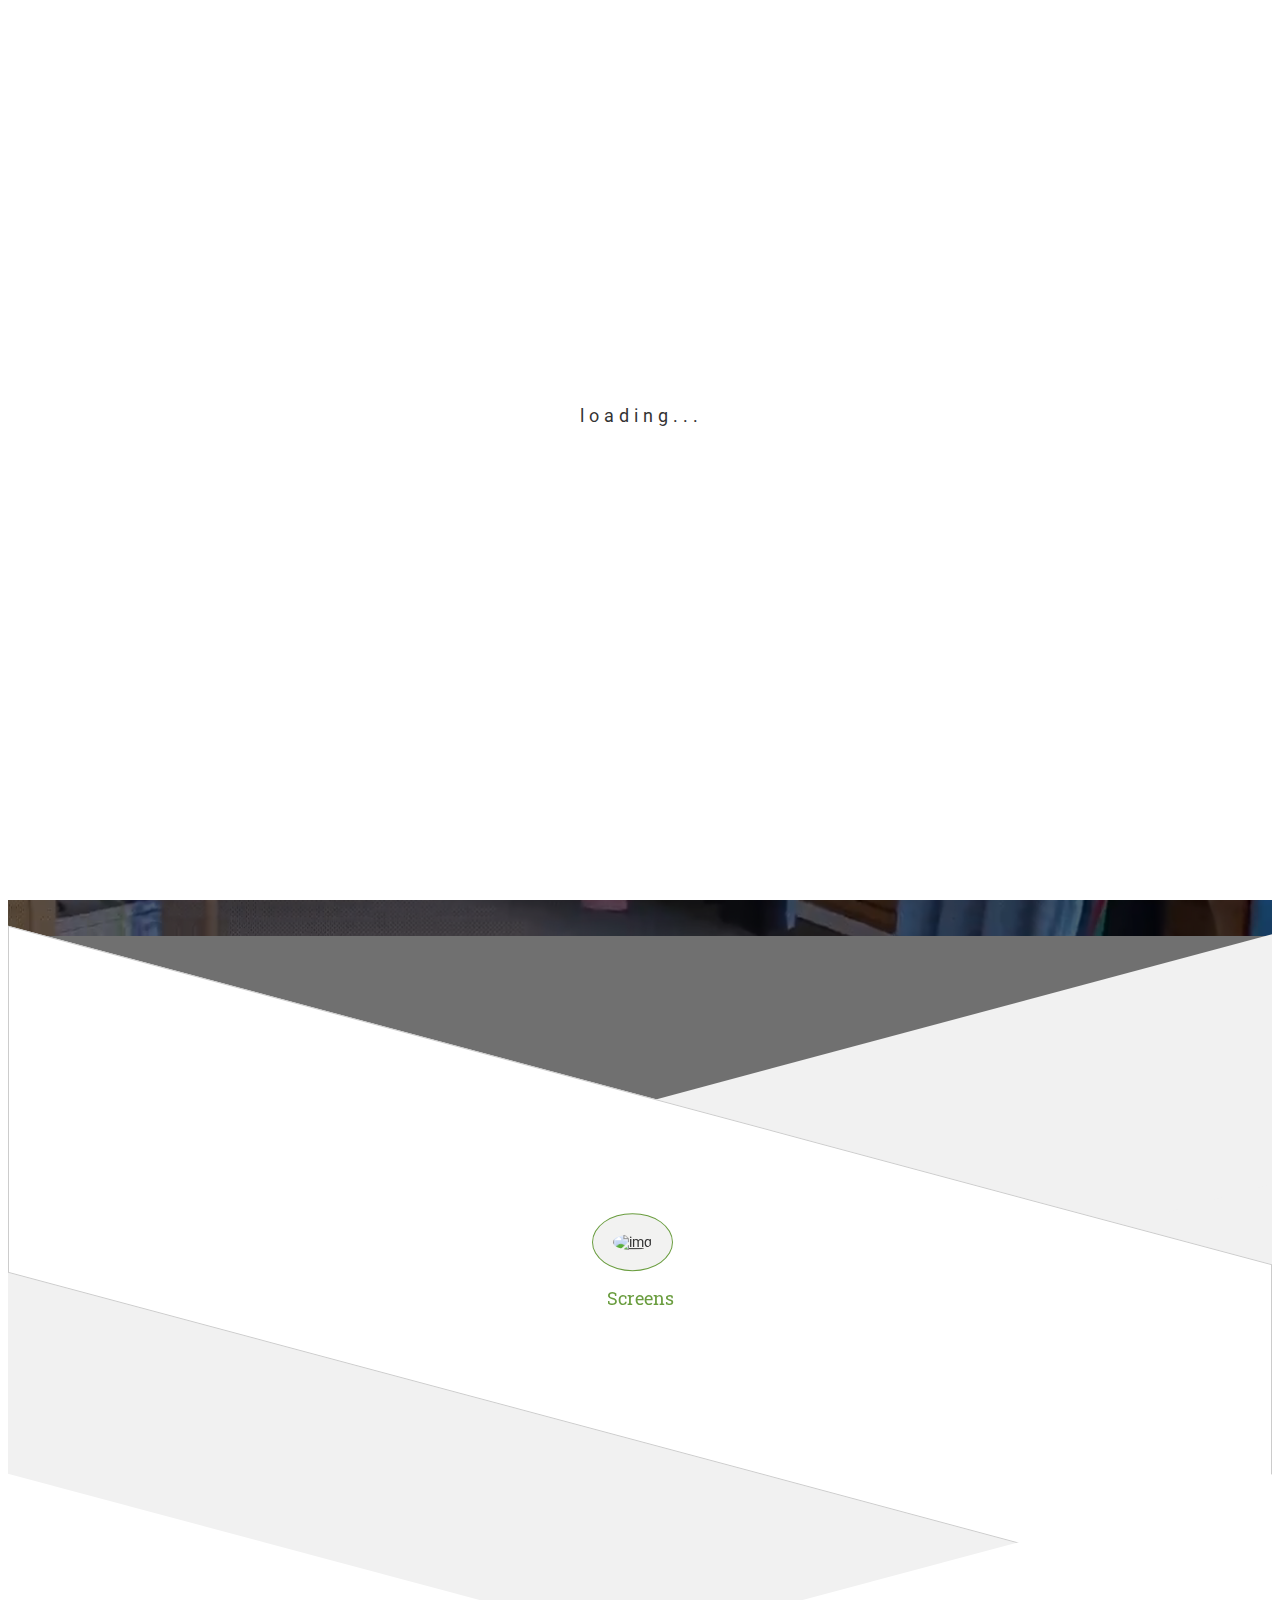
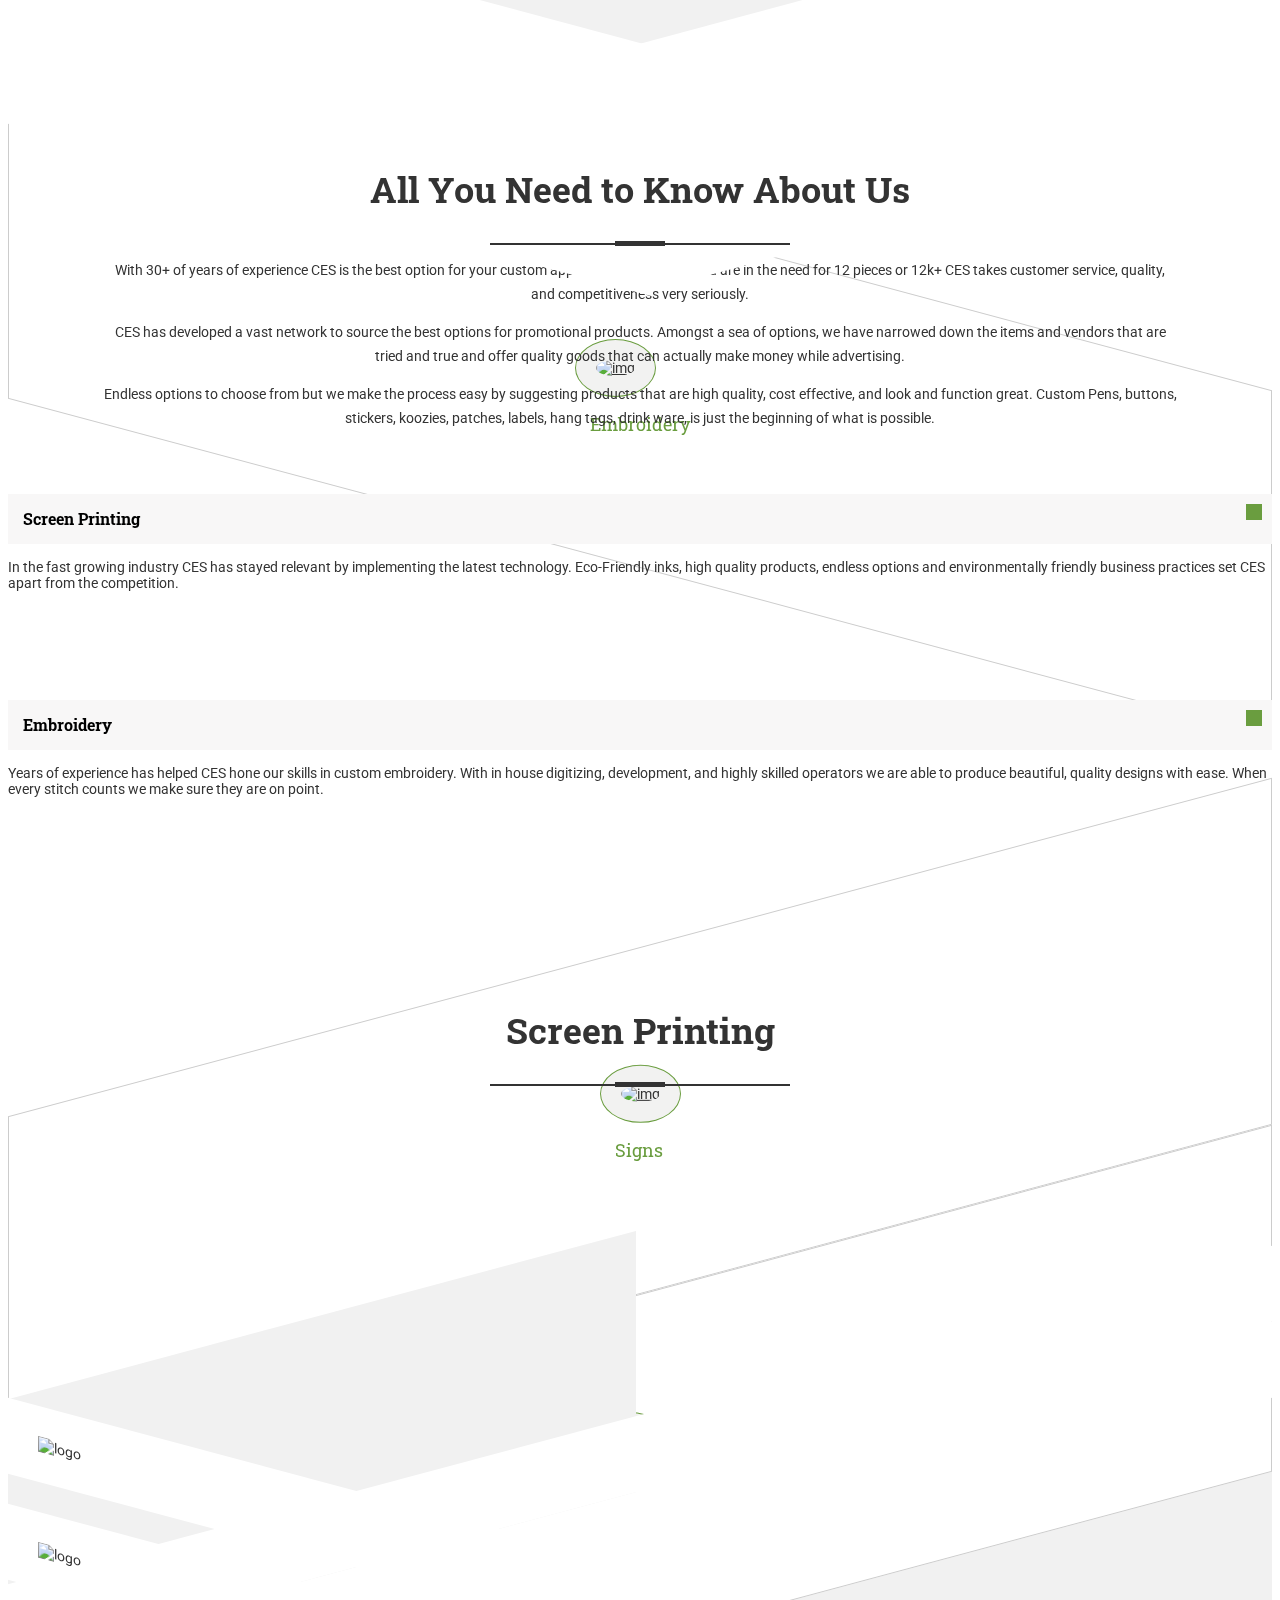
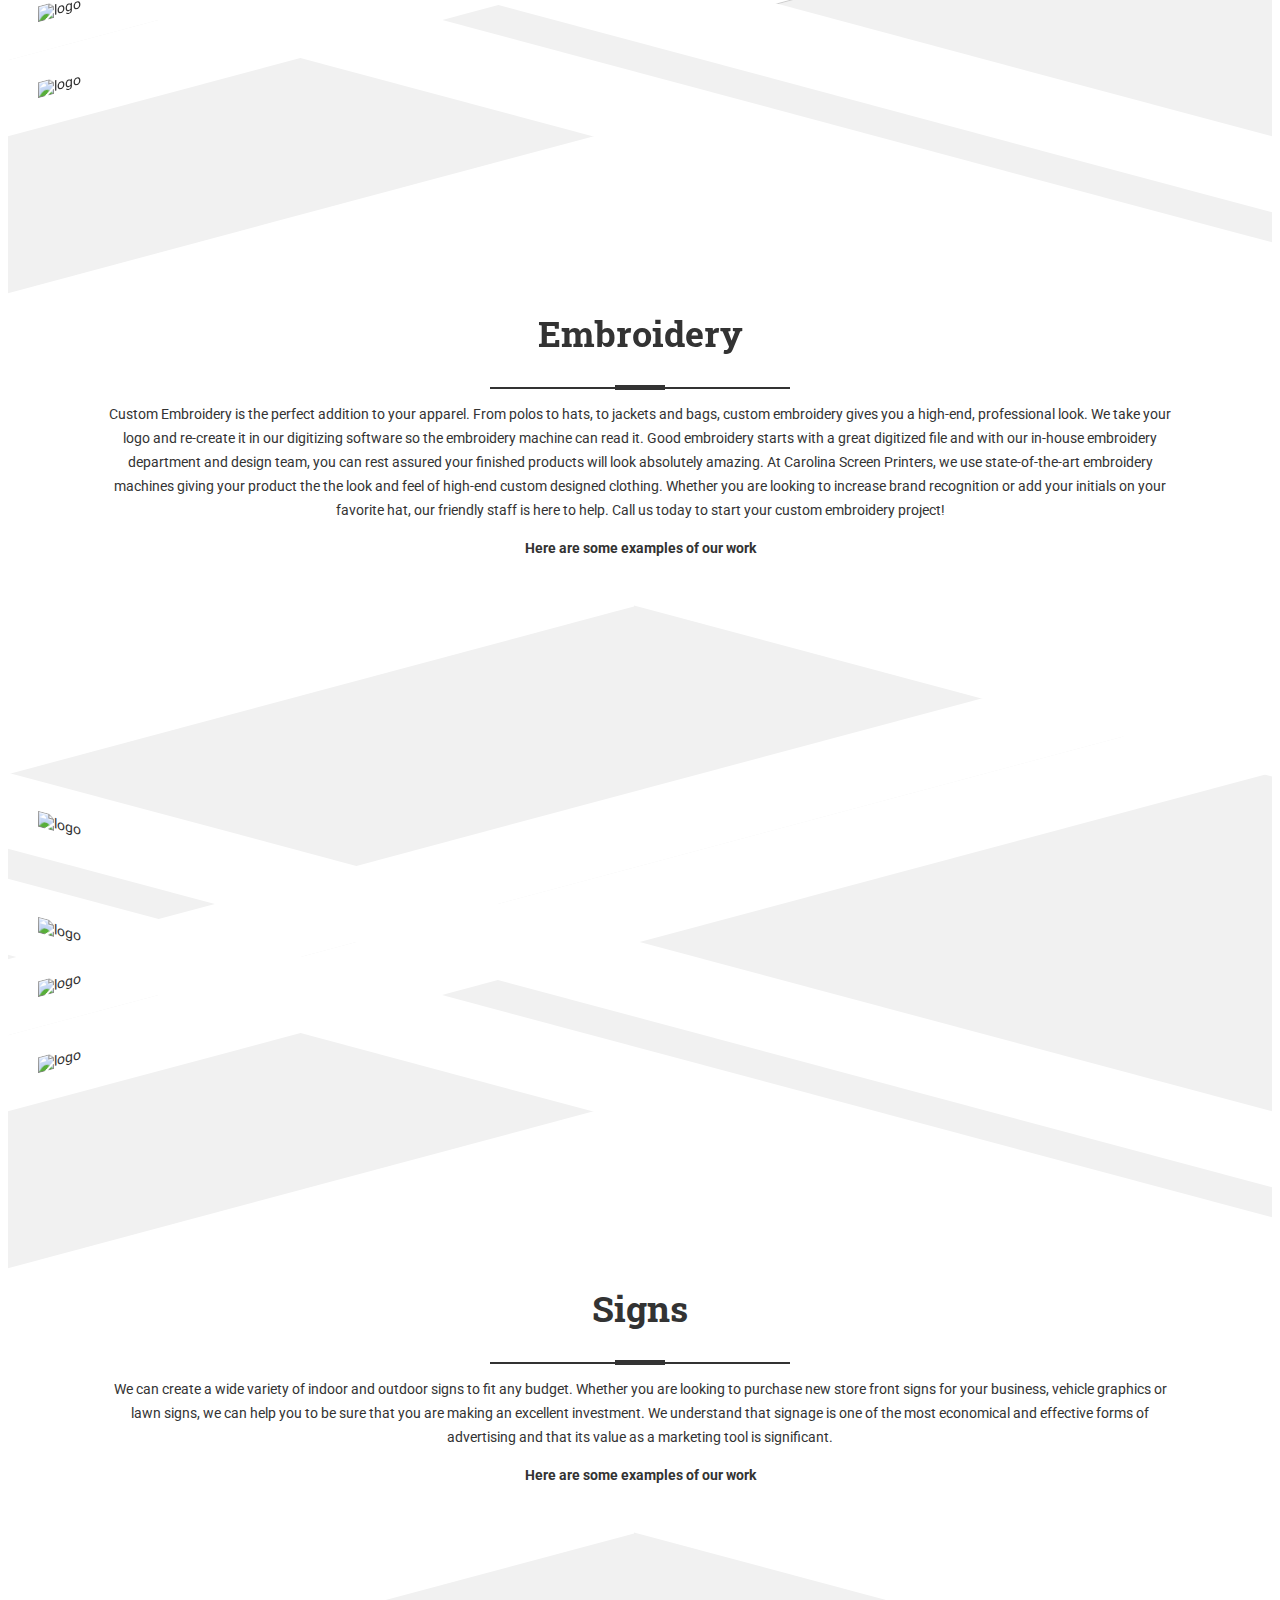
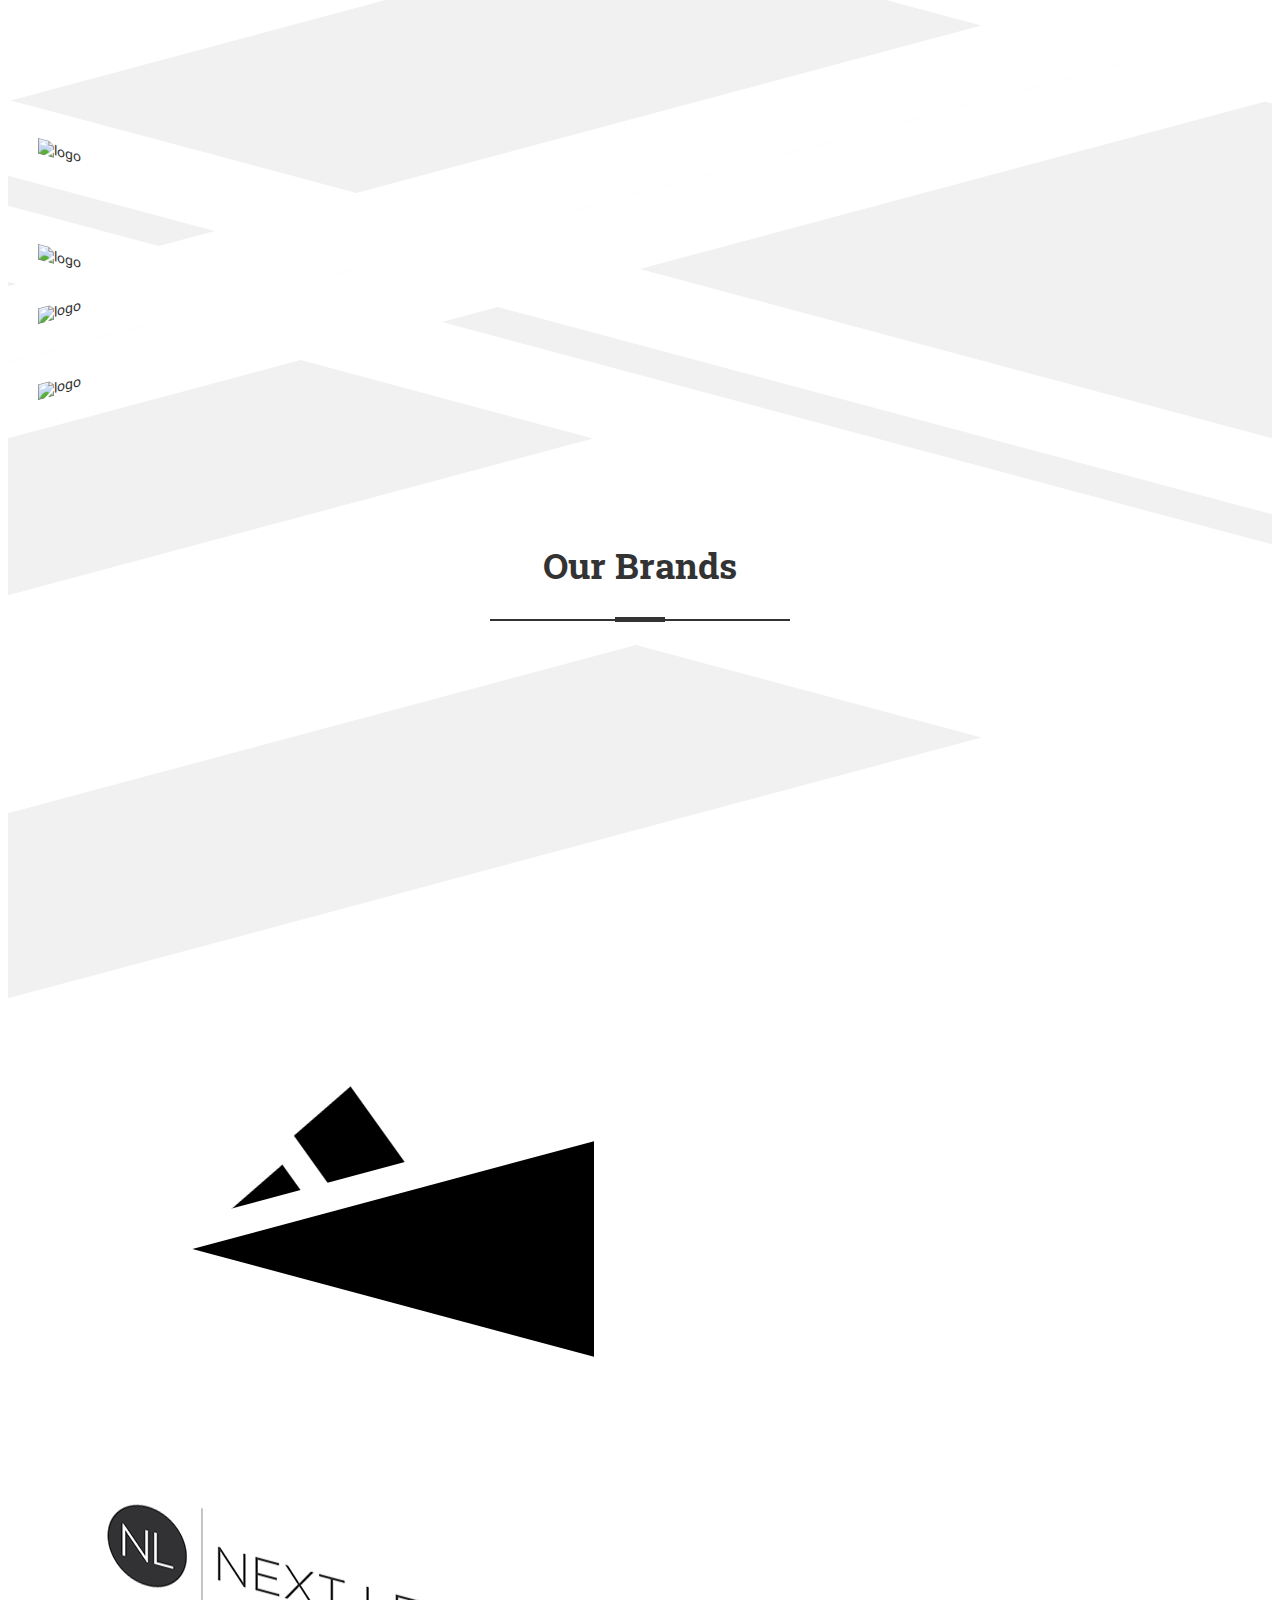
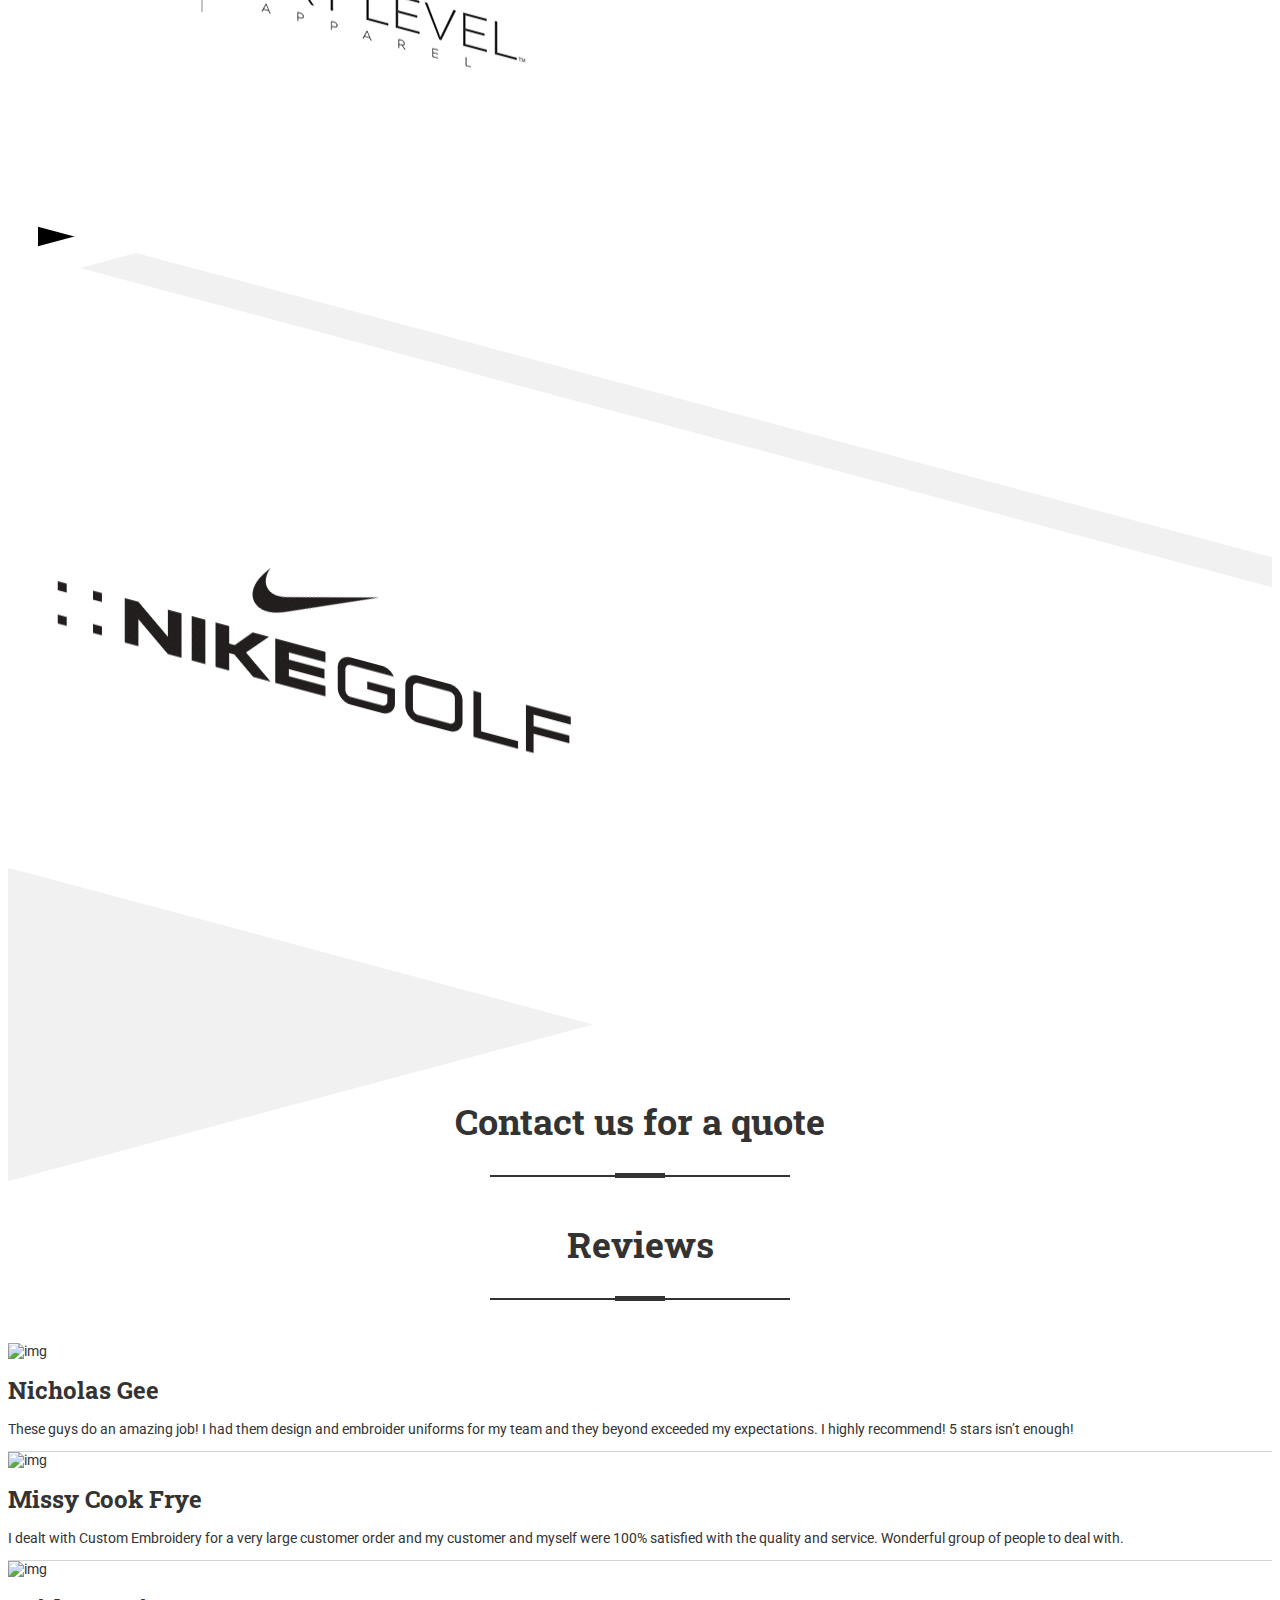
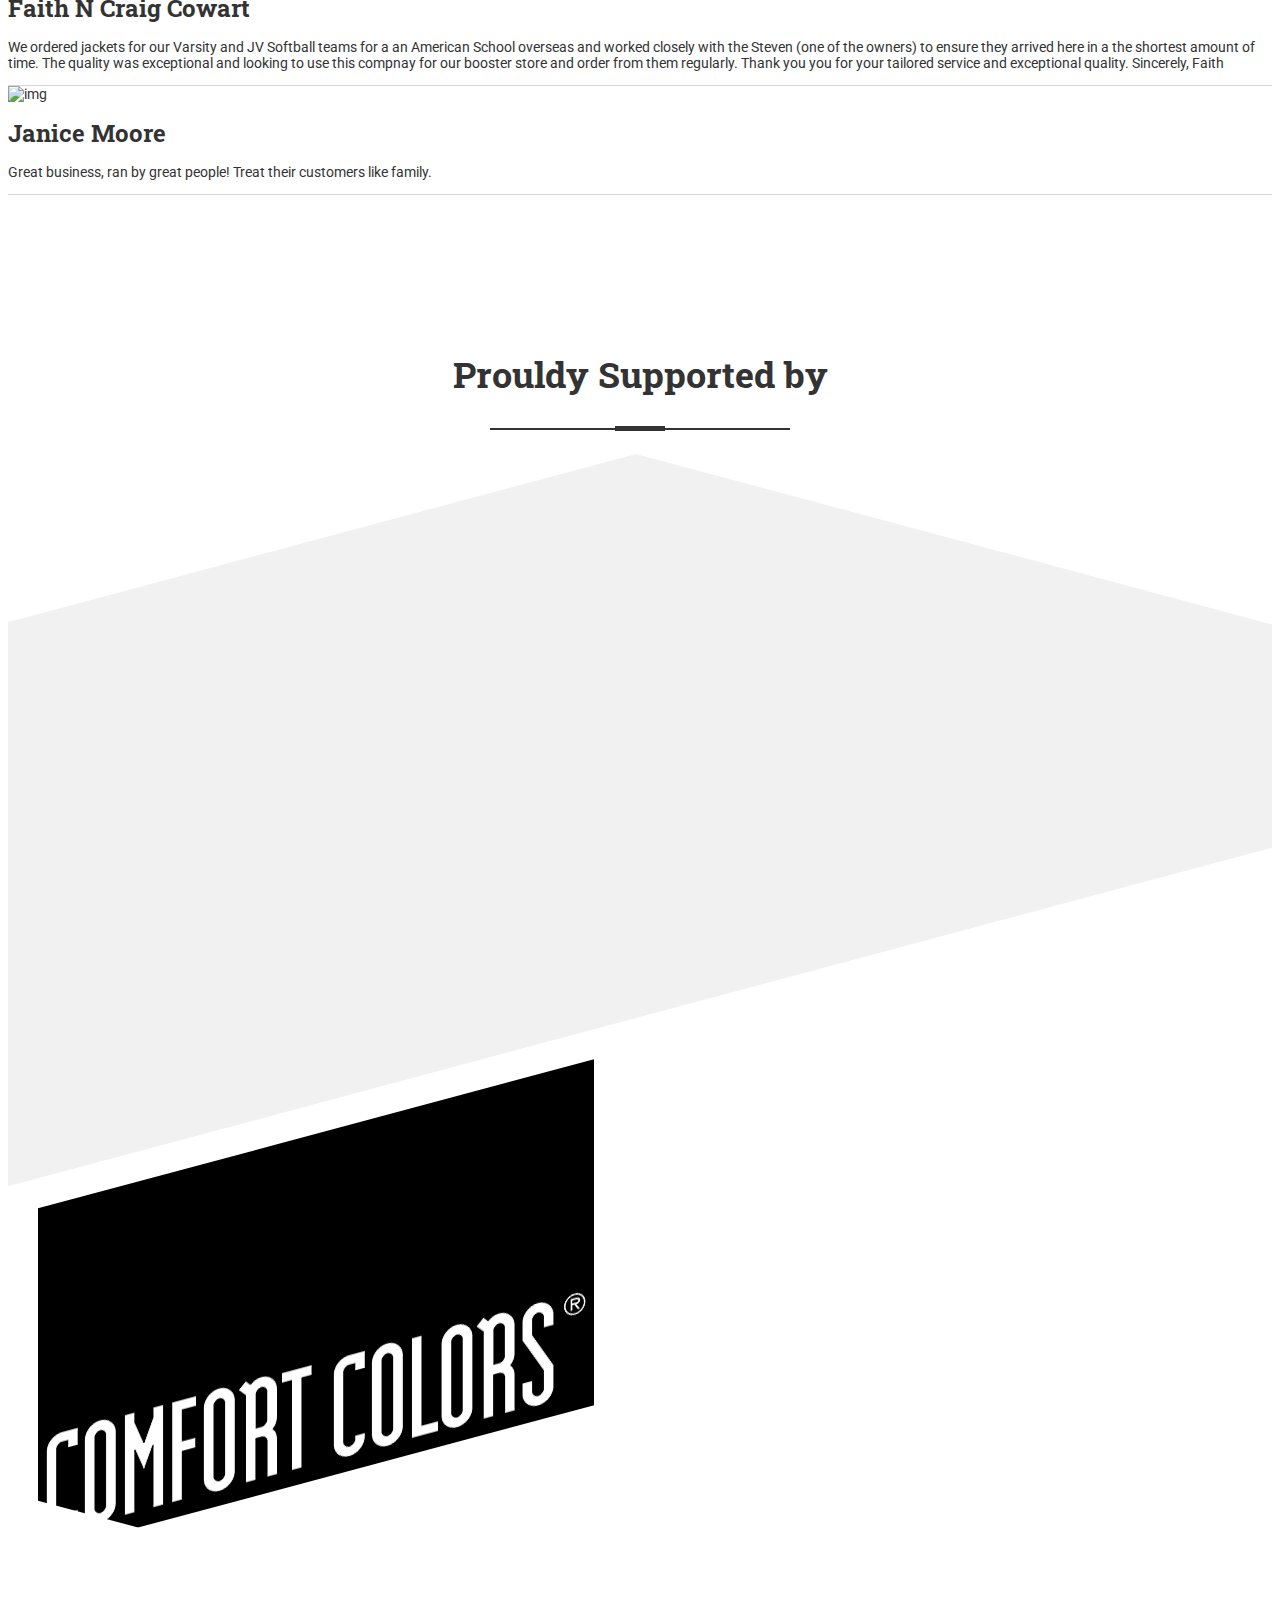
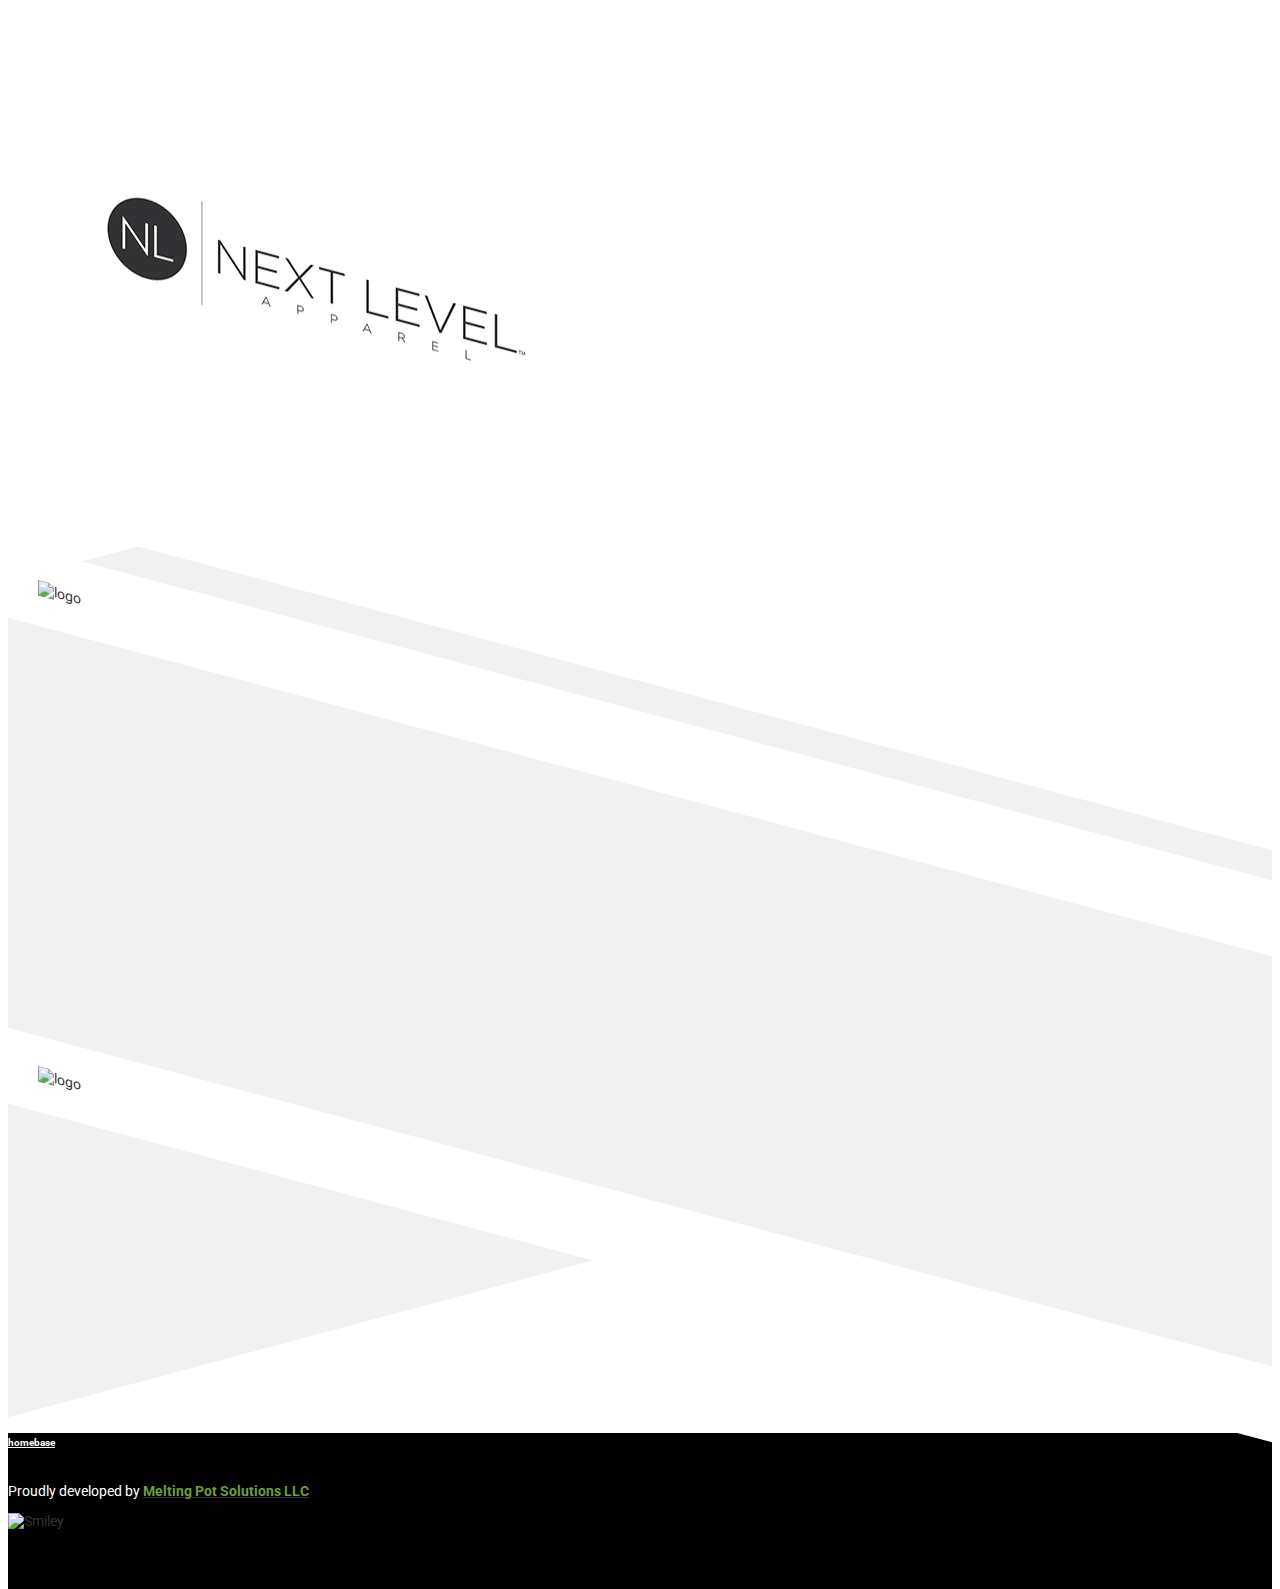
==== index.html @ e61cfff8 "mobile version" ====
<!DOCTYPE html>
<html lang="en">
    <head>
		<!-- meta tag -->
        <meta charset="utf-8">
        <meta http-equiv="X-UA-Compatible" content="IE=edge">
		
		<!-- site title -->
        <title>	Home - Custom Embroidery &#38; Screen Printing</title>
		
		<!-- necessary for mobile device -->
        <meta name="description" content="">
        <meta name="viewport" content="width=device-width, initial-scale=1">
		
		<!--================================================
                            **** CSS ****
        ==================================================-->
		<!--fonts-->
		<link href='https://fonts.googleapis.com/css?family=Roboto:400,300,100italic,100,300italic,400italic,500,500italic,700,700italic,900italic,900' rel='stylesheet' type='text/css'>
		
		<link href='https://fonts.googleapis.com/css?family=Roboto+Slab:400,700,300,100' rel='stylesheet' type='text/css'>
		
		<link href='https://fonts.googleapis.com/css?family=Pacifico' rel='stylesheet' type='text/css'>
		
		<!-- font awesome -->
        <link href="css/font-awesome.min.css" rel="stylesheet">
		
		<!-- bootstrap -->
        <link href="css/bootstrap.min.css" rel="stylesheet">
		
		<!-- animate -->
        <link href="css/animate.css" rel="stylesheet">
		
		<!-- venobox -->
        <link href="css/venobox.css" rel="stylesheet">
		
        <!--custom-->
        <link href="css/color.css" rel="stylesheet">
        <link href="style.css" rel="stylesheet">
        <link href="css/responsive.css" rel="stylesheet">


        <!--[if lt IE 9]>
        <script src="https://oss.maxcdn.com/html5shiv/3.7.2/html5shiv.min.js"></script>
        <script src="https://oss.maxcdn.com/respond/1.4.2/respond.min.js"></script>
        <![endif]-->
    </head>
	
    <body>
		<!--=========== this code is for preloader ===========-->
		<div id="preloader">
	        <div class="preloader-content">
	            <i class="fa fa-cog fa-spin"></i>
	            <p>loading...</p>
	        </div>
	    </div> 
		
		<!--=========== this code is for color change ===========-->		
		<div class="demo-panel">
            <div class="demo-panel-close">
                <i class="fa fa-cog fa-spin"></i>
            </div>
            
            <div class="demo-panel-open">
                <i class="fa fa-cog fa-spin"></i>
            </div>
            
            <div class="colors-top text-center">
                <h2>Change color</h2>
                <div class="color-bar" id="default-color"></div>
                <div class="color-bar" id="green-color"></div>
                <div class="color-bar" id="sky-color"></div>
                <div class="color-bar" id="purple-color"></div>
                <div class="color-bar" id="dark-color"></div>
                <div class="color-bar" id="yellow-color"></div>
                <div class="color-bar" id="pink-color"></div>
                <div class="color-bar" id="lite_green-color"></div>
            </div>
        </div> 
		<!--==============================header_area start ===============================-->
        <header class="header_area" id="home">
			<div class="header_top">
				<div class="container">
					<div class="row">
                        <div class="header-top-left">
                            <p><i class="fa fa-phone"></i><a href="tel:8036950403">(803) 695-0403</a></p>
                            <p><i class="fa fa-fax"></i><a href="tel:8036954354">(803) 695-4354</a></p>
                            <p><i class="fa fa-envelope-o"></i><a href="mailto:steven@customemb.net">steven@customemb.net</a></p>
                        </div><!-- header-top-left end -->
					</div><!-- row end -->
				</div><!-- container end -->
			</div><!-- header_top end -->
			<div id="stickMenu" class="header_bottom">
				<nav class="navbar">
					<div class="container">
						<!-- Brand and toggle get grouped for better mobile display -->
						<div class="mainmenu">
							<div class="navbar-header">
								<button type="button" class="navbar-toggle collapsed" data-toggle="collapse" data-target="#mainMenu" aria-expanded="false">
									<span class="sr-only">Toggle navigation</span>
									<span class="icon-bar"></span>
									<span class="icon-bar"></span>
									<span class="icon-bar"></span>
								</button>
								<a class="navbar-brand" href="index.html"><img src="img/logo-gor.png" alt="logo"/></a>
							</div>

							<!-- Collect the nav links, forms, and other content for toggling -->
							<div class="collapse navbar-collapse" id="mainMenu">
								<ul class="nav navbar-nav navbar-right">
									<li><a href="#request" class="request">Request a quote</a></li>
									<li class="current"><a href="#home">Home</a></li>
									<li><a href="#about-us">About us </a></li>
									<li><a href="#team">Promo  <i class="fa fa-angle-down"></i></a>
									    <ul>
											<li><a href="http://customemb.net/" target="_blank">Promotionals</a></li>
											<li><a href="https://www.companycasuals.com/customemb/start.jsp" target="_blank">Wearables</a></li>
										</ul>
									</li>
									<li><a href="#services-section">Services <i class="fa fa-angle-down"></i> </a>
									    <ul>
											<li><a href="#screens">Screens</a></li>
											<li><a href="#embroidery">Embroidery</a></li>
											<li><a href="#signs">Signs</a></li>
										</ul>
									</li>
								</ul>
							</div><!-- navbar-collapse -->
						</div><!-- mainmenu -->
					</div><!-- container -->
				</nav>
			</div><!-- header_bottom end -->
		</header>
		<!--==============================header_area end ===============================-->
		<!--==============================banner_area start ===============================-->
        <section class="banner_area" id="banner" >
		<div class="fullscreen-bg">
			<video loop muted autoplay class="fullscreen-bg__video" id="video-bg">
				<source src="video/Video-Bg-3.mp4" type="video/mp4">
			</video>
		</div>	
        <div class="banner_overlay"></div>
        <div class="banner_table" >
            <div class="banner_table_cell">
                <div class="container">
                    <div class="row">
                        <div class="col-md-12">
                            <div class="banner_text text-center">
                                <h1>Why CES?</h1>
                                <p>With 30+ of years of experience CES is the best option for your custom apparel and printing. If you are in the need for 12 pieces or 12k+ CES takes customer service, quality, and competitiveness very seriously. </p>
                            </div><!-- banner_text end -->
                        </div><!-- col-md-12 end -->
                    </div><!-- row end -->
                </div><!-- container end -->
            </div><!--banner_table_cell end -->
        </div><!--banner_table end -->
			
		</section>
		<!--==============================banner_area end ===============================-->
		<!--==============================feature_area start ===============================-->
        <section class="feature_area"  id="services-section">
			<div class="border_line_top"></div>
			<div class="container">
				<div class="row feature_start">
					<div class="feature_content">
						<div class="feature_content_left">
							<div class="col-xs-12 col-sm-3 col-md-3">
								<div class="single_feature text-center">
									<div class="single_feature_text">
										<a href="#screens"><img src="img/screen.png" alt="img"></a>
										<h3>Screens</h3>
										<p></p>
									</div><!--single_feature_text end -->
								</div><!--single_feature end -->
							</div>
							<div class="col-xs-12 col-sm-3 col-md-3">
								<div class="single_feature text-center  feature_two">
									<div class="single_feature_text">
										<a href="#embroidery"><img src="img/embroidery.png" alt="img"></a>
										<h3>Embroidery</h3>
										<p></p>
									</div><!--single_feature_text end -->
								</div><!--single_feature end -->
							</div>
						</div><!--feature_content_left end -->
						<div class="feature_content_right">
							<div class="col-xs-12 col-sm-3 col-md-3">
								<div class="single_feature text-center feature_two ">
									<div class="single_feature_text">
										<a href="#signs"><img src="img/signs.png" alt="img"></a>
										<h3>Signs </h3>
										<p></p>
									</div><!--single_feature_text end -->
								</div><!--single_feature end -->
							</div>
							<div class="col-xs-12 col-sm-3 col-md-3">
								<div class="single_feature text-center">
									<div class="single_feature_text">
										<a href="#banners"><img src="img/banners.png" alt="img"></a>
										<h3>Banners</h3>
										<p></p>
									</div><!--single_feature_text end -->
								</div><!--single_feature end -->
							</div>
						</div><!--feature_content_right end -->
					</div><!--feature_content end -->
				</div><!--feature_start end -->
			</div>
		</section>
		<!--==============================feature_area end ===============================-->
		<!--==============================about_us_area start ===============================-->
        <section class="about_us_area section_padding" id="about-us">
		<div class="border_line_top"></div>
			<div class="container">
				<div class="row">
					<div class="col-md-12">
						<div class="section_title">
							<h2>All You Need to Know About Us</h2>
							<p>With 30+ of years of experience CES is the best option for your custom apparel and printing. If you are in the need for 12 pieces or 12k+ CES takes customer service, quality, and competitiveness very seriously.</p>
                            <p>CES has developed a vast network to source the best options for promotional products. Amongst a sea of options, we have narrowed down the items and vendors that are tried and true and offer quality goods that can actually make money while advertising.</p>
                            <p>Endless options to choose from but we make the process easy by suggesting products that are high quality, cost effective, and look and function great. Custom Pens, buttons, stickers, koozies, patches, labels, hang tags, drink ware, is just the beginning of what is possible.</p>
						</div><!-- section_title end -->
					</div>
				</div>
			</div>
			<div class="accordion-page-content">
				<div class="container">
					<div class="row">
                        <div class="page-static acc_area">
                            <!--Start accordion area-->
                            <div class="panel-group" id="accordion" role="tablist" aria-multiselectable="true">
                                <div class="col-md-6">
                                   <div class="panel panel-default">
                                        <div class="panel-heading" role="tab" id="headingOne">
                                            <h4 class="panel-title">
                                            <a class="collapsed" role="button" data-toggle="collapse" data-parent="#accordion" href="#collapseOne" aria-expanded="true" aria-controls="collapseOne">
                                              Screen Printing
                                               <span class="open-icon fa fa-plus floatright"></span>
                                               <span class="close-icon fa fa-minus floatright"></span>
                                            </a>
                                            </h4>
                                        </div><!-- panel-heading end -->
                                        <div id="collapseOne" class="panel-collapse collapse" role="tabpanel" aria-labelledby="headingOne">
                                            <div class="panel-body">
                                                In the fast growing industry CES has stayed relevant by implementing the latest technology. Eco-Friendly inks, high quality products, endless options and environmentally friendly business practices set CES apart from the competition.
                                            </div><!-- panel-body end -->
                                        </div><!-- panel-collapse end -->
                                    </div><!-- panel end -->
                                </div>
                               
                                <div class="col-md-6">
                                    <div class="panel panel-default">
                                        <div class="panel-heading" role="tab" id="headingTwo">
                                          <h4 class="panel-title">
                                            <a class="collapsed" role="button" data-toggle="collapse" data-parent="#accordion" href="#collapseTwo" aria-expanded="false" aria-controls="collapseTwo">
                                              Embroidery
                                                <span class="open-icon fa fa-plus floatright"></span>
                                                <span class="close-icon fa fa-minus floatright"></span>
                                            </a>
                                          </h4>
                                        </div><!-- panel-heading end -->
                                        <div id="collapseTwo" class="panel-collapse collapse" role="tabpanel" aria-labelledby="headingTwo">
                                            <div class="panel-body">
                                               Years of experience has helped CES hone our skills in custom embroidery. With in house digitizing, development, and highly skilled operators we are able to produce beautiful, quality designs with ease. When every stitch counts we make sure they are on point.
                                            </div><!-- panel-body end -->
                                        </div><!-- panel-collapse end -->
                                    </div><!-- panel end -->
                                </div>
                            </div>
                            <!--End accordion are-->
                        </div><!-- page-static end -->
                    </div>

				</div>		
			</div><!-- accordion-page-conten end -->	
		</section>
		<!--==============================about_us_area end ===============================-->
		
        <!--==============================screens start ===============================-->
        <section class="section_padding bottom_padding screens" id="screens">
			<div class="container">
				<div class="row">
					<div class="col-md-12">
						<div class="section_title">
							<h2>Screen Printing</h2>
                            <p>Screen Printing is often the most economical way to mass produce an image onto a variety of materials. We use both manual and automatic presses to get your job done in the most efficient manner possible. Beyond Screen Printing, there are a variety of print methods we offer. Give us a call and let’s see what is right for you.</p>
                            <p><strong>Here are some examples of our work</strong></p>
                            <br>
						</div><!-- section_title end -->
					</div>
				</div>
			</div>
		</section>
		<!--==============================screens end ===============================-->
		<!--==============================screens portfolio_area start ===============================-->
        <section class="portfolio_area">
			<div class="container">
				<div class="row">
					<div class="portfolio_list">
						<div class="col-sm-3 col-md-3">
							<div class="single_port">
								<img src="img/banners/screen-printing/1256325fgf.jpg" alt="logo"/>
								<div class="port_overlay">
									<div class="single_port_table">
										<div class="single_port_cell">
											<a href="img/banners/screen-printing/1256325fgf.jpg" class="lightbox" data-gall="screens-work"><i class="fa fa-plus"></i></a>
										</div>
									</div>
								</div><!-- port_overlay end -->
							</div><!-- single_port end -->
						</div>
						<div class="col-sm-3 col-md-3">
							<div class="single_port port_sp">
								<img src="img/banners/screen-printing/25610503-IMG_0451.jpg" alt="logo"/>
								<div class="port_overlay">
									<div class="single_port_table">
										<div class="single_port_cell">
											<a href="img/banners/screen-printing/25610503-IMG_0451.jpg" class="lightbox" data-gall="screens-work"><i class="fa fa-plus"></i></a>
										</div>
									</div>
								</div><!-- port_overlay end -->
							</div><!-- single_port end -->
						</div>
						<div class="col-sm-3 col-md-3">
							<div class="single_port single_port_two port_sp">
								<img src="img/banners/screen-printing/25610503-IMG_0500.jpg" alt="logo"/>
								<div class="port_overlay">
									<div class="single_port_table">
										<div class="single_port_cell">
											<a href="img/banners/screen-printing/25610503-IMG_0500.jpg" class="lightbox" data-gall="screens-work"><i class="fa fa-plus"></i></a>
										</div>
									</div>
								</div><!-- port_overlay end -->
							</div><!-- single_port end -->
						</div>
						<div class="col-sm-3 col-md-3">
							<div class="single_port single_port_two ">
								<img src="img/banners/screen-printing/25610503-IMG_0522.jpg" alt="logo"/>
								<div class="port_overlay">
									<div class="single_port_table">
										<div class="single_port_cell">
											<a href="img/banners/screen-printing/25610503-IMG_0522.jpg" class="lightbox" data-gall="screens-work"><i class="fa fa-plus"></i></a>
										</div>
									</div>
								</div><!-- port_overlay end -->
							</div><!-- single_port end -->
						</div>
						
					</div><!-- portfolio_list end -->
				</div>		
			</div>	
		</section>
		<!--==============================screens portfolio_area end ===============================-->
		<!--==============================embroidery start ===============================-->
        <section class="section_padding bottom_padding embroidery" id="embroidery">
			<div class="container">
				<div class="row">
					<div class="col-md-12">
						<div class="section_title">
							<h2>Embroidery</h2>
                            <p>Custom Embroidery is the perfect addition to your apparel. From polos to hats, to jackets and bags, custom embroidery gives you a high-end, professional look. We take your logo and re-create it in our digitizing software so the embroidery machine can read it. Good embroidery starts with a great digitized file and with our in-house embroidery department and design team,  you can rest assured your finished products will look absolutely amazing. At Carolina Screen Printers, we use state-of-the-art embroidery machines giving your product the the look and feel of high-end custom designed clothing. Whether you are looking to increase brand recognition or add your initials on your favorite hat, our friendly staff is here to help. Call us today to start your custom embroidery project!</p>
                            <p><strong>Here are some examples of our work</strong></p>
                            <br>
						</div><!-- section_title end -->
					</div>
				</div>
			</div>
		</section>
		<!--==============================embroidery end ===============================-->
		<!--==============================embroidery portfolio_area start ===============================-->
        <section class="portfolio_area">
			<div class="container">
				<div class="row">
					<div class="portfolio_list">
						<div class="col-sm-3 col-md-3">
							<div class="single_port">
								<img src="img/banners/embroidery/25610503-IMG_0462.jpg" alt="logo"/>
								<div class="port_overlay">
									<div class="single_port_table">
										<div class="single_port_cell">
											<a href="img/banners/embroidery/25610503-IMG_0462.jpg" class="lightbox" data-gall="embroidery-work"><i class="fa fa-plus"></i></a>
										</div>
									</div>
								</div><!-- port_overlay end -->
							</div><!-- single_port end -->
						</div>
						<div class="col-sm-3 col-md-3">
							<div class="single_port port_sp">
								<img src="img/banners/embroidery/25610503-IMG_0474.jpg" alt="logo"/>
								<div class="port_overlay">
									<div class="single_port_table">
										<div class="single_port_cell">
											<a href="img/banners/embroidery/25610503-IMG_0474.jpg" class="lightbox" data-gall="embroidery-work"><i class="fa fa-plus"></i></a>
										</div>
									</div>
								</div><!-- port_overlay end -->
							</div><!-- single_port end -->
						</div>
						<div class="col-sm-3 col-md-3">
							<div class="single_port single_port_two port_sp">
								<img src="img/banners/embroidery/25610503-IMG_0487.jpg" alt="logo"/>
								<div class="port_overlay">
									<div class="single_port_table">
										<div class="single_port_cell">
											<a href="img/banners/embroidery/25610503-IMG_0487.jpg" class="lightbox" data-gall="embroidery-work"><i class="fa fa-plus"></i></a>
										</div>
									</div>
								</div><!-- port_overlay end -->
							</div><!-- single_port end -->
						</div>
						<div class="col-sm-3 col-md-3">
							<div class="single_port single_port_two ">
								<img src="img/banners/embroidery/25610503-IMG_0489.jpg" alt="logo"/>
								<div class="port_overlay">
									<div class="single_port_table">
										<div class="single_port_cell">
											<a href="img/banners/embroidery/25610503-IMG_0489.jpg" class="lightbox" data-gall="embroidery-work"><i class="fa fa-plus"></i></a>
										</div>
									</div>
								</div><!-- port_overlay end -->
							</div><!-- single_port end -->
						</div>
						
						
					</div><!-- portfolio_list end -->
				</div>		
			</div>	
		</section>
		<!--==============================embroidery portfolio_area end ===============================-->
		
		<!--==============================signs start ===============================-->
        <section class="section_padding bottom_padding signs" id="signs">
			<div class="container">
				<div class="row">
					<div class="col-md-12">
						<div class="section_title">
							<h2>Signs</h2>
                            <p>We can create a wide variety of indoor and outdoor signs to fit any budget. Whether you are looking to purchase new store front signs for your business, vehicle graphics or lawn signs, we can help you to be sure that you are making an excellent investment. We understand that signage is one of the most economical and effective forms of advertising and that its value as a marketing tool is significant. </p>
                            <p><strong>Here are some examples of our work</strong></p>
                            <br>
						</div><!-- section_title end -->
					</div>
				</div>
			</div>
		</section>
		<!--==============================signs end ===============================-->
		<!--==============================signs portfolio_area start ===============================-->
        <section class="portfolio_area">
			<div class="container">
				<div class="row">
					<div class="portfolio_list">
						<div class="col-sm-3 col-md-3">
							<div class="single_port">
								<img src="img/banners/sign/1116.jpg" alt="logo"/>
								<div class="port_overlay">
									<div class="single_port_table">
										<div class="single_port_cell">
											<a href="img/banners/sign/1116.jpg" class="lightbox" data-gall="signs-work"><i class="fa fa-plus"></i></a>
										</div>
									</div>
								</div><!-- port_overlay end -->
							</div><!-- single_port end -->
						</div>
						<div class="col-sm-3 col-md-3">
							<div class="single_port port_sp">
								<img src="img/banners/sign/thumb_1112.jpg" alt="logo"/>
								<div class="port_overlay">
									<div class="single_port_table">
										<div class="single_port_cell">
											<a href="img/banners/sign/thumb_1112.jpg" class="lightbox" data-gall="signs-work"><i class="fa fa-plus"></i></a>
										</div>
									</div>
								</div><!-- port_overlay end -->
							</div><!-- single_port end -->
						</div>
						<div class="col-sm-3 col-md-3">
							<div class="single_port single_port_two port_sp">
								<img src="img/banners/sign/thumb_1120.jpg" alt="logo"/>
								<div class="port_overlay">
									<div class="single_port_table">
										<div class="single_port_cell">
											<a href="img/banners/sign/thumb_1120.jpg" class="lightbox" data-gall="signs-work"><i class="fa fa-plus"></i></a>
										</div>
									</div>
								</div><!-- port_overlay end -->
							</div><!-- single_port end -->
						</div>
						<div class="col-sm-3 col-md-3">
							<div class="single_port single_port_two ">
								<img src="img/banners/sign/thumb_1144.jpg" alt="logo"/>
								<div class="port_overlay">
									<div class="single_port_table">
										<div class="single_port_cell">
											<a href="img/banners/sign/thumb_1144.jpg" class="lightbox" data-gall="signs-work"><i class="fa fa-plus"></i></a>
										</div>
									</div>
								</div><!-- port_overlay end -->
							</div><!-- single_port end -->
						</div>
		
					</div><!-- portfolio_list end -->
				</div>		
			</div>	
		</section>
		<!--==============================signs portfolio_area end ===============================-->
		<!--==============================banners start ===============================-->
<!--
        <section class="section_padding bottom_padding" id="banners">
			<div class="container">
				<div class="row">
					<div class="col-md-12">
						<div class="section_title">
							<h2>Banners</h2>
                            <p>Need to draw attention to your storefront? Want to get noticed at an exposition, trade show or outdoor event? A custom banner – easy to personalise with your logo – is the perfect way to make your message unmissable. </p>
                            <p><strong>Here are some examples of our work</strong></p>
                            <br>
						</div> section_title end 
					</div>
				</div>
			</div>
		</section>
-->
		<!--==============================banners end ===============================-->
		
		<!--==============================team_area start ===============================-->
        <section class="team_area">
			<div class="container">
				<div class="row">
					<div class="col-md-12">
						<div class="section_title">
							<h2>Our Brands</h2>
						</div>
					</div>
				</div>
            </div>	
		</section>
		<!--==============================clients_area end ===============================-->
		<!--==============================portfolio_area start ===============================-->
        <section class="portfolio_area" id="support-logo">
			<div class="container">
				<div class="row">
					<div class="portfolio_list">
					    <div class="col-sm-3 col-md-3">
							<div class="single_port">
								<img src="./img/partners/maxresdefault.jpg" alt="logo" class="brands-img-1" />
								<div class="port_overlay">
									<div class="single_port_table">
										<div class="single_port_cell">
											<a href="https://www.adidas.com/us" target="_blank" class="brands-site-1"><i class="fa fa-plus"></i></a>
										</div>
									</div>
								</div>
							</div>
						</div>
						<div class="col-sm-3 col-md-3">
							<div class="single_port port_sp">
								<img src="./img/partners/Comfort_Colors_logo_black.png" alt="logo" class="brands-img-2" />
								<div class="port_overlay">
									<div class="single_port_table">
										<div class="single_port_cell">
											<a href="http://www.comfortcolors.com/us/" target="_blank" class="brands-site-2"><i class="fa fa-plus"></i></a>
										</div>
									</div>
								</div>
							</div>
						</div>
						<div class="col-sm-3 col-md-3">
							<div class="single_port single_port_two port_sp">
								<img src="./img/partners/next-level-logo.jpg" alt="logo" class="brands-img-3" />
								<div class="port_overlay">
									<div class="single_port_table">
										<div class="single_port_cell">
											<a href="https://www.nextlevelapparel.com/" target="_blank" class="brands-site-3"><i class="fa fa-plus"></i></a>
										</div>
									</div>
								</div>
							</div>
						</div>
						<div class="col-sm-3 col-md-3">
							<div class="single_port single_port_two ">
								<img src="./img/clients/logo-5-1.png" alt="logo" class="brands-img-4" />
								<div class="port_overlay">
									<div class="single_port_table">
										<div class="single_port_cell">
											<a href="https://www.nike.com/us/en_us/" target="_blank" class="brands-site-4" ><i class="fa fa-plus"></i></a>
										</div>
									</div>
								</div>
							</div>
						</div>
					</div>
				</div>		
			</div>	
		</section>
		<!--==============================portfolio_area end ===============================-->
		<section class="container" id="request">
            <div class="row">
                <div class="col-md-12">
                    <div class="section_title">
                        <h2>Contact us for a quote</h2>
                    </div><!-- section_title end -->
                </div>
            </div><!-- row end -->
            <div id="printavo-contact-form"></div>
		</section>
		
		
		<!--==============================team_area start ===============================-->
        <section class="team_area" id="team" >
			<div class="container">
				<div class="row">
					<div class="col-md-12">
						<div class="section_title">
							<h2>Reviews</h2>
	        			</div><!-- section_title end -->
					</div>
				</div><!-- row end -->
				<div class="row">
					<div class="team_total">
						<div class="col-sm-6 col-md-3">
							<div class="single_team text-center">
								<img src="img/reviews/Nicholas_Gee.jpg" alt="img"/>
								<h2>Nicholas Gee</h2>
								<p>These guys do an amazing job! I️ had them design and embroider uniforms for my team and they beyond exceeded my expectations. I️ highly recommend! 5 stars isn’t enough! </p>
							</div><!-- single_team end -->
						</div>
						<div class="col-sm-6 col-md-3">
							<div class="single_team text-center">
								<img src="img/reviews/Missy_Cook_Frye.jpg" alt="img"/>
								<h2>Missy Cook Frye</h2>
								<p>I dealt with Custom Embroidery for a very large customer order and my customer and myself were 100% satisfied with the quality and service. Wonderful group of people to deal with.</p>
							</div><!-- single_team end -->
						</div>
						<div class="col-sm-6 col-md-3">
							<div class="single_team text-center">
								<img src="img/reviews/Faith_N_Craig_Cowart.jpg" alt="img"/>
								<h2> Faith N Craig Cowart</h2>
								<p>We ordered jackets for our Varsity and JV Softball teams for a an American School overseas and worked closely with the Steven (one of the owners) to ensure they arrived here in a the shortest amount of time. The quality was exceptional and looking to use this compnay for our booster store and order from them regularly. Thank you you for your tailored service and exceptional quality. Sincerely, Faith</p>
							</div><!-- single_team end -->
						</div>
						<div class="col-sm-6 col-md-3">
							<div class="single_team text-center">
								<img src="img/reviews/Janice_Moore.jpg" alt="img"/>
								<h2>Janice Moore</h2>
								<p>Great business, ran by great people! Treat their customers like family.</p>
							</div><!-- single_team end -->
						</div>
					</div><!-- total_team end -->
				</div>
			</div>	
		</section>
		
		
		<!--==============================team_area end ===============================-->
		
		<!--==============================team_area start ===============================-->
        <section class="team_area" >
			<div class="container">
				<div class="row">
					<div class="col-md-12">
						<div class="section_title">
							<h2>Prouldy Supported by</h2>
						</div><!-- section_title end -->
					</div>
				</div><!-- row end -->
            </div>	
		</section>
		<!--==============================clients_area end ===============================-->
		<!--==============================portfolio_area start ===============================-->
        <section class="portfolio_area">
			<div class="container">
				<div class="row">
					<div class="portfolio_list supported-list">
					
						<div class="col-sm-4 col-md-2">
							<div class="single_port port_sp_3">
								<img src="img/partners/Comfort_Colors_logo_black.png" alt="logo"/>
								<div class="port_overlay">
									<div class="single_port_table">
										<div class="single_port_cell">
											<a href="http://www.comfortcolors.com/us/" target="_blank"><i class="fa fa-plus"></i></a>
										</div>
									</div>
								</div><!-- port_overlay end -->
							</div><!-- single_port end -->
						</div>
						<div class="col-sm-4 col-md-2">
							<div class="single_port">
								<img src="img/partners/du.jpg" alt="logo"/>
								<div class="port_overlay">
									<div class="single_port_table">
										<div class="single_port_cell">
											<a href="img/partners/du.jpg" target="_blank"><i class="fa fa-plus"></i></a>
										</div>
									</div>
								</div><!-- port_overlay end -->
							</div><!-- single_port end -->
						</div>
						<div class="col-sm-4 col-md-2">
							<div class="single_port port_sp">
								<img src="img/partners/maxresdefault.jpg" alt="logo"/>
								<div class="port_overlay">
									<div class="single_port_table">
										<div class="single_port_cell">
											<a href="https://www.adidas.com/us" target="_blank"><i class="fa fa-plus"></i></a>
										</div>
									</div>
								</div><!-- port_overlay end -->
							</div><!-- single_port end -->
						</div>
						<div class="col-sm-4 col-md-2">
							<div class="single_port single_port_two port_sp">
								<img src="img/partners/next-level-logo.jpg" alt="logo"/>
								<div class="port_overlay">
									<div class="single_port_table">
										<div class="single_port_cell">
											<a href="https://www.nextlevelapparel.com/" target="_blank"><i class="fa fa-plus"></i></a>
										</div>
									</div>
								</div><!-- port_overlay end -->
							</div><!-- single_port end -->
						</div>
						<div class="col-sm-4 col-md-2">
							<div class="single_port single_port_two ">
								<img src="img/partners/nwtf.jpg" alt="logo"/>
								<div class="port_overlay">
									<div class="single_port_table">
										<div class="single_port_cell">
											<a href="http://www.nwtf.org/" target="_blank"><i class="fa fa-plus"></i></a>
										</div>
									</div>
								</div><!-- port_overlay end -->
							</div><!-- single_port end -->
						</div>
						<div class="col-sm-4 col-md-2">
							<div class="single_port single_port_two port_sp_3">
								<img src="img/partners/serve.jpg" alt="logo"/>
								<div class="port_overlay">
									<div class="single_port_table">
										<div class="single_port_cell">
											<a href="https://heroesinblue.net/" target="_blank"><i class="fa fa-plus"></i></a>
										</div>
									</div>
								</div><!-- port_overlay end -->
							</div><!-- single_port end -->
						</div>
						
					</div><!-- portfolio_list end -->
				</div>		
			</div>	
		</section>
		<!--==============================portfolio_area end ===============================-->
		
		<!--==============================footer_area start ===============================-->
        <footer class="footer_area">
            <div class="text-right homebase">
                <a href="https://app.joinhomebase.com/daily_roster" target="_blank"><strong>homebase</strong></a>
            </div>
            <div class="container">
                <div class="row copy_right">
                    <div class="col-sm-4">
                        <p>Proudly developed by <a href="http://www.meltingpotsolutions.co">
<b><span>Melting Pot Solutions LLC</span></b></a> </p>
                    </div>

                    <div class="col-sm-4 text-center">
                        <img src="img/mps.png" alt="Smiley">
                    </div>
                    
                    <div class="col-sm-4 text-right ">
                       <div class="social-icon">
                           <a href="https://www.facebook.com/customemboridery/"><i class="fa fa-facebook"></i></a>
                            <a href="https://twitter.com/InfoAnchorshred"><i class="fa fa-twitter"></i></a>
                            <a href="https://www.linkedin.com/in/gail-wilson-giarratanophd-0455849/"><i class="fa fa-linkedin"></i></a>
                       </div>
                    </div>
                </div>
            </div>
        </footer>
		<!--==============================footer_area end ===============================-->
		
		<!--===============================================
                          **** JS ****
        ================================================-->
		
		<!-- jquery necessary for all plug in -->
        <script src="js/jquery-1.11.3.min.js"></script>
		<!-- bootstrap -->
        <script src="js/bootstrap.min.js"></script>
		<!-- sticky-menu-->
		<script src="js/jquery.sticky.js"></script>
		<!-- wow -->
        <script src="js/wow.min.js"></script>
		<!-- venubox -->
        <script src="js/venobox.min.js"></script>
		<!-- custom --> 
        <script src="https://s3.amazonaws.com/printavo-files/inquiry-form.min.js"></script>
        <script src="js/main.js"></script>
    </body>
</html>
---- style.css ----
/*-----------------------------------------------------------------------------------
    Template Name:             Dol
    Template URI:              http://dol.BootstrapCafe.net
    Description:               Dol is a multipurpose HTML template for any type of corporate website.
    Author:                    BootstrapCafe
    Author URI:                www.BootstrapCafe.net
    Version:                   1.0 
-----------------------------------------------------------------------------------*/
/*-----------------------------------------------------------------------------------
    CSS INDEX
    ===================
 
	*   Base Css
    1.  Header_area Css
	2.  Banner_area Css
    3.  Feature_area Css
    4.  About_us_area Css
    5.  Team_area Css
    6.  Portfolio_area Css
    7.  Contact_us_area Css
    8.  Footer_area Css
    
-----------------------------------------------------------------------------------*/

/* Base CSS */
.alignleft {
    float: left;
    margin-right: 15px;
}
.alignright {
    float: right;
    margin-left: 15px;
}
a:focus { outline: 0 solid }
img {
    max-width: 100%;
    height: auto;
}
.fix { overflow: hidden }
h1,
h2,
h3,
h4,
h5,
h6 {
    margin: 0 0 15px;
    font-weight: 700;
	font-family: 'Roboto Slab', serif;
}
html,
body { height: 100% }
body {
	font-family: 'Roboto', sans-serif;
	font-size:14px;
	color:#333333;
	background-color:#fff;
	
}
a {
    -moz-transition: 0.3s;
    -o-transition: 0.3s;
    -webkit-transition: 0.3s;
    transition: 0.3s;
    color: #333;
}
a:hover { text-decoration: none }

input:focus,textarea {
    outline: none;
}

/* Remove Chrome Input Field's Unwanted Yellow Background Color */
input:-webkit-autofill, input:-webkit-autofill:hover, input:-webkit-autofill:focus {
    -webkit-box-shadow: 0 0 0px 1000px white inset !important;
}
.section_padding{
	padding-top:100px;
}
.bottom_padding{
	padding-bottom:100px;
}
.bottom_padding_60{
	padding-bottom:60px;
}
.section_title{
	text-align:center;
}
.section_title h2 {
    font-size: 36px;
    height: 100%;
    padding-bottom: 30px;
    position: relative;
}
.section_title h2:before {
    background-color: rgb(51, 51, 51);
    content: "";
    height: 2px;
    left: 50%;
    position: absolute;
    top: 100%;
    width: 300px;
	margin-left:-150px;
}
.section_title h2:after {
    background-color: rgb(51, 51, 51);
    content: "";
    height: 5px;
    left: 50%;
    margin-top: -2px;
    position: absolute;
    top: 100%;
    width: 50px;
	margin-left:-25px;
}
.section_title p {
    padding: 0 94px;
	line-height:24px;
}

/*-----------------------------------------------------------------------------------*/
/*    1.     Header_area
/*-----------------------------------------------------------------------------------*/

.header_top{
	background-color:#000;
}
.header-top-left p {
    color: rgb(255, 255, 255);
    display: inline-block;
    line-height: 60px;
    margin-bottom: 0;
    margin-right: 38px;
}
.header-top-left i { 
	margin-right: 10px;
	color:#6a9d3f;
}
.header-top-left a {
    color: #fff;
}
.header-top-left a:hover {
    color: #fff;
}
.social-icon a {
    color: #fff;
    line-height: 60px;
    padding-left: 15px;
}
.social-icon a:hover i {
    color:  #6a9d3f;
}
.header_bottom{
	background-color:#fff;
}
#stickMenu {
    height: 100px;
}
.navbar-brand {
	line-height:100px;
	transition:0.4s;
    padding-top: 30px;
}
.mainmenu ul li a i {
    padding-left: 10px;
	transition:0.4s;
}
.nav.navbar-nav li a {
    font-family: "Roboto Slab",serif;
    font-size: 18px;
    line-height: 70px;
    position: relative;
}
.nav.navbar-nav.navbar-right > li > a:before, .nav.navbar-nav.navbar-right  > li > a:after  {
    background-color: #6a9d3f;
    content: "";
    height: 2px;
    left: 0;
    position: absolute;
    top: 0;
    width: 0;
	opacity:0;
	margin-top:-1px;
	-webkit-transition: all 0.5s ease;
	-moz-transition: all 0.5s ease;
	-ms-transition: all 0.5s ease;
	transition: all 0.5s ease;
}
.nav.navbar-nav.navbar-right  > li > a:after {
    top:calc(100% - 2px)
}
.mainmenu ul.nav.navbar-nav.navbar-right li.current a:before, .mainmenu ul.nav.navbar-nav.navbar-right li a:hover:before{
	opacity:1;
	width:100%;
}
.mainmenu ul.nav.navbar-nav.navbar-right li.current a:after, .mainmenu ul.nav.navbar-nav.navbar-right li a:hover:after{
	opacity:1;
	width:100%;
}
.mainmenu ul.nav.navbar-nav li ul {
    border: 2px solid rgba(0, 0, 0, 0);
    left: 20px;
    list-style: outside none none;
    margin: 0;
    opacity: 0;
    padding: 15px 5px;
    position: absolute;
    top: 80px;
	-webkit-transition: all 0.4s ease;
	-moz-transition: all 0.4s ease;
	-ms-transition: all 0.4s ease;
	transition: all 0.4s ease;
    visibility: hidden;
    width: 135px;
    z-index: -1;
}
.mainmenu ul.nav.navbar-nav li ul li{
	border-bottom:1px solid #e2e2e2;
	display:block;
}
.mainmenu ul.nav.navbar-nav li ul a{
	color:#333333;
}
.mainmenu ul.nav.navbar-nav li ul :hover a{
	color:#6a9d3f;
}
.mainmenu ul li a:hover,.mainmenu ul li.current a, 
.mainmenu ul.nav.navbar-nav li ul a:hover{
	color:#065599;
}
.mainmenu ul.nav.navbar-nav li:hover ul {
    visibility: visible;
    z-index: 99;
    top: 100%;
    opacity: 1;
    left: 0px;
}

.is-sticky .header_bottom{
	z-index:999;
	background-color: #fff ;
	opacity:1;
    box-shadow: 0 0 15px -10px #000;
}

.is-sticky .mainmenu ul.nav.navbar-nav li ul{
	background-color: #f1f1f1 ;
}
.nav li a:focus,
.nav li a:hover { background-color: transparent }
.mainmenu {
    position: relative;
    z-index: 1;
}
.request {
    color: #6a9d3f;
}
.nav.navbar-nav li a.request:hover,
.nav.navbar-nav li a.request:focus {
    color: #6a9d3f;
}
.nav.navbar-nav.navbar-right > li > a.request:before, .nav.navbar-nav.navbar-right  > li > a.request:after {
    background: none;
}
/*-----------------------------------------------------------------------------------*/
/*   2.     Banner_area
/*-----------------------------------------------------------------------------------*/
.banner_area{
	background:url(img/banner.jpg);
	background-size:cover;
	background-repeat:no-repeat;
	background-position:center center;
	height:100%;
	position:relative;
}
.banner_overlay{
	position:absolute;
	top:0;
	left:0;
	height:100%;
	width:100%;
	background:url(img/pattern.png);
	opacity:0.7;
}
.banner_overlay:after{
	position:absolute;
	top:0;
	left:0;
	height:100%;
	width:100%;
	content:"";
	background-color:#000;
	opacity:0.8;
 }
.play-pause {
    color: #fff;
    cursor: pointer;
    position: absolute;
    top: 33%;
    left: 47vw;
    opacity: .4;
}
.banner_table{
	display:table;
	height:100%;
	width:100%;
	position:absolute;
	top:0;
	left:0;
	height:100%;
	width:100%;
}
.banner_table_cell{
	display:table-cell;
	vertical-align:middle;
	height:100%;
}
.banner_text{
	color:#fff;
}
.banner_text h1 {
    font-family: 'Roboto Slab', serif;
    font-size: 48px;
    font-weight: 700;
}
.banner_text h2 {
    font-family: 'Pacifico', cursive;
    font-size: 30px;
}
.banner_text p{
    font-size: 20px;
	padding:0 70px;
	margin-bottom:50px;
}

a.purches_button {
    background-color: #6a9d3f;
    color: rgb(255, 255, 255);
    cursor: pointer;
    font-family: "Roboto Slab",serif;
    font-size: 14px;
    font-weight: 400;
    line-height: 24px;
    padding: 15px 70px;
	-webkit-transition: all 0.5s ease;
	-moz-transition: all 0.5s ease;
	-ms-transition: all 0.5s ease;
	transition: all 0.5s ease;
}
.purches_button:hover {
    background-color: transparent;
    border: 1px solid #fff;
    color: #fff;
}
#vedio_bg .banner_area{
	background:none;
}
video{
	width:100%;
	height:100%;
}

#slider_backgroung .carousel{
	position:absolute;
	top:0;
	left:0;
	height:100%;
	width:100%;
	
}
#slider_backgroung .slider_bg{
	background-size: cover;
	background-position:center center;
	background-repeat:no-repeat;
	background-size:cover;
	height: 100%;
	
}
.carousel, .carousel-inner{
	position:absolute;
	top:0;
	left:0;
	height:100%;
	width:100%;
}
.item{
	height:100%;
}

.carousel-fade .carousel-inner .item {
  -webkit-transition-property: opacity;
  transition-property: opacity;
}
.carousel-fade .carousel-inner .item,
.carousel-fade .carousel-inner .active.left,
.carousel-fade .carousel-inner .active.right {
  opacity: 0;
}
.carousel-fade .carousel-inner .active,
.carousel-fade .carousel-inner .next.left,
.carousel-fade .carousel-inner .prev.right {
  opacity: 1;
}
.carousel-fade .carousel-inner .next,
.carousel-fade .carousel-inner .prev,
.carousel-fade .carousel-inner .active.left,
.carousel-fade .carousel-inner .active.right {
  left: 0;
  -webkit-transform: translate3d(0, 0, 0);
          transform: translate3d(0, 0, 0);
}
.carousel-fade .carousel-control {
  z-index: 2;
}


/*-----------------------------------------------------------------------------------*/
/*   3.     Feature_area
/*-----------------------------------------------------------------------------------*/
.feature_area{
	background-color:#f1f1f1;
    position: relative;
	height:540px;
}
.feature_start{
	position: relative;
	
}
.feature_content {
    left: 0;
    margin-top: -30px;
    position: absolute;
    top: 0;
    width: 100%;
}
.border_line_top{
    height: 250px;
    position: absolute;
    width: 100%;
	left: 0px;
	top:0;
}
.border_line_top:before{
    background:#f1f1f1;
    content: "";
    height: 100%;
    left: 0;
    position: absolute;
    top: calc(100% - 355px);
	-ms-transform: skew(0deg, 15deg); /* IE 9 */
    -webkit-transform: skew(0deg, 15deg); /* Safari */
    transform: skew(0deg, 15deg);/* Standard syntax */
    width: 51%;
}
.border_line_top:after{
    background: #f1f1f1;
    content: "";
    height: 100%;
    position: absolute;
    right: 0;
    top: calc(100% - 356px);
	-ms-transform: skew(0deg, -15deg); /* IE 9 */
    -webkit-transform: skew(0deg, -15deg); /* Safari */
    transform: skew(0deg, -15deg);/* Standard syntax */
    width: 50%;
}
.single_feature {
    background-color: #fff;
    border: 1px solid #cccccc;
    height: 345px;
	-ms-transform: skew(0deg, 15deg); /* IE 9 */
    -webkit-transform: skew(0deg, 15deg); /* Safari */
    transform: skew(0deg, 15deg);/* Standard syntax */
    display: flex;
    align-items: center;
    justify-content: center;
}
.single_feature_text{
	transform: skew(0deg, -15deg);
	display:table-cell;
	vertical-align:middle;
}
.single_feature_text:hover i{
	color:#f1f1f1;
	background-color:#6a9d3f;
}
.feature_two {
    margin-top:30%;
}
.feature_content_right .single_feature {
	-ms-transform: skew(0deg, -15deg); /* IE 9 */
    -webkit-transform: skew(0deg, -15deg); /* Safari */
    transform: skew(0deg, -15deg);/* Standard syntax */
}
.feature_content_right .single_feature_text {
	-ms-transform: skew(0deg, 15deg); /* IE 9 */
    -webkit-transform: skew(0deg, 15deg); /* Safari */
    transform: skew(0deg, 15deg);/* Standard syntax */
}
.feature_content img {
    border-radius: 50%;
    padding: 20px;
    background: #f2f2f1;
    border: 1px solid #6a9d3f;
}
.feature_content img:hover {
    background: #6a9d3f;
}
.single_feature i {
    color: #6a9d3f;
    font-size: 48px;
	line-height:100px;
	background-color:#f1f1f1;
	border:1px solid #cccccc;
	border-radius:50%;
	height:100px;
	width:100px;
	cursor:pointer;
	-webkit-transition: all 0.5s ease;
	-moz-transition: all 0.5s ease;
	-ms-transition: all 0.5s ease;
	transition: all 0.5s ease;
}
.single_feature h3{
    color: #6a9d3f;
    font-size: 18px;
    font-family: 'Roboto Slab', serif;
	font-weight:400;
	padding:15px 15px 0;
}
.single_feature p{
    font-size: 14px;
	padding:0 15px;
}
/*-----------------------------------------------------------------------------------*/
/*  4.     About_us_area
/*-----------------------------------------------------------------------------------*/
.about_us_area{
	position:relative;
}
.about_us_area .border_line_top{
	position:absolute;
}
.about_us_area .border_line_top:before{
	background-color:#fff;
}
.about_us_area .border_line_top:after{
	background-color:#fff;
}
.accordion-page-content .panel-title a, .panel-title small, .panel-title .small, .panel-title small a, .panel-title .small a {
    color: #000;
    display: block;
    font-size: 16px;
    height: 50px;
    line-height: 50px;
    padding-left: 15px;
    text-decoration: none;
}
 .accordion-page-content .panel-default .panel-heading {
    color: #000;
    background-color: #f8f7f7 ;
    cursor: pointer;
    padding:0;
}
.panel-title a[aria-expanded="true"] {
    background: #f8f7f7  none repeat scroll 0 0;
}
.accordion-page-content .panel-heading {
    border-bottom: none;
    border-top-left-radius: 0px;
    border-top-right-radius:0px; 
}
.accordion-page-content .panel-group .panel {
    border-radius: 0px;
}
.accordion-page-content .panel {
    border-radius: 0px;
}
.accordion-page-content .panel-group .panel {
    margin-bottom: 30px;
    border-radius: 0px;
}
.accordion-page-content .panel-title .open-icon{
    display:none;
}
.accordion-page-content .panel-title .close-icon {
    background-color: #6a9d3f;
    color: #fff;
    display: block;
    float: right;
    font-size: 16px;
    margin: 10px;
    padding: 8px;
    text-align: center;
}
.accordion-page-content .panel-title a.collapsed span.close-icon {
    display:none;
}
.accordion-page-content .panel-title a.collapsed span.open-icon {
    background-color:#6a9d3f;
    color: #fff;
    display: block;
    float: right;
    font-size: 16px;
    margin: 10px;
    padding: 8px;
    text-align: center;
} 
.accordion-page-content .panel-default .panel-heading + .panel-collapse .panel-body {
    color: #333;
    min-height: 111px;
}
.accordion-page-content{
/*    height: 555px;*/
    padding-top: 50px;
}
.accordion-page-content .page-static{
    margin-top:0px;
}
.bar_area h2{
	font-size:18px;
}
.bar_area h2 span {
    font-weight: 400;
    padding-left: 45px;
}
.progress-bar {
    background-color: #6a9d3f;
    color: #fff;
    float: left;
    font-size: 12px;
    height: 100%;
    line-height: 20px;
    text-align: center;
    transition: width 0.6s ease 0s;
    width: 0;
}
.progress {
    background-color: #e6e6e6;
    border-radius: 0;
    height: 30px;
	box-shadow:0;
	margin-bottom:27px;
}

/*-----------------------------------------------------------------------------------*/
/*  5.     Team_area
/*-----------------------------------------------------------------------------------*/

.team_area{
    padding-bottom: 95px;
    padding-top: 30px;
}
.team_total{
	padding:30px 0;
}
.single_team h2 {
    font-size: 24px;
    padding-top: 15px;
}
.single_team h4 {
    font-size: 18px;
    font-weight: 400;
}
.single_team .social-icon a {
	font-size:14px;
	color:#d5d5d5;
	line-height:30px;
    padding-top: 15px;
}
.single_team {
   border-bottom: 1px solid #d5d5d5;
}
.social-icon a i {
    padding-bottom: 20px;
}

/*-----------------------------------------------------------------------------------*/
/*  6.     Portfolio_area
/*-----------------------------------------------------------------------------------*/

.portfolio_area{
	position:relative;
	width:100%;
	padding:100px 0 30px;
}
.portfolio_area:before {
    background-color: #f1f1f1;
    content: "";
    height: 100%;
    left: 0;
    position: absolute;
    top: 0;
	-ms-transform: skew(0deg, -15deg); /* IE 9 */
    -webkit-transform: skew(0deg, -15deg); /* Safari */
    transform: skew(0deg, -15deg);/* Standard syntax */
    width: 49.7%;
}
.portfolio_area:after {
    background-color: #f1f1f1;
    content: "";
    height: 100%;
    margin-top: 1px;
    position: absolute;
    right: 0;
    top: 0;
	-ms-transform: skew(0deg, 15deg); /* IE 9 */
    -webkit-transform: skew(0deg, 15deg); /* Safari */
    transform: skew(0deg, 15deg);/* Standard syntax */
    width: 50.5%;
    z-index: -1;
}
.single_port{
	-ms-transform: skew(0deg, -15deg); /* IE 9 */
    -webkit-transform: skew(0deg, -15deg); /* Safari */
    transform: skew(0deg, -15deg);/* Standard syntax */
	position:relative;
	display:inline-block;
	height:100%;
	width:100%;
    box-sizing: border-box;
    padding: 30px;
    background: #fff;
}
.portfolio_area .single_port {
    margin-bottom: 30px;
}
.single_port_two{
	-ms-transform: skew(0deg, 15deg); /* IE 9 */
    -webkit-transform: skew(0deg, 15deg); /* Safari */
    transform: skew(0deg, 15deg);/* Standard syntax */
}
.port_sp{
	margin-top:-30%;
}
.port_sp_3{
	margin-top:30%;
}
.port_overlay{
	position:absolute;
	top:0;
	left:0;
	height:0;
	width:100%;
	background-color:rgba(255, 255, 255, 0.8);
	text-align:center;
	opacity:0;
	-webkit-transition: all 0.5s ease;
	-moz-transition: all 0.5s ease;
	-ms-transition: all 0.5s ease;
	transition: all 0.5s ease;
	cursor:pointer;
}
.single_port_table {
	display:table;
	width: 100%;
	height:100%;
}
.single_port_cell {
	display: table-cell;
	vertical-align: middle;
}
.port_overlay a {
    color: #6a9d3f;
    font-size: 30px;
    height: 0;
    position: relative;
	-ms-transform: skew(0deg, 15deg); /* IE 9 */
    -webkit-transform: skew(0deg, 15deg); /* Safari */
    transform: skew(0deg, 15deg);/* Standard syntax */
}
.port_overlay i:before {
    border: 1px solid #6a9d3f;
    border-radius: 50%;
    padding: 30px;
  
}
.single_port:hover .port_overlay{
	height:100%;
	opacity:1;
}
.single_port_two a{
	-ms-transform: skew(0deg, -15deg); /* IE 9 */
    -webkit-transform: skew(0deg, -15deg); /* Safari */
    transform: skew(0deg, -15deg);/* Standard syntax */
}
.section-block .portfolio_area {
    margin-bottom: 150px;
}

/*-----------------------------------------------------------------------------------*/
/*  7.     Contact_us_area
/*-----------------------------------------------------------------------------------*/

.us{
	position:relative;
	padding-bottom:25px;
}
.us i{
	font-size:90px;
	color:#f1f1f1;
	position:absolute;
	top:0;
	left:0;
	height:100%;
	width:100%;
	z-index:-1;
}
.us h4{
	font-size:18px;
	color:#6a9d3f;
	padding-left:30px;
	padding-top:20px;
}
.us h4 span{
	font-size:14px;
	color:#333333;
	display:block;
	font-weight:400;
	padding-top:10px;
}
.bottom_icon {
    display: block;
    left: 0;
    margin-left: 10px;
    margin-top: -30px;
    position: absolute;
    top: 100%;
}
.bottom_icon ul{
	list-style:none;
}
.bottom_icon ul li {
	display:inline-block;
	padding-right:3px;
}
.bottom_icon ul li a i {
    color: #333333;
    font-size: 14px;
	-webkit-transition: all 0.5s ease;
	-moz-transition: all 0.5s ease;
	-ms-transition: all 0.5s ease;
	transition: all 0.5s ease;
}
.bottom_icon ul li a:hover i{
    color: #6a9d3f;
}
.contact_form{
	padding-top:30px;
}
input {
	width:100%;
	height:50px;
	border:1px solid #6a9d3f;
	padding-left:20px;
}
input[type=submit] {
    padding:0;
}
.common_inp {
    position: relative;
	margin-bottom:40px;
	height:100%;
	width:100%;
}
.top_badge {
    background-color: #6a9d3f;
    color: #fff;
    height: 25px;
    right: 0;
    position: absolute;
    top:0;
    width: 140px;
	padding-left:10px;
	margin-right:-15px;
	margin-top:-12px;
	line-height:25px;
}
.top_badge p{
	position: relative;
}
.top_badge p:after {
    border-right: 15px solid transparent;
    border-top: 15px solid #6a9d3f;
    content: "";
    height: 0;
    position: absolute;
    right: 0;
    top: 0;
    width: 0;
	margin-top:25px;
}
textarea{
	height:150px;
	width:100%;
	border:1px solid #6a9d3f;
	padding-left:20px;
	padding-top:15px;
	
}
 input[type="submit"]{
	background-color:#6a9d3f;
	color:#fff;
	margin-top:10px;
	font-size:14px;
	-webkit-transition: all 0.5s ease;
	-moz-transition: all 0.5s ease;
	-ms-transition: all 0.5s ease;
	transition: all 0.5s ease;
}
input[type="submit"]:hover{
	background-color:#fff;
	border:1px solid #6a9d3f;
	color:#6a9d3f;
}
#pcf {
    max-width: 800px;
    margin: 0 auto;
}
#pcf input[type="submit"] {
    width: 160px;
    height: 40px;
    color: #ffffff;
    text-align: center;
    margin: 0 auto;
    border: 0;
    box-shadow: none;
    background: #164468;
    display: block;
    border: 4px solid rgba(255,255,255,0.1);
    position: relative;
    top: -25px;
}
#pcf input[name='c_email'], #pcf input[name='c_name'], #pcf input[name='c_phone'] {
    height: 45px;
    padding: 0 20px;
    background: #ffffff;
    box-sizing: border-box;
    box-shadow: none;
    border-radius: 5px;
    margin: 40px 5px 13px 5px;
    width: 32%;
}
#pcf textarea[name='c_inquiry'] {
    padding: 18px 6px 0 30px;
    border-radius: 5px;
}
.pcf-label, .pcf-error-message {
    display: none;
}


/*-----------------------------------------------------------------------------------*/
/*  8.     Footer_area
/*-----------------------------------------------------------------------------------*/

.footer_area{
	background-color:#000;
    margin-top: 100px;
}
.copy_right {
    min-height: 85px;
}
.copy_right p{
	color:#fff;
    padding-top: 20px;
}
.copy_right p span{
	color:#6a9d3f;
}
.copy_right img {
    width: 100px;
}
.bottom_menu ul{
    float: right;
}
.bottom_menu ul li{
    display: inline-block;
}
.bottom_menu ul li a {
    color: #fff;
    display: block;
    font-size: 14px;
    line-height: 100px;
    padding-right: 20px;
}
.bottom_menu ul li.active a{
	color:#6a9d3f;
}
.bottom_menu ul li:hover a{
	color:#6a9d3f;
}
.homebase a {
    font-size: 10px;
    color: #fff;
    padding-right: 10px;
}

/*-----------------------------------------------------------------------------------*/
/*       Preloader
/*-----------------------------------------------------------------------------------*/
#preloader {
    position: fixed;
    top: 0;
    left: 0;
    width: 100%;
    height: 100%;
    background: #fff;
    z-index: 9999;
}.preloader-content {
    left: 50%;
    margin-left: -60.5px;
    margin-top: -50px;
    position: absolute;
    text-align: center;
    top: 50%;
}
.preloader-content i { font-size: 50px }
.preloader-content p {
    font-size: 18px;
    letter-spacing: 5px;
	margin-top: 5px;
}

.success {
  color: green;
  padding-bottom: 30px;
}
---- css/responsive.css ----
/* Medium Layout: 1280px. */
@media only screen and (min-width: 992px) and (max-width: 1200px) { 

	.us h4 {
		padding-left: 20px;
		padding-top: 5px;
	}
	.bottom_padding {
		padding-bottom: 30px;
	}
	.section_padding {
		padding-top: 30px;
	}  
	#vedio_bg video {
		width:auto;
	}
	.fullscreen-bg {
		height:100%;
	}
}

@media only screen and (max-width: 1200px) {
    .fullscreen-bg__video{
        width: auto;
        max-width: 100%;
    }
    .navbar>.container .navbar-brand {
        width: 330px;
    }
    .screens, .embroidery, .signs {
        padding-bottom: 70px;
    }
}

/* Tablet Layout: 768px. */
@media only screen and (min-width: 768px) and (max-width: 991px) {
	
	.bottom_padding {
		padding-bottom: 15px;
	}
	.section_padding {
		padding-top: 40px;
	}
		
	.navbar>.container .navbar-brand {
        width: 250px;
        padding-top: 37px;
        height: 160px;
	}
	.navbar-brand img {
		max-height: 100%;
	}
    .nav.navbar-nav li a {
        font-size: 14px;
        padding: 0 10px;
    }
	.nav.navbar-nav>li>a {
		line-height: 100px;
	}
    .is-sticky .navbar-brand img {
        width: 100%;
    }
	.portfolio_area {
		padding:0;
	}	
    .team_area {
        padding-bottom: 15px;
    }
    #pcf input[name='c_email'], #pcf input[name='c_name'], #pcf input[name='c_phone'] {
        margin: 40px 3px 13px 3px;
    }
	.portfolio_area:before, .portfolio_area:after{
		display:none;
	}
	.port_sp {
		margin-top: 0;
	}		
	.single_port, .single_port_two, .single_port_two a, .port_overlay a{
		transform: skew(0deg);
		margin-bottom:20px;
	}
	.single_port img {
		width: 100%;
		height:auto;
	}

	.bottom_menu ul {
		float: none;
		text-align:center;
	}
	.copy_right p {
		line-height: 60px;
	} 
	.bottom_menu ul li a{
		line-height: 40px;
	}
	.us {
		float: left;
		padding-bottom: 35px;
		text-align: center;
		width: 50%;
	}
	.bottom_icon {
		right: 0;
	}
    .bottom_icon ul {
		float: right;
		margin-top: -30px;
		padding-right: 110px;
	}

	.contact_form {
		padding-top: 40px;
	}
	.copy_right{
		text-align:center;
	}
	#vedio_bg video {
		width:auto;
	}
	.fullscreen-bg {
		height:100%;
	}
    .supported-list {
        display: flex;
        flex-wrap: wrap;
        justify-content: center;
        align-items: baseline;
    }

}

@media only screen and (max-width: 767px) { 

	.section_padding {
		padding-top: 50px;
	}
	.section_title p {
		padding: 0;
	}
	.section_title h2 {
		font-size: 26px;
	}
	.social-icon {
		text-align: center;
	}

	.header-top-left p {
		line-height: 30px;
		margin-right: 5px;
		font-size:13px;
	}
	.header_area .navbar-header {
		text-align:right;
	}
	.header_bottom {
		background-color:#f1f1f1;
	}
	.header_bottom .navbar-toggle {
		border: 1px solid #000;
		float: none;
		margin-top:35px;
	}
	.nav.navbar-nav.navbar-right li a:before {
		display: none;
	}
	.nav li{
		background-color:#f1f1f1;
	}
	.nav.navbar-nav li a {
		line-height: 40px;
	}
	.is-sticky  ul.nav.navbar-nav li a {
		line-height: 30px;
        padding: 0 15px;
	}
	.nav.navbar-nav.navbar-right {
		margin-top: 0;
	}
	.header_bottom .navbar-toggle .icon-bar {
		background-color: #000;
	}
	.mainmenu ul.nav.navbar-nav li ul {
		display: block;
        position: initial;
        opacity: 1;
        visibility: visible;
        padding: 0 15px 18px;
	}
    .mainmenu ul.nav.navbar-nav li ul li {
        border: none;
    }
    .mainmenu ul li a i {
        padding-top: 18px;
    }
	.banner_text {
		margin-top: -90px;
	}
	.banner_text h1 {
		font-size: 40px;
	}	
	.banner_text h2 {
		font-size: 20px;
	} 
	.banner_text p {
		line-height: 20px;
		padding: 0;
	}
	.feature_area {
		height: auto;
	}
	.feature_content {
		margin-top: -50px;
		position: static;
	}
	.single_feature {
		margin-top: 25px;
	}
	.about_us_area .border_line_top{
		display:none;
	}
	.accordion-page-content {
		height: auto;
		padding-top: 30px;
	}
	.team_area {
		padding-bottom: 10px;
	}	
	.portfolio_area:before, .portfolio_area:after{
		display:none;
	}
	.portfolio_area {
		padding:0;
	}	
	.port_sp {
		margin-top: 0;
	}
	.single_port, .single_port_two, .single_port_two a, .port_overlay a, .single_feature, .single_feature_text, .feature_content_right .single_feature, .feature_content_right .single_feature_text{
		transform: skew(0deg);
		margin-bottom:20px;
	}
	.single_port img {
		height: 100%;
		width: 100%;
	}
	.contact_details {
		text-align: center;
	}
	.bottom_icon {
		padding-left: 65px;
	}
	.contact_form {
		padding-top: 45px;
	}
	.common_inp {
		width: 95%;
	}
	.bottom_menu ul {
		padding: 0;
		text-align: left;
	}	
	.bottom_menu ul li a {
		line-height: 50px;
		font-size: 12px;
		padding-left: 3px;
	}	
	.copy_right p {
		line-height: 50px;
	}
	.copy_right{
		text-align:center;
	}
	.bottom_menu ul {
		text-align: center;
	}

	.bottom_padding {
		padding-bottom: 0;
	}
	#vedio_bg video {
		width:auto;
	}
	.fullscreen-bg{
		overflow:hidden;
		height:100%;
	}	
	.header-top-left{
		padding-left:20%;
	}

	.bottom_icon {
		padding-left: 135px;
	}
    #pcf input[name='c_email'], #pcf input[name='c_name'], #pcf input[name='c_phone'] {
        width: 100%;
        margin: 0 0 10px;
    }
    .portfolio_area .single_port {
        margin-bottom: 0;
    }
}


/* Wide Mobile Layout: 480px. */
@media only screen and (max-width: 480px) { 
    .navbar>.container .navbar-brand {
        width: 200px;
    }
}
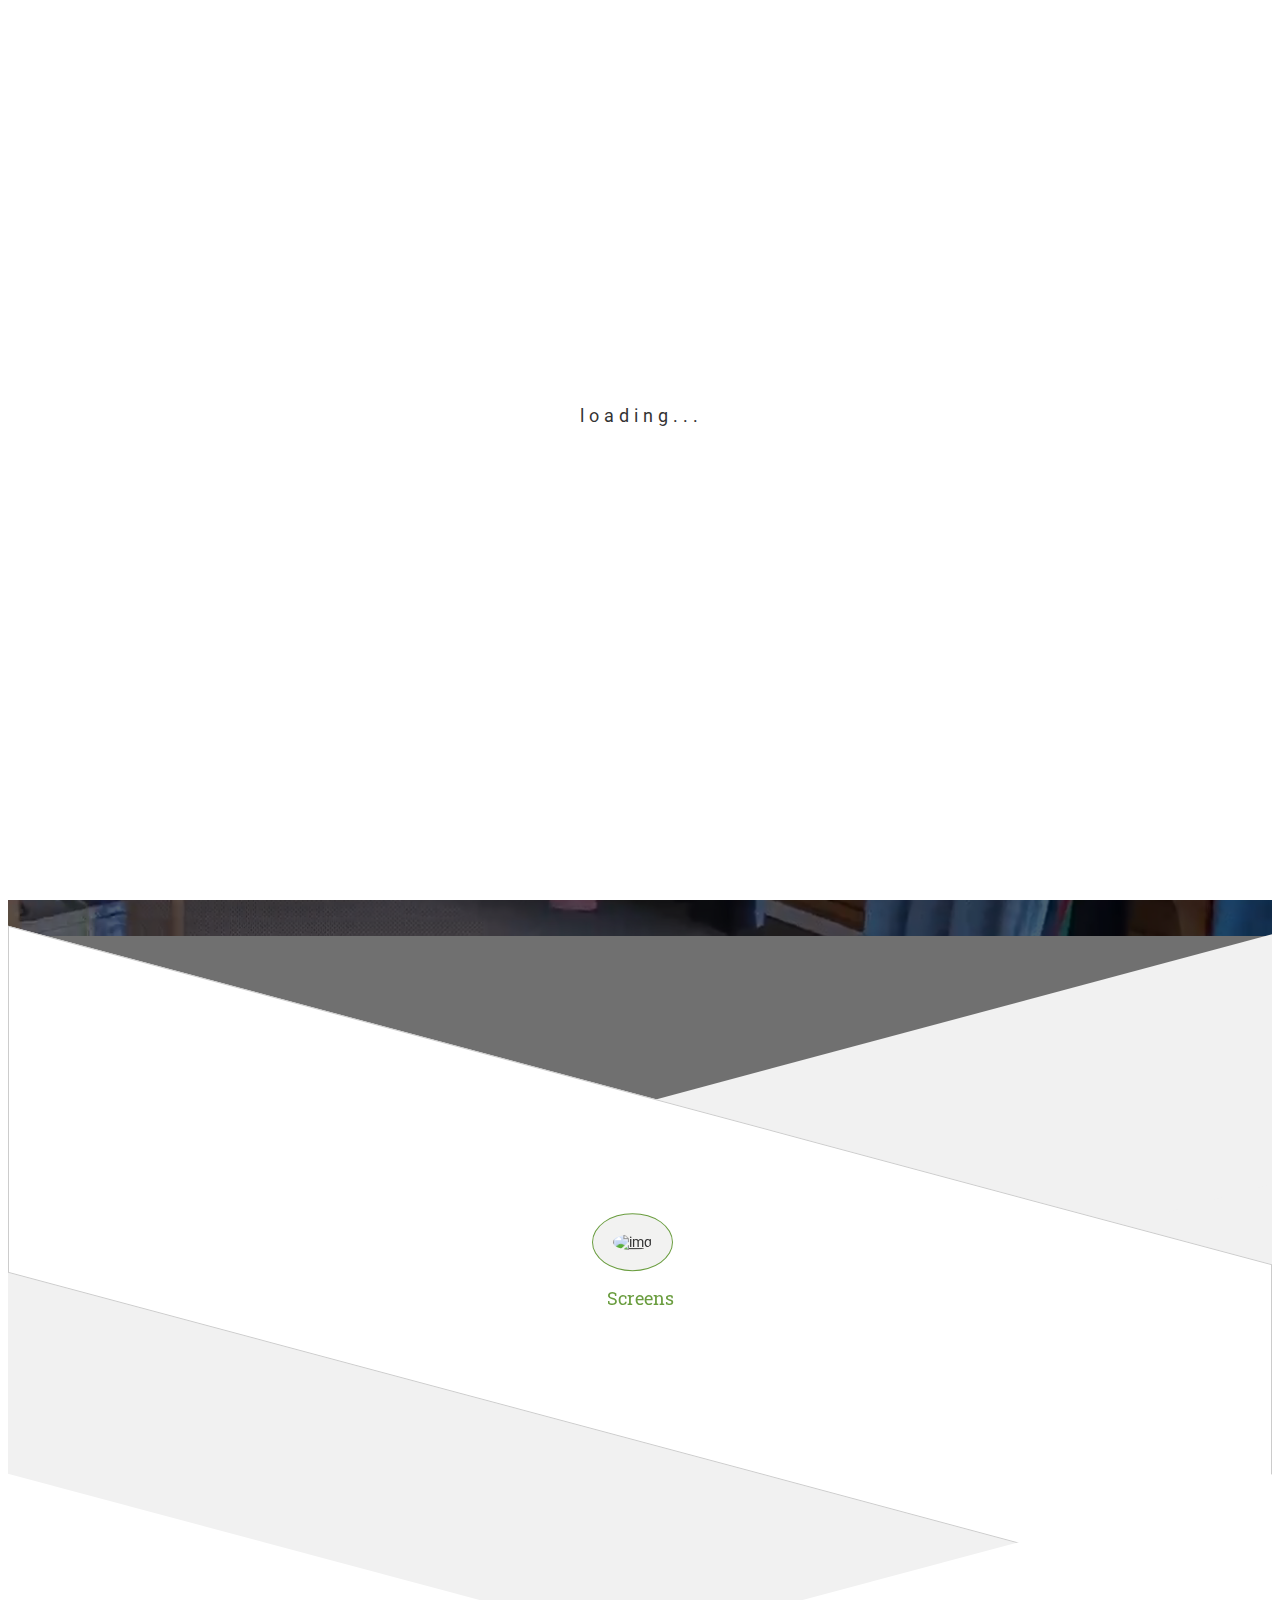
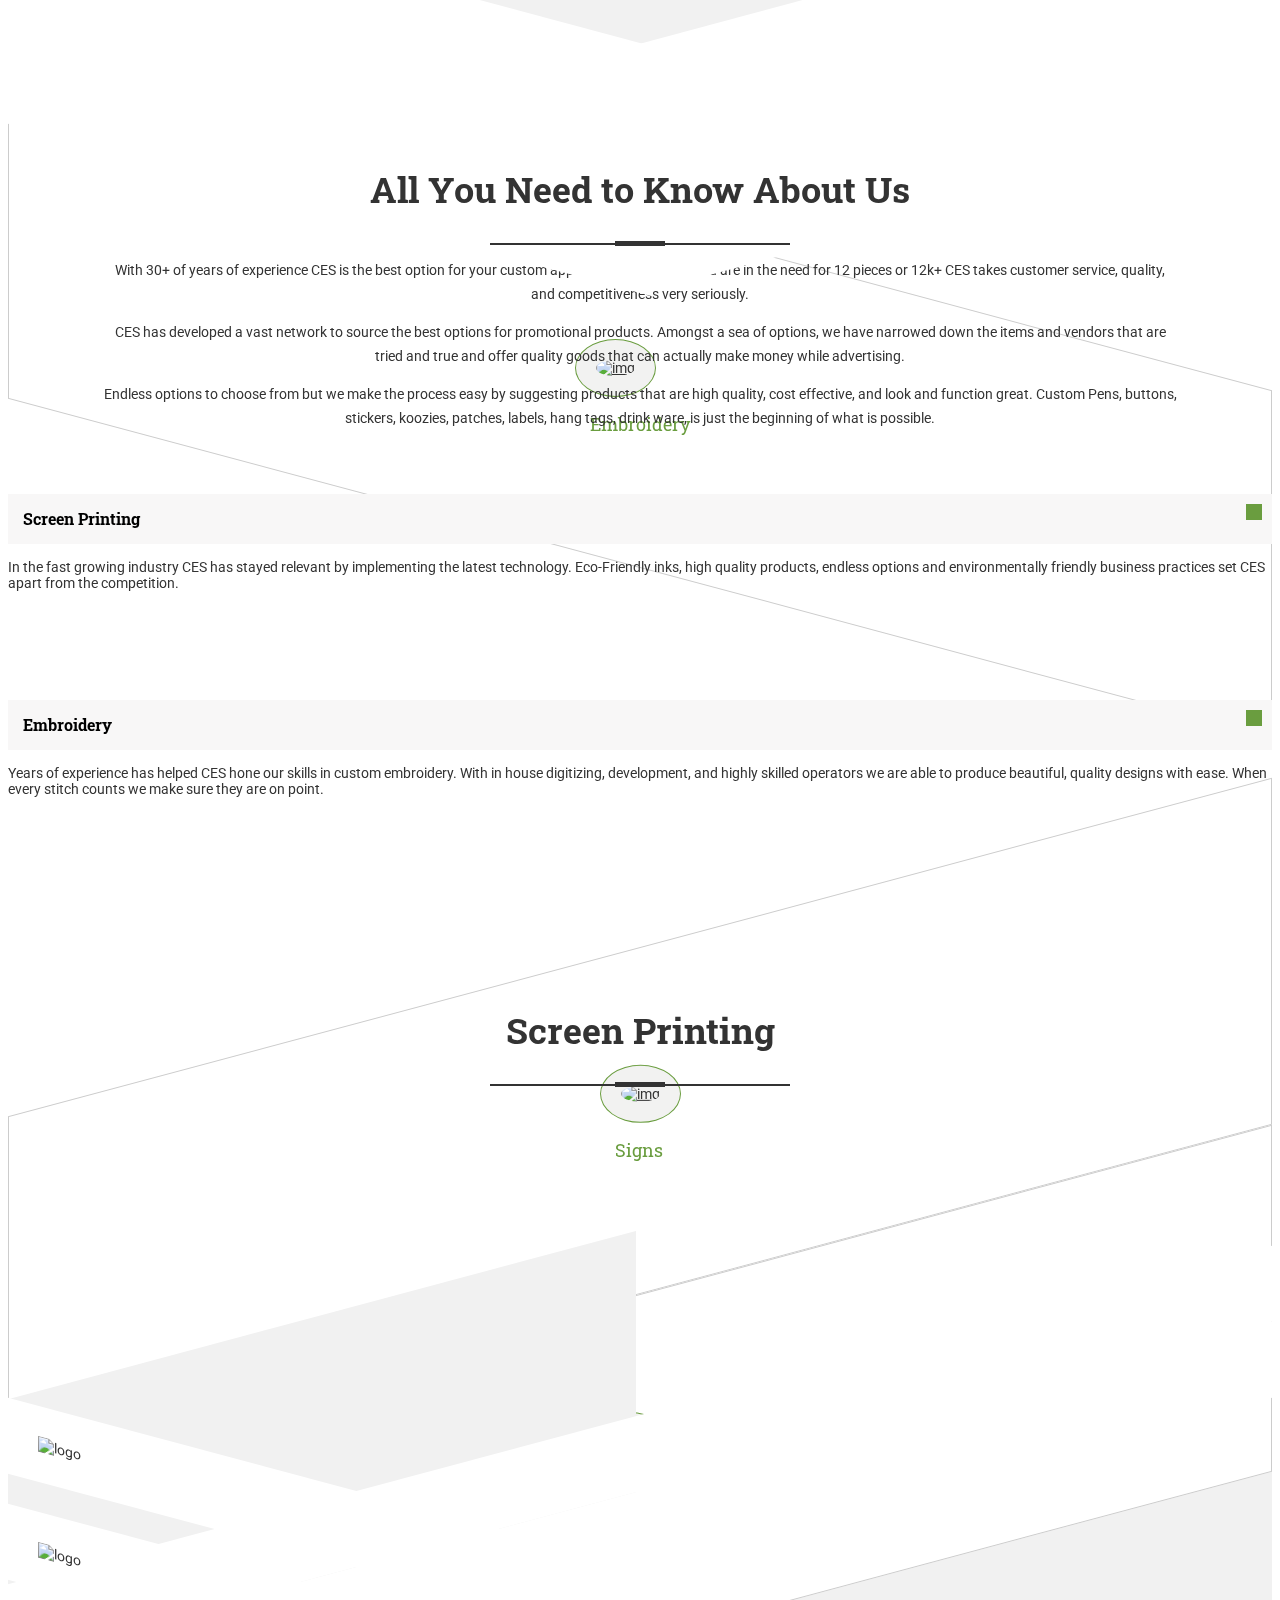
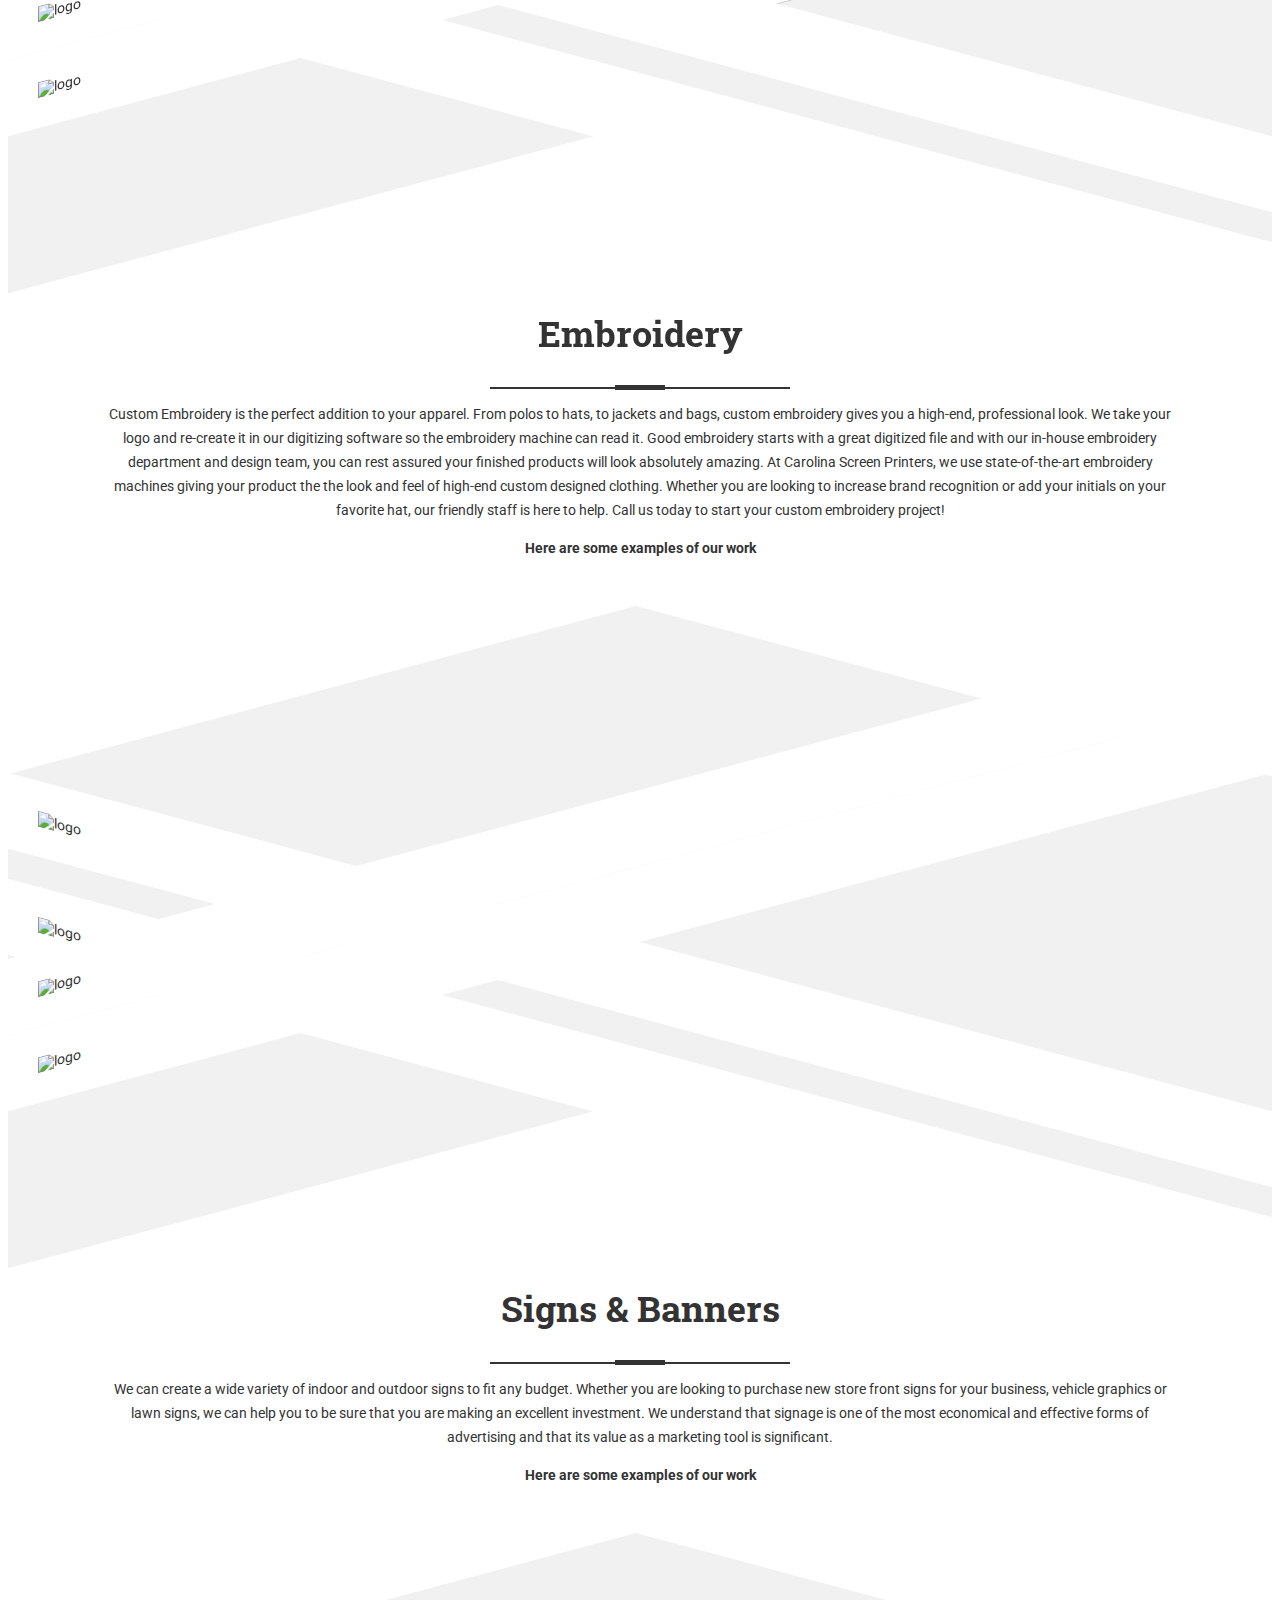
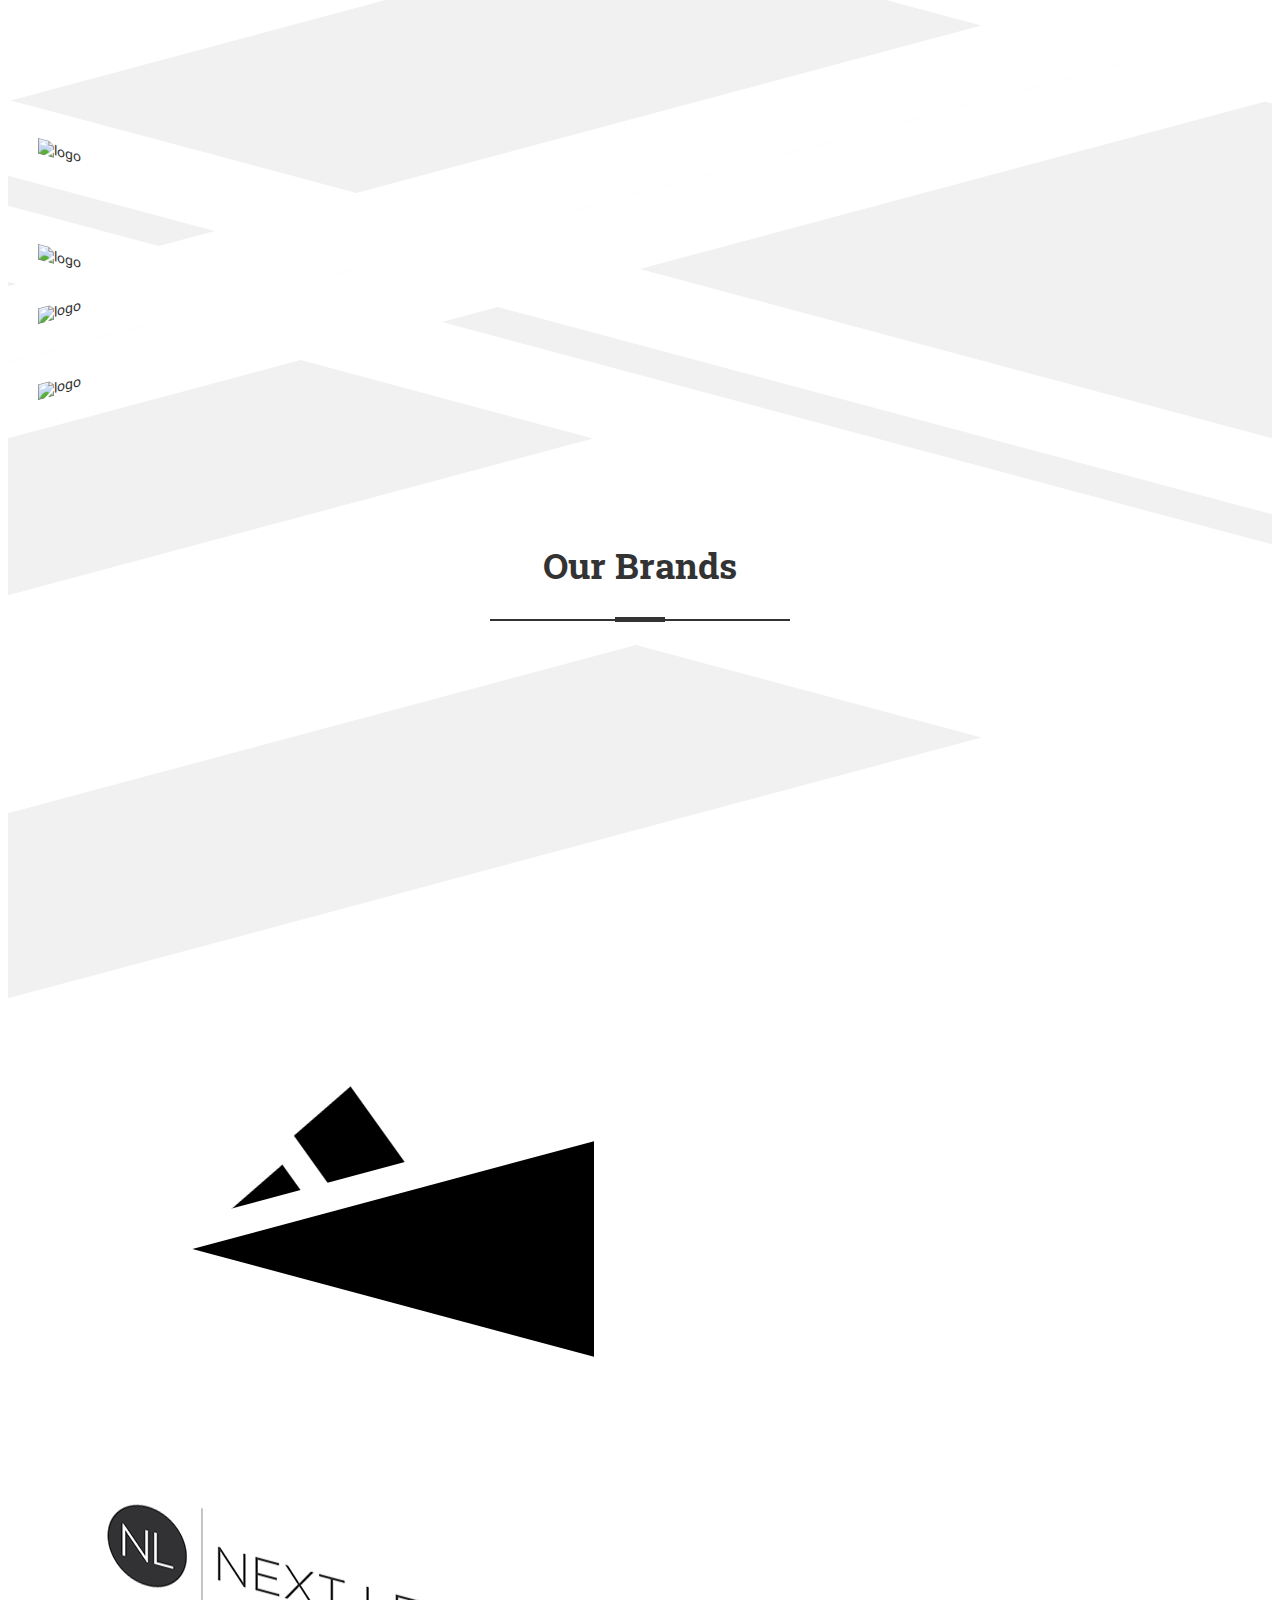
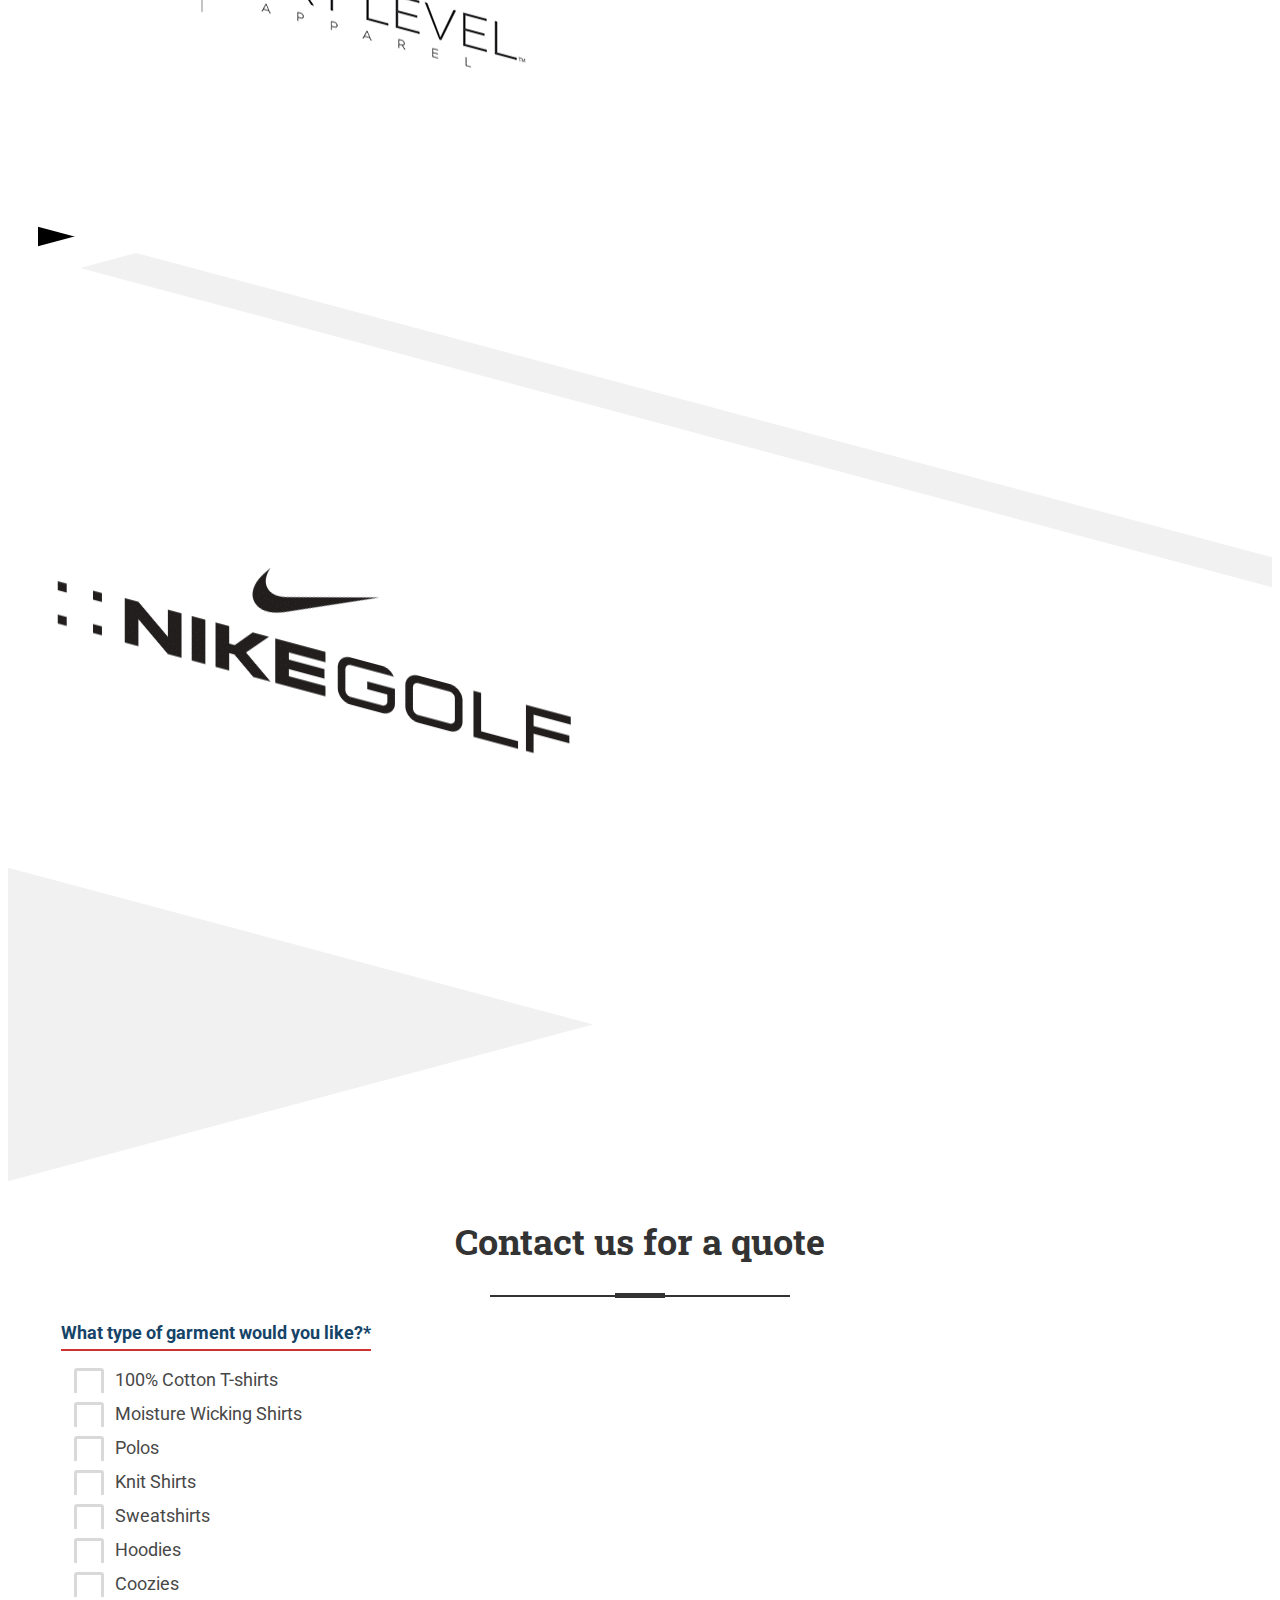
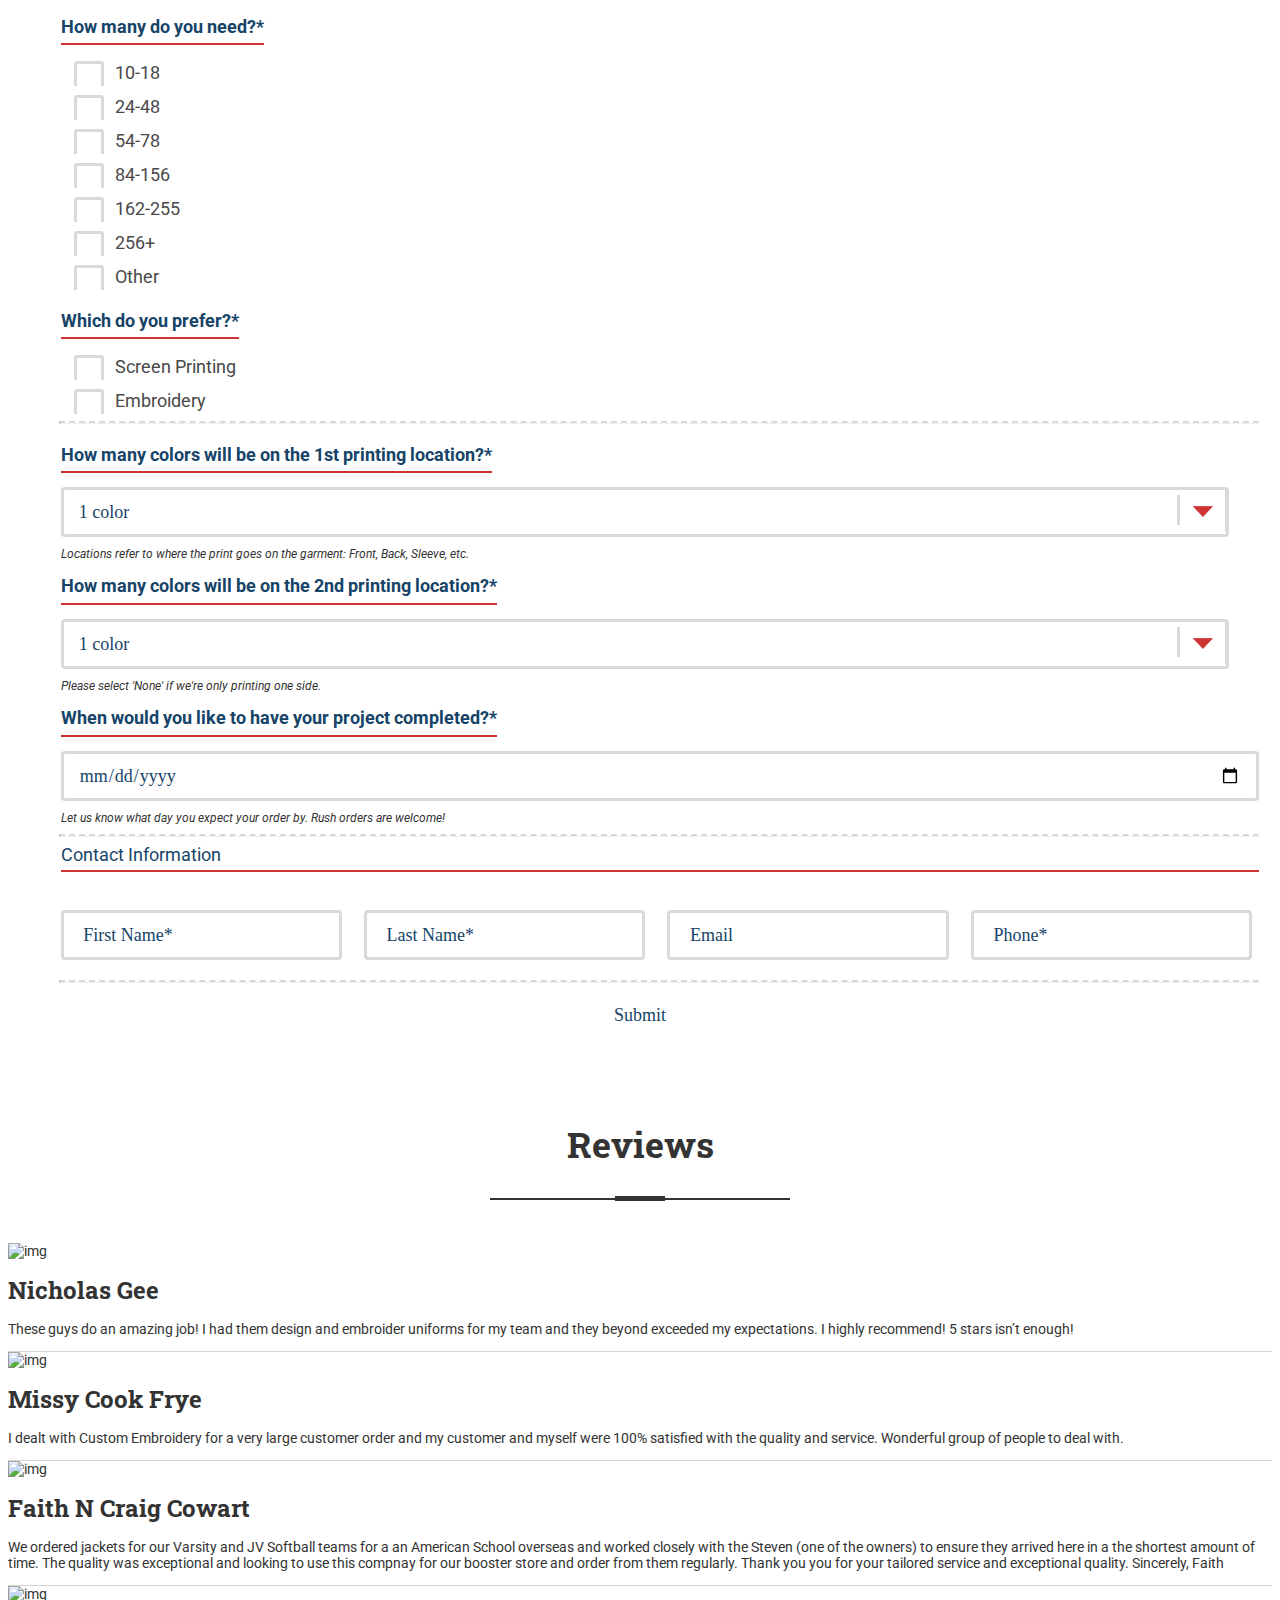
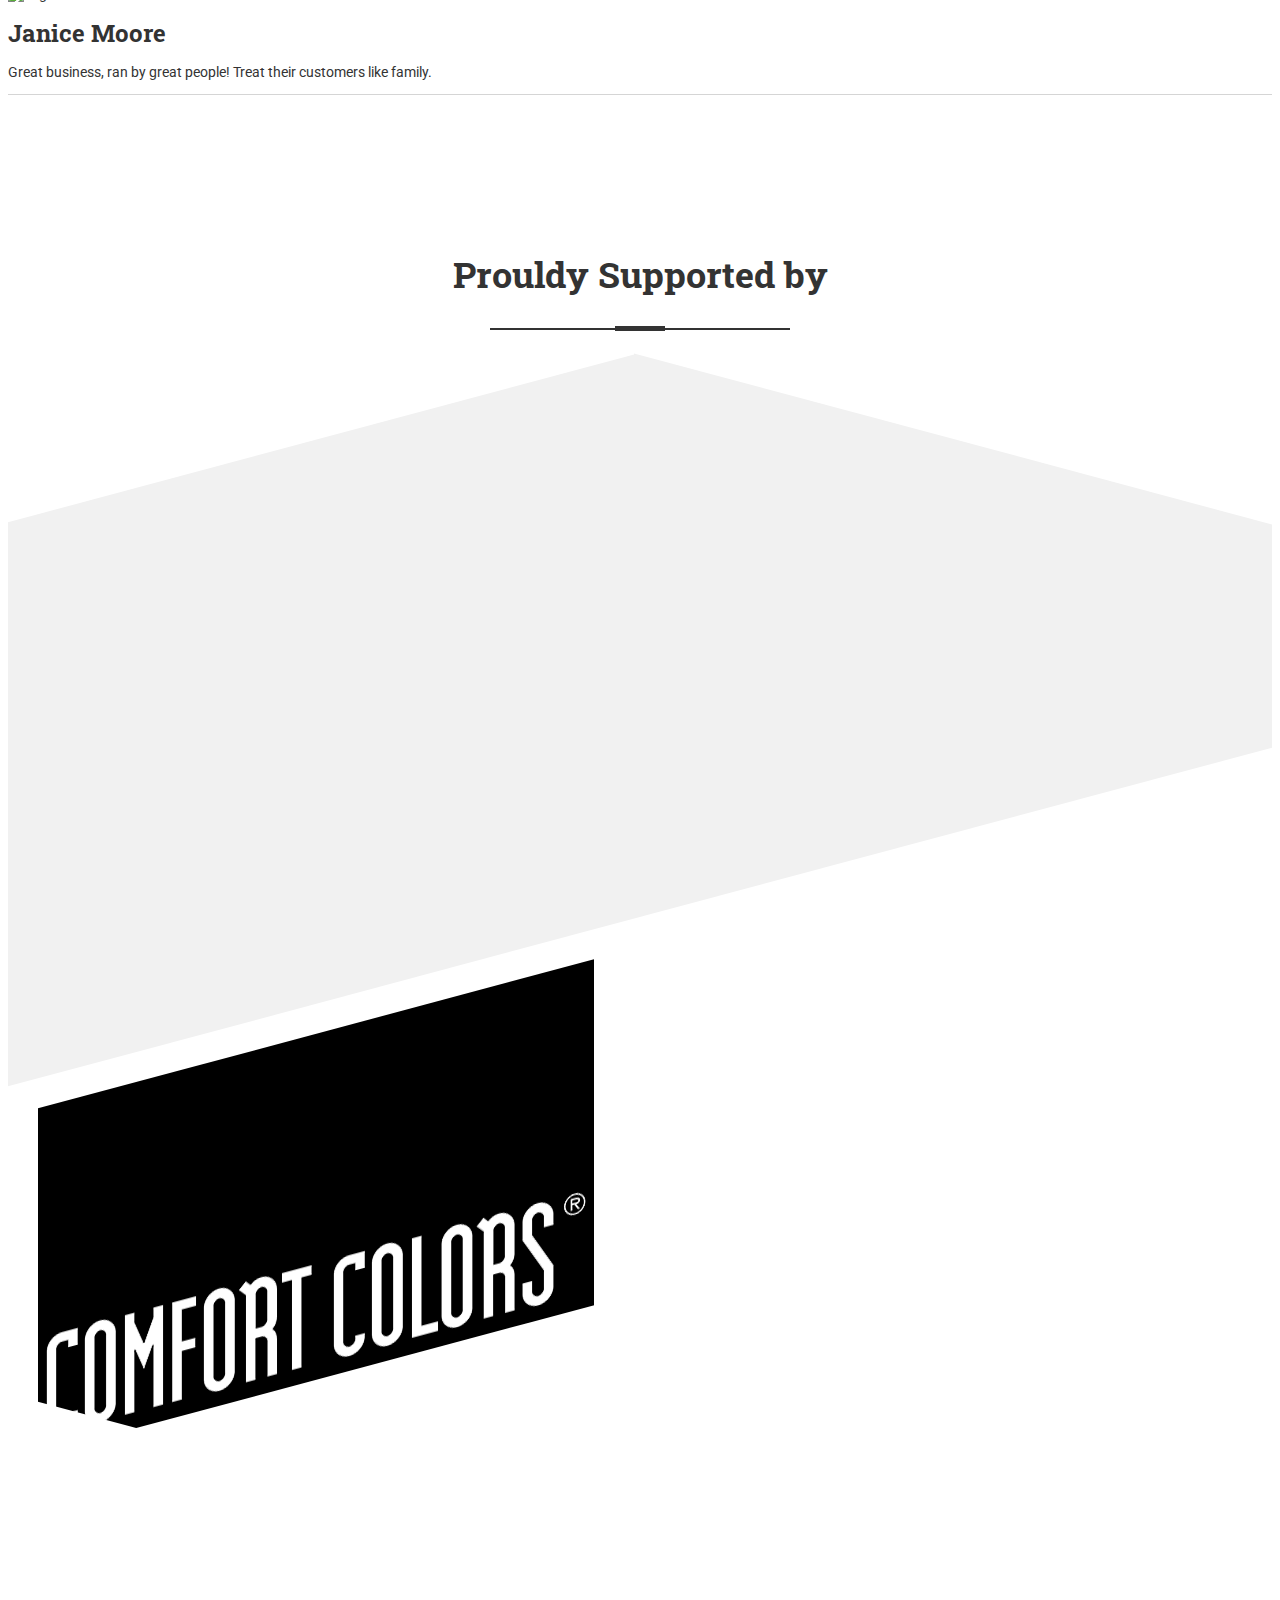
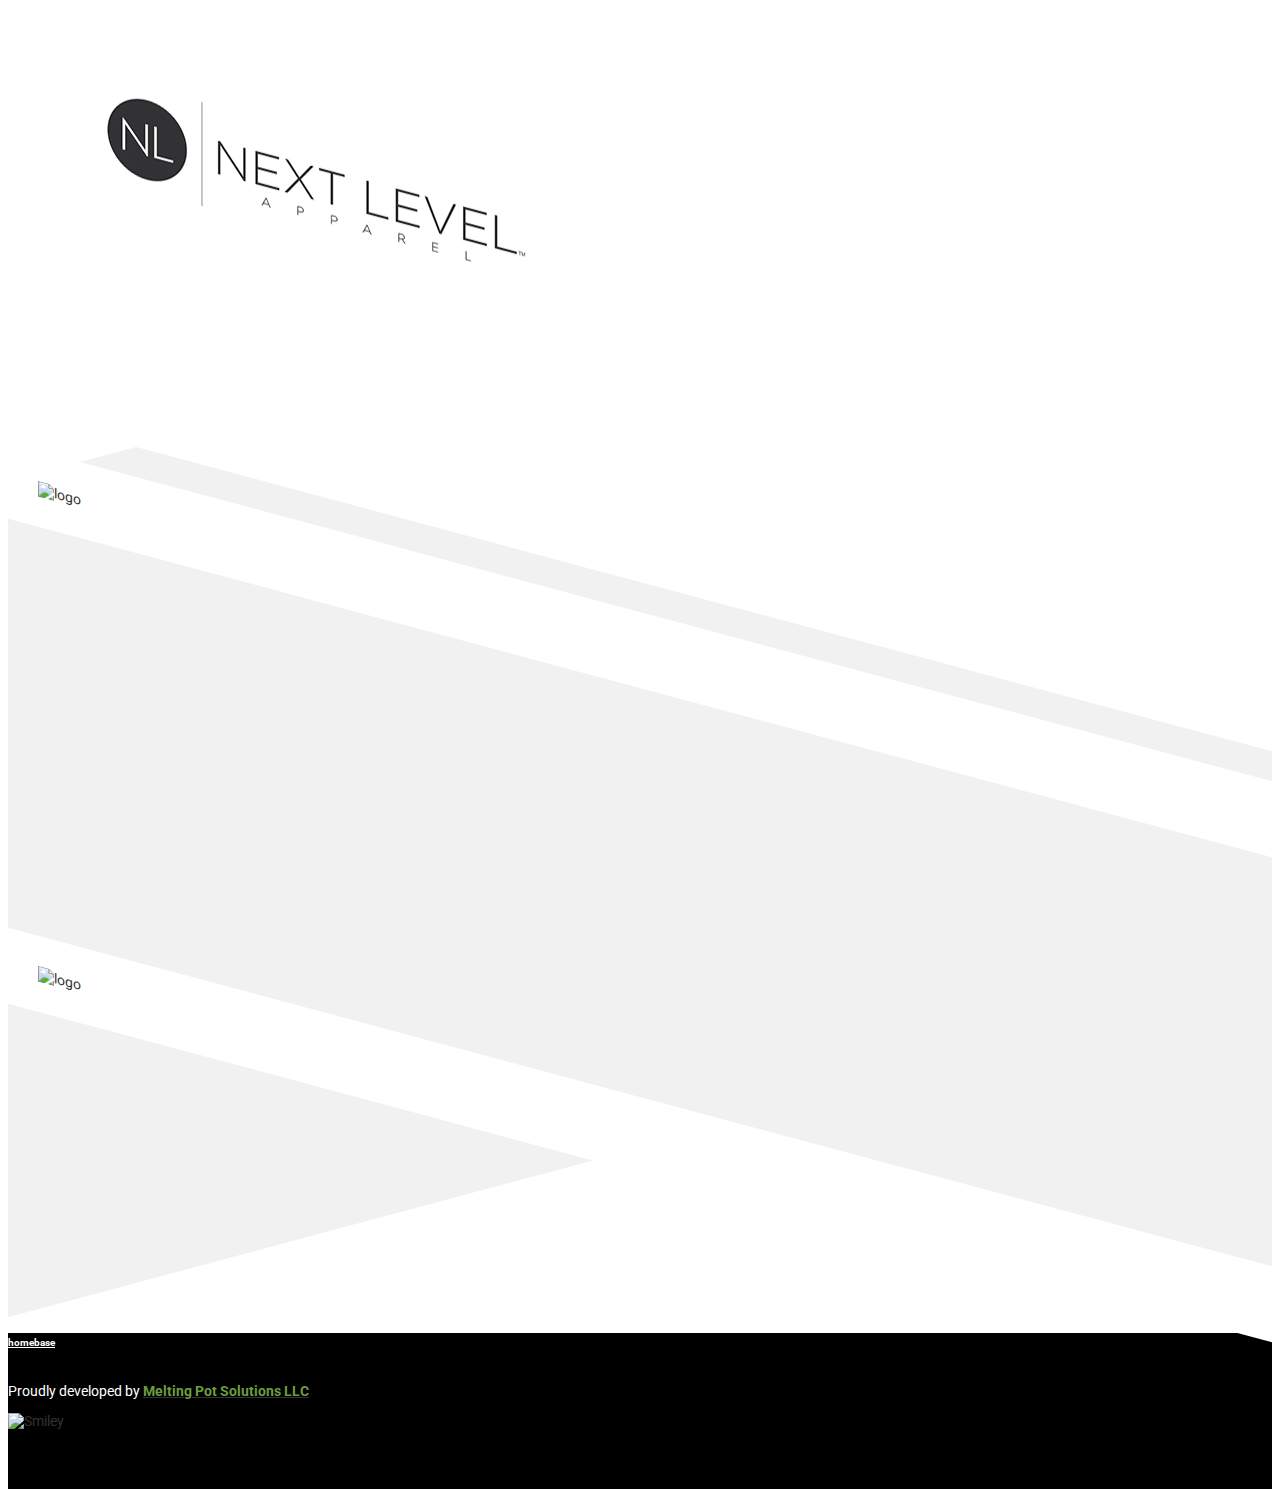
==== commit 3d2558e2: "contact form and optimization" ====
--- a/index.html
+++ b/index.html
@@ -1,510 +1,585 @@
 <!DOCTYPE html>
 <html lang="en">
-    <head>
-		<!-- meta tag -->
-        <meta charset="utf-8">
-        <meta http-equiv="X-UA-Compatible" content="IE=edge">
-		
-		<!-- site title -->
-        <title>	Home - Custom Embroidery &#38; Screen Printing</title>
-		
-		<!-- necessary for mobile device -->
-        <meta name="description" content="">
-        <meta name="viewport" content="width=device-width, initial-scale=1">
-		
-		<!--================================================
+
+<head>
+    <!-- meta tag -->
+    <meta charset="utf-8">
+    <meta http-equiv="X-UA-Compatible" content="IE=edge">
+
+    <!-- site title -->
+    <title> Home - Custom Embroidery &#38; Screen Printing</title>
+
+    <!-- necessary for mobile device -->
+    <meta name="description" content="">
+    <meta name="viewport" content="width=device-width, initial-scale=1">
+
+    <!--================================================
                             **** CSS ****
         ==================================================-->
-		<!--fonts-->
-		<link href='https://fonts.googleapis.com/css?family=Roboto:400,300,100italic,100,300italic,400italic,500,500italic,700,700italic,900italic,900' rel='stylesheet' type='text/css'>
-		
-		<link href='https://fonts.googleapis.com/css?family=Roboto+Slab:400,700,300,100' rel='stylesheet' type='text/css'>
-		
-		<link href='https://fonts.googleapis.com/css?family=Pacifico' rel='stylesheet' type='text/css'>
-		
-		<!-- font awesome -->
-        <link href="css/font-awesome.min.css" rel="stylesheet">
-		
-		<!-- bootstrap -->
-        <link href="css/bootstrap.min.css" rel="stylesheet">
-		
-		<!-- animate -->
-        <link href="css/animate.css" rel="stylesheet">
-		
-		<!-- venobox -->
-        <link href="css/venobox.css" rel="stylesheet">
-		
-        <!--custom-->
-        <link href="css/color.css" rel="stylesheet">
-        <link href="style.css" rel="stylesheet">
-        <link href="css/responsive.css" rel="stylesheet">
-
-
-        <!--[if lt IE 9]>
+    <!--fonts-->
+    <link href='https://fonts.googleapis.com/css?family=Roboto:400,300,100italic,100,300italic,400italic,500,500italic,700,700italic,900italic,900' rel='stylesheet' type='text/css'>
+
+    <link href='https://fonts.googleapis.com/css?family=Roboto+Slab:400,700,300,100' rel='stylesheet' type='text/css'>
+
+    <link href='https://fonts.googleapis.com/css?family=Pacifico' rel='stylesheet' type='text/css'>
+
+    <!-- form -->
+    <link href="css/formsmain.min.css" rel="stylesheet">
+
+    <!-- font awesome -->
+    <link href="css/font-awesome.min.css" rel="stylesheet">
+
+    <!-- bootstrap -->
+    <link href="css/bootstrap.min.css" rel="stylesheet">
+
+    <!-- animate -->
+    <link href="css/animate.css" rel="stylesheet">
+
+    <!-- venobox -->
+    <link href="css/venobox.css" rel="stylesheet">
+
+    <!--custom-->
+    <link href="css/color.css" rel="stylesheet">
+    <link href="style.css" rel="stylesheet">
+    <link href="css/responsive.css" rel="stylesheet">
+
+
+    <!--[if lt IE 9]>
         <script src="https://oss.maxcdn.com/html5shiv/3.7.2/html5shiv.min.js"></script>
         <script src="https://oss.maxcdn.com/respond/1.4.2/respond.min.js"></script>
         <![endif]-->
-    </head>
-	
-    <body>
-		<!--=========== this code is for preloader ===========-->
-		<div id="preloader">
-	        <div class="preloader-content">
-	            <i class="fa fa-cog fa-spin"></i>
-	            <p>loading...</p>
-	        </div>
-	    </div> 
-		
-		<!--=========== this code is for color change ===========-->		
-		<div class="demo-panel">
-            <div class="demo-panel-close">
-                <i class="fa fa-cog fa-spin"></i>
-            </div>
-            
-            <div class="demo-panel-open">
-                <i class="fa fa-cog fa-spin"></i>
-            </div>
-            
-            <div class="colors-top text-center">
-                <h2>Change color</h2>
-                <div class="color-bar" id="default-color"></div>
-                <div class="color-bar" id="green-color"></div>
-                <div class="color-bar" id="sky-color"></div>
-                <div class="color-bar" id="purple-color"></div>
-                <div class="color-bar" id="dark-color"></div>
-                <div class="color-bar" id="yellow-color"></div>
-                <div class="color-bar" id="pink-color"></div>
-                <div class="color-bar" id="lite_green-color"></div>
-            </div>
-        </div> 
-		<!--==============================header_area start ===============================-->
-        <header class="header_area" id="home">
-			<div class="header_top">
-				<div class="container">
-					<div class="row">
-                        <div class="header-top-left">
-                            <p><i class="fa fa-phone"></i><a href="tel:8036950403">(803) 695-0403</a></p>
-                            <p><i class="fa fa-fax"></i><a href="tel:8036954354">(803) 695-4354</a></p>
-                            <p><i class="fa fa-envelope-o"></i><a href="mailto:steven@customemb.net">steven@customemb.net</a></p>
-                        </div><!-- header-top-left end -->
-					</div><!-- row end -->
-				</div><!-- container end -->
-			</div><!-- header_top end -->
-			<div id="stickMenu" class="header_bottom">
-				<nav class="navbar">
-					<div class="container">
-						<!-- Brand and toggle get grouped for better mobile display -->
-						<div class="mainmenu">
-							<div class="navbar-header">
-								<button type="button" class="navbar-toggle collapsed" data-toggle="collapse" data-target="#mainMenu" aria-expanded="false">
-									<span class="sr-only">Toggle navigation</span>
-									<span class="icon-bar"></span>
-									<span class="icon-bar"></span>
-									<span class="icon-bar"></span>
-								</button>
-								<a class="navbar-brand" href="index.html"><img src="img/logo-gor.png" alt="logo"/></a>
-							</div>
-
-							<!-- Collect the nav links, forms, and other content for toggling -->
-							<div class="collapse navbar-collapse" id="mainMenu">
-								<ul class="nav navbar-nav navbar-right">
-									<li><a href="#request" class="request">Request a quote</a></li>
-									<li class="current"><a href="#home">Home</a></li>
-									<li><a href="#about-us">About us </a></li>
-									<li><a href="#team">Promo  <i class="fa fa-angle-down"></i></a>
-									    <ul>
-											<li><a href="http://customemb.net/" target="_blank">Promotionals</a></li>
-											<li><a href="https://www.companycasuals.com/customemb/start.jsp" target="_blank">Wearables</a></li>
-										</ul>
-									</li>
-									<li><a href="#services-section">Services <i class="fa fa-angle-down"></i> </a>
-									    <ul>
-											<li><a href="#screens">Screens</a></li>
-											<li><a href="#embroidery">Embroidery</a></li>
-											<li><a href="#signs">Signs</a></li>
-										</ul>
-									</li>
-								</ul>
-							</div><!-- navbar-collapse -->
-						</div><!-- mainmenu -->
-					</div><!-- container -->
-				</nav>
-			</div><!-- header_bottom end -->
-		</header>
-		<!--==============================header_area end ===============================-->
-		<!--==============================banner_area start ===============================-->
-        <section class="banner_area" id="banner" >
-		<div class="fullscreen-bg">
-			<video loop muted autoplay class="fullscreen-bg__video" id="video-bg">
-				<source src="video/Video-Bg-3.mp4" type="video/mp4">
-			</video>
-		</div>	
+</head>
+
+<body>
+    <!--=========== this code is for preloader ===========-->
+    <div id="preloader">
+        <div class="preloader-content">
+            <i class="fa fa-cog fa-spin"></i>
+            <p>loading...</p>
+        </div>
+    </div>
+
+    <!--=========== this code is for color change ===========-->
+    <div class="demo-panel">
+        <div class="demo-panel-close">
+            <i class="fa fa-cog fa-spin"></i>
+        </div>
+
+        <div class="demo-panel-open">
+            <i class="fa fa-cog fa-spin"></i>
+        </div>
+
+        <div class="colors-top text-center">
+            <h2>Change color</h2>
+            <div class="color-bar" id="default-color"></div>
+            <div class="color-bar" id="green-color"></div>
+            <div class="color-bar" id="sky-color"></div>
+            <div class="color-bar" id="purple-color"></div>
+            <div class="color-bar" id="dark-color"></div>
+            <div class="color-bar" id="yellow-color"></div>
+            <div class="color-bar" id="pink-color"></div>
+            <div class="color-bar" id="lite_green-color"></div>
+        </div>
+    </div>
+    <!--==============================header_area start ===============================-->
+    <header class="header_area" id="home">
+        <div class="header_top">
+            <div class="container">
+                <div class="row">
+                    <div class="header-top-left">
+                        <p><i class="fa fa-phone"></i><a href="tel:8036950403">(803) 695-0403</a></p>
+                        <p><i class="fa fa-fax"></i><a href="tel:8036954354">(803) 695-4354</a></p>
+                        <p><i class="fa fa-envelope-o"></i><a href="mailto:steven@customemb.net">steven@customemb.net</a></p>
+                    </div>
+                    <!-- header-top-left end -->
+                </div>
+                <!-- row end -->
+            </div>
+            <!-- container end -->
+        </div>
+        <!-- header_top end -->
+        <div id="stickMenu" class="header_bottom">
+            <nav class="navbar">
+                <div class="container">
+                    <!-- Brand and toggle get grouped for better mobile display -->
+                    <div class="mainmenu">
+                        <div class="navbar-header">
+                            <button type="button" class="navbar-toggle collapsed" data-toggle="collapse" data-target="#mainMenu" aria-expanded="false">
+                                <span class="sr-only">Toggle navigation</span>
+                                <span class="icon-bar"></span>
+                                <span class="icon-bar"></span>
+                                <span class="icon-bar"></span>
+                            </button>
+                            <a class="navbar-brand" href="index.html"><img src="img/logo-gor.png" alt="logo" /></a>
+                        </div>
+
+                        <!-- Collect the nav links, forms, and other content for toggling -->
+                        <div class="collapse navbar-collapse" id="mainMenu">
+                            <ul class="nav navbar-nav navbar-right">
+                                <li>
+                                    <a href="#request" class="request">
+                                        <button type="button" class="btn btn-primary">Request a quote</button>
+                                    </a>
+                                </li>
+                                <li class="current"><a href="#home">Home</a></li>
+                                <li><a href="#about-us">About us </a></li>
+                                <li><a href="#team">Promo  <i class="fa fa-angle-down"></i></a>
+                                    <ul>
+                                        <li><a href="http://customemb.net/" target="_blank">Promotionals</a></li>
+                                        <li><a href="https://www.companycasuals.com/customemb/start.jsp" target="_blank">Wearables</a></li>
+                                    </ul>
+                                </li>
+                                <li><a href="#services-section">Services <i class="fa fa-angle-down"></i> </a>
+                                    <ul>
+                                        <li><a href="#screens">Screens</a></li>
+                                        <li><a href="#embroidery">Embroidery</a></li>
+                                        <li><a href="#signs">Signs & Banners</a></li>
+                                    </ul>
+                                </li>
+                            </ul>
+                        </div>
+                        <!-- navbar-collapse -->
+                    </div>
+                    <!-- mainmenu -->
+                </div>
+                <!-- container -->
+            </nav>
+        </div>
+        <!-- header_bottom end -->
+    </header>
+    <!--==============================header_area end ===============================-->
+    <!--==============================banner_area start ===============================-->
+    <section class="banner_area" id="banner">
+        <div class="fullscreen-bg">
+            <video loop muted autoplay class="fullscreen-bg__video" id="video-bg">
+                <source src="video/Video-Bg-3.mp4" type="video/mp4">
+            </video>
+        </div>
         <div class="banner_overlay"></div>
-        <div class="banner_table" >
+        <div class="banner_table">
             <div class="banner_table_cell">
                 <div class="container">
                     <div class="row">
-                        <div class="col-md-12">
-                            <div class="banner_text text-center">
+                        <div class="col-md-5">
+                            <div class="banner_text">
                                 <h1>Why CES?</h1>
                                 <p>With 30+ of years of experience CES is the best option for your custom apparel and printing. If you are in the need for 12 pieces or 12k+ CES takes customer service, quality, and competitiveness very seriously. </p>
-                            </div><!-- banner_text end -->
-                        </div><!-- col-md-12 end -->
-                    </div><!-- row end -->
-                </div><!-- container end -->
-            </div><!--banner_table_cell end -->
-        </div><!--banner_table end -->
-			
-		</section>
-		<!--==============================banner_area end ===============================-->
-		<!--==============================feature_area start ===============================-->
-        <section class="feature_area"  id="services-section">
-			<div class="border_line_top"></div>
-			<div class="container">
-				<div class="row feature_start">
-					<div class="feature_content">
-						<div class="feature_content_left">
-							<div class="col-xs-12 col-sm-3 col-md-3">
-								<div class="single_feature text-center">
-									<div class="single_feature_text">
-										<a href="#screens"><img src="img/screen.png" alt="img"></a>
-										<h3>Screens</h3>
-										<p></p>
-									</div><!--single_feature_text end -->
-								</div><!--single_feature end -->
-							</div>
-							<div class="col-xs-12 col-sm-3 col-md-3">
-								<div class="single_feature text-center  feature_two">
-									<div class="single_feature_text">
-										<a href="#embroidery"><img src="img/embroidery.png" alt="img"></a>
-										<h3>Embroidery</h3>
-										<p></p>
-									</div><!--single_feature_text end -->
-								</div><!--single_feature end -->
-							</div>
-						</div><!--feature_content_left end -->
-						<div class="feature_content_right">
-							<div class="col-xs-12 col-sm-3 col-md-3">
-								<div class="single_feature text-center feature_two ">
-									<div class="single_feature_text">
-										<a href="#signs"><img src="img/signs.png" alt="img"></a>
-										<h3>Signs </h3>
-										<p></p>
-									</div><!--single_feature_text end -->
-								</div><!--single_feature end -->
-							</div>
-							<div class="col-xs-12 col-sm-3 col-md-3">
-								<div class="single_feature text-center">
-									<div class="single_feature_text">
-										<a href="#banners"><img src="img/banners.png" alt="img"></a>
-										<h3>Banners</h3>
-										<p></p>
-									</div><!--single_feature_text end -->
-								</div><!--single_feature end -->
-							</div>
-						</div><!--feature_content_right end -->
-					</div><!--feature_content end -->
-				</div><!--feature_start end -->
-			</div>
-		</section>
-		<!--==============================feature_area end ===============================-->
-		<!--==============================about_us_area start ===============================-->
-        <section class="about_us_area section_padding" id="about-us">
-		<div class="border_line_top"></div>
-			<div class="container">
-				<div class="row">
-					<div class="col-md-12">
-						<div class="section_title">
-							<h2>All You Need to Know About Us</h2>
-							<p>With 30+ of years of experience CES is the best option for your custom apparel and printing. If you are in the need for 12 pieces or 12k+ CES takes customer service, quality, and competitiveness very seriously.</p>
-                            <p>CES has developed a vast network to source the best options for promotional products. Amongst a sea of options, we have narrowed down the items and vendors that are tried and true and offer quality goods that can actually make money while advertising.</p>
-                            <p>Endless options to choose from but we make the process easy by suggesting products that are high quality, cost effective, and look and function great. Custom Pens, buttons, stickers, koozies, patches, labels, hang tags, drink ware, is just the beginning of what is possible.</p>
-						</div><!-- section_title end -->
-					</div>
-				</div>
-			</div>
-			<div class="accordion-page-content">
-				<div class="container">
-					<div class="row">
-                        <div class="page-static acc_area">
-                            <!--Start accordion area-->
-                            <div class="panel-group" id="accordion" role="tablist" aria-multiselectable="true">
-                                <div class="col-md-6">
-                                   <div class="panel panel-default">
-                                        <div class="panel-heading" role="tab" id="headingOne">
-                                            <h4 class="panel-title">
+                            </div>
+                            <!-- banner_text end -->
+                        </div>
+                        <!-- col-md-12 end -->
+                    </div>
+                    <!-- row end -->
+                </div>
+                <!-- container end -->
+            </div>
+            <!--banner_table_cell end -->
+        </div>
+        <!--banner_table end -->
+
+    </section>
+    <!--==============================banner_area end ===============================-->
+    <!--==============================feature_area start ===============================-->
+    <section class="feature_area" id="services-section">
+        <div class="border_line_top"></div>
+        <div class="container">
+            <div class="row feature_start">
+                <div class="feature_content">
+                    <div class="feature_content_left">
+                        <div class="col-xs-12 col-sm-3 col-md-3">
+                            <div class="single_feature text-center">
+                                <div class="single_feature_text">
+                                    <a href="#screens"><img src="img/screen.png" alt="img"></a>
+                                    <h3>Screens</h3>
+                                    <p></p>
+                                </div>
+                                <!--single_feature_text end -->
+                            </div>
+                            <!--single_feature end -->
+                        </div>
+                        <div class="col-xs-12 col-sm-3 col-md-3">
+                            <div class="single_feature text-center  feature_two">
+                                <div class="single_feature_text">
+                                    <a href="#embroidery"><img src="img/embroidery.png" alt="img"></a>
+                                    <h3>Embroidery</h3>
+                                    <p></p>
+                                </div>
+                                <!--single_feature_text end -->
+                            </div>
+                            <!--single_feature end -->
+                        </div>
+                    </div>
+                    <!--feature_content_left end -->
+                    <div class="feature_content_right">
+                        <div class="col-xs-12 col-sm-3 col-md-3">
+                            <div class="single_feature text-center feature_two ">
+                                <div class="single_feature_text">
+                                    <a href="#signs"><img src="img/signs.png" alt="img"></a>
+                                    <h3>Signs</h3>
+                                    <p></p>
+                                </div>
+                                <!--single_feature_text end -->
+                            </div>
+                            <!--single_feature end -->
+                        </div>
+                        <div class="col-xs-12 col-sm-3 col-md-3">
+                            <div class="single_feature text-center">
+                                <div class="single_feature_text">
+                                    <a href="#banners"><img src="img/banners.png" alt="img"></a>
+                                    <h3>Banners</h3>
+                                    <p></p>
+                                </div>
+                                <!--single_feature_text end -->
+                            </div>
+                            <!--single_feature end -->
+                        </div>
+                    </div>
+                    <!--feature_content_right end -->
+                </div>
+                <!--feature_content end -->
+            </div>
+            <!--feature_start end -->
+        </div>
+    </section>
+    <!--==============================feature_area end ===============================-->
+    <!--==============================about_us_area start ===============================-->
+    <section class="about_us_area section_padding" id="about-us">
+        <div class="border_line_top"></div>
+        <div class="container">
+            <div class="row">
+                <div class="col-md-12">
+                    <div class="section_title">
+                        <h2>All You Need to Know About Us</h2>
+                        <p>With 30+ of years of experience CES is the best option for your custom apparel and printing. If you are in the need for 12 pieces or 12k+ CES takes customer service, quality, and competitiveness very seriously.</p>
+                        <p>CES has developed a vast network to source the best options for promotional products. Amongst a sea of options, we have narrowed down the items and vendors that are tried and true and offer quality goods that can actually make money while advertising.</p>
+                        <p>Endless options to choose from but we make the process easy by suggesting products that are high quality, cost effective, and look and function great. Custom Pens, buttons, stickers, koozies, patches, labels, hang tags, drink ware, is just the beginning of what is possible.</p>
+                    </div>
+                    <!-- section_title end -->
+                </div>
+            </div>
+        </div>
+        <div class="accordion-page-content">
+            <div class="container">
+                <div class="row">
+                    <div class="page-static acc_area">
+                        <!--Start accordion area-->
+                        <div class="panel-group" id="accordion" role="tablist" aria-multiselectable="true">
+                            <div class="col-md-6">
+                                <div class="panel panel-default">
+                                    <div class="panel-heading" role="tab" id="headingOne">
+                                        <h4 class="panel-title">
                                             <a class="collapsed" role="button" data-toggle="collapse" data-parent="#accordion" href="#collapseOne" aria-expanded="true" aria-controls="collapseOne">
                                               Screen Printing
                                                <span class="open-icon fa fa-plus floatright"></span>
                                                <span class="close-icon fa fa-minus floatright"></span>
                                             </a>
                                             </h4>
-                                        </div><!-- panel-heading end -->
-                                        <div id="collapseOne" class="panel-collapse collapse" role="tabpanel" aria-labelledby="headingOne">
-                                            <div class="panel-body">
-                                                In the fast growing industry CES has stayed relevant by implementing the latest technology. Eco-Friendly inks, high quality products, endless options and environmentally friendly business practices set CES apart from the competition.
-                                            </div><!-- panel-body end -->
-                                        </div><!-- panel-collapse end -->
-                                    </div><!-- panel end -->
-                                </div>
-                               
-                                <div class="col-md-6">
-                                    <div class="panel panel-default">
-                                        <div class="panel-heading" role="tab" id="headingTwo">
-                                          <h4 class="panel-title">
+                                    </div>
+                                    <!-- panel-heading end -->
+                                    <div id="collapseOne" class="panel-collapse collapse" role="tabpanel" aria-labelledby="headingOne">
+                                        <div class="panel-body">
+                                            In the fast growing industry CES has stayed relevant by implementing the latest technology. Eco-Friendly inks, high quality products, endless options and environmentally friendly business practices set CES apart from the competition.
+                                        </div>
+                                        <!-- panel-body end -->
+                                    </div>
+                                    <!-- panel-collapse end -->
+                                </div>
+                                <!-- panel end -->
+                            </div>
+
+                            <div class="col-md-6">
+                                <div class="panel panel-default">
+                                    <div class="panel-heading" role="tab" id="headingTwo">
+                                        <h4 class="panel-title">
                                             <a class="collapsed" role="button" data-toggle="collapse" data-parent="#accordion" href="#collapseTwo" aria-expanded="false" aria-controls="collapseTwo">
                                               Embroidery
                                                 <span class="open-icon fa fa-plus floatright"></span>
                                                 <span class="close-icon fa fa-minus floatright"></span>
                                             </a>
                                           </h4>
-                                        </div><!-- panel-heading end -->
-                                        <div id="collapseTwo" class="panel-collapse collapse" role="tabpanel" aria-labelledby="headingTwo">
-                                            <div class="panel-body">
-                                               Years of experience has helped CES hone our skills in custom embroidery. With in house digitizing, development, and highly skilled operators we are able to produce beautiful, quality designs with ease. When every stitch counts we make sure they are on point.
-                                            </div><!-- panel-body end -->
-                                        </div><!-- panel-collapse end -->
-                                    </div><!-- panel end -->
-                                </div>
-                            </div>
-                            <!--End accordion are-->
-                        </div><!-- page-static end -->
-                    </div>
-
-				</div>		
-			</div><!-- accordion-page-conten end -->	
-		</section>
-		<!--==============================about_us_area end ===============================-->
-		
-        <!--==============================screens start ===============================-->
-        <section class="section_padding bottom_padding screens" id="screens">
-			<div class="container">
-				<div class="row">
-					<div class="col-md-12">
-						<div class="section_title">
-							<h2>Screen Printing</h2>
-                            <p>Screen Printing is often the most economical way to mass produce an image onto a variety of materials. We use both manual and automatic presses to get your job done in the most efficient manner possible. Beyond Screen Printing, there are a variety of print methods we offer. Give us a call and let’s see what is right for you.</p>
-                            <p><strong>Here are some examples of our work</strong></p>
-                            <br>
-						</div><!-- section_title end -->
-					</div>
-				</div>
-			</div>
-		</section>
-		<!--==============================screens end ===============================-->
-		<!--==============================screens portfolio_area start ===============================-->
-        <section class="portfolio_area">
-			<div class="container">
-				<div class="row">
-					<div class="portfolio_list">
-						<div class="col-sm-3 col-md-3">
-							<div class="single_port">
-								<img src="img/banners/screen-printing/1256325fgf.jpg" alt="logo"/>
-								<div class="port_overlay">
-									<div class="single_port_table">
-										<div class="single_port_cell">
-											<a href="img/banners/screen-printing/1256325fgf.jpg" class="lightbox" data-gall="screens-work"><i class="fa fa-plus"></i></a>
-										</div>
-									</div>
-								</div><!-- port_overlay end -->
-							</div><!-- single_port end -->
-						</div>
-						<div class="col-sm-3 col-md-3">
-							<div class="single_port port_sp">
-								<img src="img/banners/screen-printing/25610503-IMG_0451.jpg" alt="logo"/>
-								<div class="port_overlay">
-									<div class="single_port_table">
-										<div class="single_port_cell">
-											<a href="img/banners/screen-printing/25610503-IMG_0451.jpg" class="lightbox" data-gall="screens-work"><i class="fa fa-plus"></i></a>
-										</div>
-									</div>
-								</div><!-- port_overlay end -->
-							</div><!-- single_port end -->
-						</div>
-						<div class="col-sm-3 col-md-3">
-							<div class="single_port single_port_two port_sp">
-								<img src="img/banners/screen-printing/25610503-IMG_0500.jpg" alt="logo"/>
-								<div class="port_overlay">
-									<div class="single_port_table">
-										<div class="single_port_cell">
-											<a href="img/banners/screen-printing/25610503-IMG_0500.jpg" class="lightbox" data-gall="screens-work"><i class="fa fa-plus"></i></a>
-										</div>
-									</div>
-								</div><!-- port_overlay end -->
-							</div><!-- single_port end -->
-						</div>
-						<div class="col-sm-3 col-md-3">
-							<div class="single_port single_port_two ">
-								<img src="img/banners/screen-printing/25610503-IMG_0522.jpg" alt="logo"/>
-								<div class="port_overlay">
-									<div class="single_port_table">
-										<div class="single_port_cell">
-											<a href="img/banners/screen-printing/25610503-IMG_0522.jpg" class="lightbox" data-gall="screens-work"><i class="fa fa-plus"></i></a>
-										</div>
-									</div>
-								</div><!-- port_overlay end -->
-							</div><!-- single_port end -->
-						</div>
-						
-					</div><!-- portfolio_list end -->
-				</div>		
-			</div>	
-		</section>
-		<!--==============================screens portfolio_area end ===============================-->
-		<!--==============================embroidery start ===============================-->
-        <section class="section_padding bottom_padding embroidery" id="embroidery">
-			<div class="container">
-				<div class="row">
-					<div class="col-md-12">
-						<div class="section_title">
-							<h2>Embroidery</h2>
-                            <p>Custom Embroidery is the perfect addition to your apparel. From polos to hats, to jackets and bags, custom embroidery gives you a high-end, professional look. We take your logo and re-create it in our digitizing software so the embroidery machine can read it. Good embroidery starts with a great digitized file and with our in-house embroidery department and design team,  you can rest assured your finished products will look absolutely amazing. At Carolina Screen Printers, we use state-of-the-art embroidery machines giving your product the the look and feel of high-end custom designed clothing. Whether you are looking to increase brand recognition or add your initials on your favorite hat, our friendly staff is here to help. Call us today to start your custom embroidery project!</p>
-                            <p><strong>Here are some examples of our work</strong></p>
-                            <br>
-						</div><!-- section_title end -->
-					</div>
-				</div>
-			</div>
-		</section>
-		<!--==============================embroidery end ===============================-->
-		<!--==============================embroidery portfolio_area start ===============================-->
-        <section class="portfolio_area">
-			<div class="container">
-				<div class="row">
-					<div class="portfolio_list">
-						<div class="col-sm-3 col-md-3">
-							<div class="single_port">
-								<img src="img/banners/embroidery/25610503-IMG_0462.jpg" alt="logo"/>
-								<div class="port_overlay">
-									<div class="single_port_table">
-										<div class="single_port_cell">
-											<a href="img/banners/embroidery/25610503-IMG_0462.jpg" class="lightbox" data-gall="embroidery-work"><i class="fa fa-plus"></i></a>
-										</div>
-									</div>
-								</div><!-- port_overlay end -->
-							</div><!-- single_port end -->
-						</div>
-						<div class="col-sm-3 col-md-3">
-							<div class="single_port port_sp">
-								<img src="img/banners/embroidery/25610503-IMG_0474.jpg" alt="logo"/>
-								<div class="port_overlay">
-									<div class="single_port_table">
-										<div class="single_port_cell">
-											<a href="img/banners/embroidery/25610503-IMG_0474.jpg" class="lightbox" data-gall="embroidery-work"><i class="fa fa-plus"></i></a>
-										</div>
-									</div>
-								</div><!-- port_overlay end -->
-							</div><!-- single_port end -->
-						</div>
-						<div class="col-sm-3 col-md-3">
-							<div class="single_port single_port_two port_sp">
-								<img src="img/banners/embroidery/25610503-IMG_0487.jpg" alt="logo"/>
-								<div class="port_overlay">
-									<div class="single_port_table">
-										<div class="single_port_cell">
-											<a href="img/banners/embroidery/25610503-IMG_0487.jpg" class="lightbox" data-gall="embroidery-work"><i class="fa fa-plus"></i></a>
-										</div>
-									</div>
-								</div><!-- port_overlay end -->
-							</div><!-- single_port end -->
-						</div>
-						<div class="col-sm-3 col-md-3">
-							<div class="single_port single_port_two ">
-								<img src="img/banners/embroidery/25610503-IMG_0489.jpg" alt="logo"/>
-								<div class="port_overlay">
-									<div class="single_port_table">
-										<div class="single_port_cell">
-											<a href="img/banners/embroidery/25610503-IMG_0489.jpg" class="lightbox" data-gall="embroidery-work"><i class="fa fa-plus"></i></a>
-										</div>
-									</div>
-								</div><!-- port_overlay end -->
-							</div><!-- single_port end -->
-						</div>
-						
-						
-					</div><!-- portfolio_list end -->
-				</div>		
-			</div>	
-		</section>
-		<!--==============================embroidery portfolio_area end ===============================-->
-		
-		<!--==============================signs start ===============================-->
-        <section class="section_padding bottom_padding signs" id="signs">
-			<div class="container">
-				<div class="row">
-					<div class="col-md-12">
-						<div class="section_title">
-							<h2>Signs</h2>
-                            <p>We can create a wide variety of indoor and outdoor signs to fit any budget. Whether you are looking to purchase new store front signs for your business, vehicle graphics or lawn signs, we can help you to be sure that you are making an excellent investment. We understand that signage is one of the most economical and effective forms of advertising and that its value as a marketing tool is significant. </p>
-                            <p><strong>Here are some examples of our work</strong></p>
-                            <br>
-						</div><!-- section_title end -->
-					</div>
-				</div>
-			</div>
-		</section>
-		<!--==============================signs end ===============================-->
-		<!--==============================signs portfolio_area start ===============================-->
-        <section class="portfolio_area">
-			<div class="container">
-				<div class="row">
-					<div class="portfolio_list">
-						<div class="col-sm-3 col-md-3">
-							<div class="single_port">
-								<img src="img/banners/sign/1116.jpg" alt="logo"/>
-								<div class="port_overlay">
-									<div class="single_port_table">
-										<div class="single_port_cell">
-											<a href="img/banners/sign/1116.jpg" class="lightbox" data-gall="signs-work"><i class="fa fa-plus"></i></a>
-										</div>
-									</div>
-								</div><!-- port_overlay end -->
-							</div><!-- single_port end -->
-						</div>
-						<div class="col-sm-3 col-md-3">
-							<div class="single_port port_sp">
-								<img src="img/banners/sign/thumb_1112.jpg" alt="logo"/>
-								<div class="port_overlay">
-									<div class="single_port_table">
-										<div class="single_port_cell">
-											<a href="img/banners/sign/thumb_1112.jpg" class="lightbox" data-gall="signs-work"><i class="fa fa-plus"></i></a>
-										</div>
-									</div>
-								</div><!-- port_overlay end -->
-							</div><!-- single_port end -->
-						</div>
-						<div class="col-sm-3 col-md-3">
-							<div class="single_port single_port_two port_sp">
-								<img src="img/banners/sign/thumb_1120.jpg" alt="logo"/>
-								<div class="port_overlay">
-									<div class="single_port_table">
-										<div class="single_port_cell">
-											<a href="img/banners/sign/thumb_1120.jpg" class="lightbox" data-gall="signs-work"><i class="fa fa-plus"></i></a>
-										</div>
-									</div>
-								</div><!-- port_overlay end -->
-							</div><!-- single_port end -->
-						</div>
-						<div class="col-sm-3 col-md-3">
-							<div class="single_port single_port_two ">
-								<img src="img/banners/sign/thumb_1144.jpg" alt="logo"/>
-								<div class="port_overlay">
-									<div class="single_port_table">
-										<div class="single_port_cell">
-											<a href="img/banners/sign/thumb_1144.jpg" class="lightbox" data-gall="signs-work"><i class="fa fa-plus"></i></a>
-										</div>
-									</div>
-								</div><!-- port_overlay end -->
-							</div><!-- single_port end -->
-						</div>
-		
-					</div><!-- portfolio_list end -->
-				</div>		
-			</div>	
-		</section>
-		<!--==============================signs portfolio_area end ===============================-->
-		<!--==============================banners start ===============================-->
-<!--
+                                    </div>
+                                    <!-- panel-heading end -->
+                                    <div id="collapseTwo" class="panel-collapse collapse" role="tabpanel" aria-labelledby="headingTwo">
+                                        <div class="panel-body">
+                                            Years of experience has helped CES hone our skills in custom embroidery. With in house digitizing, development, and highly skilled operators we are able to produce beautiful, quality designs with ease. When every stitch counts we make sure they are on point.
+                                        </div>
+                                        <!-- panel-body end -->
+                                    </div>
+                                    <!-- panel-collapse end -->
+                                </div>
+                                <!-- panel end -->
+                            </div>
+                        </div>
+                        <!--End accordion are-->
+                    </div>
+                    <!-- page-static end -->
+                </div>
+
+            </div>
+        </div>
+        <!-- accordion-page-conten end -->
+    </section>
+    <!--==============================about_us_area end ===============================-->
+
+    <!--==============================screens start ===============================-->
+    <section class="section_padding bottom_padding screens" id="screens">
+        <div class="container">
+            <div class="row">
+                <div class="col-md-12">
+                    <div class="section_title">
+                        <h2>Screen Printing</h2>
+                        <p>Screen Printing is often the most economical way to mass produce an image onto a variety of materials. We use both manual and automatic presses to get your job done in the most efficient manner possible. Beyond Screen Printing, there are a variety of print methods we offer. Give us a call and let’s see what is right for you.</p>
+                        <p><strong>Here are some examples of our work</strong></p>
+                        <br>
+                    </div>
+                    <!-- section_title end -->
+                </div>
+            </div>
+        </div>
+    </section>
+    <!--==============================screens end ===============================-->
+    <!--==============================screens portfolio_area start ===============================-->
+    <section class="portfolio_area">
+        <div class="container">
+            <div class="row">
+                <div class="portfolio_list">
+                    <div class="col-sm-3 col-md-3">
+                        <div class="single_port">
+                            <img src="img/banners/screen-printing/1256325fgf.jpg" alt="logo" />
+                            <div class="port_overlay">
+                                <div class="single_port_table">
+                                    <div class="single_port_cell">
+                                        <a href="img/banners/screen-printing/1256325fgf.jpg" class="lightbox" data-gall="screens-work"><i class="fa fa-plus"></i></a>
+                                    </div>
+                                </div>
+                            </div>
+                            <!-- port_overlay end -->
+                        </div>
+                        <!-- single_port end -->
+                    </div>
+                    <div class="col-sm-3 col-md-3">
+                        <div class="single_port port_sp">
+                            <img src="img/banners/screen-printing/25610503-IMG_0451.jpg" alt="logo" />
+                            <div class="port_overlay">
+                                <div class="single_port_table">
+                                    <div class="single_port_cell">
+                                        <a href="img/banners/screen-printing/25610503-IMG_0451.jpg" class="lightbox" data-gall="screens-work"><i class="fa fa-plus"></i></a>
+                                    </div>
+                                </div>
+                            </div>
+                            <!-- port_overlay end -->
+                        </div>
+                        <!-- single_port end -->
+                    </div>
+                    <div class="col-sm-3 col-md-3">
+                        <div class="single_port single_port_two port_sp">
+                            <img src="img/banners/screen-printing/25610503-IMG_0500.jpg" alt="logo" />
+                            <div class="port_overlay">
+                                <div class="single_port_table">
+                                    <div class="single_port_cell">
+                                        <a href="img/banners/screen-printing/25610503-IMG_0500.jpg" class="lightbox" data-gall="screens-work"><i class="fa fa-plus"></i></a>
+                                    </div>
+                                </div>
+                            </div>
+                            <!-- port_overlay end -->
+                        </div>
+                        <!-- single_port end -->
+                    </div>
+                    <div class="col-sm-3 col-md-3">
+                        <div class="single_port single_port_two ">
+                            <img src="img/banners/screen-printing/25610503-IMG_0522.jpg" alt="logo" />
+                            <div class="port_overlay">
+                                <div class="single_port_table">
+                                    <div class="single_port_cell">
+                                        <a href="img/banners/screen-printing/25610503-IMG_0522.jpg" class="lightbox" data-gall="screens-work"><i class="fa fa-plus"></i></a>
+                                    </div>
+                                </div>
+                            </div>
+                            <!-- port_overlay end -->
+                        </div>
+                        <!-- single_port end -->
+                    </div>
+
+                </div>
+                <!-- portfolio_list end -->
+            </div>
+        </div>
+    </section>
+    <!--==============================screens portfolio_area end ===============================-->
+    <!--==============================embroidery start ===============================-->
+    <section class="section_padding bottom_padding embroidery" id="embroidery">
+        <div class="container">
+            <div class="row">
+                <div class="col-md-12">
+                    <div class="section_title">
+                        <h2>Embroidery</h2>
+                        <p>Custom Embroidery is the perfect addition to your apparel. From polos to hats, to jackets and bags, custom embroidery gives you a high-end, professional look. We take your logo and re-create it in our digitizing software so the embroidery machine can read it. Good embroidery starts with a great digitized file and with our in-house embroidery department and design team, you can rest assured your finished products will look absolutely amazing. At Carolina Screen Printers, we use state-of-the-art embroidery machines giving your product the the look and feel of high-end custom designed clothing. Whether you are looking to increase brand recognition or add your initials on your favorite hat, our friendly staff is here to help. Call us today to start your custom embroidery project!</p>
+                        <p><strong>Here are some examples of our work</strong></p>
+                        <br>
+                    </div>
+                    <!-- section_title end -->
+                </div>
+            </div>
+        </div>
+    </section>
+    <!--==============================embroidery end ===============================-->
+    <!--==============================embroidery portfolio_area start ===============================-->
+    <section class="portfolio_area">
+        <div class="container">
+            <div class="row">
+                <div class="portfolio_list">
+                    <div class="col-sm-3 col-md-3">
+                        <div class="single_port">
+                            <img src="img/banners/embroidery/25610503-IMG_0462.jpg" alt="logo" />
+                            <div class="port_overlay">
+                                <div class="single_port_table">
+                                    <div class="single_port_cell">
+                                        <a href="img/banners/embroidery/25610503-IMG_0462.jpg" class="lightbox" data-gall="embroidery-work"><i class="fa fa-plus"></i></a>
+                                    </div>
+                                </div>
+                            </div>
+                            <!-- port_overlay end -->
+                        </div>
+                        <!-- single_port end -->
+                    </div>
+                    <div class="col-sm-3 col-md-3">
+                        <div class="single_port port_sp">
+                            <img src="img/banners/embroidery/25610503-IMG_0474.jpg" alt="logo" />
+                            <div class="port_overlay">
+                                <div class="single_port_table">
+                                    <div class="single_port_cell">
+                                        <a href="img/banners/embroidery/25610503-IMG_0474.jpg" class="lightbox" data-gall="embroidery-work"><i class="fa fa-plus"></i></a>
+                                    </div>
+                                </div>
+                            </div>
+                            <!-- port_overlay end -->
+                        </div>
+                        <!-- single_port end -->
+                    </div>
+                    <div class="col-sm-3 col-md-3">
+                        <div class="single_port single_port_two port_sp">
+                            <img src="img/banners/embroidery/25610503-IMG_0487.jpg" alt="logo" />
+                            <div class="port_overlay">
+                                <div class="single_port_table">
+                                    <div class="single_port_cell">
+                                        <a href="img/banners/embroidery/25610503-IMG_0487.jpg" class="lightbox" data-gall="embroidery-work"><i class="fa fa-plus"></i></a>
+                                    </div>
+                                </div>
+                            </div>
+                            <!-- port_overlay end -->
+                        </div>
+                        <!-- single_port end -->
+                    </div>
+                    <div class="col-sm-3 col-md-3">
+                        <div class="single_port single_port_two ">
+                            <img src="img/banners/embroidery/25610503-IMG_0489.jpg" alt="logo" />
+                            <div class="port_overlay">
+                                <div class="single_port_table">
+                                    <div class="single_port_cell">
+                                        <a href="img/banners/embroidery/25610503-IMG_0489.jpg" class="lightbox" data-gall="embroidery-work"><i class="fa fa-plus"></i></a>
+                                    </div>
+                                </div>
+                            </div>
+                            <!-- port_overlay end -->
+                        </div>
+                        <!-- single_port end -->
+                    </div>
+
+
+                </div>
+                <!-- portfolio_list end -->
+            </div>
+        </div>
+    </section>
+    <!--==============================embroidery portfolio_area end ===============================-->
+
+    <!--==============================signs start ===============================-->
+    <section class="section_padding bottom_padding signs" id="signs">
+        <div class="container">
+            <div class="row">
+                <div class="col-md-12">
+                    <div class="section_title">
+                        <h2>Signs & Banners</h2>
+                        <p>We can create a wide variety of indoor and outdoor signs to fit any budget. Whether you are looking to purchase new store front signs for your business, vehicle graphics or lawn signs, we can help you to be sure that you are making an excellent investment. We understand that signage is one of the most economical and effective forms of advertising and that its value as a marketing tool is significant. </p>
+                        <p><strong>Here are some examples of our work</strong></p>
+                        <br>
+                    </div>
+                    <!-- section_title end -->
+                </div>
+            </div>
+        </div>
+    </section>
+    <!--==============================signs end ===============================-->
+    <!--==============================signs portfolio_area start ===============================-->
+    <section class="portfolio_area">
+        <div class="container">
+            <div class="row">
+                <div class="portfolio_list">
+                    <div class="col-sm-3 col-md-3">
+                        <div class="single_port">
+                            <img src="img/banners/sign/1116.jpg" alt="logo" />
+                            <div class="port_overlay">
+                                <div class="single_port_table">
+                                    <div class="single_port_cell">
+                                        <a href="img/banners/sign/1116.jpg" class="lightbox" data-gall="signs-work"><i class="fa fa-plus"></i></a>
+                                    </div>
+                                </div>
+                            </div>
+                            <!-- port_overlay end -->
+                        </div>
+                        <!-- single_port end -->
+                    </div>
+                    <div class="col-sm-3 col-md-3">
+                        <div class="single_port port_sp">
+                            <img src="img/banners/sign/thumb_1112.jpg" alt="logo" />
+                            <div class="port_overlay">
+                                <div class="single_port_table">
+                                    <div class="single_port_cell">
+                                        <a href="img/banners/sign/thumb_1112.jpg" class="lightbox" data-gall="signs-work"><i class="fa fa-plus"></i></a>
+                                    </div>
+                                </div>
+                            </div>
+                            <!-- port_overlay end -->
+                        </div>
+                        <!-- single_port end -->
+                    </div>
+                    <div class="col-sm-3 col-md-3">
+                        <div class="single_port single_port_two port_sp">
+                            <img src="img/banners/sign/thumb_1120.jpg" alt="logo" />
+                            <div class="port_overlay">
+                                <div class="single_port_table">
+                                    <div class="single_port_cell">
+                                        <a href="img/banners/sign/thumb_1120.jpg" class="lightbox" data-gall="signs-work"><i class="fa fa-plus"></i></a>
+                                    </div>
+                                </div>
+                            </div>
+                            <!-- port_overlay end -->
+                        </div>
+                        <!-- single_port end -->
+                    </div>
+                    <div class="col-sm-3 col-md-3">
+                        <div class="single_port single_port_two ">
+                            <img src="img/banners/sign/thumb_1144.jpg" alt="logo" />
+                            <div class="port_overlay">
+                                <div class="single_port_table">
+                                    <div class="single_port_cell">
+                                        <a href="img/banners/sign/thumb_1144.jpg" class="lightbox" data-gall="signs-work"><i class="fa fa-plus"></i></a>
+                                    </div>
+                                </div>
+                            </div>
+                            <!-- port_overlay end -->
+                        </div>
+                        <!-- single_port end -->
+                    </div>
+
+                </div>
+                <!-- portfolio_list end -->
+            </div>
+        </div>
+    </section>
+    <!--==============================signs portfolio_area end ===============================-->
+    <!--==============================banners start ===============================-->
+    <!--
         <section class="section_padding bottom_padding" id="banners">
 			<div class="container">
 				<div class="row">
@@ -520,281 +595,482 @@
 			</div>
 		</section>
 -->
-		<!--==============================banners end ===============================-->
-		
-		<!--==============================team_area start ===============================-->
-        <section class="team_area">
-			<div class="container">
-				<div class="row">
-					<div class="col-md-12">
-						<div class="section_title">
-							<h2>Our Brands</h2>
-						</div>
-					</div>
-				</div>
-            </div>	
-		</section>
-		<!--==============================clients_area end ===============================-->
-		<!--==============================portfolio_area start ===============================-->
-        <section class="portfolio_area" id="support-logo">
-			<div class="container">
-				<div class="row">
-					<div class="portfolio_list">
-					    <div class="col-sm-3 col-md-3">
-							<div class="single_port">
-								<img src="./img/partners/maxresdefault.jpg" alt="logo" class="brands-img-1" />
-								<div class="port_overlay">
-									<div class="single_port_table">
-										<div class="single_port_cell">
-											<a href="https://www.adidas.com/us" target="_blank" class="brands-site-1"><i class="fa fa-plus"></i></a>
-										</div>
-									</div>
-								</div>
-							</div>
-						</div>
-						<div class="col-sm-3 col-md-3">
-							<div class="single_port port_sp">
-								<img src="./img/partners/Comfort_Colors_logo_black.png" alt="logo" class="brands-img-2" />
-								<div class="port_overlay">
-									<div class="single_port_table">
-										<div class="single_port_cell">
-											<a href="http://www.comfortcolors.com/us/" target="_blank" class="brands-site-2"><i class="fa fa-plus"></i></a>
-										</div>
-									</div>
-								</div>
-							</div>
-						</div>
-						<div class="col-sm-3 col-md-3">
-							<div class="single_port single_port_two port_sp">
-								<img src="./img/partners/next-level-logo.jpg" alt="logo" class="brands-img-3" />
-								<div class="port_overlay">
-									<div class="single_port_table">
-										<div class="single_port_cell">
-											<a href="https://www.nextlevelapparel.com/" target="_blank" class="brands-site-3"><i class="fa fa-plus"></i></a>
-										</div>
-									</div>
-								</div>
-							</div>
-						</div>
-						<div class="col-sm-3 col-md-3">
-							<div class="single_port single_port_two ">
-								<img src="./img/clients/logo-5-1.png" alt="logo" class="brands-img-4" />
-								<div class="port_overlay">
-									<div class="single_port_table">
-										<div class="single_port_cell">
-											<a href="https://www.nike.com/us/en_us/" target="_blank" class="brands-site-4" ><i class="fa fa-plus"></i></a>
-										</div>
-									</div>
-								</div>
-							</div>
-						</div>
-					</div>
-				</div>		
-			</div>	
-		</section>
-		<!--==============================portfolio_area end ===============================-->
-		<section class="container" id="request">
+    <!--==============================banners end ===============================-->
+
+    <!--==============================team_area start ===============================-->
+    <section class="team_area">
+        <div class="container">
             <div class="row">
                 <div class="col-md-12">
                     <div class="section_title">
-                        <h2>Contact us for a quote</h2>
-                    </div><!-- section_title end -->
-                </div>
-            </div><!-- row end -->
-            <div id="printavo-contact-form"></div>
-		</section>
-		
-		
-		<!--==============================team_area start ===============================-->
-        <section class="team_area" id="team" >
-			<div class="container">
-				<div class="row">
-					<div class="col-md-12">
-						<div class="section_title">
-							<h2>Reviews</h2>
-	        			</div><!-- section_title end -->
-					</div>
-				</div><!-- row end -->
-				<div class="row">
-					<div class="team_total">
-						<div class="col-sm-6 col-md-3">
-							<div class="single_team text-center">
-								<img src="img/reviews/Nicholas_Gee.jpg" alt="img"/>
-								<h2>Nicholas Gee</h2>
-								<p>These guys do an amazing job! I️ had them design and embroider uniforms for my team and they beyond exceeded my expectations. I️ highly recommend! 5 stars isn’t enough! </p>
-							</div><!-- single_team end -->
-						</div>
-						<div class="col-sm-6 col-md-3">
-							<div class="single_team text-center">
-								<img src="img/reviews/Missy_Cook_Frye.jpg" alt="img"/>
-								<h2>Missy Cook Frye</h2>
-								<p>I dealt with Custom Embroidery for a very large customer order and my customer and myself were 100% satisfied with the quality and service. Wonderful group of people to deal with.</p>
-							</div><!-- single_team end -->
-						</div>
-						<div class="col-sm-6 col-md-3">
-							<div class="single_team text-center">
-								<img src="img/reviews/Faith_N_Craig_Cowart.jpg" alt="img"/>
-								<h2> Faith N Craig Cowart</h2>
-								<p>We ordered jackets for our Varsity and JV Softball teams for a an American School overseas and worked closely with the Steven (one of the owners) to ensure they arrived here in a the shortest amount of time. The quality was exceptional and looking to use this compnay for our booster store and order from them regularly. Thank you you for your tailored service and exceptional quality. Sincerely, Faith</p>
-							</div><!-- single_team end -->
-						</div>
-						<div class="col-sm-6 col-md-3">
-							<div class="single_team text-center">
-								<img src="img/reviews/Janice_Moore.jpg" alt="img"/>
-								<h2>Janice Moore</h2>
-								<p>Great business, ran by great people! Treat their customers like family.</p>
-							</div><!-- single_team end -->
-						</div>
-					</div><!-- total_team end -->
-				</div>
-			</div>	
-		</section>
-		
-		
-		<!--==============================team_area end ===============================-->
-		
-		<!--==============================team_area start ===============================-->
-        <section class="team_area" >
-			<div class="container">
-				<div class="row">
-					<div class="col-md-12">
-						<div class="section_title">
-							<h2>Prouldy Supported by</h2>
-						</div><!-- section_title end -->
-					</div>
-				</div><!-- row end -->
-            </div>	
-		</section>
-		<!--==============================clients_area end ===============================-->
-		<!--==============================portfolio_area start ===============================-->
-        <section class="portfolio_area">
-			<div class="container">
-				<div class="row">
-					<div class="portfolio_list supported-list">
-					
-						<div class="col-sm-4 col-md-2">
-							<div class="single_port port_sp_3">
-								<img src="img/partners/Comfort_Colors_logo_black.png" alt="logo"/>
-								<div class="port_overlay">
-									<div class="single_port_table">
-										<div class="single_port_cell">
-											<a href="http://www.comfortcolors.com/us/" target="_blank"><i class="fa fa-plus"></i></a>
-										</div>
-									</div>
-								</div><!-- port_overlay end -->
-							</div><!-- single_port end -->
-						</div>
-						<div class="col-sm-4 col-md-2">
-							<div class="single_port">
-								<img src="img/partners/du.jpg" alt="logo"/>
-								<div class="port_overlay">
-									<div class="single_port_table">
-										<div class="single_port_cell">
-											<a href="img/partners/du.jpg" target="_blank"><i class="fa fa-plus"></i></a>
-										</div>
-									</div>
-								</div><!-- port_overlay end -->
-							</div><!-- single_port end -->
-						</div>
-						<div class="col-sm-4 col-md-2">
-							<div class="single_port port_sp">
-								<img src="img/partners/maxresdefault.jpg" alt="logo"/>
-								<div class="port_overlay">
-									<div class="single_port_table">
-										<div class="single_port_cell">
-											<a href="https://www.adidas.com/us" target="_blank"><i class="fa fa-plus"></i></a>
-										</div>
-									</div>
-								</div><!-- port_overlay end -->
-							</div><!-- single_port end -->
-						</div>
-						<div class="col-sm-4 col-md-2">
-							<div class="single_port single_port_two port_sp">
-								<img src="img/partners/next-level-logo.jpg" alt="logo"/>
-								<div class="port_overlay">
-									<div class="single_port_table">
-										<div class="single_port_cell">
-											<a href="https://www.nextlevelapparel.com/" target="_blank"><i class="fa fa-plus"></i></a>
-										</div>
-									</div>
-								</div><!-- port_overlay end -->
-							</div><!-- single_port end -->
-						</div>
-						<div class="col-sm-4 col-md-2">
-							<div class="single_port single_port_two ">
-								<img src="img/partners/nwtf.jpg" alt="logo"/>
-								<div class="port_overlay">
-									<div class="single_port_table">
-										<div class="single_port_cell">
-											<a href="http://www.nwtf.org/" target="_blank"><i class="fa fa-plus"></i></a>
-										</div>
-									</div>
-								</div><!-- port_overlay end -->
-							</div><!-- single_port end -->
-						</div>
-						<div class="col-sm-4 col-md-2">
-							<div class="single_port single_port_two port_sp_3">
-								<img src="img/partners/serve.jpg" alt="logo"/>
-								<div class="port_overlay">
-									<div class="single_port_table">
-										<div class="single_port_cell">
-											<a href="https://heroesinblue.net/" target="_blank"><i class="fa fa-plus"></i></a>
-										</div>
-									</div>
-								</div><!-- port_overlay end -->
-							</div><!-- single_port end -->
-						</div>
-						
-					</div><!-- portfolio_list end -->
-				</div>		
-			</div>	
-		</section>
-		<!--==============================portfolio_area end ===============================-->
-		
-		<!--==============================footer_area start ===============================-->
-        <footer class="footer_area">
-            <div class="text-right homebase">
-                <a href="https://app.joinhomebase.com/daily_roster" target="_blank"><strong>homebase</strong></a>
-            </div>
-            <div class="container">
-                <div class="row copy_right">
-                    <div class="col-sm-4">
-                        <p>Proudly developed by <a href="http://www.meltingpotsolutions.co">
-<b><span>Melting Pot Solutions LLC</span></b></a> </p>
-                    </div>
-
-                    <div class="col-sm-4 text-center">
-                        <img src="img/mps.png" alt="Smiley">
-                    </div>
+                        <h2>Our Brands</h2>
+                    </div>
+                </div>
+            </div>
+        </div>
+    </section>
+    <!--==============================clients_area end ===============================-->
+    <!--==============================portfolio_area start ===============================-->
+    <section class="portfolio_area" id="support-logo">
+        <div class="container">
+            <div class="row">
+                <div class="portfolio_list">
+                    <div class="col-sm-3 col-md-3">
+                        <div class="single_port">
+                            <img src="./img/partners/maxresdefault.jpg" alt="logo" class="brands-img-1" />
+                            <div class="port_overlay">
+                                <div class="single_port_table">
+                                    <a href="https://www.adidas.com/us" target="_blank" class="brands-site-1 single_port_cell"><i class="fa fa-plus"></i></a>
+                                </div>
+                            </div>
+                        </div>
+                    </div>
+                    <div class="col-sm-3 col-md-3">
+                        <div class="single_port port_sp">
+                            <img src="./img/partners/Comfort_Colors_logo_black.png" alt="logo" class="brands-img-2" />
+                            <div class="port_overlay">
+                                <div class="single_port_table">
+                                    <a href="http://www.comfortcolors.com/us/" target="_blank" class="single_port_cell brands-site-2"><i class="fa fa-plus"></i></a>
+                                </div>
+                            </div>
+                        </div>
+                    </div>
+                    <div class="col-sm-3 col-md-3">
+                        <div class="single_port single_port_two port_sp">
+                            <img src="./img/partners/next-level-logo.jpg" alt="logo" class="brands-img-3" />
+                            <div class="port_overlay">
+                                <div class="single_port_table">
+                                    <a href="https://www.nextlevelapparel.com/" target="_blank" class="single_port_cell brands-site-3"><i class="fa fa-plus"></i></a>
+                                </div>
+                            </div>
+                        </div>
+                    </div>
+                    <div class="col-sm-3 col-md-3">
+                        <div class="single_port single_port_two ">
+                            <img src="./img/clients/logo-5-1.png" alt="logo" class="brands-img-4" />
+                            <div class="port_overlay">
+                                <div class="single_port_table">
+                                    <a href="https://www.nike.com/us/en_us/" target="_blank" class="single_port_cell brands-site-4"><i class="fa fa-plus"></i></a>
+                                </div>
+                            </div>
+                        </div>
+                    </div>
+                </div>
+            </div>
+        </div>
+    </section>
+    <!--==============================portfolio_area end ===============================-->
+    <div class="page_content container" id="request">
+        <div class="gform_wrapper">
+            <form method="post" action="mail.php" id="request-form">
+                <div class="section_title">
+                    <h2>Contact us for a quote</h2>
+                </div>
+                <div class="gform_body">
+                    <div class="row">
+                        <div class="col-md-4">
+                            <ul class="top_label">
+                                <li>
+                                    <label class="gfield_label">What type of garment would you like?*</label>
+                                    <div class="ginput_container">
+                                        <ul class="gfield_checkbox">
+                                            <li>
+                                                <input name="typeOfGarment[]" type="checkbox" value="100% Cotton T-shirts" id="choice-cotton-t-shirts">
+                                                <label for="choice-cotton-t-shirts">100% Cotton T-shirts</label>
+                                            </li>
+                                            <li>
+                                                <input name="typeOfGarment[]" type="checkbox" value="Moisture Wicking Shirts" id="choice-wicking-shirts">
+                                                <label for="choice-wicking-shirts">Moisture Wicking Shirts</label>
+                                            </li>
+                                            <li>
+                                                <input name="typeOfGarment[]" type="checkbox" value="Polos" id="choice-polos">
+                                                <label for="choice-polos">Polos</label>
+                                            </li>
+                                            <li>
+                                                <input name="typeOfGarment[]" type="checkbox" value="Knit Shirts" id="choice-knit-shirts">
+                                                <label for="choice-knit-shirts">Knit Shirts</label>
+                                            </li>
+                                            <li>
+                                                <input name="typeOfGarment[]" type="checkbox" value="Sweatshirts" id="choice-sweatshirts">
+                                                <label for="choice-sweatshirts">Sweatshirts</label>
+                                            </li>
+                                            <li>
+                                                <input name="typeOfGarment[]" type="checkbox" value="Hoodies" id="choice-hoodies">
+                                                <label for="choice-hoodies">Hoodies</label>
+                                            </li>
+                                            <li>
+                                                <input name="typeOfGarment[]" type="checkbox" value="Coozies" id="choice-coozies">
+                                                <label for="choice-coozies">Coozies</label>
+                                            </li>
+                                        </ul>
+                                    </div>
+                                </li>
+                            </ul>
+                        </div>
+                        <div class="col-md-4">
+                            <ul class="top_label">
+                                <li>
+                                    <label class="gfield_label">How many do you need?*</label>
+                                    <div class="ginput_container">
+                                        <ul class="gfield_checkbox">
+                                            <li>
+                                                <input name="howManyDoYouNeed[]" type="checkbox" value="10-18" id="choice-10-18">
+                                                <label for="choice-10-18">10-18</label>
+                                            </li>
+                                            <li>
+                                                <input name="howManyDoYouNeed[]" type="checkbox" value="24-48" id="choice-24-48">
+                                                <label for="choice-24-48">24-48</label>
+                                            </li>
+                                            <li>
+                                                <input name="howManyDoYouNeed[]" type="checkbox" value="54-78" id="choice-54-78">
+                                                <label for="choice-54-78">54-78</label>
+                                            </li>
+                                            <li>
+                                                <input name="howManyDoYouNeed[]" type="checkbox" value="84-156" id="choice-84-156">
+                                                <label for="choice-84-156">84-156</label>
+                                            </li>
+                                            <li>
+                                                <input name="howManyDoYouNeed[]" type="checkbox" value="162-255" id="choice-162-255">
+                                                <label for="choice-162-255">162-255</label>
+                                            </li>
+                                            <li>
+                                                <input name="howManyDoYouNeed[]" type="checkbox" value="256+" id="choice-256plus">
+                                                <label for="choice-256plus">256+</label>
+                                            </li>
+                                            <li>
+                                                <input name="howManyDoYouNeed[]" type="checkbox" value="Other" id="choice-other">
+                                                <label for="choice-other">Other</label>
+                                            </li>
+                                        </ul>
+                                    </div>
+                                </li>
+                            </ul>
+                        </div>
+                        <div class="col-md-4">
+                            <ul class="top_label">
+                                <li>
+                                    <label class="gfield_label">Which do you prefer?*</label>
+                                    <div class="ginput_container">
+                                        <ul class="gfield_checkbox">
+                                            <li>
+                                                <input name="whichDoYouPrefer[]" type="checkbox" value="Screen Printing" id="screen-printing">
+                                                <label for="screen-printing">Screen Printing</label>
+                                            </li>
+                                            <li>
+                                                <input name="whichDoYouPrefer[]" type="checkbox" value="Embroidery" id="embroidery-printing">
+                                                <label for="embroidery-printing">Embroidery</label>
+                                            </li>
+                                        </ul>
+                                    </div>
+                                </li>
+                            </ul>
+                        </div>
+                    </div>
+
+                    <hr>
+                    <div class="row">
+                        <div class="col-md-4">
+                            <ul class="top_label">
+                                <li>
+                                    <label class="gfield_label">How many colors will be on the 1st printing location?*</label>
+                                    <div class="ginput_container">
+                                        <select name="howManyColorsOne" class="large gfield_select" required>
+                                            <option value="1 color">1 color</option>
+                                            <option value="2 colors">2 colors</option>
+                                            <option value="3 colors">3 colors</option>
+                                            <option value="4 colors">4 colors</option>
+                                            <option value="5 colors">5 colors</option>
+                                            <option value="6 colors">6 colors</option>
+                                        </select>
+                                    </div>
+                                    <div class="gfield_description">Locations refer to where the print goes on the garment: Front, Back, Sleeve, etc.</div>
+                                </li>
+                            </ul>
+                        </div>
+                        <div class="col-md-4">
+                            <ul class="top_label">
+                                <li>
+                                    <label class="gfield_label">How many colors will be on the 2nd printing location?*</label>
+                                    <div class="ginput_container">
+                                        <select name="howManyColorsSecond" class="large gfield_select" required>
+                                            <option value="1 color">1 color</option>
+                                            <option value="2 colors">2 colors</option>
+                                            <option value="3 colors">3 colors</option>
+                                            <option value="4 colors">4 colors</option>
+                                            <option value="5 colors">5 colors</option>
+                                            <option value="6 colors">6 colors</option>
+                                            <option value="none">none</option>
+                                        </select>
+                                    </div>
+                                    <div class="gfield_description">Please select 'None' if we're only printing one side.</div>
+                                </li>
+                            </ul>
+                        </div>
+                        <div class="col-md-4">
+                            <ul class="top_label">
+                                <li>
+                                    <label class="gfield_label">When would you like to have your project completed?*</label>
+                                    <div class="ginput_container">
+                                        <input type="date" name="calendar">
+                                    </div>
+                                    <div class="gfield_description">Let us know what day you expect your order by. Rush orders are welcome!</div>
+                                </li>
+                            </ul>
+                        </div>
+                    </div>
+                    <hr>
+                    <div class="row">
+                        <div class="col-md-12">
+                            <ul class="top_label">
+                                <li class="gfield custom_label gfield_no_follows_desc">Contact Information</li>
+                                <li class="name_fld">
+                                    <div class="ginput_container">
+                                        <input name="firstName" type="text" class="large" placeholder="First Name*">
+                                    </div>
+                                </li>
+                                <li class="last_name_fld">
+                                    <div class="ginput_container">
+                                        <input name="lastName" type="text" class="large" placeholder="Last Name*">
+                                    </div>
+                                </li>
+                                <li class="quote_mail">
+                                    <div class="ginput_container">
+                                        <input name="email" type="text" class="large" placeholder="Email">
+                                    </div>
+                                </li>
+                                <li class="phone_fld">
+                                    <div class="ginput_container">
+                                        <input name="phone" type="text" class="large" placeholder="Phone*">
+                                    </div>
+                                </li>
+                            </ul>
+                        </div>
+                    </div>
+                    <hr>
+
+                    <input type="submit" value="Submit" onclick="" class="submit-btn">
                     
-                    <div class="col-sm-4 text-right ">
-                       <div class="social-icon">
-                           <a href="https://www.facebook.com/customemboridery/"><i class="fa fa-facebook"></i></a>
-                            <a href="https://twitter.com/InfoAnchorshred"><i class="fa fa-twitter"></i></a>
-                            <a href="https://www.linkedin.com/in/gail-wilson-giarratanophd-0455849/"><i class="fa fa-linkedin"></i></a>
-                       </div>
-                    </div>
-                </div>
-            </div>
-        </footer>
-		<!--==============================footer_area end ===============================-->
-		
-		<!--===============================================
+                    <div class="alert hidden form-alert-message"></div>
+                </div>
+            </form>
+        </div>
+    </div>
+
+    <!--==============================team_area start ===============================-->
+    <section class="team_area" id="team">
+        <div class="container">
+            <div class="row">
+                <div class="col-md-12">
+                    <div class="section_title">
+                        <h2>Reviews</h2>
+                    </div>
+                    <!-- section_title end -->
+                </div>
+            </div>
+            <!-- row end -->
+            <div class="row">
+                <div class="team_total">
+                    <div class="col-sm-6 col-md-3">
+                        <div class="single_team text-center">
+                            <img src="img/reviews/Nicholas_Gee.jpg" alt="img" />
+                            <h2>Nicholas Gee</h2>
+                            <p>These guys do an amazing job! I️ had them design and embroider uniforms for my team and they beyond exceeded my expectations. I️ highly recommend! 5 stars isn’t enough! </p>
+                        </div>
+                        <!-- single_team end -->
+                    </div>
+                    <div class="col-sm-6 col-md-3">
+                        <div class="single_team text-center">
+                            <img src="img/reviews/Missy_Cook_Frye.jpg" alt="img" />
+                            <h2>Missy Cook Frye</h2>
+                            <p>I dealt with Custom Embroidery for a very large customer order and my customer and myself were 100% satisfied with the quality and service. Wonderful group of people to deal with.</p>
+                        </div>
+                        <!-- single_team end -->
+                    </div>
+                    <div class="col-sm-6 col-md-3">
+                        <div class="single_team text-center">
+                            <img src="img/reviews/Faith_N_Craig_Cowart.jpg" alt="img" />
+                            <h2> Faith N Craig Cowart</h2>
+                            <p>We ordered jackets for our Varsity and JV Softball teams for a an American School overseas and worked closely with the Steven (one of the owners) to ensure they arrived here in a the shortest amount of time. The quality was exceptional and looking to use this compnay for our booster store and order from them regularly. Thank you you for your tailored service and exceptional quality. Sincerely, Faith</p>
+                        </div>
+                        <!-- single_team end -->
+                    </div>
+                    <div class="col-sm-6 col-md-3">
+                        <div class="single_team text-center">
+                            <img src="img/reviews/Janice_Moore.jpg" alt="img" />
+                            <h2>Janice Moore</h2>
+                            <p>Great business, ran by great people! Treat their customers like family.</p>
+                        </div>
+                        <!-- single_team end -->
+                    </div>
+                </div>
+                <!-- total_team end -->
+            </div>
+        </div>
+    </section>
+
+
+    <!--==============================team_area end ===============================-->
+
+    <!--==============================team_area start ===============================-->
+    <section class="team_area">
+        <div class="container">
+            <div class="row">
+                <div class="col-md-12">
+                    <div class="section_title">
+                        <h2>Prouldy Supported by</h2>
+                    </div>
+                    <!-- section_title end -->
+                </div>
+            </div>
+            <!-- row end -->
+        </div>
+    </section>
+    <!--==============================clients_area end ===============================-->
+    <!--==============================portfolio_area start ===============================-->
+    <section class="portfolio_area">
+        <div class="container">
+            <div class="row">
+                <div class="portfolio_list supported-list">
+
+                    <div class="col-sm-4 col-md-2">
+                        <div class="single_port port_sp_3">
+                            <img src="img/partners/Comfort_Colors_logo_black.png" alt="logo" />
+                            <div class="port_overlay">
+                                <div class="single_port_table">
+                                    <div class="single_port_cell">
+                                        <a href="http://www.comfortcolors.com/us/" target="_blank"><i class="fa fa-plus"></i></a>
+                                    </div>
+                                </div>
+                            </div>
+                            <!-- port_overlay end -->
+                        </div>
+                        <!-- single_port end -->
+                    </div>
+                    <div class="col-sm-4 col-md-2">
+                        <div class="single_port">
+                            <img src="img/partners/du.jpg" alt="logo" />
+                            <div class="port_overlay">
+                                <div class="single_port_table">
+                                    <div class="single_port_cell">
+                                        <a href="img/partners/du.jpg" target="_blank"><i class="fa fa-plus"></i></a>
+                                    </div>
+                                </div>
+                            </div>
+                            <!-- port_overlay end -->
+                        </div>
+                        <!-- single_port end -->
+                    </div>
+                    <div class="col-sm-4 col-md-2">
+                        <div class="single_port port_sp">
+                            <img src="img/partners/maxresdefault.jpg" alt="logo" />
+                            <div class="port_overlay">
+                                <div class="single_port_table">
+                                    <div class="single_port_cell">
+                                        <a href="https://www.adidas.com/us" target="_blank"><i class="fa fa-plus"></i></a>
+                                    </div>
+                                </div>
+                            </div>
+                            <!-- port_overlay end -->
+                        </div>
+                        <!-- single_port end -->
+                    </div>
+                    <div class="col-sm-4 col-md-2">
+                        <div class="single_port single_port_two port_sp">
+                            <img src="img/partners/next-level-logo.jpg" alt="logo" />
+                            <div class="port_overlay">
+                                <div class="single_port_table">
+                                    <div class="single_port_cell">
+                                        <a href="https://www.nextlevelapparel.com/" target="_blank"><i class="fa fa-plus"></i></a>
+                                    </div>
+                                </div>
+                            </div>
+                            <!-- port_overlay end -->
+                        </div>
+                        <!-- single_port end -->
+                    </div>
+                    <div class="col-sm-4 col-md-2">
+                        <div class="single_port single_port_two ">
+                            <img src="img/partners/nwtf.jpg" alt="logo" />
+                            <div class="port_overlay">
+                                <div class="single_port_table">
+                                    <div class="single_port_cell">
+                                        <a href="http://www.nwtf.org/" target="_blank"><i class="fa fa-plus"></i></a>
+                                    </div>
+                                </div>
+                            </div>
+                            <!-- port_overlay end -->
+                        </div>
+                        <!-- single_port end -->
+                    </div>
+                    <div class="col-sm-4 col-md-2">
+                        <div class="single_port single_port_two port_sp_3">
+                            <img src="img/partners/serve.jpg" alt="logo" />
+                            <div class="port_overlay">
+                                <div class="single_port_table">
+                                    <div class="single_port_cell">
+                                        <a href="https://heroesinblue.net/" target="_blank"><i class="fa fa-plus"></i></a>
+                                    </div>
+                                </div>
+                            </div>
+                            <!-- port_overlay end -->
+                        </div>
+                        <!-- single_port end -->
+                    </div>
+
+                </div>
+                <!-- portfolio_list end -->
+            </div>
+        </div>
+    </section>
+    <!--==============================portfolio_area end ===============================-->
+
+    <!--==============================footer_area start ===============================-->
+    <footer class="footer_area">
+        <div class="text-right homebase">
+            <a href="https://app.joinhomebase.com/daily_roster" target="_blank"><strong>homebase</strong></a>
+        </div>
+        <div class="container">
+            <div class="row copy_right">
+                <div class="col-sm-4">
+                    <p>Proudly developed by
+                        <a href="http://www.meltingpotsolutions.co">
+                            <b><span>Melting Pot Solutions LLC</span></b></a>
+                    </p>
+                </div>
+
+                <div class="col-sm-4 text-center">
+                    <img src="img/mps.png" alt="Smiley">
+                </div>
+
+                <div class="col-sm-4 text-right ">
+                    <div class="social-icon">
+                        <a href="https://www.facebook.com/customemboridery/"><i class="fa fa-facebook"></i></a>
+                        <a href="https://twitter.com/InfoAnchorshred"><i class="fa fa-twitter"></i></a>
+                        <a href="https://www.linkedin.com/in/gail-wilson-giarratanophd-0455849/"><i class="fa fa-linkedin"></i></a>
+                    </div>
+                </div>
+            </div>
+        </div>
+    </footer>
+    <!--==============================footer_area end ===============================-->
+
+    <!--===============================================
                           **** JS ****
         ================================================-->
-		
-		<!-- jquery necessary for all plug in -->
-        <script src="js/jquery-1.11.3.min.js"></script>
-		<!-- bootstrap -->
-        <script src="js/bootstrap.min.js"></script>
-		<!-- sticky-menu-->
-		<script src="js/jquery.sticky.js"></script>
-		<!-- wow -->
-        <script src="js/wow.min.js"></script>
-		<!-- venubox -->
-        <script src="js/venobox.min.js"></script>
-		<!-- custom --> 
-        <script src="https://s3.amazonaws.com/printavo-files/inquiry-form.min.js"></script>
-        <script src="js/main.js"></script>
-    </body>
+
+    <!-- jquery necessary for all plug in -->
+    <script src="js/jquery-1.11.3.min.js"></script>
+    <!-- bootstrap -->
+    <script src="js/bootstrap.min.js"></script>
+    <!-- sticky-menu-->
+    <script src="js/jquery.sticky.js"></script>
+    <!-- wow -->
+    <script src="js/wow.min.js"></script>
+    <!-- venubox -->
+    <script src="js/venobox.min.js"></script>
+    <!-- custom -->
+    <script src="https://s3.amazonaws.com/printavo-files/inquiry-form.min.js"></script>
+    <script src="js/main.js"></script>
+</body>
+
 </html>--- a/css/formsmain.min.css
+++ b/css/formsmain.min.css
@@ -0,0 +1 @@
+.gform_wrapper select,.gform_wrapper textarea{font-size:inherit;font-family:inherit;letter-spacing:normal}.gform_wrapper{overflow:inherit;margin:1em 0;max-width:98%}.gform_wrapper h1,.gform_wrapper h2,.gform_wrapper h3{font-weight:700;border:none;background:0 0}.gform_wrapper form{text-align:left}.gform_wrapper input[type=email],.gform_wrapper input[type=number],.gform_wrapper input[type=password],.gform_wrapper input[type=tel],.gform_wrapper input[type=text],.gform_wrapper input[type=url]{font-size:inherit;font-family:inherit;padding:.313em 0;letter-spacing:normal;text-indent:.25em}.gform_wrapper input[type=image]{border:none!important;padding:0!important;width:auto!important}.gform_wrapper textarea{padding:.25em .125em;resize:none}.gform_wrapper ul{margin:0!important;list-style-type:none}.gform_wrapper ul,html>body .entry ul{text-indent:0}.gform_wrapper form li,.gform_wrapper li{margin-left:0!important;list-style:none!important;overflow:visible}.gform_wrapper ul li.gfield{clear:both}.gform_wrapper ul.gfield_checkbox li,.gform_wrapper ul.gfield_radio li{overflow:hidden}.gform_wrapper form ul.left_label li,.gform_wrapper form ul.right_label li,.gform_wrapper ul.left_label li,.gform_wrapper ul.right_label li{margin-bottom:14px}.gform_wrapper form ul.left_label li ul.gfield_checkbox li,.gform_wrapper form ul.left_label li ul.gfield_radio li,.gform_wrapper form ul.right_label li ul.gfield_checkbox li,.gform_wrapper form ul.right_label li ul.gfield_radio li,.gform_wrapper ul.left_label li ul.gfield_checkbox li,.gform_wrapper ul.left_label li ul.gfield_radio li,.gform_wrapper ul.right_label li ul.gfield_checkbox li,.gform_wrapper ul.right_label li ul.gfield_radio li{margin-bottom:10px}.gform_wrapper ul li:after,.gform_wrapper ul li:before,.gform_wrapper ul.gform_fields{padding:0;margin:0;overflow:visible}.gform_wrapper select option{padding:.125em;display:block}.gform_wrapper select[multiple=multiple] option{text-indent:.25em}.gform_wrapper .inline{display:inline!important}.gform_wrapper .gform_heading{width:98%;margin-bottom:1.125em}.gform_wrapper .gfield_date_day,.gform_wrapper .gfield_date_month,.gform_wrapper .gfield_date_year,.gform_wrapper .gfield_time_hour,.gform_wrapper .gfield_time_minute{width:4.688em;vertical-align:top;display:-moz-inline-stack;display:inline-block}.gform_wrapper .gfield_time_hour i{font-style:normal!important;font-family:sans-serif!important;width:.625em;text-align:center;float:right;margin-top:9%}.gform_wrapper .gfield_date_day,.gform_wrapper .gfield_date_month,.gform_wrapper .gfield_date_year{margin-right:.75em}.gform_wrapper .gfield_date_dropdown_day,.gform_wrapper .gfield_date_dropdown_month,.gform_wrapper .gfield_date_dropdown_year{vertical-align:top;display:-moz-inline-stack;display:inline-block;margin-right:.375em}.gform_wrapper .gfield_time_ampm{vertical-align:top;display:-moz-inline-stack;display:inline-block}.gform_wrapper .gfield_time_ampm select{width:4.688em!important}.gform_wrapper .gfield_date_day input,.gform_wrapper .gfield_date_month input,.gform_wrapper .gfield_date_year input,.gform_wrapper .gfield_time_hour input,.gform_wrapper .gfield_time_minute input{width:70%!important}.gform_wrapper .gfield_date_day,.gform_wrapper .gfield_date_month,.gform_wrapper .gfield_date_year{width:3.125em;float:left}.gform_wrapper .gfield_date_year{width:4.5em!important}.gform_wrapper .gfield_date_day input,.gform_wrapper .gfield_date_month input,.gform_wrapper .gfield_date_year input{width:85%!important}.gform_wrapper .gfield_date_year input{width:88%!important}.gform_wrapper .field_hover{border:1px dashed #2175A9;cursor:pointer}.gform_wrapper .field_selected{background-color:#DFEFFF;border:1px solid #C2D7EF}.gform_wrapper .field_name_first,.gform_wrapper .field_name_last,.gform_wrapper .field_name_middle{width:49.5%;display:-moz-inline-stack;display:inline-block;vertical-align:top}.gform_wrapper .ginput_complex.ginput_container{overflow:hidden;width:100%}.gform_wrapper .datepicker{width:6.75em!important}.gform_wrapper .ginput_complex .ginput_left,.gform_wrapper .ginput_complex .ginput_right{width:48.5%;display:-moz-inline-stack;display:inline-block;vertical-align:top}.gform_wrapper .ginput_complex .ginput_right{margin-left:1.6%}.gform_wrapper .gfield_error .ginput_complex .ginput_left,.gform_wrapper .gfield_error .ginput_complex .ginput_right{width:48.5%}.gform_wrapper .gfield_error .ginput_complex .ginput_left input[type=email],.gform_wrapper .gfield_error .ginput_complex .ginput_left input[type=number],.gform_wrapper .gfield_error .ginput_complex .ginput_left input[type=password],.gform_wrapper .gfield_error .ginput_complex .ginput_left input[type=tel],.gform_wrapper .gfield_error .ginput_complex .ginput_left input[type=text],.gform_wrapper .gfield_error .ginput_complex .ginput_left input[type=url],.gform_wrapper .gfield_error .ginput_complex .ginput_right input[type=email],.gform_wrapper .gfield_error .ginput_complex .ginput_right input[type=number],.gform_wrapper .gfield_error .ginput_complex .ginput_right input[type=password],.gform_wrapper .gfield_error .ginput_complex .ginput_right input[type=tel],.gform_wrapper .gfield_error .ginput_complex .ginput_right input[type=text],.gform_wrapper .gfield_error .ginput_complex .ginput_right input[type=url],.gform_wrapper .ginput_complex input[type=email],.gform_wrapper .ginput_complex input[type=number],.gform_wrapper .ginput_complex input[type=password],.gform_wrapper .ginput_complex input[type=tel],.gform_wrapper .ginput_complex input[type=text],.gform_wrapper .ginput_complex input[type=url]{width:97.5%}.gform_wrapper .ginput_complex .ginput_right select,.gform_wrapper .ginput_complex select{width:97%!important}.gform_wrapper .gfield_date_day label,.gform_wrapper .gfield_date_month label,.gform_wrapper .gfield_date_year label,.gform_wrapper .gfield_time_ampm label,.gform_wrapper .gfield_time_hour label,.gform_wrapper .gfield_time_minute label,.gform_wrapper .ginput_complex label,.gform_wrapper .instruction{display:block;font-size:.875em;letter-spacing:.5pt;white-space:nowrap;margin:.188em 0 .75em}.gform_wrapper .field_sublabel_above .gfield_date_day label,.gform_wrapper .field_sublabel_above .gfield_date_month label,.gform_wrapper .field_sublabel_above .gfield_date_year label,.gform_wrapper .field_sublabel_above .gfield_time_ampm label,.gform_wrapper .field_sublabel_above .gfield_time_hour label,.gform_wrapper .field_sublabel_above .gfield_time_minute label,.gform_wrapper .field_sublabel_above .ginput_complex label,.gform_wrapper .field_sublabel_above .instruction{margin:.75em 0 .188em}.gform_wrapper .ginput_complex span.name_prefix,.gform_wrapper .ginput_complex span.name_suffix{display:block;clear:right;overflow:hidden}.gform_wrapper .ginput_complex span.name_prefix{min-height:2.2em}.gform_wrapper .ginput_complex span.name_prefix select{width:auto!important}.gform_wrapper .ginput_complex span.name_suffix input[type=text]{width:48%}.gform_wrapper .ginput_complex.has_middle span.name_suffix input[type=text]{width:32%}.gform_wrapper .ginput_complex span.name_first,.gform_wrapper .ginput_complex span.name_last,.gform_wrapper .ginput_complex span.name_middle{vertical-align:bottom;min-height:2.813em}.gform_wrapper .ginput_complex.ginput_container.has_first_name.no_middle_name.no_last_name span,.gform_wrapper .ginput_complex.ginput_container.no_first_name.has_middle_name.no_last_name span,.gform_wrapper .ginput_complex.ginput_container.no_first_name.no_middle_name.has_last_name span{width:99.5%}.gform_wrapper .ginput_complex.ginput_container.has_first_name.has_middle_name.no_last_name span,.gform_wrapper .ginput_complex.ginput_container.has_first_name.no_middle_name.has_last_name span,.gform_wrapper .ginput_complex.ginput_container.no_first_name.has_middle_name.has_last_name span{display:-moz-inline-stack;display:inline-block;width:48.5%;vertical-align:top}.gform_wrapper .ginput_complex.ginput_container.has_first_name.has_last_name span.name_last{clear:right}.gform_wrapper .ginput_complex.ginput_container.has_first_name.has_middle_name.has_last_name{width:99%}.gform_wrapper .left_label .ginput_complex.ginput_container.has_first_name.has_middle_name.has_last_name,.gform_wrapper .right_label .ginput_complex.ginput_container.has_first_name.has_middle_name.has_last_name{width:63.25%}.gform_wrapper .ginput_complex.ginput_container.has_first_name.has_middle_name.has_last_name span{width:31.9%}.gform_wrapper .ginput_complex.ginput_container.has_first_name.has_middle_name.has_last_name span.name_first,.gform_wrapper .ginput_complex.ginput_container.has_first_name.has_middle_name.has_last_name span.name_last,.gform_wrapper .ginput_complex.ginput_container.has_first_name.has_middle_name.has_last_name span.name_middle{display:-moz-inline-stack;display:inline-block;vertical-align:top}.gform_wrapper .ginput_complex.ginput_container.has_first_name.has_middle_name.has_last_name span.name_first,.gform_wrapper .ginput_complex.ginput_container.has_first_name.has_middle_name.has_last_name span.name_middle,.gform_wrapper .ginput_complex.ginput_container.has_first_name.no_middle_name.has_last_name span.name_first{margin-right:1.3%}.gform_wrapper .ginput_complex.ginput_container.has_prefix span.name_prefix,.gform_wrapper .ginput_complex.ginput_container.has_prefix span.name_suffix{float:none!important;clear:both}.gform_wrapper .field_sublabel_above .ginput_complex .name_prefix,.gform_wrapper .field_sublabel_above .ginput_complex span.name_first,.gform_wrapper .field_sublabel_above .ginput_complex span.name_last,.gform_wrapper .field_sublabel_above .ginput_complex span.name_middle,.gform_wrapper .field_sublabel_above .ginput_complex span.name_suffix{vertical-align:top}.gform_wrapper .top_label .gfield_label{margin:.625em 0 .5em;font-weight:700;display:-moz-inline-stack;display:inline-block;line-height:1.3;clear:both}.gform_wrapper .left_label .gfield_label{float:left;margin:.75em 15px 0 0;width:29%;font-weight:700}.gform_wrapper .left_label li.field_sublabel_below .gfield_label{margin:0 1em 0 0}.gform_wrapper .right_label .gfield_label{float:left;margin:.75em 1em 0 0;width:29%;font-weight:700;text-align:right}.gform_wrapper .hidden_label .gfield_label,.gform_wrapper label.hidden_sub_label,.gform_wrapper label.screen-reader-text{overflow:hidden;clip:rect(1px,1px,1px,1px);position:absolute!important;height:1px;width:1px}.gform_wrapper .right_label li.field_sublabel_below .gfield_label{margin:0 1em 0 0}.gform_wrapper .left_label li.hidden_label input,.gform_wrapper .right_label li.hidden_label input{margin-left:3.7%}.gform_wrapper .left_label li.gfield .gfield_password_strength,.gform_wrapper .right_label li.gfield .gfield_password_strength{margin-left:30%}body .gform_wrapper label.gfield_label+div.ginput_container{margin-top:.375em}.gfield.left_label,.gfield.right_label{padding-top:10px}.gform_wrapper li.hidden_label input{margin-top:.75em}.gform_wrapper .field_sublabel_hidden_label .ginput_complex.ginput_container input[type=text],.gform_wrapper .field_sublabel_hidden_label .ginput_complex.ginput_container select{margin-bottom:.75em}.gform_wrapper .left_label ul.gfield_checkbox,.gform_wrapper .left_label ul.gfield_radio,.gform_wrapper .right_label ul.gfield_checkbox,.gform_wrapper .right_label ul.gfield_radio{margin-left:30%!important;overflow:hidden}.gform_wrapper .top_label input.small,.gform_wrapper .top_label select.small{width:25%}.gform_wrapper .top_label input.medium,.gform_wrapper .top_label select.medium{width:47.5%}.gform_wrapper .hidden_label input.large,.gform_wrapper .hidden_label select.large,.gform_wrapper .top_label input.large,.gform_wrapper .top_label select.large{width:97.5%}.gform_wrapper textarea.small{height:5em;width:97.5%}.gform_wrapper textarea.medium{height:9.375em;width:97.5%}.gform_wrapper textarea.large{height:15.625em;width:97.5%}.gform_wrapper .left_label input.small,.gform_wrapper .left_label select.small,.gform_wrapper .right_label input.small,.gform_wrapper .right_label select.small{width:15%}.gform_wrapper .left_label input.medium,.gform_wrapper .left_label select.medium,.gform_wrapper .right_label input.medium,.gform_wrapper .right_label select.medium{width:35%}.gform_wrapper .left_label input.large,.gform_wrapper .left_label select.large,.gform_wrapper .left_label textarea.large,.gform_wrapper .left_label textarea.medium,.gform_wrapper .left_label textarea.small,.gform_wrapper .right_label input.large,.gform_wrapper .right_label select.large,.gform_wrapper .right_label textarea.large,.gform_wrapper .right_label textarea.medium,.gform_wrapper .right_label textarea.small{width:62.5%}.gform_wrapper .left_label div.ginput_complex,.gform_wrapper .right_label div.ginput_complex{width:64%}.gform_wrapper h2.gsection_title{margin:0!important;padding:0!important;letter-spacing:normal!important}.gform_wrapper .gsection .gfield_label,.gform_wrapper h2.gsection_title,.gform_wrapper h3.gform_title{font-weight:700;font-size:1.3em}.gform_wrapper h3.gform_title{letter-spacing:normal!important;margin:.625em 0 .375em}.gform_wrapper span.gform_description{font-weight:400}.gform_wrapper .gsection{border-bottom:1px solid #CCC;padding:0 0 .5em;margin:1.8em 0;clear:both}.gform_wrapper ul.gfield_checkbox li input[type=checkbox],.gform_wrapper ul.gfield_radio li input[type=radio]{width:auto!important}.gform_wrapper ul.gfield_checkbox,.gform_wrapper ul.gfield_radio{margin:6px 0;padding:0}.gform_wrapper .gfield_checkbox li label,.gform_wrapper .gfield_radio li label{display:block;margin:0 0 0 24px;padding:0;width:auto;line-height:1.5;vertical-align:top}.gform_wrapper .gfield_checkbox li input,.gform_wrapper .gfield_checkbox li input[type=checkbox],.gform_wrapper .gfield_radio li input[type=radio]{float:left;margin-top:2px}.gform_wrapper .description,.gform_wrapper .gfield_description,.gform_wrapper .gsection_description,.gform_wrapper .instruction{font-size:.875em;line-height:1.5;clear:both;font-family:inherit;letter-spacing:normal}.gform_wrapper .description,.gform_wrapper .gfield_description,.gform_wrapper .gsection_description{padding:.625em 0}.gform_wrapper .top_label .gsection_description{width:97.5%}.gform_wrapper .gfield_description{padding:.625em 0 0;width:97.5%}.gform_wrapper li.field_description_above .gfield_description{margin-bottom:.75em}.gform_wrapper .left_label .gfield_description,.gform_wrapper .right_label .gfield_description{width:63%}.gform_wrapper .description_above .gfield_description{padding:0 0 .625em}.gform_wrapper .field_description_below .gfield_description{padding:.625em 0 1em}.gfield_date_year+.gfield_description{padding:0}.gform_wrapper .left_label .gfield_description,.gform_wrapper .left_label .instruction,.gform_wrapper .right_label .gfield_description,.gform_wrapper .right_label .instruction{margin-left:30%}.gform_wrapper .left_label .gsection .gsection_description,.gform_wrapper .right_label .gsection .gsection_description{margin-left:0;padding-top:.25em;padding-left:0;line-height:1.5}.gform_wrapper .gfield_required{color:#790000;margin-left:.25em}.gform_wrapper li.gfield.gfield_error,.gform_wrapper li.gfield.gfield_error.gfield_contains_required.gfield_creditcard_warning{background-color:#FFDFE0;margin-bottom:.375em!important;padding:0;border-top:1px solid #C89797;border-bottom:1px solid #C89797}.gform_wrapper li.gfield.gfield_creditcard_warning{padding-bottom:1em!important;border:1px solid #790000;border-top:none}.gform_wrapper li.gfield.gfield_creditcard_warning div.gfield_creditcard_warning_message{font-size:1em;font-family:inherit;min-height:1.563em;background-color:#790000;color:#FFF;max-width:100%}.gform_wrapper li.gfield.gfield_creditcard_warning div.gfield_creditcard_warning_message span{display:block;padding:.625em;line-height:1.5;letter-spacing:.2pt}li.gfield+li.gfield.gfield_creditcard_warning{margin-top:1em!important}.gform_wrapper .top_label .gfield_error .ginput_container{max-width:99%}.gform_wrapper li.gfield.gfield_error.gfield_contains_required div.ginput_container,.gform_wrapper li.gfield_html{max-width:97.5%}.gform_wrapper .top_label .gfield_error{width:97%}.gform_wrapper .top_label .gfield_error input.large,.gform_wrapper .top_label .gfield_error select.large,.gform_wrapper .top_label .gfield_error textarea.textarea{width:97.5%}.gform_wrapper .left_label .gfield_error input.large,.gform_wrapper .left_label .gfield_error select.large,.gform_wrapper .left_label .gfield_error textarea.textarea,.gform_wrapper .right_label .gfield_error input.large,.gform_wrapper .right_label .gfield_error select.large,.gform_wrapper .right_label .gfield_error textarea.textarea{width:66%}.gform_wrapper .gfield_error .gfield_label{color:#790000}.gform_wrapper li.gfield.gfield_error.gfield_contains_required{margin-top:.75em;margin-bottom:.75em!important}.gform_wrapper li.gfield.gfield_error.gfield_contains_required div.gfield_description,.gform_wrapper li.gfield.gfield_error.gfield_contains_required div.ginput_container,.gform_wrapper li.gfield.gfield_error.gfield_contains_required fieldset legend.gfield_label,.gform_wrapper li.gfield.gfield_error.gfield_contains_required label.gfield_label{margin-left:6px}.gform_wrapper li.gfield.gfield_error.gfield_contains_required div.gfield_time_ampm.ginput_container,.gform_wrapper li.gfield.gfield_error.gfield_contains_required div.gfield_time_minute.ginput_container{margin-left:0}.gform_wrapper li.gfield.gfield_error.gfield_contains_required div.gfield_description{max-width:97.5%;padding-right:6px!important}.gform_wrapper li.gfield.gfield_error.gfield_contains_required div.ginput_container,.gform_wrapper li.gfield.gfield_error.gfield_contains_required label.gfield_label{margin-top:.75em}.gform_wrapper li.gfield.gfield_error.gfield_contains_required fieldset legend.gfield_label{position:relative;top:.75em}.gform_wrapper div.validation_error{color:#790000;font-size:1.2em;font-weight:700;margin-bottom:1.6em;border-top:2px solid #790000;border-bottom:2px solid #790000;padding:1em 0;clear:both;width:97.5%}.gform_wrapper ol.validation_list{clear:both;width:97.5%;margin-bottom:1.6em;color:#790000}.gform_wrapper ol.validation_list li{list-style-type:decimal!important}.gform_wrapper ol.validation_list li a{color:#790000}.gform_wrapper ol.validation_list:after{content:""}.gform_wrapper div#error{margin-bottom:1.6em}.gform_wrapper table.gfield_list tbody tr td.gfield_list_icons{vertical-align:middle!important}body .gform_wrapper table.gfield_list tbody tr td.gfield_list_icons button[type=button].add_list_item,body .gform_wrapper table.gfield_list tbody tr td.gfield_list_icons button[type=button].delete_list_item{background-color:transparent!important;background-position:0 0;background-size:1em 1em!important;background-repeat:no-repeat;border:none!important;width:1em!important;height:1em!important;vertical-align:middle!important;opacity:.5}body .gform_wrapper table.gfield_list tbody tr td.gfield_list_icons button[type=button].add_list_item{background-image:url([data-uri])}body .gform_wrapper table.gfield_list tbody tr td.gfield_list_icons button[type=button].delete_list_item{background-image:url([data-uri])}body .gform_wrapper table.gfield_list tbody tr td.gfield_list_icons button[type=button].add_list_item:hover,body .gform_wrapper table.gfield_list tbody tr td.gfield_list_icons button[type=button].delete_list_item:hover{opacity:1}.gform_wrapper li.gfield fieldset{margin:0;padding:0;display:block;position:relative;width:100%}.gform_wrapper li.gfield fieldset>*{width:auto}.gform_wrapper li.gfield fieldset legend.gfield_label{width:100%;line-height:2em}div.gf_page_steps+div.validation_error{margin-top:1em}.gform_wrapper div.gfield_description.validation_error{color:#790000;font-weight:700;font-size:.875em;line-height:1.2;margin-bottom:1em}.gform_wrapper .validation_message{color:#790000;font-weight:700;letter-spacing:normal}.gform_wrapper li.gfield_error input[type=email],.gform_wrapper li.gfield_error input[type=number],.gform_wrapper li.gfield_error input[type=password],.gform_wrapper li.gfield_error input[type=tel],.gform_wrapper li.gfield_error input[type=text],.gform_wrapper li.gfield_error input[type=url],.gform_wrapper li.gfield_error textarea{border:1px solid #790000}.gform_wrapper li.gfield_error div.ginput_complex.ginput_container label,.gform_wrapper li.gfield_error ul.gfield_checkbox,.gform_wrapper li.gfield_error ul.gfield_radio{color:#790000}.gform_wrapper .gform_footer{padding:1em 0 .625em;margin:1em 0 0;clear:both}.gform_wrapper .gform_footer.left_label,.gform_wrapper .gform_footer.right_label{padding:1em 0 .625em;margin-left:30%;width:64%}.gform_wrapper .gform_footer input.button,.gform_wrapper .gform_footer input[type=submit]{font-size:1em}.gform_wrapper .gform_footer input.button,.gform_wrapper .gform_footer input[type=image],.gform_wrapper .gform_footer input[type=submit]{display:-moz-inline-stack;display:inline-block}.gform_wrapper .gform_footer a.gform_save_link{font-size:1em;margin-left:1em;display:-moz-inline-stack;display:inline-block}.gform_wrapper .gform_footer input[type=image]{padding:0;width:auto!important;background:0 0!important;border:none!important}.gform_wrapper .ginput_complex .ginput_full,.gform_wrapper .ginput_complex .ginput_left,.gform_wrapper .ginput_complex .ginput_right{min-height:2.813em}.gform_wrapper .ginput_complex .ginput_full input[type=email],.gform_wrapper .ginput_complex .ginput_full input[type=number],.gform_wrapper .ginput_complex .ginput_full input[type=password],.gform_wrapper .ginput_complex .ginput_full input[type=tel],.gform_wrapper .ginput_complex .ginput_full input[type=text],.gform_wrapper .ginput_complex .ginput_full input[type=url]{width:97.5%!important}.gform_wrapper .gfield_checkbox li,.gform_wrapper .gfield_radio li{position:relative;margin:0 0 .5em;line-height:1.3}.gform_wrapper ul.gfield_checkbox li input[type=checkbox]:checked+label,.gform_wrapper ul.gfield_radio li input[type=radio]:checked+label{font-weight:700}.gform_wrapper input.datepicker.datepicker_with_icon{margin-right:.25em!important;display:-moz-inline-stack;display:inline-block}.gform_wrapper .gf_hidden,.gform_wrapper .gform_hidden,.gform_wrapper input.gform_hidden,.gform_wrapper input[type=hidden]{display:none!important;max-height:1px!important;overflow:hidden}.gform_wrapper .gf_invisible{visibility:hidden;position:absolute;left:-9999px}.gform_wrapper .ginput_full br,.gform_wrapper .ginput_left br,.gform_wrapper .ginput_right br{display:none!important}.gform_wrapper ul.gfield_checkbox li,.gform_wrapper ul.gfield_radio li{padding:0!important}.gform_wrapper ul.gfield_radio li input+input{margin-left:.25em}.gform_wrapper ul.gfield_radio li input[value=gf_other_choice]{margin-right:.375em;margin-top:.25em}.gform_wrapper .top_label .gfield_description{padding:.625em 0 0}.gform_wrapper .gfield_description.validation_message,.gform_wrapper .top_label .gfield_description.validation_message{padding:.625em 0!important}.gform_wrapper .gfield_description+.gform_wrapper .gfield_description.validation_message,.gform_wrapper .ginput_container+.gfield_description.validation_message{margin-top:.375em}.gform_wrapper .ginput_container.ginput_list+.gfield_description.validation_message{margin-top:0}.gform_wrapper .left_label .ginput_container.ginput_list,.gform_wrapper .right_label .ginput_container.ginput_list{padding-top:.75em!important}.gform_wrapper form .left_label li.gfield_html_formatted,.gform_wrapper form .right_label li.gfield_html_formatted{margin-left:30%!important;width:64%}.gform_wrapper .gfield_html.gfield_no_follows_desc{margin-top:.625em}body .gform_wrapper ul li.gfield.gfield_html img{max-width:97.5%!important}.gform_wrapper .gform_ajax_spinner{padding-left:.625em}.gform_validation_container,.gform_wrapper .gform_validation_container,body .gform_wrapper .gform_body ul.gform_fields li.gfield.gform_validation_container,body .gform_wrapper li.gform_validation_container,body .gform_wrapper ul.gform_fields li.gfield.gform_validation_container{display:none!important;position:absolute!important;left:-9000px}.gform_wrapper .gfield_captcha_input_container{padding-top:.188em}.gform_wrapper .simple_captcha_small input{width:6.25em}.gform_wrapper .simple_captcha_medium input{width:9.375em}.gform_wrapper .simple_captcha_large input{width:12.5em}.gform_wrapper .gform_wrapper .left_label .simple_captcha_small,.gform_wrapper .left_label .simple_captcha_large,.gform_wrapper .left_label .simple_captcha_medium,.gform_wrapper .right_label .simple_captcha_large,.gform_wrapper .right_label .simple_captcha_medium,.gform_wrapper .right_label .simple_captcha_small{margin-left:32%}.gform_wrapper .gfield_captcha_container img.gfield_captcha{border:none!important;background:0 0!important;float:none!important;margin:0!important;padding:0!important}.gform_wrapper .left_label .math_large,.gform_wrapper .left_label .math_medium,.gform_wrapper .left_label .math_small,.gform_wrapper .left_label div.charleft,.gform_wrapper .right_label .math_large,.gform_wrapper .right_label .math_medium,.gform_wrapper .right_label .math_small,.gform_wrapper .right_label div.charleft{margin-left:32%}.gform_wrapper .math_small input{width:4.313em}.gform_wrapper .math_medium input{width:5.625em}.gform_wrapper .math_large input{width:6.75em}.gform_wrapper div.charleft{font-size:.688em;margin-top:.25em;color:#B7B7B7;width:92%!important;white-space:nowrap!important}.gform_wrapper div.charleft[style]{width:92%!important}.gform_wrapper div.charleft.warningTextareaInfo{color:#A1A1A1}.gform_wrapper li.gf_hide_charleft div.charleft{display:none!important}.gf_submission_limit_message{color:#790000;font-size:1.4em}.gform_wrapper .ginput_price{filter:alpha(opacity=70);-moz-opacity:.7;-khtml-opacity:.7;opacity:.7}.gform_wrapper span.ginput_total{color:#060;font-size:1.2em}.gform_wrapper .top_label span.ginput_total{margin:.5em 0}.gform_wrapper span.ginput_product_price_label{margin-right:.125em}.gform_wrapper span.ginput_product_price{color:#900}.gform_wrapper span.ginput_quantity_label{margin-left:.625em;margin-right:.125em}.gform_wrapper input.ginput_quantity{width:2.5em}.gform_wrapper .gform_page_footer{margin:1.25em 0;width:99%;border-top:1px dotted #CCC;padding:1em 0 0;clear:both}.gform_wrapper .gform_page_footer .button.gform_next_button,.gform_wrapper .gform_page_footer .button.gform_previous_button{display:-moz-inline-stack;display:inline-block}.gform_wrapper .gform_page_footer .button.gform_previous_button{margin-bottom:.5em}.gform_wrapper .gform_page_footer .button.gform_button,.gform_wrapper .gform_page_footer .button.gform_next_button{margin-right:.625em}.gform_wrapper .gf_progressbar_wrapper{clear:both;width:99%;margin:0 0 .5em;padding:0 0 1em;border-bottom:1px dotted #CCC}.gform_wrapper .gf_progressbar_wrapper h3.gf_progressbar_title{font-size:.813em;line-height:1!important;margin:0 0 .375em!important;padding:0!important;clear:both;filter:alpha(opacity=60);-moz-opacity:.6;-khtml-opacity:.6;opacity:.6}.gform_wrapper .gf_progressbar{width:99%;height:20px;overflow:hidden;line-height:20px!important;border:1px solid #EEE;background-image:url(../images/gf-percentbar-bg.png);background-repeat:repeat-x;background-position:bottom;background-color:#FFF;-webkit-border-radius:4px;-moz-border-radius:4px;border-radius:4px;-moz-box-shadow:0 0 4px 0 rgba(0,0,0,.2);-webkit-box-shadow:0 0 4px 0 rgba(0,0,0,.2);box-shadow:0 0 4px 0 rgba(0,0,0,.2)}.gform_wrapper .gf_progressbar_percentage{height:20px;text-align:right;font-family:helvetica,arial,sans-serif;font-size:13px!important;text-shadow:0 1px 1px rgba(0,0,0,.5)}.gform_wrapper .gf_progressbar_percentage span{display:block;width:auto;float:right;margin-right:5px;margin-left:5px}.gform_wrapper .gf_progressbar_percentage.percentbar_0 span{color:#959595;text-shadow:none}.gform_wrapper .percentbar_blue{background-image:url(../images/gf-percentbar-blue.png);background-repeat:repeat-x;background-color:#0072BC;color:#FFF}.gform_wrapper .percentbar_gray{background-image:url(../images/gf-percentbar-gray.png);background-repeat:repeat-x;background-color:#666;color:#FFF}.gform_wrapper .percentbar_green{background-image:url(../images/gf-percentbar-green.png);background-repeat:repeat-x;background-color:#94DC21;color:#FFF}.gform_wrapper .percentbar_orange{background-image:url(../images/gf-percentbar-orange.png);background-repeat:repeat-x;background-color:#DC7021;color:#FFF}.gform_wrapper .percentbar_red{background-image:url(../images/gf-percentbar-red.png);background-repeat:repeat-x;background-color:#DC2521;color:#FFF}.gform_wrapper .percentbar_custom{background-image:url(../images/gf-percentbar-custom.png);background-repeat:repeat-x}.gform_wrapper .gf_page_steps{width:99%;margin:0 0 .5em;padding:0 0 .25em;border-bottom:1px dotted #CCC}.gform_wrapper .gf_step{width:auto!important;margin:0 1em .625em 0;font-size:1em;height:1.25em;line-height:1.25!important;filter:alpha(opacity=20);-moz-opacity:.2;-khtml-opacity:.2;opacity:.2;font-family:arial,sans-serif;display:-moz-inline-stack;display:inline-block}.gform_wrapper .gf_step span.gf_step_number{font-size:1.25em;float:left;font-family:arial,sans-serif}.gform_wrapper .gf_step.gf_step_active{filter:alpha(opacity=100);-moz-opacity:1;-khtml-opacity:1;opacity:1}.gform_wrapper .gf_step_clear{display:block;clear:both;height:1px;overflow:hidden}.gform_wrapper .gfield_password_strength{border:1px solid #DDD;margin-top:1.15em;margin-bottom:1.15em;line-height:1.8;padding:.313em;text-align:center;background-color:#EEE}.gform_wrapper ul.top_label li.gfield .gfield_password_strength{width:97.45%}.gform_wrapper ul.top_label li.gfield.gfield_error.gfield_contains_required .gfield_password_strength{width:95%;margin:1.15em 0 1.15em .375em}.gform_wrapper ul.left_label li.gfield .gfield_password_strength,.gform_wrapper ul.right_label li.gfield .gfield_password_strength{margin-top:1.15em;margin-bottom:1.15em;width:62%}.gform_wrapper .gfield_password_strength.bad{background-color:#FFB78C;border-color:#FF853C}.gform_wrapper .gfield_password_strength.good{background-color:#FFEC8b;border-color:#FC0}.gform_wrapper .gfield_password_strength.mismatch,.gform_wrapper .gfield_password_strength.short{background-color:#FFA0A0;border-color:#f04040}.gform_wrapper .gfield_password_strength.strong{background-color:#C3FF88;border-color:#8DFF1C}body .gform_wrapper div.gform_body ul.gform_fields li.gfield.gfield_html ul li,body .gform_wrapper form div.gform_body ul.gform_fields li.gfield.gfield_html ul li{list-style-type:disc!important;margin:0 0 .5em;overflow:visible;padding-left:0}body .gform_wrapper div.gform_body ul.gform_fields li.gfield.gfield_html ul,body .gform_wrapper form div.gform_body ul.gform_fields li.gfield.gfield_html ul{list-style-type:disc!important;margin:1em 0 1em 1.5em;padding-left:0}body .gform_wrapper div.gform_body ul.gform_fields li.gfield.gfield_html ol li,body .gform_wrapper form div.gform_body ul.gform_fields li.gfield.gfield_html ol li{list-style-type:decimal!important;overflow:visible;margin:0 0 .5em;padding-left:0}body .gform_wrapper div.gform_body ul.gform_fields li.gfield.gfield_html ol,body .gform_wrapper form div.gform_body ul.gform_fields li.gfield.gfield_html ol{list-style-type:decimal!important;margin:1em 0 1.5em 2em;padding-left:0}body .gform_wrapper div.gform_body ul.gform_fields li.gfield.gfield_html ol li ul,body .gform_wrapper form div.gform_body ul.gform_fields li.gfield.gfield_html ol li ul li{list-style-type:disc!important;padding-left:0}body .gform_wrapper div.gform_body ul.gform_fields li.gfield.gfield_html ol li ul{margin:1em 0 1em 1.5em}body .gform_wrapper form div.gform_body ul.gform_fields li.gfield.gfield_html ol li ul li{margin:0 0 .5em}body .gform_wrapper div.gform_body ul.gform_fields li.gfield.gfield_html dl{margin:0 0 1.5em;padding-left:0}body .gform_wrapper div.gform_body ul.gform_fields li.gfield.gfield_html dl dt{font-weight:700}body .gform_wrapper div.gform_body ul.gform_fields li.gfield.gfield_html dl dd{margin:0 0 1em 1.5em}.gform_wrapper table.gfield_list,.gform_wrapper table.gfield_list caption,.gform_wrapper table.gfield_list tbody,.gform_wrapper table.gfield_list td,.gform_wrapper table.gfield_list tfoot,.gform_wrapper table.gfield_list th,.gform_wrapper table.gfield_list thead,.gform_wrapper table.gfield_list tr{margin:0;padding:0;border:0;font:inherit;vertical-align:baseline}.gform_wrapper table.gfield_list{border-spacing:0;border-collapse:collapse}.gform_wrapper table.gfield_list thead th{font-weight:700;text-align:left}.gform_wrapper li.gfield.gfield_error table.gfield_list thead th{color:#790000}.gform_wrapper table.gfield_list thead,.gform_wrapper table.gfield_list tr{padding:0;margin:0}.gform_wrapper table.gfield_list td,.gform_wrapper table.gfield_list th{padding:.25em 0}.gform_wrapper table.gfield_list td+td,.gform_wrapper table.gfield_list th+th{padding:0 0 0 .25em}.gform_wrapper .left_label .gfield_list,.gform_wrapper .right_label .gfield_list{width:64%}.gform_wrapper .top_label .gfield_list{width:97.5%}.gform_wrapper .left_label .gf_list_one_column,.gform_wrapper .right_label .gf_list_one_column{width:45%}.gform_wrapper .top_label .gf_list_one_column{width:46%}.gform_wrapper .gfield_list td.gfield_list_cell input{width:97.5%}.gfield_icon_disabled{cursor:default!important;filter:alpha(opacity=60);-moz-opacity:.6;-khtml-opacity:.6;opacity:.6}.gform_wrapper table.gfield_list tr td.gfield_list_icons,.gform_wrapper table.gfield_list tr td:last-child{width:auto!important;min-width:3.75em!important;padding:0 0 0 .25em}.gform_wrapper table.gfield_list td.gfield_list_icons img{display:-moz-inline-stack;display:inline-block;vertical-align:middle}.gform_wrapper table.gfield_list td.gfield_list_cell{width:auto!important}.gform_wrapper select.chosen-select{visibility:hidden;height:28px!important;min-height:28px!important}.gform_wrapper .chosen-container{position:relative;display:inline-block;vertical-align:middle;font-size:13px;-webkit-user-select:none;-moz-user-select:none;user-select:none}.gform_wrapper .chosen-container .chosen-drop{position:absolute;top:100%;left:-9999px;z-index:1010;-webkit-box-sizing:border-box;-moz-box-sizing:border-box;box-sizing:border-box;width:100%;border:1px solid #AAA;border-top:0;background:#FFF;box-shadow:0 4px 5px rgba(0,0,0,.15)}.gform_wrapper .chosen-container.chosen-with-drop .chosen-drop{left:0}.gform_wrapper .chosen-container a{cursor:pointer}.gform_wrapper .chosen-container-single .chosen-single{position:relative;display:block;overflow:hidden;padding:0 0 0 8px;height:23px;border:1px solid #AAA;border-radius:5px;background:-webkit-gradient(linear,50% 0,50% 100%,color-stop(20%,#FFF),color-stop(50%,#F6F6F6),color-stop(52%,#EEE),color-stop(100%,#F4F4F4));background:-webkit-linear-gradient(top,#FFF 20%,#F6F6F6 50%,#EEE 52%,#F4F4F4 100%);background:-moz-linear-gradient(top,#FFF 20%,#F6F6F6 50%,#EEE 52%,#F4F4F4 100%);background:-o-linear-gradient(top,#FFF 20%,#F6F6F6 50%,#EEE 52%,#F4F4F4 100%);background:linear-gradient(top,#FFF 20%,#F6F6F6 50%,#EEE 52%,#F4F4F4 100%);background-clip:padding-box;box-shadow:0 0 3px #fff inset,0 1px 1px rgba(0,0,0,.1);color:#444;text-decoration:none;white-space:nowrap;line-height:24px}.gform_wrapper .chosen-container-single .chosen-default{color:#999}.gform_wrapper .chosen-container-single .chosen-single span{display:block;overflow:hidden;margin-right:26px;text-overflow:ellipsis;white-space:nowrap}.gform_wrapper .chosen-container-single .chosen-single-with-deselect span{margin-right:38px}.gform_wrapper .chosen-container-single .chosen-single abbr{position:absolute;top:6px;right:26px;display:block;width:12px;height:12px;background:url(../images/chosen-sprite.png)-42px 1px no-repeat;font-size:1px}.gform_wrapper .chosen-container-single .chosen-single abbr:hover,.gform_wrapper .chosen-container-single.chosen-disabled .chosen-single abbr:hover{background-position:-42px -10px}.gform_wrapper .chosen-container-single .chosen-single div{position:absolute;top:0;right:0;display:block;width:18px;height:100%}.gform_wrapper .chosen-container-single .chosen-single div b{display:block;width:100%;height:100%;background:url(../images/chosen-sprite.png)0 2px no-repeat}.gform_wrapper .chosen-container-single .chosen-search{position:relative;z-index:1010;margin:0;padding:3px 4px;white-space:nowrap}.gform_wrapper .chosen-container-single .chosen-search input[type=text]{-webkit-box-sizing:border-box;-moz-box-sizing:border-box;box-sizing:border-box;margin:1px 0;padding:4px 20px 4px 5px;width:100%;height:auto;border:1px solid #AAA;background:url(../images/chosen-sprite.png)100% -20px no-repeat;font-size:1em;font-family:sans-serif;line-height:normal;border-radius:0}.gform_wrapper .chosen-container-single .chosen-drop{margin-top:-1px;border-radius:0 0 4px 4px;background-clip:padding-box}.gform_wrapper .chosen-container-single.chosen-container-single-nosearch .chosen-search{position:absolute;left:-9999px}.gform_wrapper .chosen-container .chosen-results{position:relative;overflow-x:hidden;overflow-y:auto;margin:0 4px 4px 0;padding:0 0 0 4px;max-height:240px;-webkit-overflow-scrolling:touch}.gform_wrapper .chosen-container .chosen-results li{display:none;margin:0;padding:5px 6px;list-style:none;line-height:15px;-webkit-touch-callout:none}.gform_wrapper .chosen-container .chosen-results li.active-result{display:list-item;cursor:pointer}.gform_wrapper .chosen-container .chosen-results li.disabled-result{display:list-item;color:#CCC;cursor:default}.gform_wrapper .chosen-container .chosen-results li.highlighted{background-color:#3875d7;background-image:-webkit-gradient(linear,50% 0,50% 100%,color-stop(20%,#3875d7),color-stop(90%,#2a62bc));background-image:-webkit-linear-gradient(#3875d7 20%,#2a62bc 90%);background-image:-moz-linear-gradient(#3875d7 20%,#2a62bc 90%);background-image:-o-linear-gradient(#3875d7 20%,#2a62bc 90%);background-image:linear-gradient(#3875d7 20%,#2a62bc 90%);color:#FFF}.gform_wrapper .chosen-container .chosen-results li.no-results{display:list-item;background:#F4F4F4}.gform_wrapper .chosen-container .chosen-results li.group-result{display:list-item;font-weight:700;cursor:default}.gform_wrapper .chosen-container .chosen-results li.group-option{padding-left:15px}.gform_wrapper .chosen-container .chosen-results li em{font-style:normal;text-decoration:underline}.gform_wrapper .chosen-container-multi .chosen-choices{position:relative;overflow:hidden;-webkit-box-sizing:border-box;-moz-box-sizing:border-box;box-sizing:border-box;margin:0;padding:0;width:100%;height:auto!important;height:1%;border:1px solid #AAA;background-color:#FFF;background-image:-webkit-gradient(linear,50% 0,50% 100%,color-stop(1%,#EEE),color-stop(15%,#FFF));background-image:-webkit-linear-gradient(#EEE 1%,#FFF 15%);background-image:-moz-linear-gradient(#EEE 1%,#FFF 15%);background-image:-o-linear-gradient(#EEE 1%,#FFF 15%);background-image:linear-gradient(#EEE 1%,#FFF 15%);cursor:text}.gform_wrapper .chosen-container-multi .chosen-choices li{float:left;list-style:none}.gform_wrapper .chosen-container-multi .chosen-choices li.search-field{margin:0;padding:0;white-space:nowrap}.gform_wrapper .chosen-container-multi .chosen-choices li.search-field input[type=text]{margin:1px 0;padding:5px;height:15px;border:0!important;background:0 0!important;box-shadow:none;color:#666;font-size:100%;font-family:sans-serif;line-height:normal;border-radius:0}.gform_wrapper .chosen-container-multi .chosen-choices li.search-field .default{color:#999}.gform_wrapper .chosen-container-multi .chosen-choices li.search-choice{position:relative;margin:3px 0 3px 5px;padding:3px 20px 3px 5px;border:1px solid #AAA;border-radius:3px;background-color:#E4E4E4;background-image:-webkit-gradient(linear,50% 0,50% 100%,color-stop(20%,#F4F4F4),color-stop(50%,#F0F0F0),color-stop(52%,#E8E8E8),color-stop(100%,#EEE));background-image:-webkit-linear-gradient(#F4F4F4 20%,#F0F0F0 50%,#E8E8E8 52%,#EEE 100%);background-image:-moz-linear-gradient(#F4F4F4 20%,#F0F0F0 50%,#E8E8E8 52%,#EEE 100%);background-image:-o-linear-gradient(#F4F4F4 20%,#F0F0F0 50%,#E8E8E8 52%,#EEE 100%);background-image:linear-gradient(#F4F4F4 20%,#F0F0F0 50%,#E8E8E8 52%,#EEE 100%);background-clip:padding-box;box-shadow:0 0 2px #fff inset,0 1px 0 rgba(0,0,0,.05);color:#333;line-height:13px;cursor:default}.gform_wrapper .chosen-container-multi .chosen-choices li.search-choice .search-choice-close{position:absolute;top:4px;right:3px;display:block;width:12px;height:12px;background:url(../images/chosen-sprite.png)-42px 1px no-repeat;font-size:1px}.gform_wrapper .chosen-container-multi .chosen-choices li.search-choice .search-choice-close:hover{background-position:-42px -10px}.gform_wrapper .chosen-container-multi .chosen-choices li.search-choice-disabled{padding-right:5px;border:1px solid #CCC;background-color:#E4E4E4;background-image:-webkit-gradient(linear,50% 0,50% 100%,color-stop(20%,#F4F4F4),color-stop(50%,#F0F0F0),color-stop(52%,#E8E8E8),color-stop(100%,#EEE));background-image:-webkit-linear-gradient(top,#F4F4F4 20%,#F0F0F0 50%,#E8E8E8 52%,#EEE 100%);background-image:-moz-linear-gradient(top,#F4F4F4 20%,#F0F0F0 50%,#E8E8E8 52%,#EEE 100%);background-image:-o-linear-gradient(top,#F4F4F4 20%,#F0F0F0 50%,#E8E8E8 52%,#EEE 100%);background-image:linear-gradient(top,#F4F4F4 20%,#F0F0F0 50%,#E8E8E8 52%,#EEE 100%);color:#666}.gform_wrapper .chosen-container-multi .chosen-choices li.search-choice-focus{background:#D4D4D4}.gform_wrapper .chosen-container-multi .chosen-choices li.search-choice-focus .search-choice-close{background-position:-42px -10px}.gform_wrapper .chosen-container-multi .chosen-results{margin:0;padding:0}.gform_wrapper .chosen-container-multi .chosen-drop .result-selected{display:list-item;color:#CCC;cursor:default}.gform_wrapper .chosen-container-active .chosen-single{border:1px solid #5897FB;box-shadow:0 0 5px rgba(0,0,0,.3)}.gform_wrapper .chosen-container-active.chosen-with-drop .chosen-single{border:1px solid #AAA;-moz-border-radius-bottomright:0;border-bottom-right-radius:0;-moz-border-radius-bottomleft:0;border-bottom-left-radius:0;background-image:-webkit-gradient(linear,50% 0,50% 100%,color-stop(20%,#EEE),color-stop(80%,#FFF));background-image:-webkit-linear-gradient(#EEE 20%,#FFF 80%);background-image:-moz-linear-gradient(#EEE 20%,#FFF 80%);background-image:-o-linear-gradient(#EEE 20%,#FFF 80%);background-image:linear-gradient(#EEE 20%,#FFF 80%);box-shadow:0 1px 0 #fff inset}.gform_wrapper .chosen-container-active.chosen-with-drop .chosen-single div{border-left:none;background:0 0}.gform_wrapper .chosen-container-active.chosen-with-drop .chosen-single div b{background-position:-18px 2px}.gform_wrapper .chosen-container-active .chosen-choices{border:1px solid #5897FB;box-shadow:0 0 5px rgba(0,0,0,.3)}.gform_wrapper .chosen-container-active .chosen-choices li.search-field input[type=text]{color:#111!important}.gform_wrapper .chosen-disabled{opacity:.5!important;cursor:default}.gform_wrapper .chosen-disabled .chosen-choices .search-choice .search-choice-close,.gform_wrapper .chosen-disabled .chosen-single{cursor:default}.gform_wrapper .chosen-rtl{text-align:right}.gform_wrapper .chosen-rtl .chosen-single{overflow:visible;padding:0 8px 0 0}.gform_wrapper .chosen-rtl .chosen-single span{margin-right:0;margin-left:26px;direction:rtl}.gform_wrapper .chosen-rtl .chosen-single-with-deselect span{margin-left:38px}.gform_wrapper .chosen-rtl .chosen-single div{right:auto;left:3px}.gform_wrapper .chosen-rtl .chosen-single abbr{right:auto;left:26px}.gform_wrapper .chosen-rtl .chosen-choices li{float:right}.gform_wrapper .chosen-rtl .chosen-choices li.search-field input[type=text]{direction:rtl}.gform_wrapper .chosen-rtl .chosen-choices li.search-choice{margin:3px 5px 3px 0;padding:3px 5px 3px 19px}.gform_wrapper .chosen-rtl .chosen-choices li.search-choice .search-choice-close{right:auto;left:4px}.gform_wrapper .chosen-rtl .chosen-drop,.gform_wrapper .chosen-rtl.chosen-container-single-nosearch .chosen-search{left:9999px}.gform_wrapper .chosen-rtl.chosen-container-single .chosen-results{margin:0 0 4px 4px;padding:0 4px 0 0}.gform_wrapper .chosen-rtl .chosen-results li.group-option{padding-right:15px;padding-left:0}.gform_wrapper .chosen-rtl.chosen-container-active.chosen-with-drop .chosen-single div{border-right:none}.gform_wrapper .chosen-rtl .chosen-search input[type=text]{padding:4px 5px 4px 20px;background:url(../images/chosen-sprite.png)-30px -20px no-repeat;direction:rtl}.gform_wrapper .chosen-rtl.chosen-container-single .chosen-single div b{background-position:6px 2px}.gform_wrapper .chosen-rtl.chosen-container-single.chosen-with-drop .chosen-single div b{background-position:-12px 2px}@media only screen and (-webkit-min-device-pixel-ratio:2),only screen and (min-resolution:144dpi){.gform_wrapper .chosen-container .chosen-results-scroll-down span,.gform_wrapper .chosen-container .chosen-results-scroll-up span,.gform_wrapper .chosen-container-multi .chosen-choices .search-choice .search-choice-close,.gform_wrapper .chosen-container-single .chosen-single abbr,.gform_wrapper .chosen-container-single .chosen-single div b,.gform_wrapper .chosen-rtl .chosen-search input[type=text]{background-image:url(../images/chosen-sprite-2x.png)!important;background-position:0 0;background-size:52px 37px!important;background-repeat:no-repeat!important}}.gform_wrapper .gform_card_icon_container{margin:8px 0 6px;height:32px}.gform_wrapper div.gform_card_icon{margin-right:4px;text-indent:-9000px;background-image:url(../images/gf-creditcard-icons.png);background-repeat:no-repeat;width:36px;height:32px;float:left}.gform_wrapper .gform_card_icon_container.gform_card_icon_style1 div.gform_card_icon.gform_card_icon_visa{background-position:0 0}.gform_wrapper .gform_card_icon_container.gform_card_icon_style1 div.gform_card_icon.gform_card_icon_selected.gform_card_icon_visa{background-position:0 -32px}.gform_wrapper .gform_card_icon_container.gform_card_icon_style1 div.gform_card_icon.gform_card_icon_inactive.gform_card_icon_visa{background-position:0 -64px}.gform_wrapper .gform_card_icon_container.gform_card_icon_style1 div.gform_card_icon.gform_card_icon_mastercard{background-position:-36px 0}.gform_wrapper .gform_card_icon_container.gform_card_icon_style1 div.gform_card_icon.gform_card_icon_selected.gform_card_icon_mastercard{background-position:-36px -32px}.gform_wrapper .gform_card_icon_container.gform_card_icon_style1 div.gform_card_icon.gform_card_icon_inactive.gform_card_icon_mastercard{background-position:-36px -64px}.gform_wrapper .gform_card_icon_container.gform_card_icon_style1 div.gform_card_icon.gform_card_icon_amex{background-position:-72px 0}.gform_wrapper .gform_card_icon_container.gform_card_icon_style1 div.gform_card_icon.gform_card_icon_selected.gform_card_icon_amex{background-position:-72px -32px}.gform_wrapper .gform_card_icon_container.gform_card_icon_style1 div.gform_card_icon.gform_card_icon_inactive.gform_card_icon_amex{background-position:-72px -64px}.gform_wrapper .gform_card_icon_container.gform_card_icon_style1 div.gform_card_icon.gform_card_icon_discover{background-position:-108px 0}.gform_wrapper .gform_card_icon_container.gform_card_icon_style1 div.gform_card_icon.gform_card_icon_selected.gform_card_icon_discover{background-position:-108px -32px}.gform_wrapper .gform_card_icon_container.gform_card_icon_style1 div.gform_card_icon.gform_card_icon_inactive.gform_card_icon_discover{background-position:-108px -64px}.gform_wrapper .gform_card_icon_container.gform_card_icon_style1 div.gform_card_icon.gform_card_icon_maestro{background-position:-144px 0}.gform_wrapper .gform_card_icon_container.gform_card_icon_style1 div.gform_card_icon.gform_card_icon_selected.gform_card_icon_maestro{background-position:-144px -32px}.gform_wrapper .gform_card_icon_container.gform_card_icon_style1 div.gform_card_icon.gform_card_icon_inactive.gform_card_icon_maestro{background-position:-144px -64px}.gform_wrapper .gform_card_icon_container.gform_card_icon_style1 div.gform_card_icon.gform_card_icon_jcb{background-position:-180px 0}.gform_wrapper .gform_card_icon_container.gform_card_icon_style1 div.gform_card_icon.gform_card_icon_selected.gform_card_icon_jcb{background-position:-180px -32px}.gform_wrapper .gform_card_icon_container.gform_card_icon_style1 div.gform_card_icon.gform_card_icon_inactive.gform_card_icon_jcb{background-position:-180px -64px}.gform_wrapper .gform_card_icon_container.gform_card_icon_style2 div.gform_card_icon.gform_card_icon_visa{background-position:0 -192px}.gform_wrapper .gform_card_icon_container.gform_card_icon_style2 div.gform_card_icon.gform_card_icon_selected.gform_card_icon_visa{background-position:0 -224px}.gform_wrapper .gform_card_icon_container.gform_card_icon_style2 div.gform_card_icon.gform_card_icon_inactive.gform_card_icon_visa{background-position:0 -256px}.gform_wrapper .gform_card_icon_container.gform_card_icon_style2 div.gform_card_icon.gform_card_icon_mastercard{background-position:-36px -192px}.gform_wrapper .gform_card_icon_container.gform_card_icon_style2 div.gform_card_icon.gform_card_icon_selected.gform_card_icon_mastercard{background-position:-36px -224px}.gform_wrapper .gform_card_icon_container.gform_card_icon_style2 div.gform_card_icon.gform_card_icon_inactive.gform_card_icon_mastercard{background-position:-36px -256px}.gform_wrapper .gform_card_icon_container.gform_card_icon_style2 div.gform_card_icon.gform_card_icon_amex{background-position:-72px -192px}.gform_wrapper .gform_card_icon_container.gform_card_icon_style2 div.gform_card_icon.gform_card_icon_selected.gform_card_icon_amex{background-position:-72px -224px}.gform_wrapper .gform_card_icon_container.gform_card_icon_style2 div.gform_card_icon.gform_card_icon_inactive.gform_card_icon_amex{background-position:-72px -256px}.gform_wrapper .gform_card_icon_container.gform_card_icon_style2 div.gform_card_icon.gform_card_icon_discover{background-position:-108px -192px}.gform_wrapper .gform_card_icon_container.gform_card_icon_style2 div.gform_card_icon.gform_card_icon_selected.gform_card_icon_discover{background-position:-108px -224px}.gform_wrapper .gform_card_icon_container.gform_card_icon_style2 div.gform_card_icon.gform_card_icon_inactive.gform_card_icon_discover{background-position:-108px -256px}.gform_wrapper .gform_card_icon_container.gform_card_icon_style2 div.gform_card_icon.gform_card_icon_maestro{background-position:-144px -192px}.gform_wrapper .gform_card_icon_container.gform_card_icon_style2 div.gform_card_icon.gform_card_icon_selected.gform_card_icon_maestro{background-position:-144px -224px}.gform_wrapper .gform_card_icon_container.gform_card_icon_style2 div.gform_card_icon.gform_card_icon_inactive.gform_card_icon_maestro{background-position:-144px -256px}.gform_wrapper .gform_card_icon_container.gform_card_icon_style2 div.gform_card_icon.gform_card_icon_jcb{background-position:-180px -192px}.gform_wrapper .gform_card_icon_container.gform_card_icon_style2 div.gform_card_icon.gform_card_icon_selected.gform_card_icon_jcb{background-position:-180px -224px}.gform_wrapper .gform_card_icon_container.gform_card_icon_style2 div.gform_card_icon.gform_card_icon_inactive.gform_card_icon_jcb{background-position:-180px -256px}.gform_card_icon_container input[type=radio]#gform_payment_method_creditcard{float:left;position:relative;top:4px!important}.gform_wrapper .ginput_complex .ginput_cardinfo_left,.gform_wrapper .ginput_complex .ginput_cardinfo_right{min-height:43px;position:relative;float:left}.gform_wrapper .ginput_complex .ginput_cardinfo_left{width:50%;margin-right:1%}.gform_wrapper .ginput_complex .ginput_cardinfo_right{min-width:85px!important}.gform_wrapper .ginput_complex .ginput_cardinfo_left label,.gform_wrapper .ginput_complex .ginput_cardinfo_right label{white-space:nowrap!important}.gform_wrapper .ginput_complex span.ginput_cardextras{display:block;overflow:hidden}.gform_wrapper .ginput_complex .ginput_cardinfo_left span.ginput_card_expiration_container{position:relative;display:block;min-width:160px!important}.gform_wrapper .ginput_complex select.ginput_card_expiration.ginput_card_expiration_month,.gform_wrapper .ginput_complex select.ginput_card_expiration.ginput_card_expiration_year{width:47%!important;display:-moz-inline-stack;display:inline-block}.gform_wrapper .ginput_complex .ginput_cardinfo_left select.ginput_card_expiration.ginput_card_expiration_month{margin-right:4px}.gform_wrapper .ginput_complex .ginput_cardinfo_right input.ginput_card_security_code{max-width:50%!important}.gform_wrapper .ginput_complex .ginput_cardinfo_right span.ginput_card_security_code_icon{width:32px;height:23px;background-image:url(../images/gf-creditcard-icons.png);background-repeat:no-repeat;background-position:0 -128px;position:relative;top:-1px;left:6px;display:-moz-inline-stack;display:inline-block}.gform_wrapper .gform_fileupload_multifile .gform_drop_area{padding:25px;border:2px dashed #ddd;text-align:center;color:#AAA;margin-bottom:10px}.left_label .gform_fileupload_multifile,.right_label .gform_fileupload_multifile{margin-left:3.5%}.gform_delete{vertical-align:middle;cursor:pointer}.gform_wrapper .copy_values_option_container .copy_values_enabled{width:auto}.gform_wrapper li.field_sublabel_above .ginput_complex input[type=text]{margin-bottom:1px}.gform_wrapper .form_saved_message{margin:1em 0;line-height:1.8;border:2px solid #91AFC7;background-color:#E3F3F3;border-radius:2px}.form_saved_message_sent,.gform_wrapper .form_saved_message{width:100%;font-size:1em;text-align:center;-webkit-border-radius:2px;-moz-border-radius:2px}.gform_wrapper .form_saved_message form{text-align:center}.gform_wrapper .form_saved_message span:first-child{display:block;padding:2.5em 1em}.form_saved_message a.resume_form_link{word-wrap:break-word}.form_saved_message a.resume_form_link:after,.form_saved_message a.resume_form_link:before{content:"";display:block}.form_saved_message a.resume_form_link:before{margin-top:.75em}.form_saved_message a.resume_form_link:after{margin-bottom:.75em}.form_saved_message a+br,.form_saved_message br+br{display:none}.form_saved_message .form_saved_message_emailform{margin:1em 0 0}div.form_saved_message div.form_saved_message_emailform form input[type=text]{line-height:2.25;height:2.25em;margin-bottom:.25em}div.form_saved_message div.form_saved_message_emailform form input[type=submit]{margin:.75em auto 0;display:block}.form_saved_message .form_saved_message_emailform .validation_message{color:red}.form_saved_message_sent{margin:1em 0;border:2px solid #CFE2C0;background-color:#E9FFD9;border-radius:2px}.form_saved_message_sent span:first-child{display:block;padding:1em}body #content .entry-content .gform_wrapper form .gform_body .gform_fields .gfield .ginput_container #recaptcha_widget_div #recaptcha_area .recaptchatable tbody tr td .recaptcha_input_area,body .gform_wrapper form .gform_body .gform_fields .gfield .ginput_container #recaptcha_widget_div #recaptcha_area .recaptchatable tbody tr td .recaptcha_input_area{line-height:1!important}body .gform_wrapper img.ui-datepicker-trigger{width:17px!important;height:16px!important;display:-moz-inline-stack;display:inline-block}body .gform_wrapper img.add_list_item,body .gform_wrapper img.delete_list_item{display:-moz-inline-stack;display:inline-block}.gform_wrapper ul li.gfield.field_sublabel_above.field_description_below+li.gfield{margin-top:1em}.gform_wrapper li.gfield ul.gfield_radio li input[type=radio]+input[type=text]{width:45.25%}.gform_wrapper table.recaptchatable{table-layout:auto}--- a/style.css
+++ b/style.css
@@ -6,6 +6,8 @@
     Author URI:                www.BootstrapCafe.net
     Version:                   1.0 
 -----------------------------------------------------------------------------------*/
+
+
 /*-----------------------------------------------------------------------------------
     CSS INDEX
     ===================
@@ -22,7 +24,9 @@
     
 -----------------------------------------------------------------------------------*/
 
+
 /* Base CSS */
+
 .alignleft {
     float: left;
     margin-right: 15px;
@@ -31,12 +35,16 @@
     float: right;
     margin-left: 15px;
 }
-a:focus { outline: 0 solid }
+a:focus {
+    outline: 0 solid
+}
 img {
     max-width: 100%;
     height: auto;
 }
-.fix { overflow: hidden }
+.fix {
+    overflow: hidden
+}
 h1,
 h2,
 h3,
@@ -45,16 +53,17 @@
 h6 {
     margin: 0 0 15px;
     font-weight: 700;
-	font-family: 'Roboto Slab', serif;
+    font-family: 'Roboto Slab', serif;
 }
 html,
-body { height: 100% }
 body {
-	font-family: 'Roboto', sans-serif;
-	font-size:14px;
-	color:#333333;
-	background-color:#fff;
-	
+    height: 100%
+}
+body {
+    font-family: 'Roboto', sans-serif;
+    font-size: 14px;
+    color: #333333;
+    background-color: #fff;
 }
 a {
     -moz-transition: 0.3s;
@@ -63,27 +72,32 @@
     transition: 0.3s;
     color: #333;
 }
-a:hover { text-decoration: none }
-
-input:focus,textarea {
+a:hover {
+    text-decoration: none
+}
+input:focus,
+textarea {
     outline: none;
 }
 
 /* Remove Chrome Input Field's Unwanted Yellow Background Color */
-input:-webkit-autofill, input:-webkit-autofill:hover, input:-webkit-autofill:focus {
+
+input:-webkit-autofill,
+input:-webkit-autofill:hover,
+input:-webkit-autofill:focus {
     -webkit-box-shadow: 0 0 0px 1000px white inset !important;
 }
-.section_padding{
-	padding-top:100px;
-}
-.bottom_padding{
-	padding-bottom:100px;
-}
-.bottom_padding_60{
-	padding-bottom:60px;
-}
-.section_title{
-	text-align:center;
+.section_padding {
+    padding-top: 100px;
+}
+.bottom_padding {
+    padding-bottom: 100px;
+}
+.bottom_padding_60 {
+    padding-bottom: 60px;
+}
+.section_title {
+    text-align: center;
 }
 .section_title h2 {
     font-size: 36px;
@@ -99,7 +113,7 @@
     position: absolute;
     top: 100%;
     width: 300px;
-	margin-left:-150px;
+    margin-left: -150px;
 }
 .section_title h2:after {
     background-color: rgb(51, 51, 51);
@@ -110,19 +124,21 @@
     position: absolute;
     top: 100%;
     width: 50px;
-	margin-left:-25px;
+    margin-left: -25px;
 }
 .section_title p {
     padding: 0 94px;
-	line-height:24px;
-}
-
-/*-----------------------------------------------------------------------------------*/
+    line-height: 24px;
+}
+
+/*-----------------------------------------------------------------------------------*/
+
+
 /*    1.     Header_area
 /*-----------------------------------------------------------------------------------*/
 
-.header_top{
-	background-color:#000;
+.header_top {
+    background-color: #000;
 }
 .header-top-left p {
     color: rgb(255, 255, 255);
@@ -131,9 +147,9 @@
     margin-bottom: 0;
     margin-right: 38px;
 }
-.header-top-left i { 
-	margin-right: 10px;
-	color:#6a9d3f;
+.header-top-left i {
+    margin-right: 10px;
+    color: #6a9d3f;
 }
 .header-top-left a {
     color: #fff;
@@ -147,30 +163,31 @@
     padding-left: 15px;
 }
 .social-icon a:hover i {
-    color:  #6a9d3f;
-}
-.header_bottom{
-	background-color:#fff;
+    color: #6a9d3f;
+}
+.header_bottom {
+    background-color: #fff;
 }
 #stickMenu {
     height: 100px;
 }
 .navbar-brand {
-	line-height:100px;
-	transition:0.4s;
+    line-height: 100px;
+    transition: 0.4s;
     padding-top: 30px;
 }
 .mainmenu ul li a i {
     padding-left: 10px;
-	transition:0.4s;
+    transition: 0.4s;
 }
 .nav.navbar-nav li a {
-    font-family: "Roboto Slab",serif;
+    font-family: "Roboto Slab", serif;
     font-size: 18px;
     line-height: 70px;
     position: relative;
 }
-.nav.navbar-nav.navbar-right > li > a:before, .nav.navbar-nav.navbar-right  > li > a:after  {
+.nav.navbar-nav.navbar-right > li > a:before,
+.nav.navbar-nav.navbar-right > li > a:after {
     background-color: #6a9d3f;
     content: "";
     height: 2px;
@@ -178,23 +195,25 @@
     position: absolute;
     top: 0;
     width: 0;
-	opacity:0;
-	margin-top:-1px;
-	-webkit-transition: all 0.5s ease;
-	-moz-transition: all 0.5s ease;
-	-ms-transition: all 0.5s ease;
-	transition: all 0.5s ease;
-}
-.nav.navbar-nav.navbar-right  > li > a:after {
-    top:calc(100% - 2px)
-}
-.mainmenu ul.nav.navbar-nav.navbar-right li.current a:before, .mainmenu ul.nav.navbar-nav.navbar-right li a:hover:before{
-	opacity:1;
-	width:100%;
-}
-.mainmenu ul.nav.navbar-nav.navbar-right li.current a:after, .mainmenu ul.nav.navbar-nav.navbar-right li a:hover:after{
-	opacity:1;
-	width:100%;
+    opacity: 0;
+    margin-top: -1px;
+    -webkit-transition: all 0.5s ease;
+    -moz-transition: all 0.5s ease;
+    -ms-transition: all 0.5s ease;
+    transition: all 0.5s ease;
+}
+.nav.navbar-nav.navbar-right > li > a:after {
+    top: calc(100% - 2px)
+}
+.mainmenu ul.nav.navbar-nav.navbar-right li.current a:before,
+.mainmenu ul.nav.navbar-nav.navbar-right li a:hover:before {
+    opacity: 1;
+    width: 100%;
+}
+.mainmenu ul.nav.navbar-nav.navbar-right li.current a:after,
+.mainmenu ul.nav.navbar-nav.navbar-right li a:hover:after {
+    opacity: 1;
+    width: 100%;
 }
 .mainmenu ul.nav.navbar-nav li ul {
     border: 2px solid rgba(0, 0, 0, 0);
@@ -202,30 +221,34 @@
     list-style: outside none none;
     margin: 0;
     opacity: 0;
-    padding: 15px 5px;
+    padding: 0 8px;
     position: absolute;
     top: 80px;
-	-webkit-transition: all 0.4s ease;
-	-moz-transition: all 0.4s ease;
-	-ms-transition: all 0.4s ease;
-	transition: all 0.4s ease;
+    -webkit-transition: all 0.4s ease;
+    -moz-transition: all 0.4s ease;
+    -ms-transition: all 0.4s ease;
+    transition: all 0.4s ease;
     visibility: hidden;
-    width: 135px;
+    width: 150px;
     z-index: -1;
-}
-.mainmenu ul.nav.navbar-nav li ul li{
-	border-bottom:1px solid #e2e2e2;
-	display:block;
-}
-.mainmenu ul.nav.navbar-nav li ul a{
-	color:#333333;
-}
-.mainmenu ul.nav.navbar-nav li ul :hover a{
-	color:#6a9d3f;
-}
-.mainmenu ul li a:hover,.mainmenu ul li.current a, 
-.mainmenu ul.nav.navbar-nav li ul a:hover{
-	color:#065599;
+    background: #f1f1f1;
+}
+.mainmenu ul.nav.navbar-nav li ul li {
+    border-bottom: 1px solid #e2e2e2;
+    display: block;
+}
+.mainmenu ul.nav.navbar-nav li ul a {
+    color: #333333;
+    line-height: 56px;
+    font-size: 16px;
+}
+.mainmenu ul.nav.navbar-nav li ul:hover a {
+    color: #6a9d3f;
+}
+.mainmenu ul li a:hover,
+.mainmenu ul li.current a,
+.mainmenu ul.nav.navbar-nav li ul a:hover {
+    color: #065599;
 }
 .mainmenu ul.nav.navbar-nav li:hover ul {
     visibility: visible;
@@ -234,19 +257,19 @@
     opacity: 1;
     left: 0px;
 }
-
-.is-sticky .header_bottom{
-	z-index:999;
-	background-color: #fff ;
-	opacity:1;
+.is-sticky .header_bottom {
+    z-index: 999;
+    background-color: #fff;
+    opacity: 1;
     box-shadow: 0 0 15px -10px #000;
 }
-
-.is-sticky .mainmenu ul.nav.navbar-nav li ul{
-	background-color: #f1f1f1 ;
+.is-sticky .mainmenu ul.nav.navbar-nav li ul {
+    background-color: #f1f1f1;
 }
 .nav li a:focus,
-.nav li a:hover { background-color: transparent }
+.nav li a:hover {
+    background-color: transparent
+}
 .mainmenu {
     position: relative;
     z-index: 1;
@@ -258,39 +281,44 @@
 .nav.navbar-nav li a.request:focus {
     color: #6a9d3f;
 }
-.nav.navbar-nav.navbar-right > li > a.request:before, .nav.navbar-nav.navbar-right  > li > a.request:after {
+.nav.navbar-nav.navbar-right > li > a.request:before,
+.nav.navbar-nav.navbar-right > li > a.request:after {
     background: none;
 }
-/*-----------------------------------------------------------------------------------*/
+
+/*-----------------------------------------------------------------------------------*/
+
+
 /*   2.     Banner_area
 /*-----------------------------------------------------------------------------------*/
-.banner_area{
-	background:url(img/banner.jpg);
-	background-size:cover;
-	background-repeat:no-repeat;
-	background-position:center center;
-	height:100%;
-	position:relative;
-}
-.banner_overlay{
-	position:absolute;
-	top:0;
-	left:0;
-	height:100%;
-	width:100%;
-	background:url(img/pattern.png);
-	opacity:0.7;
-}
-.banner_overlay:after{
-	position:absolute;
-	top:0;
-	left:0;
-	height:100%;
-	width:100%;
-	content:"";
-	background-color:#000;
-	opacity:0.8;
- }
+
+.banner_area {
+    background: url(img/banner.jpg);
+    background-size: cover;
+    background-repeat: no-repeat;
+    background-position: center center;
+    height: 100%;
+    position: relative;
+}
+.banner_overlay {
+    position: absolute;
+    top: 0;
+    left: 0;
+    height: 100%;
+    width: 100%;
+    background: url(img/pattern.png);
+    opacity: 0.7;
+}
+.banner_overlay:after {
+    position: absolute;
+    top: 0;
+    left: 0;
+    height: 100%;
+    width: 100%;
+    content: "";
+    background-color: #000;
+    opacity: 0.8;
+}
 .play-pause {
     color: #fff;
     cursor: pointer;
@@ -299,23 +327,23 @@
     left: 47vw;
     opacity: .4;
 }
-.banner_table{
-	display:table;
-	height:100%;
-	width:100%;
-	position:absolute;
-	top:0;
-	left:0;
-	height:100%;
-	width:100%;
-}
-.banner_table_cell{
-	display:table-cell;
-	vertical-align:middle;
-	height:100%;
-}
-.banner_text{
-	color:#fff;
+.banner_table {
+    display: table;
+    height: 100%;
+    width: 100%;
+    position: absolute;
+    top: 0;
+    left: 0;
+    height: 100%;
+    width: 100%;
+}
+.banner_table_cell {
+    display: table-cell;
+    vertical-align: middle;
+    height: 100%;
+}
+.banner_text {
+    color: #fff;
 }
 .banner_text h1 {
     font-family: 'Roboto Slab', serif;
@@ -326,104 +354,100 @@
     font-family: 'Pacifico', cursive;
     font-size: 30px;
 }
-.banner_text p{
-    font-size: 20px;
-	padding:0 70px;
-	margin-bottom:50px;
-}
-
+.banner_text p {
+    font-size: 17px;
+    margin-bottom: 50px;
+}
 a.purches_button {
     background-color: #6a9d3f;
     color: rgb(255, 255, 255);
     cursor: pointer;
-    font-family: "Roboto Slab",serif;
+    font-family: "Roboto Slab", serif;
     font-size: 14px;
     font-weight: 400;
     line-height: 24px;
     padding: 15px 70px;
-	-webkit-transition: all 0.5s ease;
-	-moz-transition: all 0.5s ease;
-	-ms-transition: all 0.5s ease;
-	transition: all 0.5s ease;
+    -webkit-transition: all 0.5s ease;
+    -moz-transition: all 0.5s ease;
+    -ms-transition: all 0.5s ease;
+    transition: all 0.5s ease;
 }
 .purches_button:hover {
     background-color: transparent;
     border: 1px solid #fff;
     color: #fff;
 }
-#vedio_bg .banner_area{
-	background:none;
-}
-video{
-	width:100%;
-	height:100%;
-}
-
-#slider_backgroung .carousel{
-	position:absolute;
-	top:0;
-	left:0;
-	height:100%;
-	width:100%;
-	
-}
-#slider_backgroung .slider_bg{
-	background-size: cover;
-	background-position:center center;
-	background-repeat:no-repeat;
-	background-size:cover;
-	height: 100%;
-	
-}
-.carousel, .carousel-inner{
-	position:absolute;
-	top:0;
-	left:0;
-	height:100%;
-	width:100%;
-}
-.item{
-	height:100%;
-}
-
+#vedio_bg .banner_area {
+    background: none;
+}
+video {
+    width: 100%;
+    height: 100%;
+}
+#slider_backgroung .carousel {
+    position: absolute;
+    top: 0;
+    left: 0;
+    height: 100%;
+    width: 100%;
+}
+#slider_backgroung .slider_bg {
+    background-size: cover;
+    background-position: center center;
+    background-repeat: no-repeat;
+    background-size: cover;
+    height: 100%;
+}
+.carousel,
+.carousel-inner {
+    position: absolute;
+    top: 0;
+    left: 0;
+    height: 100%;
+    width: 100%;
+}
+.item {
+    height: 100%;
+}
 .carousel-fade .carousel-inner .item {
-  -webkit-transition-property: opacity;
-  transition-property: opacity;
+    -webkit-transition-property: opacity;
+    transition-property: opacity;
 }
 .carousel-fade .carousel-inner .item,
 .carousel-fade .carousel-inner .active.left,
 .carousel-fade .carousel-inner .active.right {
-  opacity: 0;
+    opacity: 0;
 }
 .carousel-fade .carousel-inner .active,
 .carousel-fade .carousel-inner .next.left,
 .carousel-fade .carousel-inner .prev.right {
-  opacity: 1;
+    opacity: 1;
 }
 .carousel-fade .carousel-inner .next,
 .carousel-fade .carousel-inner .prev,
 .carousel-fade .carousel-inner .active.left,
 .carousel-fade .carousel-inner .active.right {
-  left: 0;
-  -webkit-transform: translate3d(0, 0, 0);
-          transform: translate3d(0, 0, 0);
+    left: 0;
+    -webkit-transform: translate3d(0, 0, 0);
+    transform: translate3d(0, 0, 0);
 }
 .carousel-fade .carousel-control {
-  z-index: 2;
-}
-
-
-/*-----------------------------------------------------------------------------------*/
+    z-index: 2;
+}
+
+/*-----------------------------------------------------------------------------------*/
+
+
 /*   3.     Feature_area
 /*-----------------------------------------------------------------------------------*/
-.feature_area{
-	background-color:#f1f1f1;
-    position: relative;
-	height:540px;
-}
-.feature_start{
-	position: relative;
-	
+
+.feature_area {
+    background-color: #f1f1f1;
+    position: relative;
+    height: 540px;
+}
+.feature_start {
+    position: relative;
 }
 .feature_content {
     left: 0;
@@ -432,69 +456,84 @@
     top: 0;
     width: 100%;
 }
-.border_line_top{
+.border_line_top {
     height: 250px;
     position: absolute;
     width: 100%;
-	left: 0px;
-	top:0;
-}
-.border_line_top:before{
-    background:#f1f1f1;
-    content: "";
-    height: 100%;
-    left: 0;
-    position: absolute;
-    top: calc(100% - 355px);
-	-ms-transform: skew(0deg, 15deg); /* IE 9 */
-    -webkit-transform: skew(0deg, 15deg); /* Safari */
-    transform: skew(0deg, 15deg);/* Standard syntax */
-    width: 51%;
-}
-.border_line_top:after{
+    left: 0px;
+    top: 0;
+}
+.border_line_top:before {
     background: #f1f1f1;
     content: "";
     height: 100%;
+    left: 0;
+    position: absolute;
+    top: calc(100% - 355px);
+    -ms-transform: skew(0deg, 15deg);
+    /* IE 9 */
+    -webkit-transform: skew(0deg, 15deg);
+    /* Safari */
+    transform: skew(0deg, 15deg);
+    /* Standard syntax */
+    width: 51%;
+}
+.border_line_top:after {
+    background: #f1f1f1;
+    content: "";
+    height: 100%;
     position: absolute;
     right: 0;
     top: calc(100% - 356px);
-	-ms-transform: skew(0deg, -15deg); /* IE 9 */
-    -webkit-transform: skew(0deg, -15deg); /* Safari */
-    transform: skew(0deg, -15deg);/* Standard syntax */
+    -ms-transform: skew(0deg, -15deg);
+    /* IE 9 */
+    -webkit-transform: skew(0deg, -15deg);
+    /* Safari */
+    transform: skew(0deg, -15deg);
+    /* Standard syntax */
     width: 50%;
 }
 .single_feature {
     background-color: #fff;
     border: 1px solid #cccccc;
     height: 345px;
-	-ms-transform: skew(0deg, 15deg); /* IE 9 */
-    -webkit-transform: skew(0deg, 15deg); /* Safari */
-    transform: skew(0deg, 15deg);/* Standard syntax */
+    -ms-transform: skew(0deg, 15deg);
+    /* IE 9 */
+    -webkit-transform: skew(0deg, 15deg);
+    /* Safari */
+    transform: skew(0deg, 15deg);
+    /* Standard syntax */
     display: flex;
     align-items: center;
     justify-content: center;
 }
-.single_feature_text{
-	transform: skew(0deg, -15deg);
-	display:table-cell;
-	vertical-align:middle;
-}
-.single_feature_text:hover i{
-	color:#f1f1f1;
-	background-color:#6a9d3f;
+.single_feature_text {
+    transform: skew(0deg, -15deg);
+    display: table-cell;
+    vertical-align: middle;
+}
+.single_feature_text:hover i {
+    color: #f1f1f1;
+    background-color: #6a9d3f;
 }
 .feature_two {
-    margin-top:30%;
+    margin-top: 30%;
 }
 .feature_content_right .single_feature {
-	-ms-transform: skew(0deg, -15deg); /* IE 9 */
-    -webkit-transform: skew(0deg, -15deg); /* Safari */
-    transform: skew(0deg, -15deg);/* Standard syntax */
+    -ms-transform: skew(0deg, -15deg);
+    /* IE 9 */
+    -webkit-transform: skew(0deg, -15deg);
+    /* Safari */
+    transform: skew(0deg, -15deg);
+    /* Standard syntax */
 }
 .feature_content_right .single_feature_text {
-	-ms-transform: skew(0deg, 15deg); /* IE 9 */
-    -webkit-transform: skew(0deg, 15deg); /* Safari */
-    transform: skew(0deg, 15deg);/* Standard syntax */
+    -ms-transform: skew(0deg, 15deg);
+    /* IE 9 */
+    -webkit-transform: skew(0deg, 15deg);
+    /* Safari */
+    transform: skew(0deg, 15deg);
+    /* Standard syntax */
 }
 .feature_content img {
     border-radius: 50%;
@@ -508,45 +547,53 @@
 .single_feature i {
     color: #6a9d3f;
     font-size: 48px;
-	line-height:100px;
-	background-color:#f1f1f1;
-	border:1px solid #cccccc;
-	border-radius:50%;
-	height:100px;
-	width:100px;
-	cursor:pointer;
-	-webkit-transition: all 0.5s ease;
-	-moz-transition: all 0.5s ease;
-	-ms-transition: all 0.5s ease;
-	transition: all 0.5s ease;
-}
-.single_feature h3{
+    line-height: 100px;
+    background-color: #f1f1f1;
+    border: 1px solid #cccccc;
+    border-radius: 50%;
+    height: 100px;
+    width: 100px;
+    cursor: pointer;
+    -webkit-transition: all 0.5s ease;
+    -moz-transition: all 0.5s ease;
+    -ms-transition: all 0.5s ease;
+    transition: all 0.5s ease;
+}
+.single_feature h3 {
     color: #6a9d3f;
     font-size: 18px;
     font-family: 'Roboto Slab', serif;
-	font-weight:400;
-	padding:15px 15px 0;
-}
-.single_feature p{
+    font-weight: 400;
+    padding: 15px 15px 0;
+}
+.single_feature p {
     font-size: 14px;
-	padding:0 15px;
-}
-/*-----------------------------------------------------------------------------------*/
+    padding: 0 15px;
+}
+
+/*-----------------------------------------------------------------------------------*/
+
+
 /*  4.     About_us_area
 /*-----------------------------------------------------------------------------------*/
-.about_us_area{
-	position:relative;
-}
-.about_us_area .border_line_top{
-	position:absolute;
-}
-.about_us_area .border_line_top:before{
-	background-color:#fff;
-}
-.about_us_area .border_line_top:after{
-	background-color:#fff;
-}
-.accordion-page-content .panel-title a, .panel-title small, .panel-title .small, .panel-title small a, .panel-title .small a {
+
+.about_us_area {
+    position: relative;
+}
+.about_us_area .border_line_top {
+    position: absolute;
+}
+.about_us_area .border_line_top:before {
+    background-color: #fff;
+}
+.about_us_area .border_line_top:after {
+    background-color: #fff;
+}
+.accordion-page-content .panel-title a,
+.panel-title small,
+.panel-title .small,
+.panel-title small a,
+.panel-title .small a {
     color: #000;
     display: block;
     font-size: 16px;
@@ -555,19 +602,19 @@
     padding-left: 15px;
     text-decoration: none;
 }
- .accordion-page-content .panel-default .panel-heading {
+.accordion-page-content .panel-default .panel-heading {
     color: #000;
-    background-color: #f8f7f7 ;
+    background-color: #f8f7f7;
     cursor: pointer;
-    padding:0;
+    padding: 0;
 }
 .panel-title a[aria-expanded="true"] {
-    background: #f8f7f7  none repeat scroll 0 0;
+    background: #f8f7f7 none repeat scroll 0 0;
 }
 .accordion-page-content .panel-heading {
     border-bottom: none;
     border-top-left-radius: 0px;
-    border-top-right-radius:0px; 
+    border-top-right-radius: 0px;
 }
 .accordion-page-content .panel-group .panel {
     border-radius: 0px;
@@ -579,8 +626,8 @@
     margin-bottom: 30px;
     border-radius: 0px;
 }
-.accordion-page-content .panel-title .open-icon{
-    display:none;
+.accordion-page-content .panel-title .open-icon {
+    display: none;
 }
 .accordion-page-content .panel-title .close-icon {
     background-color: #6a9d3f;
@@ -593,10 +640,10 @@
     text-align: center;
 }
 .accordion-page-content .panel-title a.collapsed span.close-icon {
-    display:none;
+    display: none;
 }
 .accordion-page-content .panel-title a.collapsed span.open-icon {
-    background-color:#6a9d3f;
+    background-color: #6a9d3f;
     color: #fff;
     display: block;
     float: right;
@@ -604,20 +651,20 @@
     margin: 10px;
     padding: 8px;
     text-align: center;
-} 
+}
 .accordion-page-content .panel-default .panel-heading + .panel-collapse .panel-body {
     color: #333;
     min-height: 111px;
 }
-.accordion-page-content{
-/*    height: 555px;*/
+.accordion-page-content {
+    /*    height: 555px;*/
     padding-top: 50px;
 }
-.accordion-page-content .page-static{
-    margin-top:0px;
-}
-.bar_area h2{
-	font-size:18px;
+.accordion-page-content .page-static {
+    margin-top: 0px;
+}
+.bar_area h2 {
+    font-size: 18px;
 }
 .bar_area h2 span {
     font-weight: 400;
@@ -638,20 +685,22 @@
     background-color: #e6e6e6;
     border-radius: 0;
     height: 30px;
-	box-shadow:0;
-	margin-bottom:27px;
-}
-
-/*-----------------------------------------------------------------------------------*/
+    box-shadow: 0;
+    margin-bottom: 27px;
+}
+
+/*-----------------------------------------------------------------------------------*/
+
+
 /*  5.     Team_area
 /*-----------------------------------------------------------------------------------*/
 
-.team_area{
+.team_area {
     padding-bottom: 95px;
     padding-top: 30px;
 }
-.team_total{
-	padding:30px 0;
+.team_total {
+    padding: 30px 0;
 }
 .single_team h2 {
     font-size: 24px;
@@ -662,26 +711,28 @@
     font-weight: 400;
 }
 .single_team .social-icon a {
-	font-size:14px;
-	color:#d5d5d5;
-	line-height:30px;
+    font-size: 14px;
+    color: #d5d5d5;
+    line-height: 30px;
     padding-top: 15px;
 }
 .single_team {
-   border-bottom: 1px solid #d5d5d5;
+    border-bottom: 1px solid #d5d5d5;
 }
 .social-icon a i {
     padding-bottom: 20px;
 }
 
 /*-----------------------------------------------------------------------------------*/
+
+
 /*  6.     Portfolio_area
 /*-----------------------------------------------------------------------------------*/
 
-.portfolio_area{
-	position:relative;
-	width:100%;
-	padding:100px 0 30px;
+.portfolio_area {
+    position: relative;
+    width: 100%;
+    padding: 100px 0 30px;
 }
 .portfolio_area:before {
     background-color: #f1f1f1;
@@ -690,9 +741,12 @@
     left: 0;
     position: absolute;
     top: 0;
-	-ms-transform: skew(0deg, -15deg); /* IE 9 */
-    -webkit-transform: skew(0deg, -15deg); /* Safari */
-    transform: skew(0deg, -15deg);/* Standard syntax */
+    -ms-transform: skew(0deg, -15deg);
+    /* IE 9 */
+    -webkit-transform: skew(0deg, -15deg);
+    /* Safari */
+    transform: skew(0deg, -15deg);
+    /* Standard syntax */
     width: 49.7%;
 }
 .portfolio_area:after {
@@ -703,20 +757,26 @@
     position: absolute;
     right: 0;
     top: 0;
-	-ms-transform: skew(0deg, 15deg); /* IE 9 */
-    -webkit-transform: skew(0deg, 15deg); /* Safari */
-    transform: skew(0deg, 15deg);/* Standard syntax */
+    -ms-transform: skew(0deg, 15deg);
+    /* IE 9 */
+    -webkit-transform: skew(0deg, 15deg);
+    /* Safari */
+    transform: skew(0deg, 15deg);
+    /* Standard syntax */
     width: 50.5%;
     z-index: -1;
 }
-.single_port{
-	-ms-transform: skew(0deg, -15deg); /* IE 9 */
-    -webkit-transform: skew(0deg, -15deg); /* Safari */
-    transform: skew(0deg, -15deg);/* Standard syntax */
-	position:relative;
-	display:inline-block;
-	height:100%;
-	width:100%;
+.single_port {
+    -ms-transform: skew(0deg, -15deg);
+    /* IE 9 */
+    -webkit-transform: skew(0deg, -15deg);
+    /* Safari */
+    transform: skew(0deg, -15deg);
+    /* Standard syntax */
+    position: relative;
+    display: inline-block;
+    height: 100%;
+    width: 100%;
     box-sizing: border-box;
     padding: 30px;
     background: #fff;
@@ -724,99 +784,109 @@
 .portfolio_area .single_port {
     margin-bottom: 30px;
 }
-.single_port_two{
-	-ms-transform: skew(0deg, 15deg); /* IE 9 */
-    -webkit-transform: skew(0deg, 15deg); /* Safari */
-    transform: skew(0deg, 15deg);/* Standard syntax */
-}
-.port_sp{
-	margin-top:-30%;
-}
-.port_sp_3{
-	margin-top:30%;
-}
-.port_overlay{
-	position:absolute;
-	top:0;
-	left:0;
-	height:0;
-	width:100%;
-	background-color:rgba(255, 255, 255, 0.8);
-	text-align:center;
-	opacity:0;
-	-webkit-transition: all 0.5s ease;
-	-moz-transition: all 0.5s ease;
-	-ms-transition: all 0.5s ease;
-	transition: all 0.5s ease;
-	cursor:pointer;
+.single_port_two {
+    -ms-transform: skew(0deg, 15deg);
+    /* IE 9 */
+    -webkit-transform: skew(0deg, 15deg);
+    /* Safari */
+    transform: skew(0deg, 15deg);
+    /* Standard syntax */
+}
+.port_sp {
+    margin-top: -30%;
+}
+.port_sp_3 {
+    margin-top: 30%;
+}
+.port_overlay {
+    position: absolute;
+    top: 0;
+    left: 0;
+    height: 0;
+    width: 100%;
+    background-color: rgba(255, 255, 255, 0.8);
+    text-align: center;
+    opacity: 0;
+    -webkit-transition: all 0.5s ease;
+    -moz-transition: all 0.5s ease;
+    -ms-transition: all 0.5s ease;
+    transition: all 0.5s ease;
+    cursor: pointer;
 }
 .single_port_table {
-	display:table;
-	width: 100%;
-	height:100%;
+    display: table;
+    width: 100%;
+    height: 100%;
 }
 .single_port_cell {
-	display: table-cell;
-	vertical-align: middle;
+    display: table-cell;
+    vertical-align: middle;
 }
 .port_overlay a {
     color: #6a9d3f;
     font-size: 30px;
     height: 0;
     position: relative;
-	-ms-transform: skew(0deg, 15deg); /* IE 9 */
-    -webkit-transform: skew(0deg, 15deg); /* Safari */
-    transform: skew(0deg, 15deg);/* Standard syntax */
+    -ms-transform: skew(0deg, 15deg);
+    /* IE 9 */
+    -webkit-transform: skew(0deg, 15deg);
+    /* Safari */
+    transform: skew(0deg, 15deg);
+    /* Standard syntax */
 }
 .port_overlay i:before {
     border: 1px solid #6a9d3f;
     border-radius: 50%;
     padding: 30px;
-  
-}
-.single_port:hover .port_overlay{
-	height:100%;
-	opacity:1;
-}
-.single_port_two a{
-	-ms-transform: skew(0deg, -15deg); /* IE 9 */
-    -webkit-transform: skew(0deg, -15deg); /* Safari */
-    transform: skew(0deg, -15deg);/* Standard syntax */
+}
+.single_port:hover .port_overlay {
+    height: 100%;
+    opacity: 1;
+}
+.single_port_two a {
+    -ms-transform: skew(0deg, -15deg);
+    /* IE 9 */
+    -webkit-transform: skew(0deg, -15deg);
+    /* Safari */
+    transform: skew(0deg, -15deg);
+    /* Standard syntax */
 }
 .section-block .portfolio_area {
     margin-bottom: 150px;
 }
 
 /*-----------------------------------------------------------------------------------*/
+
+
 /*  7.     Contact_us_area
 /*-----------------------------------------------------------------------------------*/
 
-.us{
-	position:relative;
-	padding-bottom:25px;
-}
-.us i{
-	font-size:90px;
-	color:#f1f1f1;
-	position:absolute;
-	top:0;
-	left:0;
-	height:100%;
-	width:100%;
-	z-index:-1;
-}
-.us h4{
-	font-size:18px;
-	color:#6a9d3f;
-	padding-left:30px;
-	padding-top:20px;
-}
-.us h4 span{
-	font-size:14px;
-	color:#333333;
-	display:block;
-	font-weight:400;
-	padding-top:10px;
+.us {
+    position: relative;
+    padding-bottom: 25px;
+}
+.us i {
+    font-size: 90px;
+    color: #f1f1f1;
+    position: absolute;
+    top: 0;
+    left: 0;
+    height: 100%;
+    width: 100%;
+    z-index: -1;
+}
+.us h4 {
+    font-size: 18px;
+    color: #6a9d3f;
+    padding-left: 30px;
+    padding-top: 20px;
+}
+.us h4 span {
+    font-size: 14px;
+    color: #333333;
+    display: block;
+    font-weight: 400;
+    padding-top: 10px;
 }
 .bottom_icon {
     display: block;
@@ -826,41 +896,41 @@
     position: absolute;
     top: 100%;
 }
-.bottom_icon ul{
-	list-style:none;
+.bottom_icon ul {
+    list-style: none;
 }
 .bottom_icon ul li {
-	display:inline-block;
-	padding-right:3px;
+    display: inline-block;
+    padding-right: 3px;
 }
 .bottom_icon ul li a i {
     color: #333333;
     font-size: 14px;
-	-webkit-transition: all 0.5s ease;
-	-moz-transition: all 0.5s ease;
-	-ms-transition: all 0.5s ease;
-	transition: all 0.5s ease;
-}
-.bottom_icon ul li a:hover i{
+    -webkit-transition: all 0.5s ease;
+    -moz-transition: all 0.5s ease;
+    -ms-transition: all 0.5s ease;
+    transition: all 0.5s ease;
+}
+.bottom_icon ul li a:hover i {
     color: #6a9d3f;
 }
-.contact_form{
-	padding-top:30px;
+.contact_form {
+    padding-top: 30px;
 }
 input {
-	width:100%;
-	height:50px;
-	border:1px solid #6a9d3f;
-	padding-left:20px;
+    width: 100%;
+    height: 50px;
+    border: 1px solid #6a9d3f;
+    padding-left: 20px;
 }
 input[type=submit] {
-    padding:0;
+    padding: 0;
 }
 .common_inp {
     position: relative;
-	margin-bottom:40px;
-	height:100%;
-	width:100%;
+    margin-bottom: 40px;
+    height: 100%;
+    width: 100%;
 }
 .top_badge {
     background-color: #6a9d3f;
@@ -868,15 +938,15 @@
     height: 25px;
     right: 0;
     position: absolute;
-    top:0;
+    top: 0;
     width: 140px;
-	padding-left:10px;
-	margin-right:-15px;
-	margin-top:-12px;
-	line-height:25px;
-}
-.top_badge p{
-	position: relative;
+    padding-left: 10px;
+    margin-right: -15px;
+    margin-top: -12px;
+    line-height: 25px;
+}
+.top_badge p {
+    position: relative;
 }
 .top_badge p:after {
     border-right: 15px solid transparent;
@@ -887,30 +957,29 @@
     right: 0;
     top: 0;
     width: 0;
-	margin-top:25px;
-}
-textarea{
-	height:150px;
-	width:100%;
-	border:1px solid #6a9d3f;
-	padding-left:20px;
-	padding-top:15px;
-	
-}
- input[type="submit"]{
-	background-color:#6a9d3f;
-	color:#fff;
-	margin-top:10px;
-	font-size:14px;
-	-webkit-transition: all 0.5s ease;
-	-moz-transition: all 0.5s ease;
-	-ms-transition: all 0.5s ease;
-	transition: all 0.5s ease;
-}
-input[type="submit"]:hover{
-	background-color:#fff;
-	border:1px solid #6a9d3f;
-	color:#6a9d3f;
+    margin-top: 25px;
+}
+textarea {
+    height: 150px;
+    width: 100%;
+    border: 1px solid #6a9d3f;
+    padding-left: 20px;
+    padding-top: 15px;
+}
+input[type="submit"] {
+    background-color: #6a9d3f;
+    color: #fff;
+    margin-top: 10px;
+    font-size: 14px;
+    -webkit-transition: all 0.5s ease;
+    -moz-transition: all 0.5s ease;
+    -ms-transition: all 0.5s ease;
+    transition: all 0.5s ease;
+}
+input[type="submit"]:hover {
+    background-color: #fff;
+    border: 1px solid #6a9d3f;
+    color: #6a9d3f;
 }
 #pcf {
     max-width: 800px;
@@ -926,11 +995,13 @@
     box-shadow: none;
     background: #164468;
     display: block;
-    border: 4px solid rgba(255,255,255,0.1);
+    border: 4px solid rgba(255, 255, 255, 0.1);
     position: relative;
     top: -25px;
 }
-#pcf input[name='c_email'], #pcf input[name='c_name'], #pcf input[name='c_phone'] {
+#pcf input[name='c_email'],
+#pcf input[name='c_name'],
+#pcf input[name='c_phone'] {
     height: 45px;
     padding: 0 20px;
     background: #ffffff;
@@ -944,36 +1015,336 @@
     padding: 18px 6px 0 30px;
     border-radius: 5px;
 }
-.pcf-label, .pcf-error-message {
+.pcf-label,
+.pcf-error-message {
     display: none;
 }
-
-
-/*-----------------------------------------------------------------------------------*/
+#request {
+    margin-top: 120px;
+}
+.form-alert-message {
+    width: max-content;
+    margin: 0 auto;
+}
+input[type="date"]::-webkit-inner-spin-button { 
+    display: none;
+}
+.formw .gform_wrapper .top_label .gfield_label {
+    display: none;
+}
+.formw .gform_wrapper .top_label li input {
+    width: 100% !important;
+    display: block;
+    height: 45px;
+    padding: 0 20px;
+    background: #ffffff;
+    box-sizing: border-box;
+    box-shadow: none;
+    border-radius: 5px;
+    border: 0;
+    border: 4px solid rgba(0, 0, 0, 0.1);
+}
+.formw .gform_wrapper .top_label li {
+    margin: 0 10px 10px 0 !important;
+    width: calc((100% - 20px) / 3);
+    padding: 0;
+}
+.formw .gform_wrapper .top_label li:nth-child(3) {
+    margin: 0 !important;
+}
+.formw .gform_wrapper .top_label li.gfield.gf_middle_third,
+.formw .gform_wrapper .top_label li.gfield.gf_right_third {
+    margin-left: 0px !important;
+}
+.formw .gform_wrapper .top_label li textarea {
+    width: 100% !important;
+    display: block;
+    height: 100px;
+    padding: 15px 20px;
+    background: #ffffff;
+    border: 4px solid rgba(0, 0, 0, 0.1);
+    box-sizing: border-box;
+    box-shadow: none;
+    border-radius: 5px;
+    resize: none;
+}
+.formw .gform_wrapper .top_label li:nth-child(4) {
+    margin: 0 !important;
+    width: 100%;
+}
+.formw .gform_wrapper .gform_footer input.button,
+.formw .gform_wrapper .gform_footer input[type=submit] {
+    width: 160px;
+    height: 40px;
+    color: #ffffff;
+    text-align: center;
+    margin: 0 auto;
+    border: 0;
+    box-shadow: none;
+    background: #164468;
+    display: block;
+    border: 4px solid rgba(255, 255, 255, 0.1);
+    position: relative;
+    top: -15px;
+}
+.formw .gform_wrapper .gform_footer {
+    padding: 0;
+    margin: 0;
+}
+.page_content .gform_wrapper .gform_heading {
+    text-align: center;
+}
+.page_content .gform_wrapper .top_label .gfield_label {
+    color: #164468;
+    font-size: 18px;
+    border-bottom: 2px solid #cd3333;
+    padding: 0 0 5px 0;
+}
+.page_content .gform_wrapper [type="checkbox"]:not(:checked),
+.page_content .gform_wrapper [type="checkbox"]:checked {
+    position: absolute;
+    left: -9999px;
+}
+.page_content .gform_wrapper [type="checkbox"]:not(:checked) + label,
+.page_content .gform_wrapper [type="checkbox"]:checked + label {
+    position: relative;
+    padding-left: 30px;
+    cursor: pointer;
+    color: #484848;
+    font-size: 18px;
+    font-weight: 400;
+}
+.page_content .gform_wrapper [type="checkbox"]:not(:checked) + label:before,
+.page_content .gform_wrapper [type="checkbox"]:checked + label:before {
+    content: '';
+    position: absolute;
+    left: -11px;
+    top: 2px;
+    width: 24px;
+    height: 24px;
+    border: 3px solid #d9d9d9;
+    background: none;
+    border-radius: 3px;
+    box-shadow: none;
+}
+.page_content .gform_wrapper [type="checkbox"]:not(:checked) + label:after,
+.page_content .gform_wrapper [type="checkbox"]:checked + label:after {
+    content: '\002714';
+    position: absolute;
+    left: -8px;
+    top: 1px;
+    width: 18px;
+    height: 18px;
+    background: none;
+    box-shadow: none;
+    color: red;
+    text-align: center;
+}
+.page_content .gform_wrapper [type="checkbox"]:not(:checked) + label:after {
+    opacity: 0;
+    transform: scale(0);
+}
+.page_content .gform_wrapper [type="checkbox"]:checked + label:after {
+    opacity: 1;
+    transform: scale(1);
+}
+.page_content .gform_wrapper [type="checkbox"]:disabled:not(:checked) + label:before,
+.page_content .gform_wrapper [type="checkbox"]:disabled:checked + label:before {
+    box-shadow: none;
+    border-color: #bbb;
+    background-color: #ddd;
+}
+.page_content .gform_wrapper [type="checkbox"]:disabled:checked + label:after {
+    color: #999;
+}
+.page_content .gform_wrapper [type="checkbox"]:disabled + label {
+    color: #aaa;
+}
+.page_content .gform_wrapper {
+    margin: 0 auto;
+    position: relative;
+}
+.page_content .gform_wrapper::before {
+    content: "";
+    height: 100%;
+    width: 22px;
+    position: absolute;
+    top: 0;
+    left: -50px;
+    background-size: 100% auto;
+}
+.page_content .gform_wrapper::after {
+    content: "";
+    height: 100%;
+    width: 22px;
+    position: absolute;
+    top: 0;
+    right: -50px;
+    background-size: 100% auto;
+}
+.page_content .gform_wrapper select {
+    display: block;
+    width: 100%;
+    box-sizing: border-box;
+    padding: 0 15px;
+    height: 50px;
+    border: 3px solid #d9d9d9;
+    border-radius: 4px;
+    background: none;
+    box-shadow: none;
+    color: #164468;
+    font-size: 18px;
+    line-height: 24px;
+    background: url(img/arrow2n.png) scroll no-repeat right top;
+    font-family: 'Sanchez-Regular';
+    -webkit-appearance: none;
+    -moz-appearance: none;
+}
+.page_content .gform_wrapper input {
+    display: block;
+    width: 100%;
+    box-sizing: border-box;
+    padding: 0 15px;
+    height: 50px;
+    border: 3px solid #d9d9d9;
+    border-radius: 4px;
+    background: none;
+    box-shadow: none;
+    color: #164468;
+    font-size: 18px;
+    line-height: 24px;
+    font-family: 'Sanchez-Regular';
+}
+.page_content .gform_wrapper input.submit-btn {
+    width: auto;
+    margin: 0 auto;
+    border: none;
+}
+.page_content .gform_wrapper .top_label .gfield_description {
+    font-style: italic;
+}
+.page_content .gform_wrapper input::-webkit-input-placeholder {
+    color: #164468;
+}
+.page_content .gform_wrapper input::-moz-placeholder {
+    color: #164468;
+}
+.page_content .gform_wrapper input:-ms-input-placeholder {
+    color: #164468;
+}
+.page_content .gform_wrapper input:-moz-placeholder {
+    color: #164468;
+}
+.page_content .name_fld {
+    float: left;
+    margin: 0 15px 20px 0;
+    width: calc((100% - 45px) / 4);
+    clear: none !important;
+}
+.page_content .last_name_fld {
+    float: left;
+    margin: 0 15px 20px 0;
+    width: calc((100% - 45px) / 4);
+    clear: none !important;
+}
+.page_content .quote_mail {
+    float: left;
+    margin: 0 15px 20px 0;
+    width: calc((100% - 45px) / 4);
+    clear: none !important;
+}
+.page_content .phone_fld {
+    float: left;
+    margin: 0 0 20px 0;
+    width: calc((100% - 45px) / 4);
+    clear: none !important;
+}
+.page_content .gform_wrapper hr {
+    background: none;
+    border-top: 2px dashed #d0dae1;
+    margin-left: 38px;
+}
+.page_content .gform_wrapper .ginput_container_date input {
+    width: 85% !important;
+}
+.page_content .gform_wrapper .gform_footer {
+    position: relative;
+    position: absolute;
+    bottom: 20px;
+    right: 50%;
+    width: 200px;
+    margin: 0 -100px 0 0;
+}
+.page_content .gform_wrapper .phone_number a {
+    color: #003466;
+    font-size: 40px;
+    line-height: 44px;
+}
+.page_content .gform_wrapper .phone_number {
+    position: absolute;
+    bottom: 40px;
+    right: 10px;
+}
+.page_content .gform_wrapper .custom_label {
+    color: #164468;
+    font-size: 18px;
+    border-bottom: 2px solid #cd3333;
+    padding: 0 0 5px 0;
+    margin-bottom: 38px;
+}
+.wrapper {
+    overflow: hidden;
+}
+.gfield.gfield_error.captcha_fld {
+    width: 34.5%!important;
+}
+.gform_wrapper form {
+    padding: 0 0 50px 0;
+}
+.section1 .imgw .text h6 {
+    font-size: 24px;
+}
+.section5 {
+    padding: 30px 0;
+}
+.mid-header {
+    overflow: hidden;
+    height: 61px;
+}
+.section3 {
+    padding: 50px 0 0 0;
+}
+.section3 .lt {
+    min-height: 300px;
+}
+
+/*-----------------------------------------------------------------------------------*/
+
+
 /*  8.     Footer_area
 /*-----------------------------------------------------------------------------------*/
 
-.footer_area{
-	background-color:#000;
+.footer_area {
+    background-color: #000;
     margin-top: 100px;
 }
 .copy_right {
     min-height: 85px;
 }
-.copy_right p{
-	color:#fff;
+.copy_right p {
+    color: #fff;
     padding-top: 20px;
 }
-.copy_right p span{
-	color:#6a9d3f;
+.copy_right p span {
+    color: #6a9d3f;
 }
 .copy_right img {
     width: 100px;
 }
-.bottom_menu ul{
+.bottom_menu ul {
     float: right;
 }
-.bottom_menu ul li{
+.bottom_menu ul li {
     display: inline-block;
 }
 .bottom_menu ul li a {
@@ -983,11 +1354,11 @@
     line-height: 100px;
     padding-right: 20px;
 }
-.bottom_menu ul li.active a{
-	color:#6a9d3f;
-}
-.bottom_menu ul li:hover a{
-	color:#6a9d3f;
+.bottom_menu ul li.active a {
+    color: #6a9d3f;
+}
+.bottom_menu ul li:hover a {
+    color: #6a9d3f;
 }
 .homebase a {
     font-size: 10px;
@@ -996,8 +1367,11 @@
 }
 
 /*-----------------------------------------------------------------------------------*/
+
+
 /*       Preloader
 /*-----------------------------------------------------------------------------------*/
+
 #preloader {
     position: fixed;
     top: 0;
@@ -1006,7 +1380,8 @@
     height: 100%;
     background: #fff;
     z-index: 9999;
-}.preloader-content {
+}
+.preloader-content {
     left: 50%;
     margin-left: -60.5px;
     margin-top: -50px;
@@ -1014,24 +1389,15 @@
     text-align: center;
     top: 50%;
 }
-.preloader-content i { font-size: 50px }
+.preloader-content i {
+    font-size: 50px
+}
 .preloader-content p {
     font-size: 18px;
     letter-spacing: 5px;
-	margin-top: 5px;
-}
-
+    margin-top: 5px;
+}
 .success {
-  color: green;
-  padding-bottom: 30px;
-}
-
-
-
-
-
-
-
-
-
-
+    color: green;
+    padding-bottom: 30px;
+}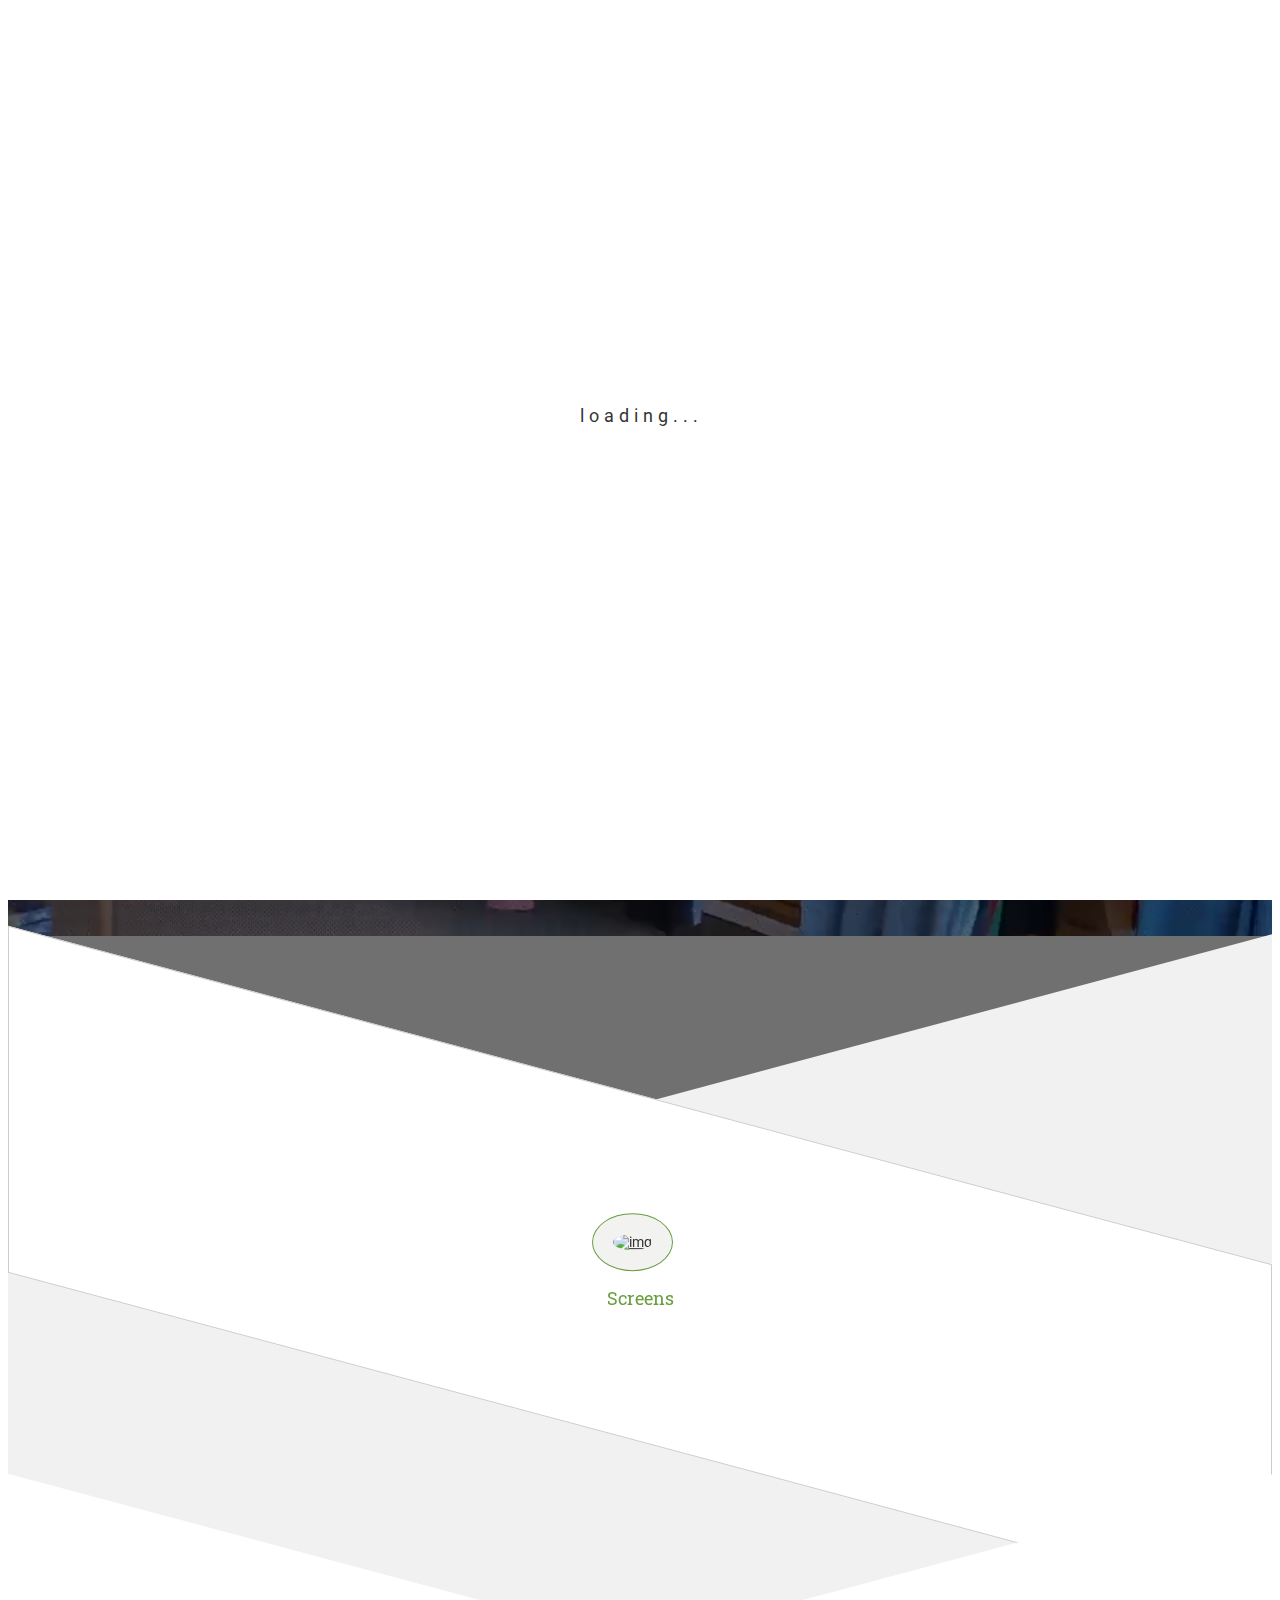
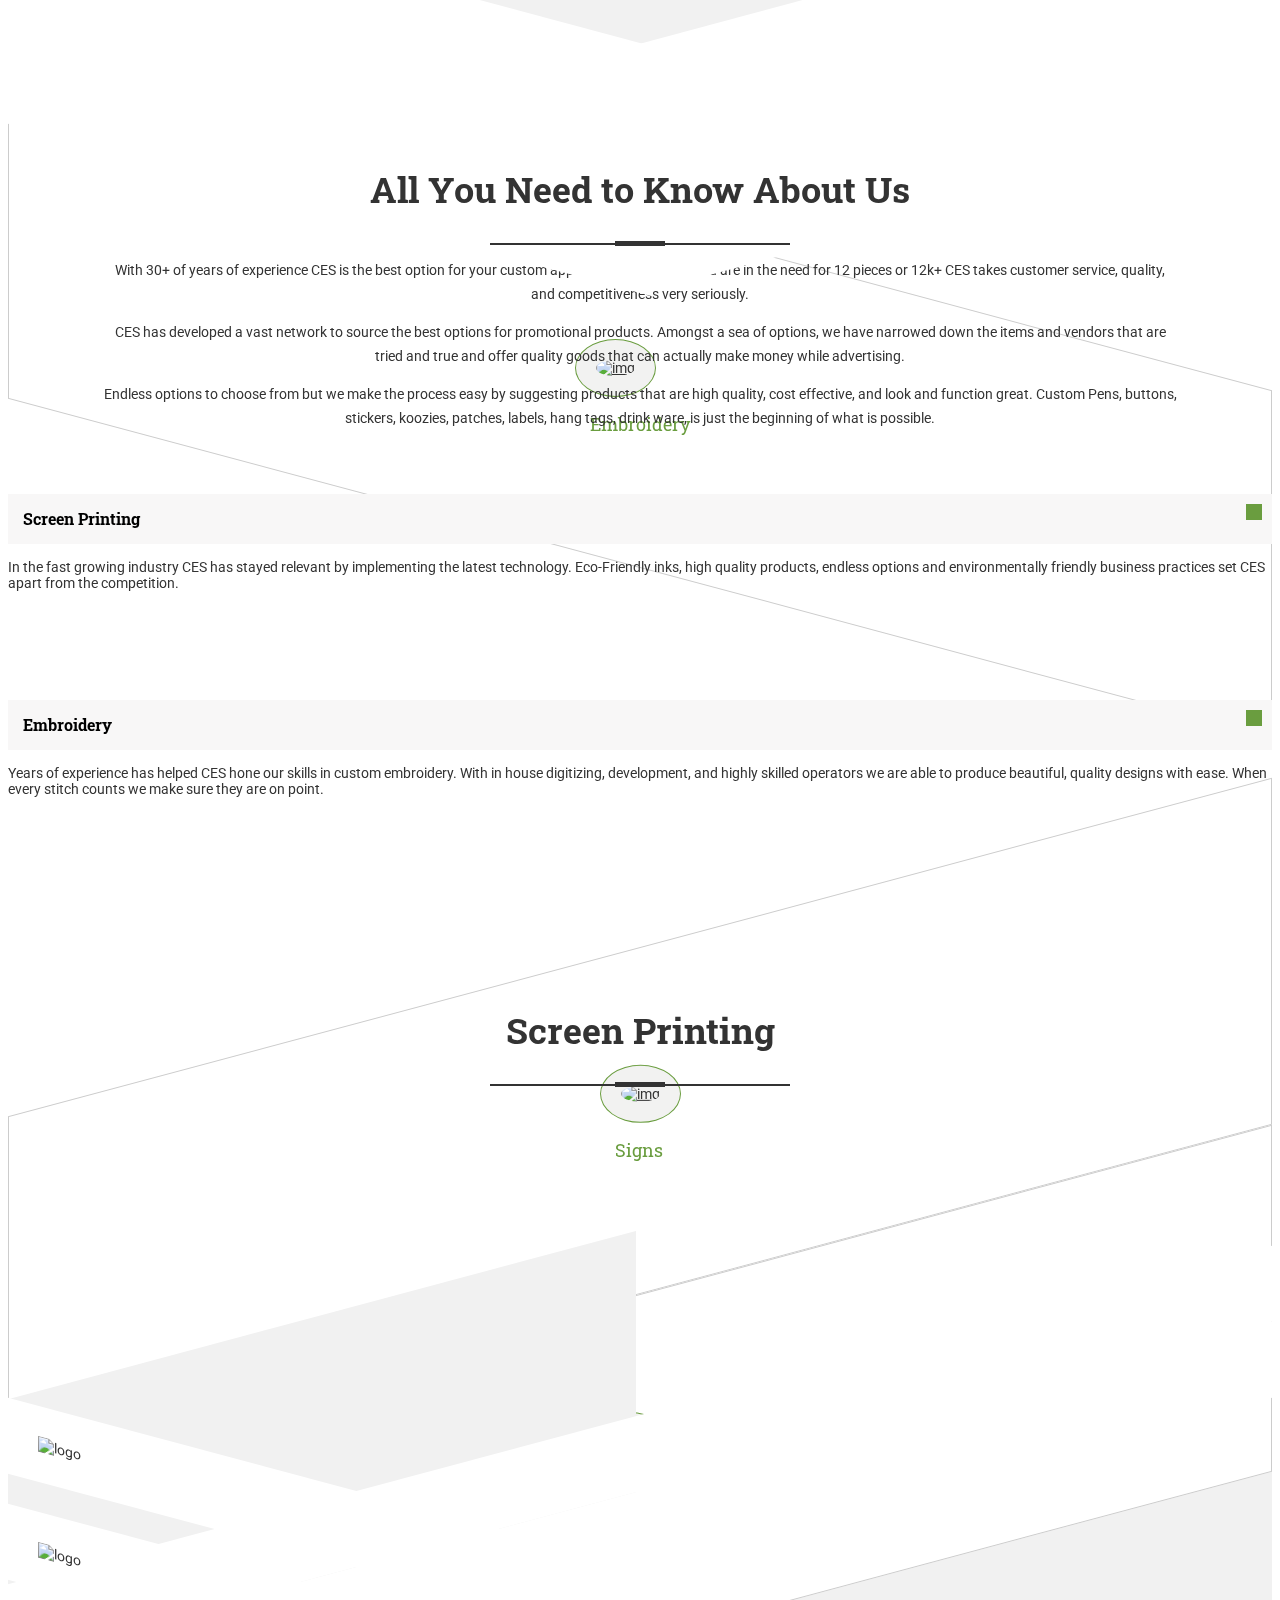
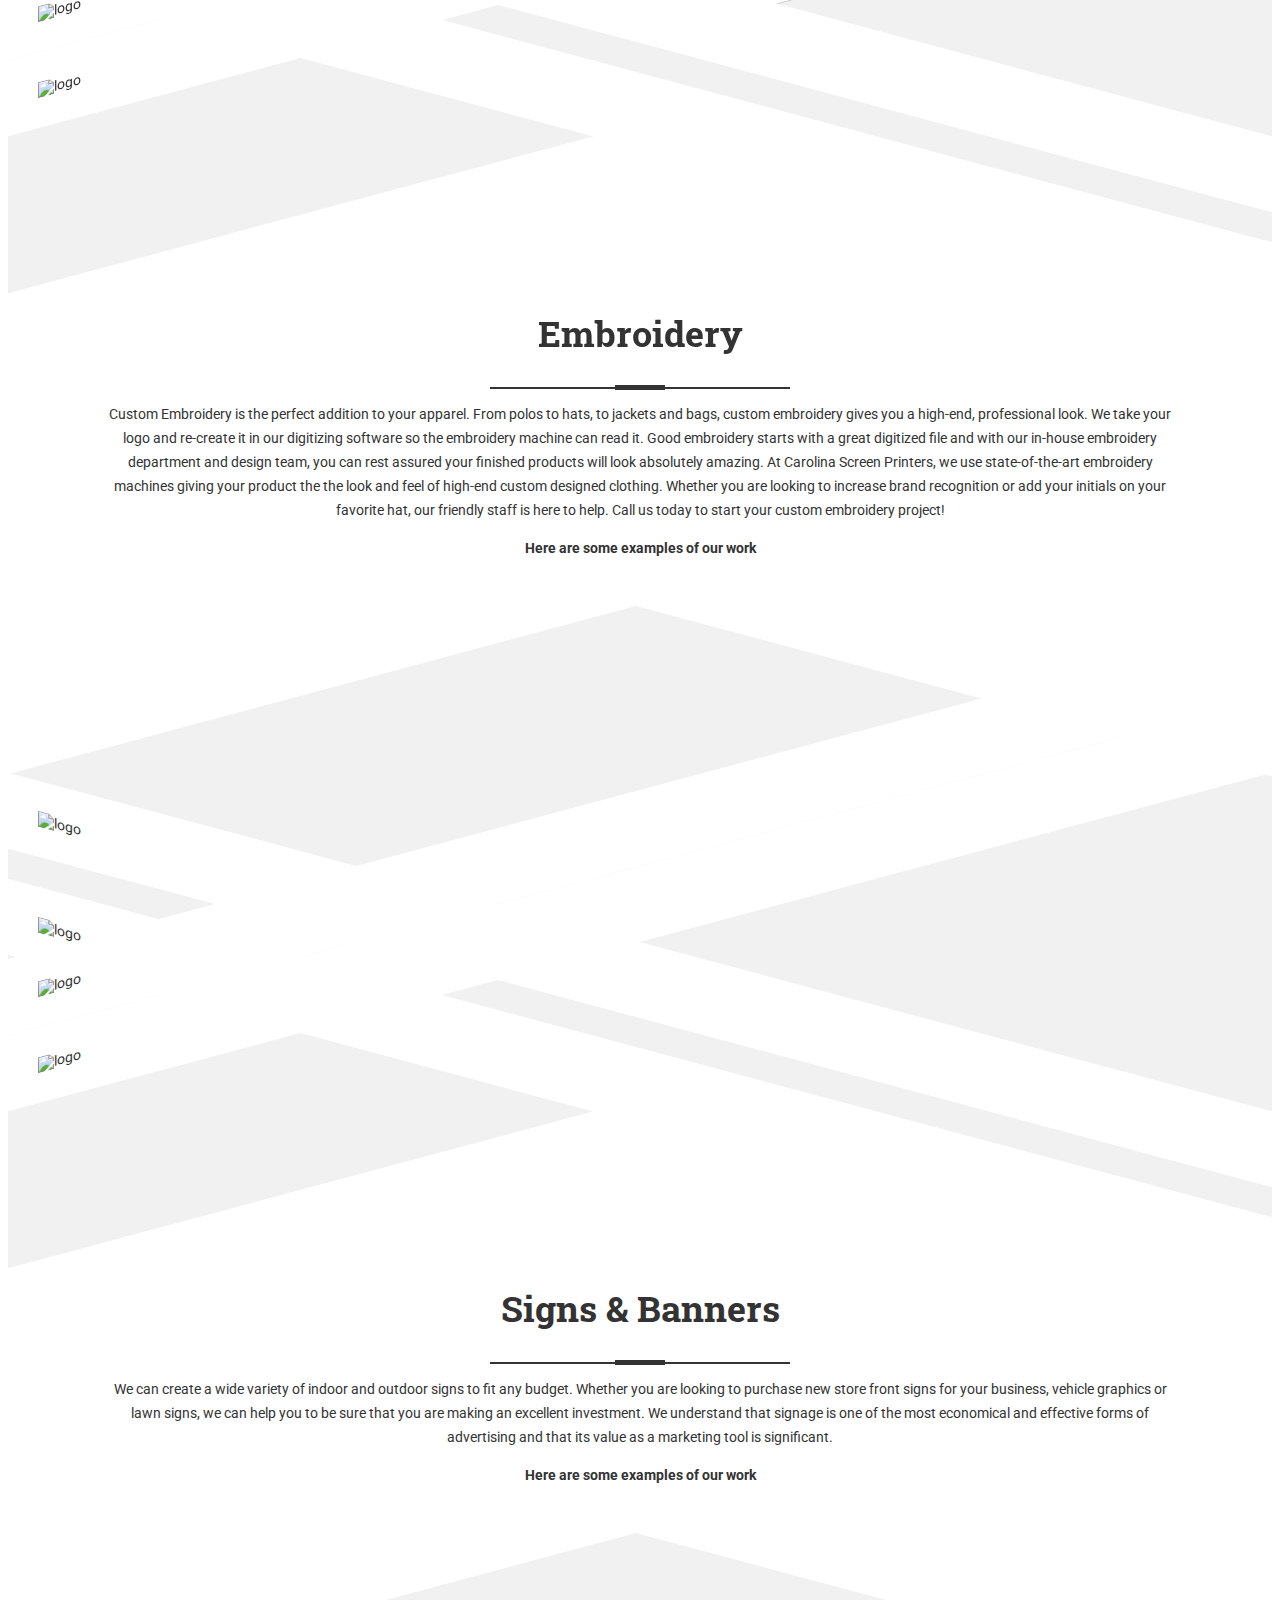
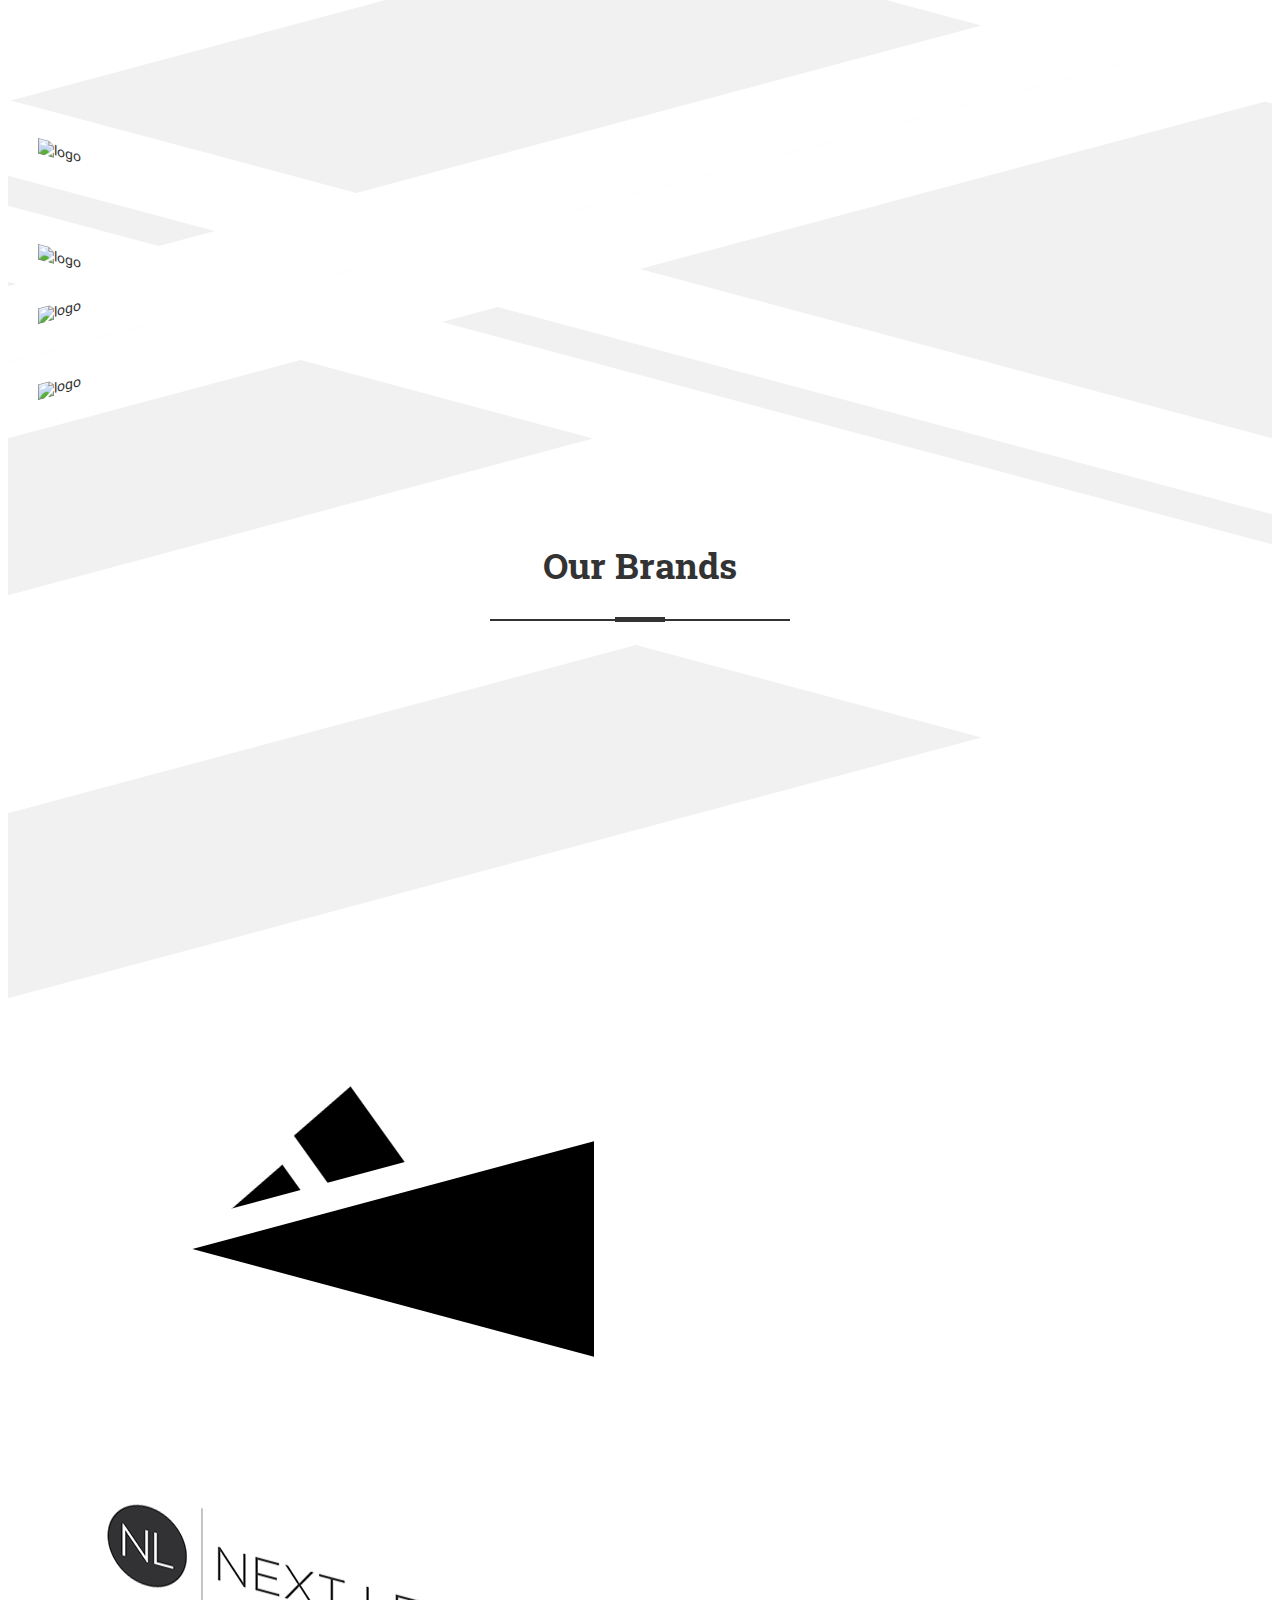
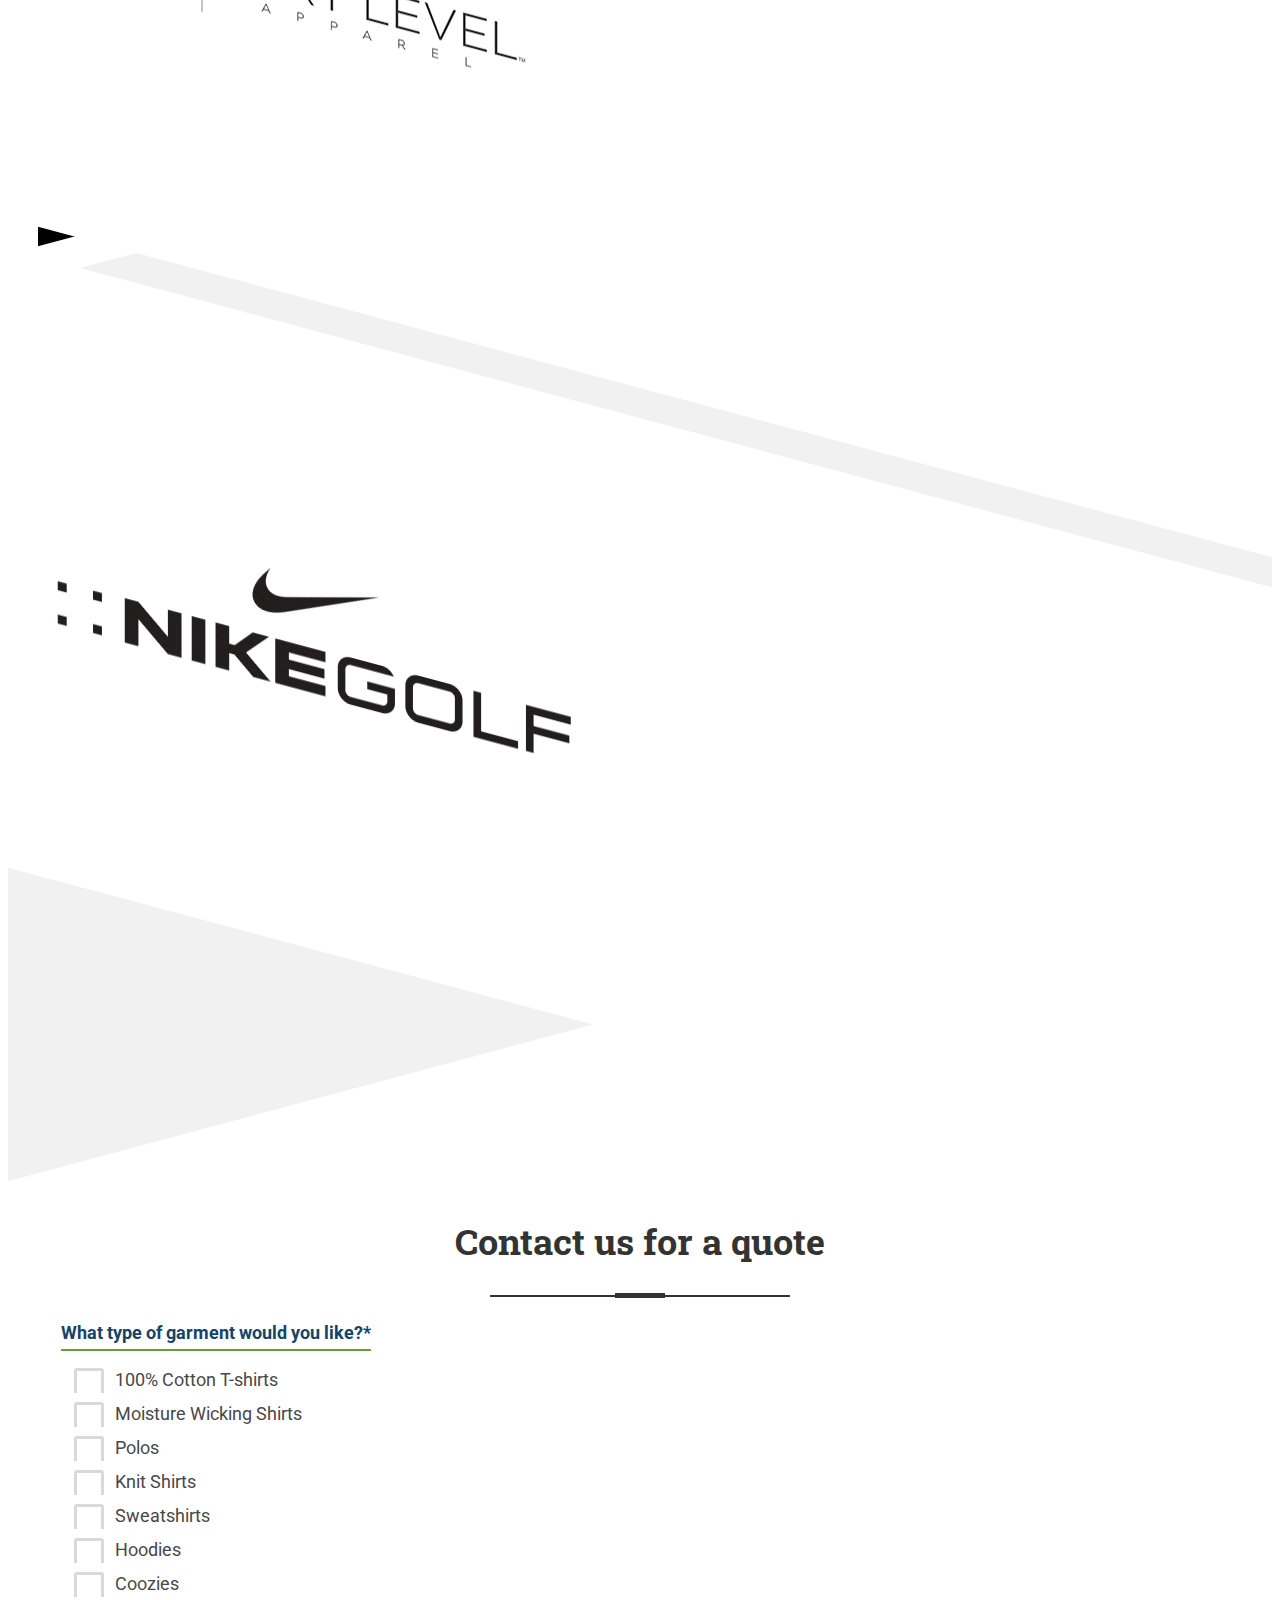
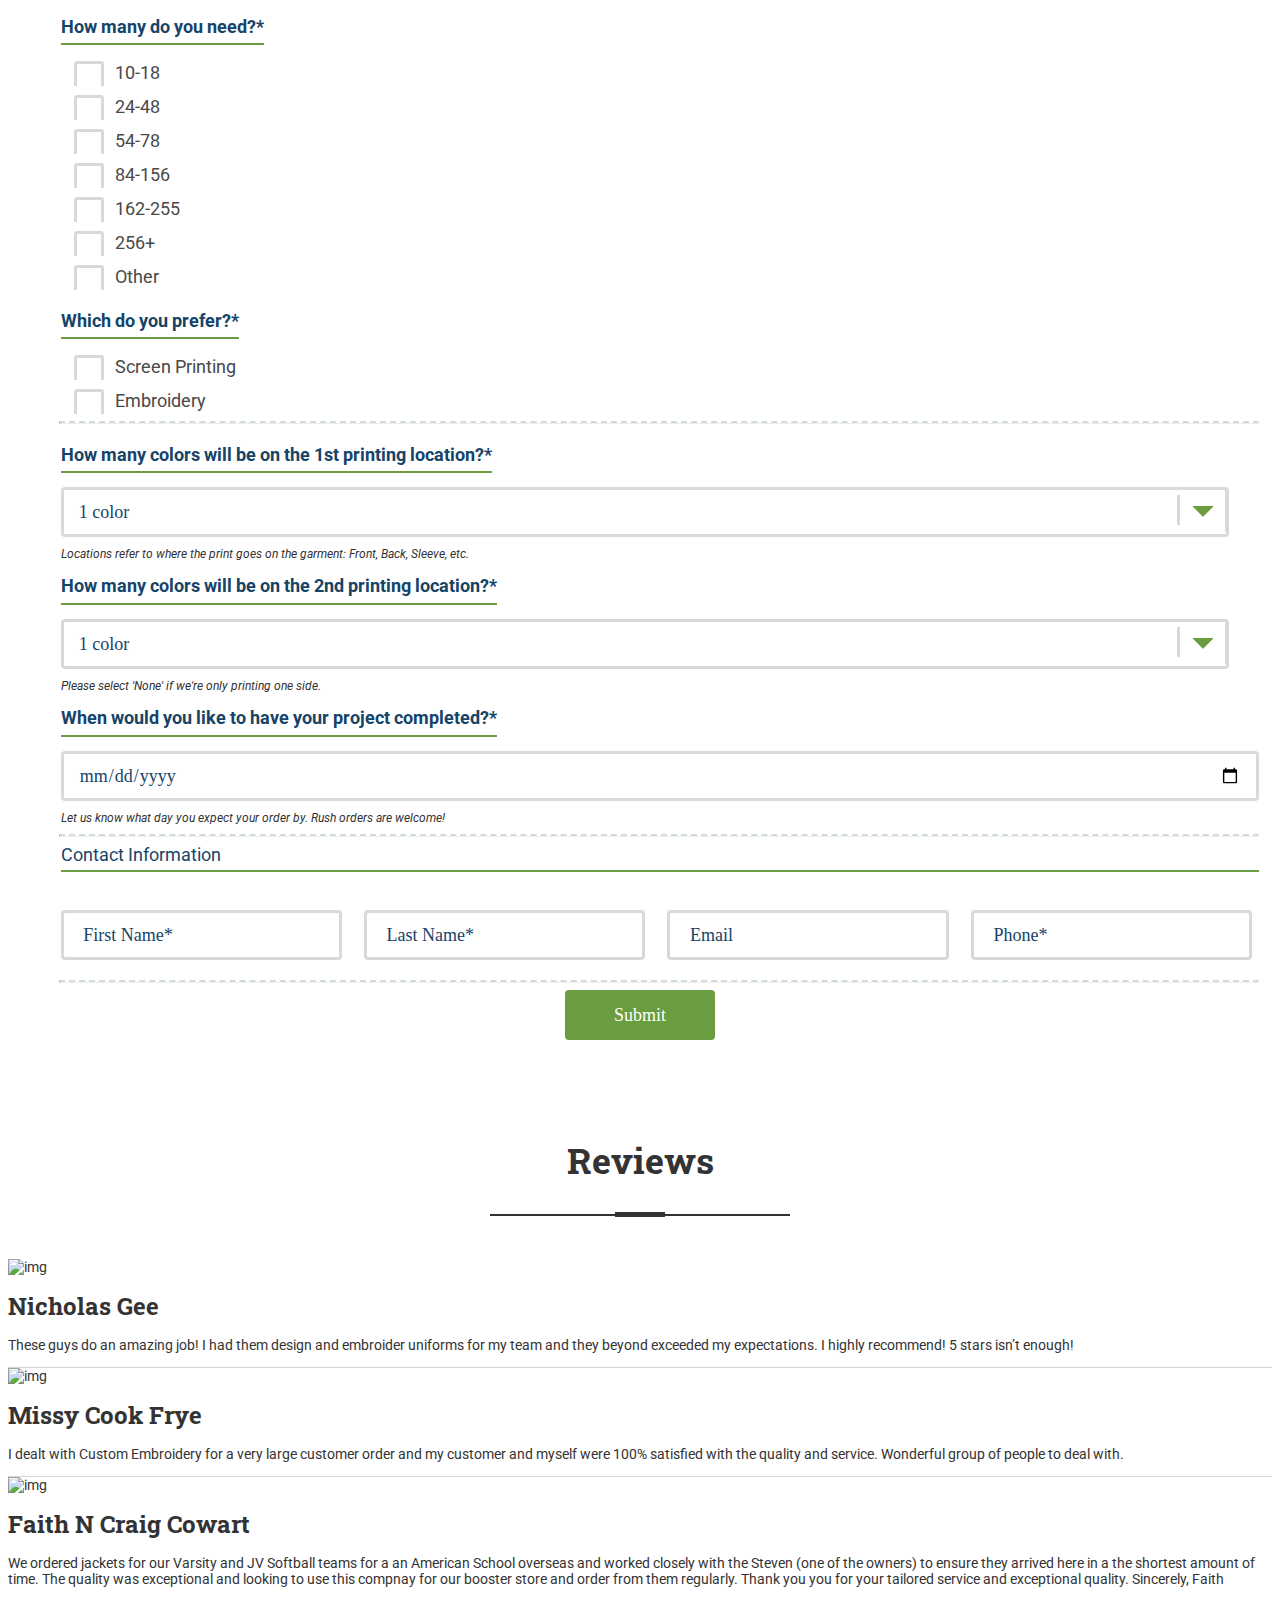
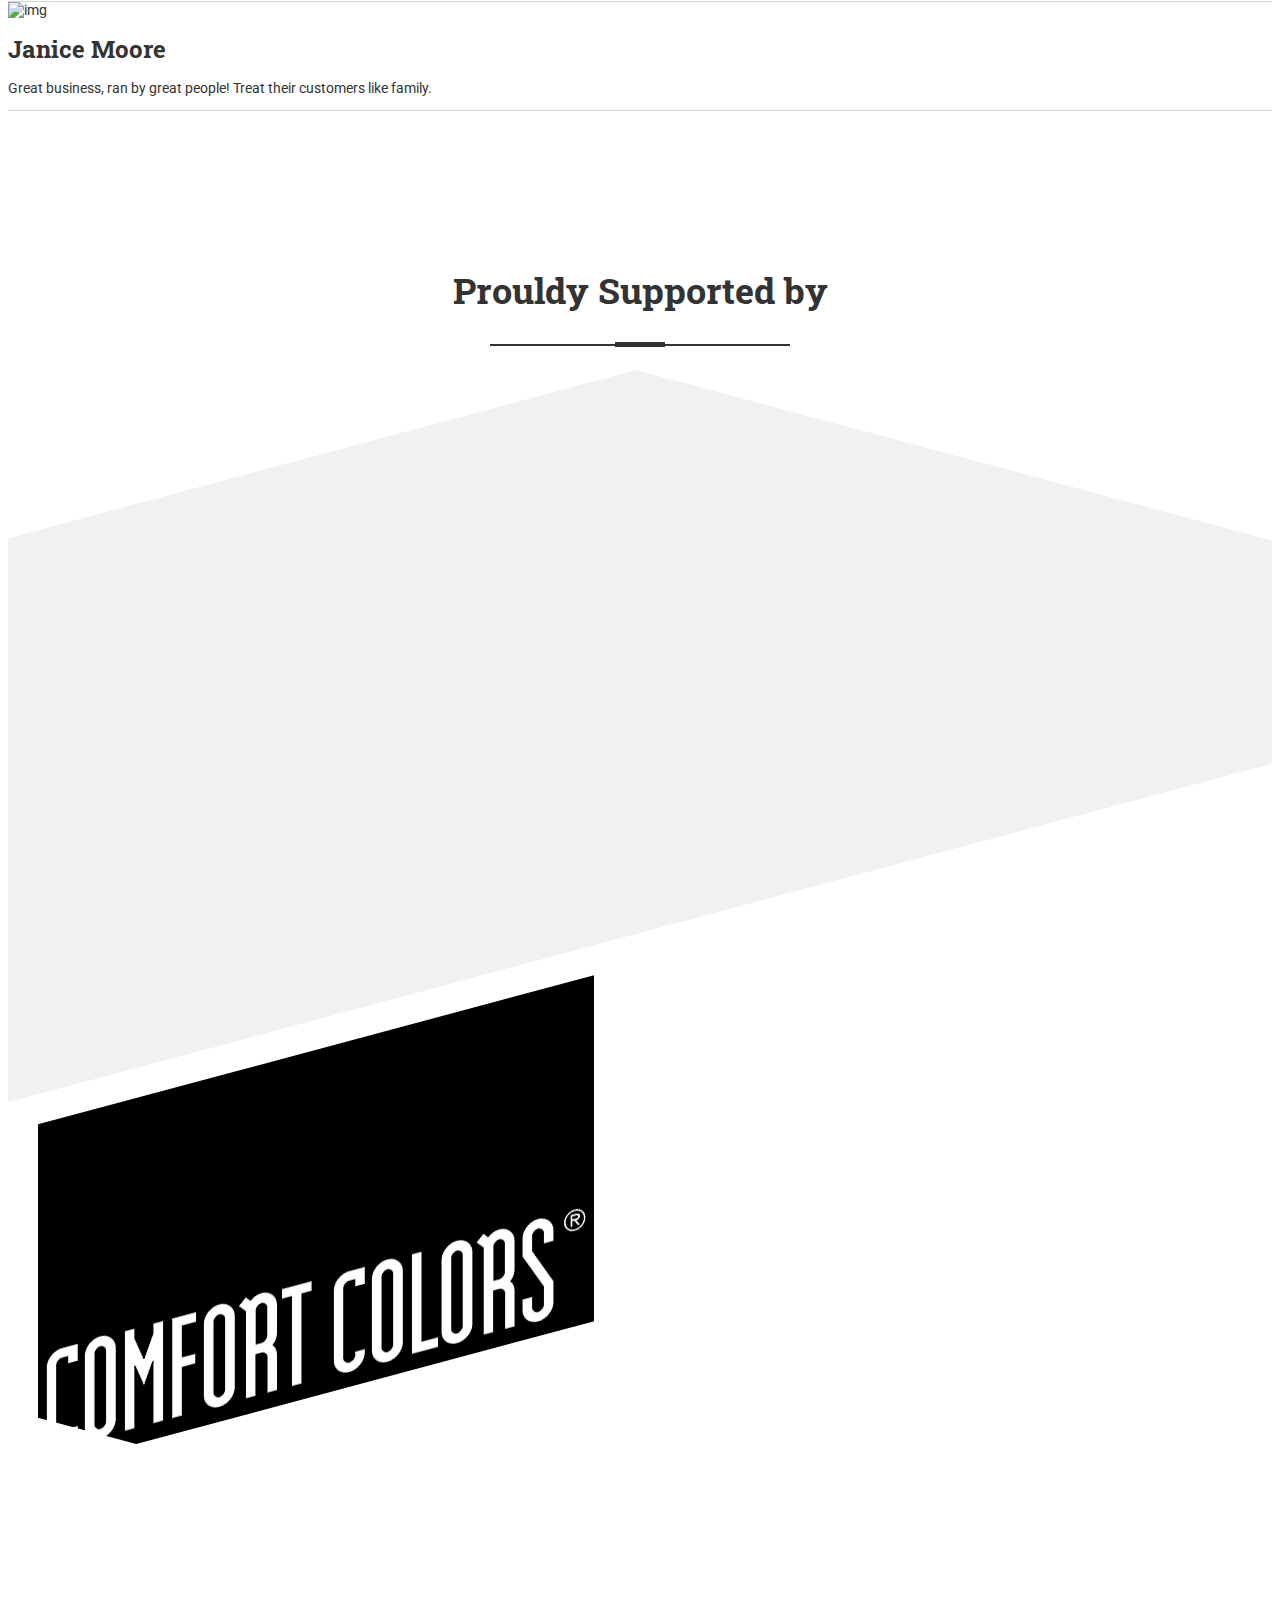
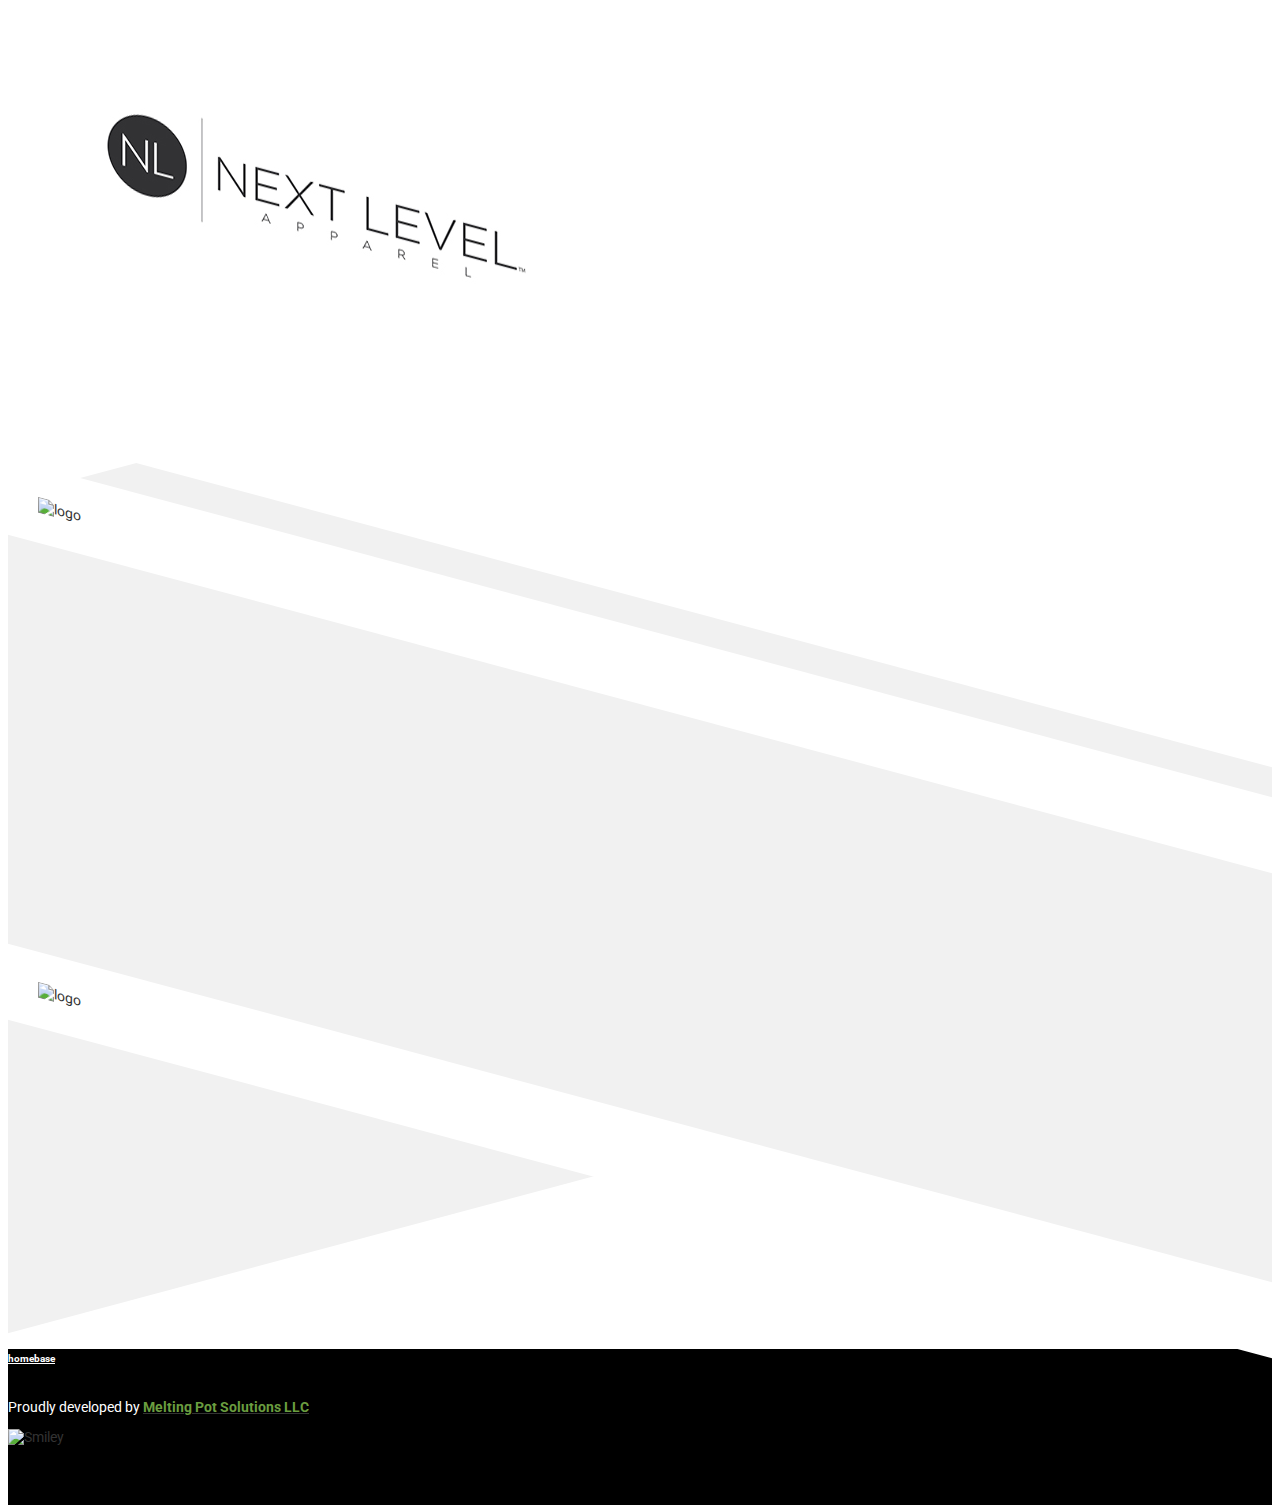
==== commit 2ad1f677: "colors in form" ====
--- a/index.html
+++ b/index.html
@@ -661,7 +661,7 @@
     </section>
     <!--==============================portfolio_area end ===============================-->
     <div class="page_content container" id="request">
-        <div class="gform_wrapper">
+        <div class="gform_wrapper row">
             <form method="post" action="mail.php" id="request-form">
                 <div class="section_title">
                     <h2>Contact us for a quote</h2>
@@ -848,8 +848,8 @@
                     </div>
                     <hr>
 
-                    <input type="submit" value="Submit" onclick="" class="submit-btn">
-                    
+                    <input type="submit" value="Submit" class="submit-btn btn btn-primary">
+
                     <div class="alert hidden form-alert-message"></div>
                 </div>
             </form>
--- a/style.css
+++ b/style.css
@@ -1023,10 +1023,10 @@
     margin-top: 120px;
 }
 .form-alert-message {
-    width: max-content;
-    margin: 0 auto;
-}
-input[type="date"]::-webkit-inner-spin-button { 
+    display: inline-block;
+    margin-left: 38px;
+}
+input[type="date"]::-webkit-inner-spin-button {
     display: none;
 }
 .formw .gform_wrapper .top_label .gfield_label {
@@ -1097,7 +1097,7 @@
 .page_content .gform_wrapper .top_label .gfield_label {
     color: #164468;
     font-size: 18px;
-    border-bottom: 2px solid #cd3333;
+    border-bottom: 2px solid #6a9d3f;
     padding: 0 0 5px 0;
 }
 .page_content .gform_wrapper [type="checkbox"]:not(:checked),
@@ -1195,7 +1195,7 @@
     color: #164468;
     font-size: 18px;
     line-height: 24px;
-    background: url(img/arrow2n.png) scroll no-repeat right top;
+    background: url(img/arrow2n-green.png) scroll no-repeat right top;
     font-family: 'Sanchez-Regular';
     -webkit-appearance: none;
     -moz-appearance: none;
@@ -1216,9 +1216,14 @@
     font-family: 'Sanchez-Regular';
 }
 .page_content .gform_wrapper input.submit-btn {
-    width: auto;
+    width: 150px;
     margin: 0 auto;
     border: none;
+    color: #fff;
+    background: #6a9d3f;
+}
+.page_content .gform_wrapper input.submit-btn:hover {
+    background: #4b6f2d;
 }
 .page_content .gform_wrapper .top_label .gfield_description {
     font-style: italic;
@@ -1288,7 +1293,7 @@
 .page_content .gform_wrapper .custom_label {
     color: #164468;
     font-size: 18px;
-    border-bottom: 2px solid #cd3333;
+    border-bottom: 2px solid #6a9d3f;
     padding: 0 0 5px 0;
     margin-bottom: 38px;
 }
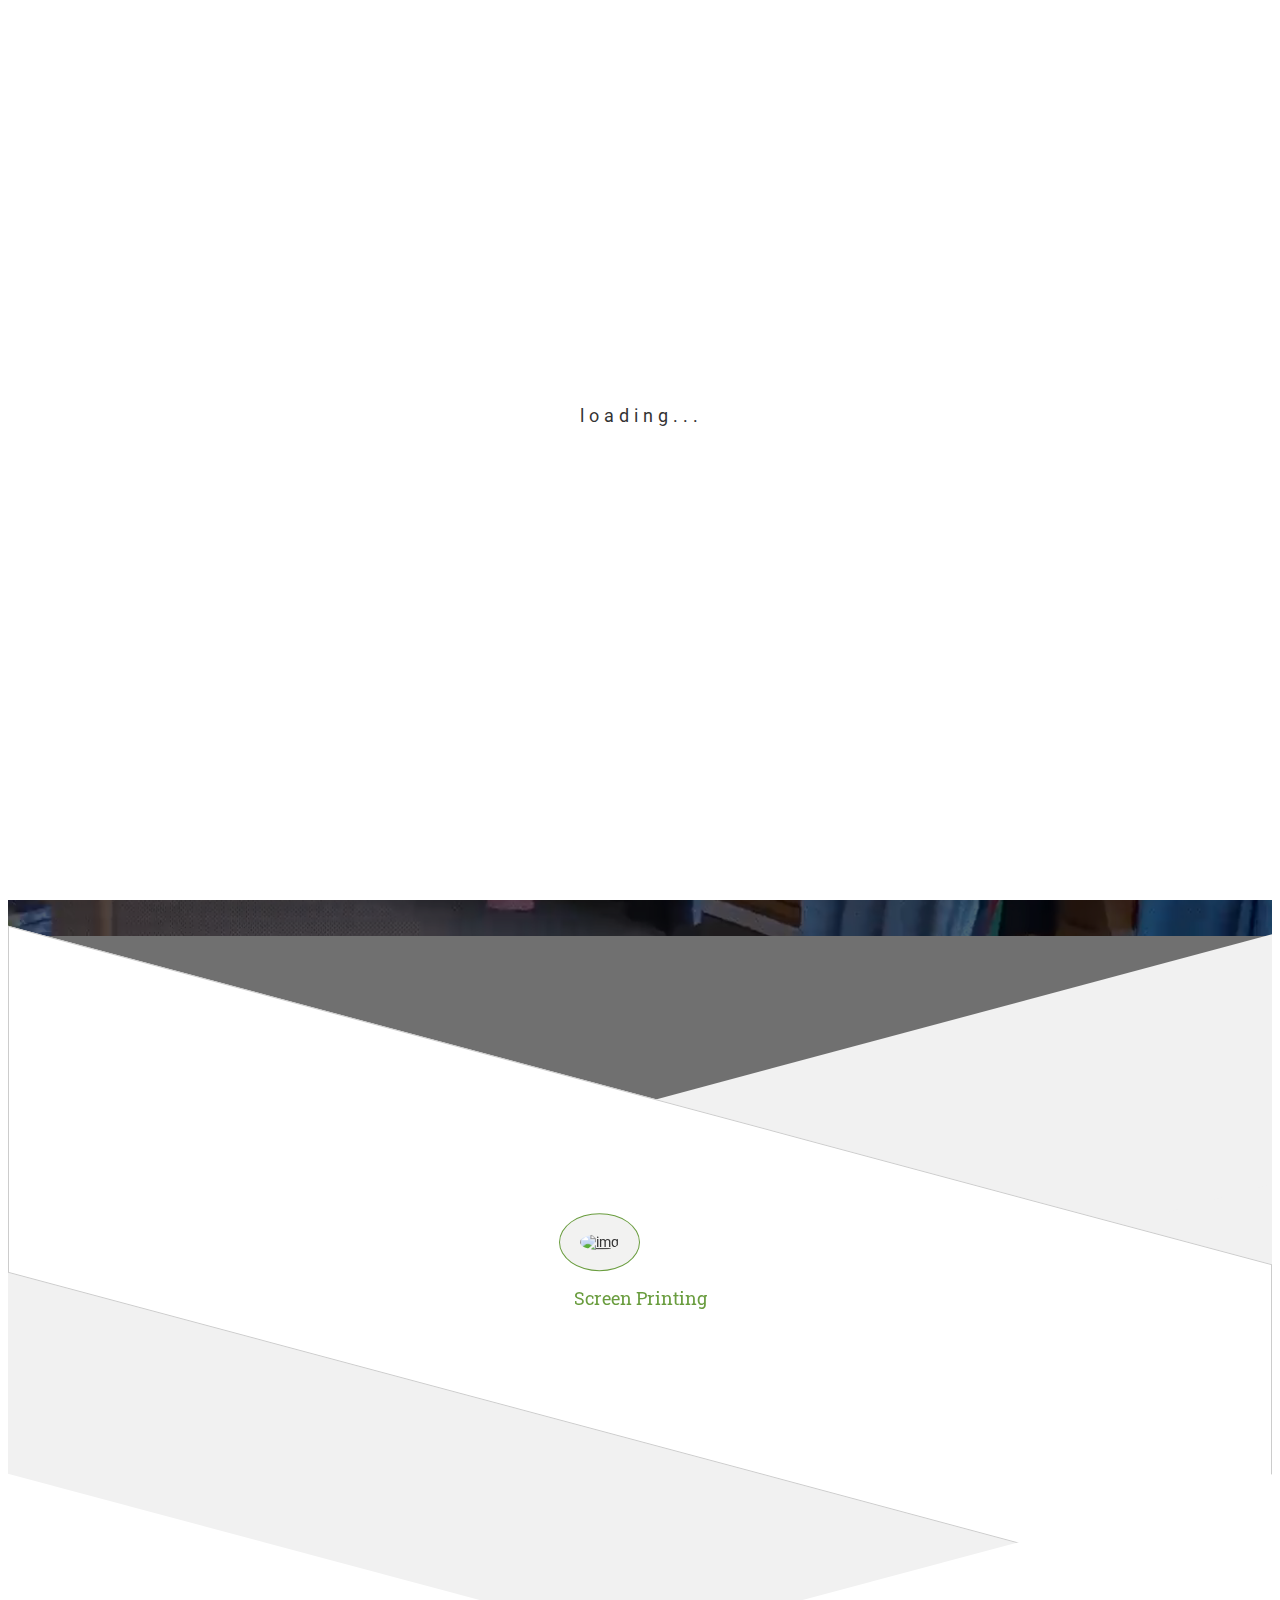
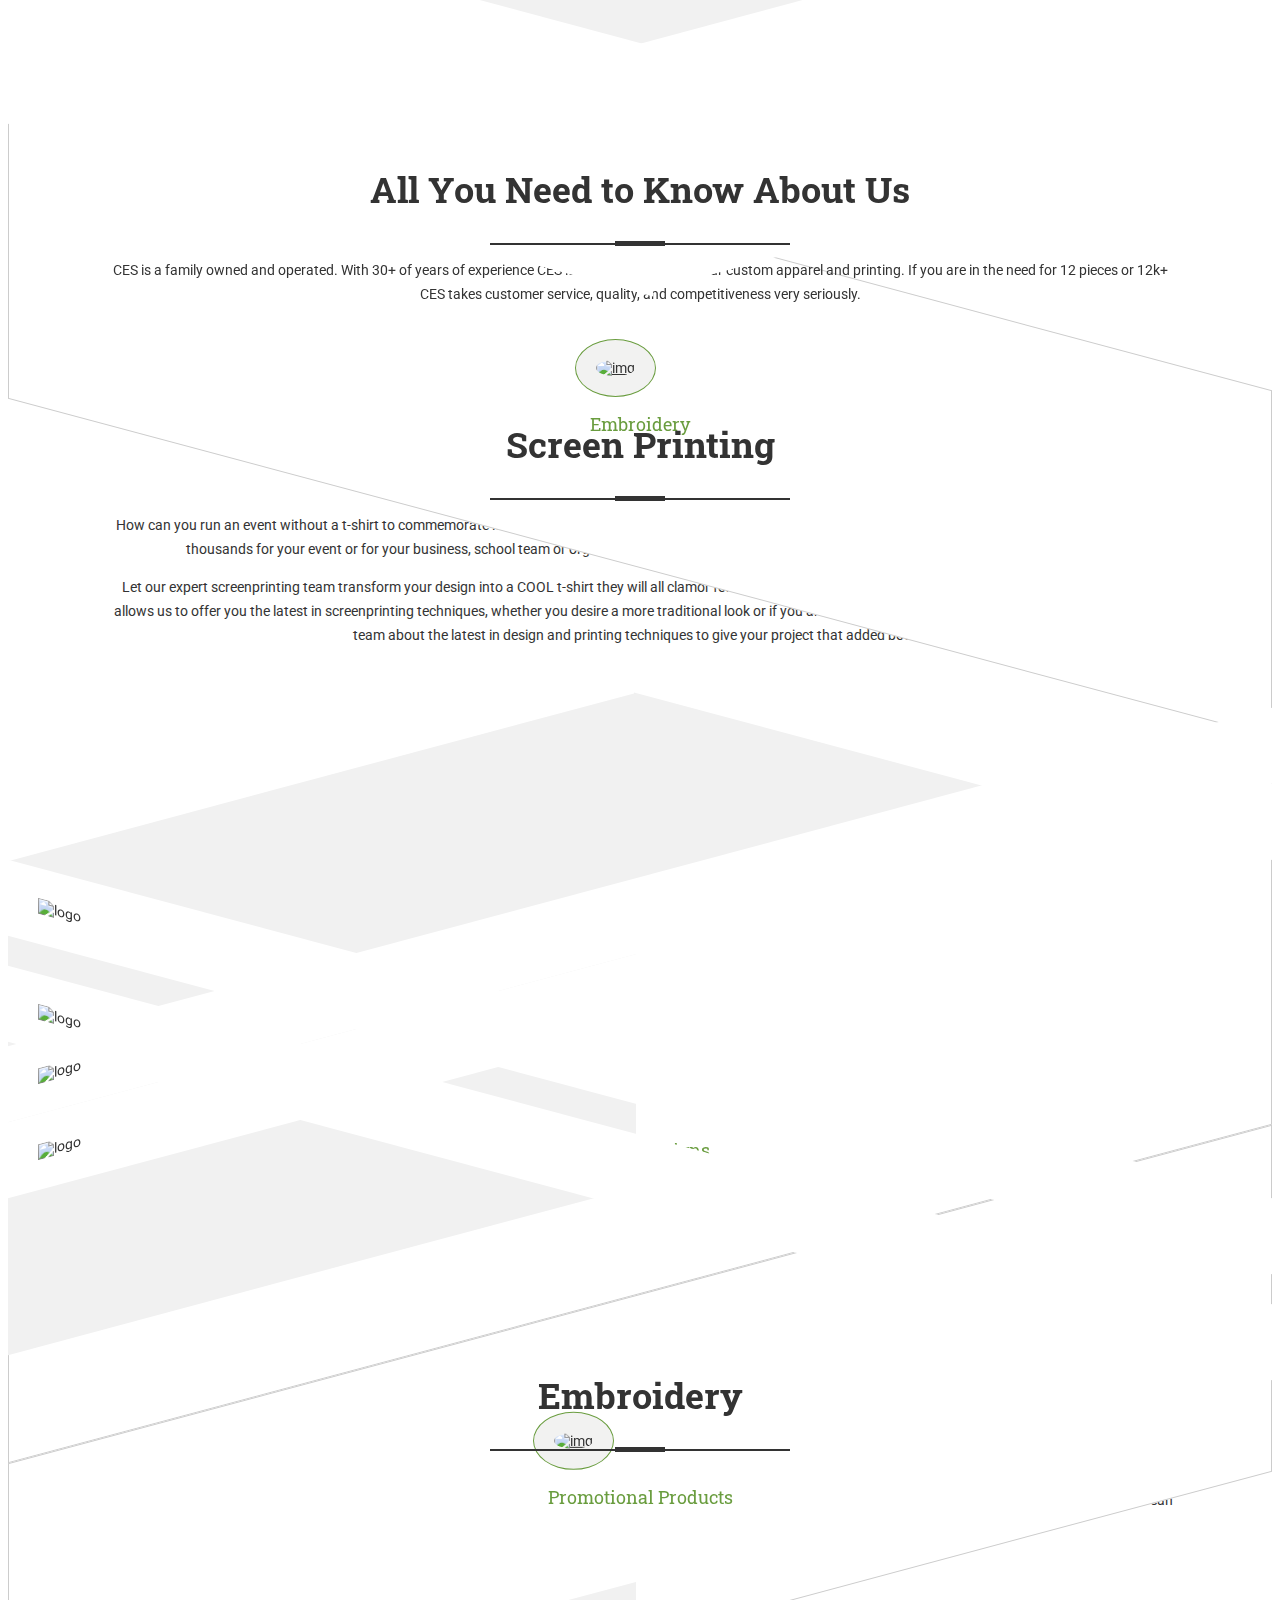
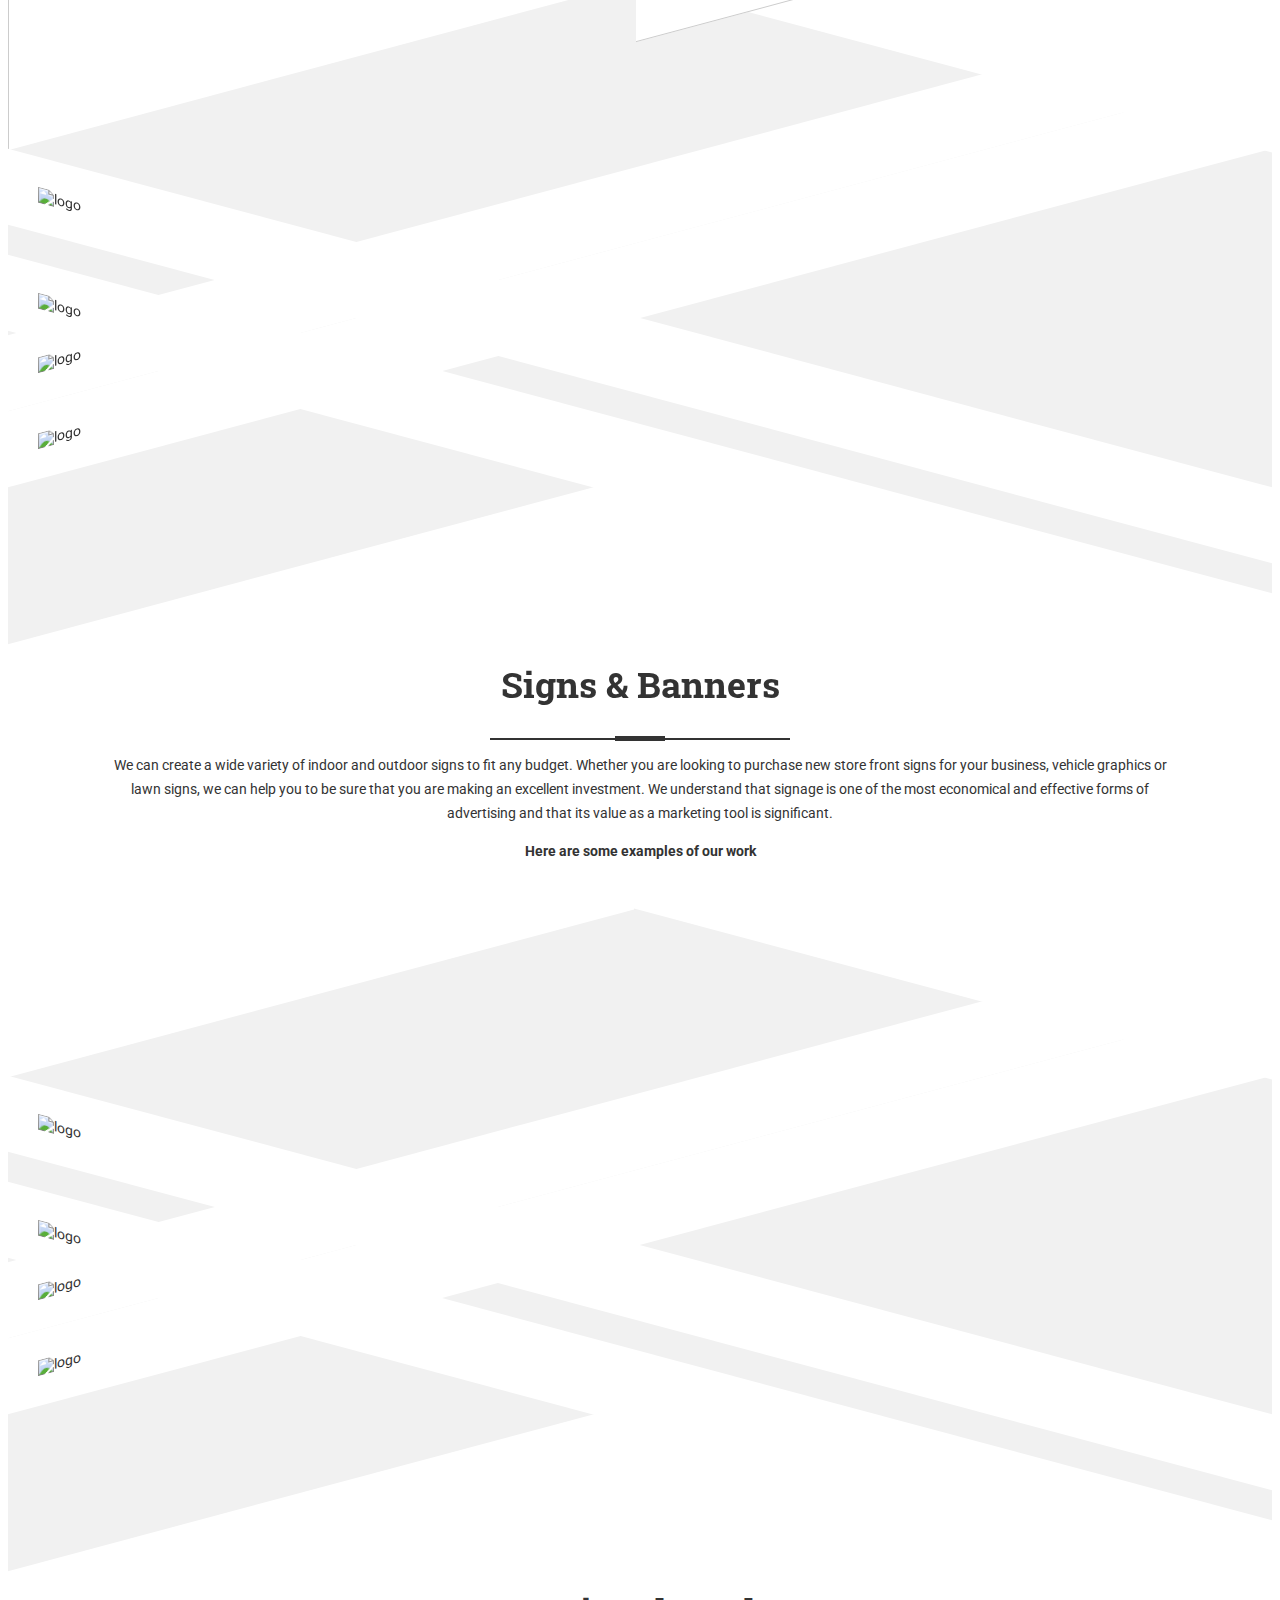
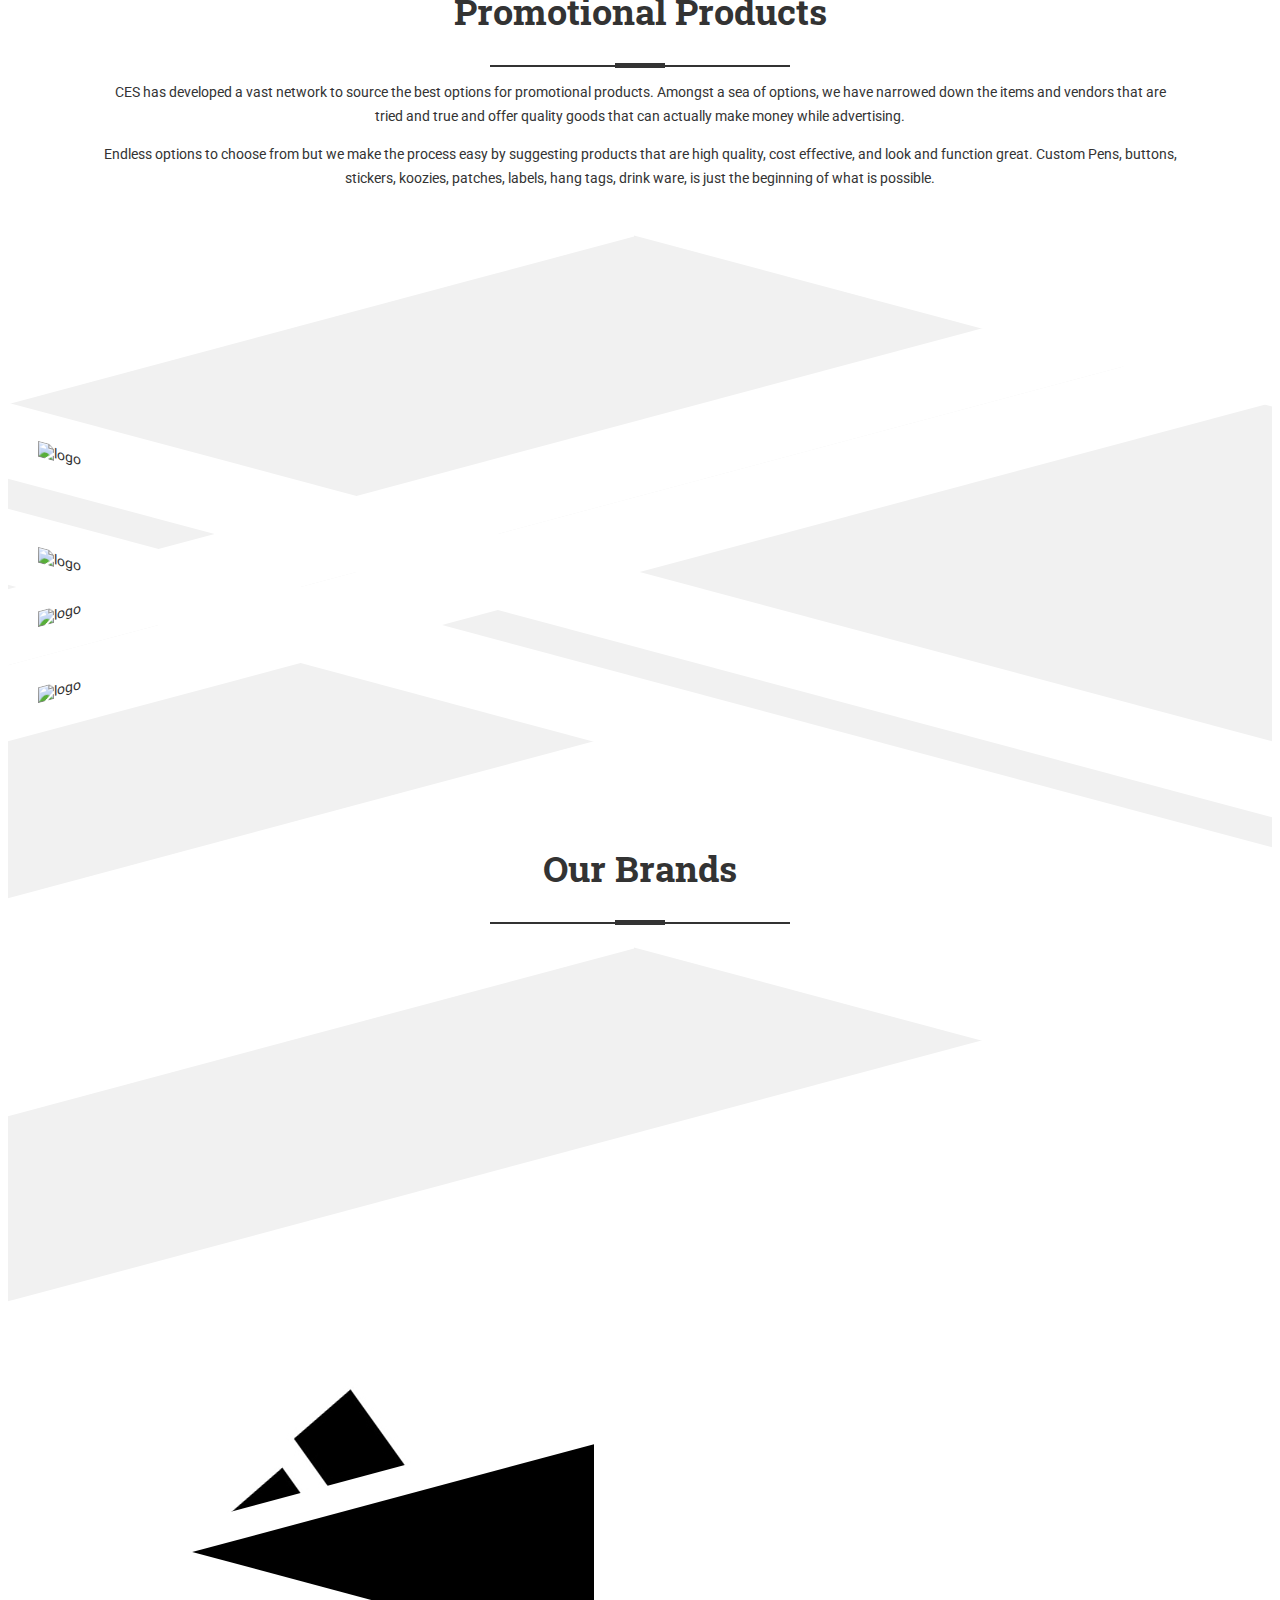
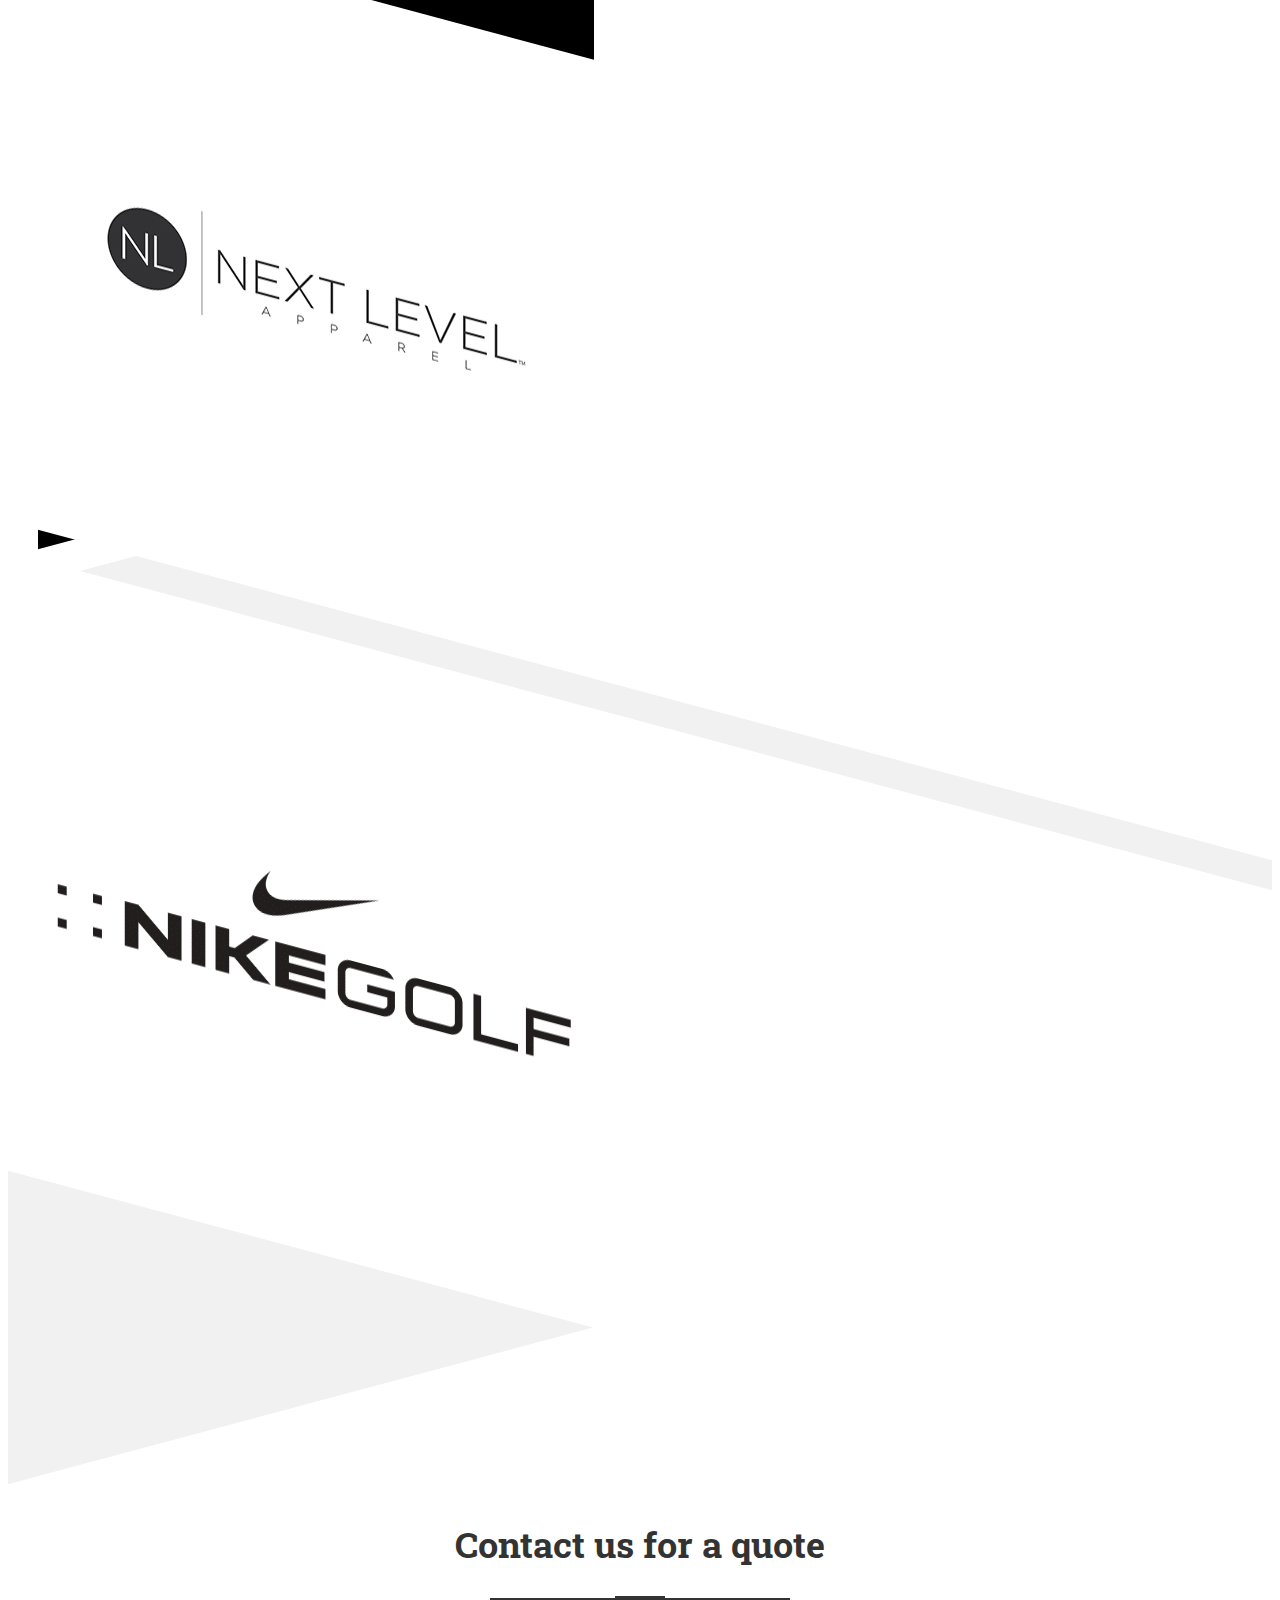
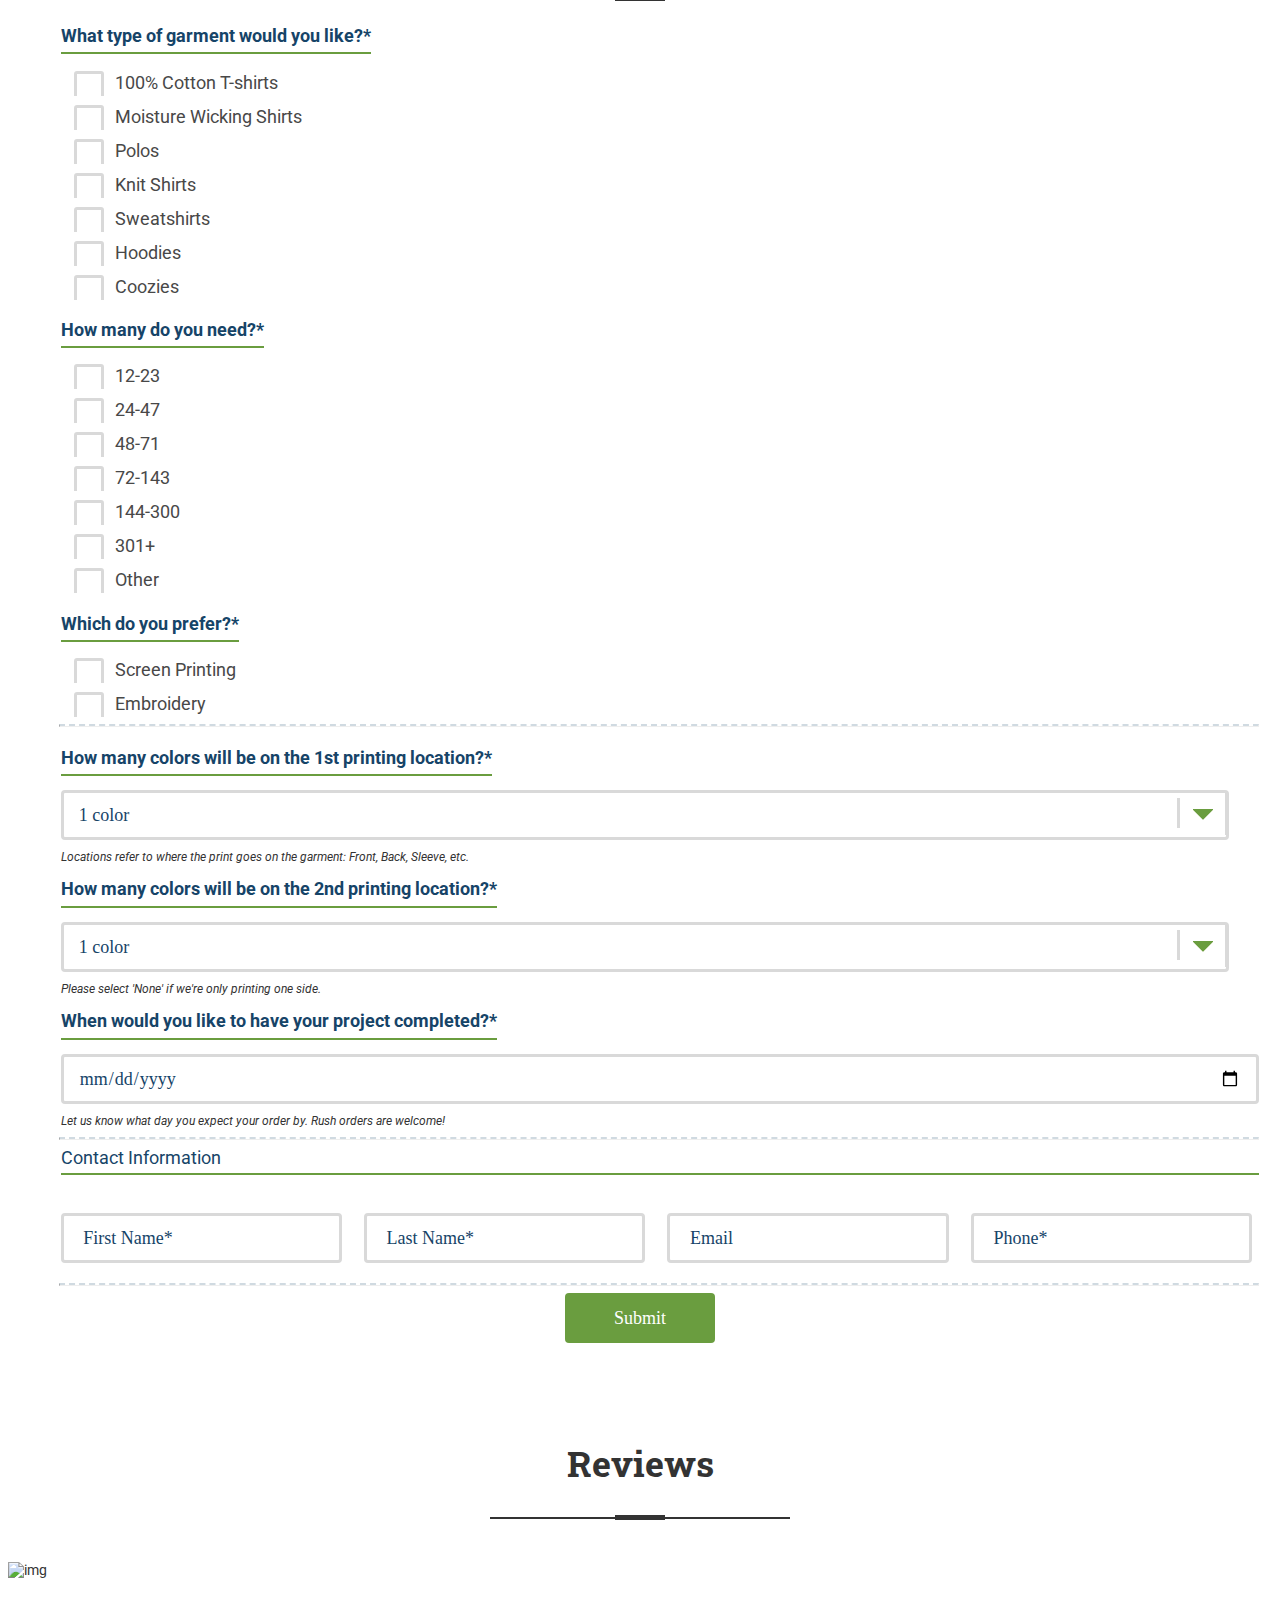
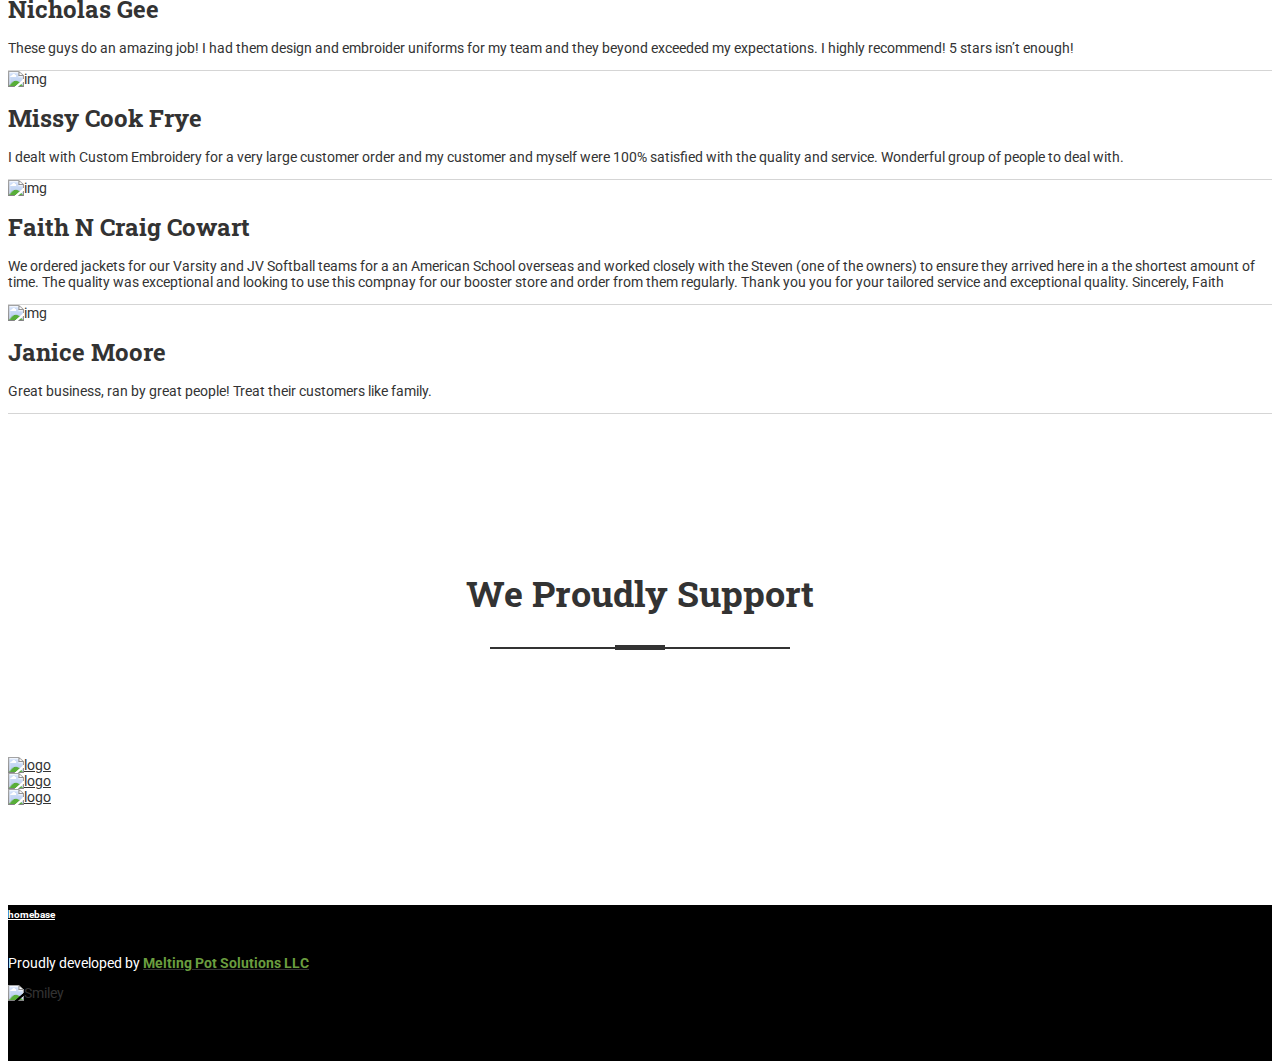
==== commit f626c507: "text/gallery" ====
--- a/index.html
+++ b/index.html
@@ -123,17 +123,19 @@
                                 </li>
                                 <li class="current"><a href="#home">Home</a></li>
                                 <li><a href="#about-us">About us </a></li>
-                                <li><a href="#team">Promo  <i class="fa fa-angle-down"></i></a>
+                                <li><a href="#team">Product catalogs <i class="fa fa-angle-down"></i></a>
                                     <ul>
-                                        <li><a href="http://customemb.net/" target="_blank">Promotionals</a></li>
-                                        <li><a href="https://www.companycasuals.com/customemb/start.jsp" target="_blank">Wearables</a></li>
+                                        <li><a href="https://www.companycasuals.com/sanmar-servlets/CustomBrowser?customer=customemb" target="_blank">Wearable A</a></li>
+                                        <li><a href="http://www.4logowearables.com/cgi-bin/hw/hwb/chw-pseudoHome.w?hwCN=149155154152153&hwCNCD=dyYbdlCjTijlakbO&hwST=1" target="_blank">Wearable B</a></li>
+                                        <li><a href="http://customemb.net/" target="_blank">Promotional Products</a></li>
                                     </ul>
                                 </li>
                                 <li><a href="#services-section">Services <i class="fa fa-angle-down"></i> </a>
                                     <ul>
-                                        <li><a href="#screens">Screens</a></li>
+                                        <li><a href="#screens">Screen Printing</a></li>
                                         <li><a href="#embroidery">Embroidery</a></li>
                                         <li><a href="#signs">Signs & Banners</a></li>
+                                        <li><a href="#promotional">Promotional Products</a></li>
                                     </ul>
                                 </li>
                             </ul>
@@ -190,7 +192,7 @@
                             <div class="single_feature text-center">
                                 <div class="single_feature_text">
                                     <a href="#screens"><img src="img/screen.png" alt="img"></a>
-                                    <h3>Screens</h3>
+                                    <h3>Screen Printing</h3>
                                     <p></p>
                                 </div>
                                 <!--single_feature_text end -->
@@ -215,7 +217,7 @@
                             <div class="single_feature text-center feature_two ">
                                 <div class="single_feature_text">
                                     <a href="#signs"><img src="img/signs.png" alt="img"></a>
-                                    <h3>Signs</h3>
+                                    <h3>Banners & Signs</h3>
                                     <p></p>
                                 </div>
                                 <!--single_feature_text end -->
@@ -225,8 +227,8 @@
                         <div class="col-xs-12 col-sm-3 col-md-3">
                             <div class="single_feature text-center">
                                 <div class="single_feature_text">
-                                    <a href="#banners"><img src="img/banners.png" alt="img"></a>
-                                    <h3>Banners</h3>
+                                    <a href="#promotional"><img src="img/banners.png" alt="img"></a>
+                                    <h3>Promotional Products</h3>
                                     <p></p>
                                 </div>
                                 <!--single_feature_text end -->
@@ -250,74 +252,12 @@
                 <div class="col-md-12">
                     <div class="section_title">
                         <h2>All You Need to Know About Us</h2>
-                        <p>With 30+ of years of experience CES is the best option for your custom apparel and printing. If you are in the need for 12 pieces or 12k+ CES takes customer service, quality, and competitiveness very seriously.</p>
-                        <p>CES has developed a vast network to source the best options for promotional products. Amongst a sea of options, we have narrowed down the items and vendors that are tried and true and offer quality goods that can actually make money while advertising.</p>
-                        <p>Endless options to choose from but we make the process easy by suggesting products that are high quality, cost effective, and look and function great. Custom Pens, buttons, stickers, koozies, patches, labels, hang tags, drink ware, is just the beginning of what is possible.</p>
+                        <p>CES is a family owned and operated. With 30+ of years of experience CES is the best option for your custom apparel and printing. If you are in the need for 12 pieces or 12k+ CES takes customer service, quality, and competitiveness very seriously.</p>
                     </div>
                     <!-- section_title end -->
                 </div>
             </div>
         </div>
-        <div class="accordion-page-content">
-            <div class="container">
-                <div class="row">
-                    <div class="page-static acc_area">
-                        <!--Start accordion area-->
-                        <div class="panel-group" id="accordion" role="tablist" aria-multiselectable="true">
-                            <div class="col-md-6">
-                                <div class="panel panel-default">
-                                    <div class="panel-heading" role="tab" id="headingOne">
-                                        <h4 class="panel-title">
-                                            <a class="collapsed" role="button" data-toggle="collapse" data-parent="#accordion" href="#collapseOne" aria-expanded="true" aria-controls="collapseOne">
-                                              Screen Printing
-                                               <span class="open-icon fa fa-plus floatright"></span>
-                                               <span class="close-icon fa fa-minus floatright"></span>
-                                            </a>
-                                            </h4>
-                                    </div>
-                                    <!-- panel-heading end -->
-                                    <div id="collapseOne" class="panel-collapse collapse" role="tabpanel" aria-labelledby="headingOne">
-                                        <div class="panel-body">
-                                            In the fast growing industry CES has stayed relevant by implementing the latest technology. Eco-Friendly inks, high quality products, endless options and environmentally friendly business practices set CES apart from the competition.
-                                        </div>
-                                        <!-- panel-body end -->
-                                    </div>
-                                    <!-- panel-collapse end -->
-                                </div>
-                                <!-- panel end -->
-                            </div>
-
-                            <div class="col-md-6">
-                                <div class="panel panel-default">
-                                    <div class="panel-heading" role="tab" id="headingTwo">
-                                        <h4 class="panel-title">
-                                            <a class="collapsed" role="button" data-toggle="collapse" data-parent="#accordion" href="#collapseTwo" aria-expanded="false" aria-controls="collapseTwo">
-                                              Embroidery
-                                                <span class="open-icon fa fa-plus floatright"></span>
-                                                <span class="close-icon fa fa-minus floatright"></span>
-                                            </a>
-                                          </h4>
-                                    </div>
-                                    <!-- panel-heading end -->
-                                    <div id="collapseTwo" class="panel-collapse collapse" role="tabpanel" aria-labelledby="headingTwo">
-                                        <div class="panel-body">
-                                            Years of experience has helped CES hone our skills in custom embroidery. With in house digitizing, development, and highly skilled operators we are able to produce beautiful, quality designs with ease. When every stitch counts we make sure they are on point.
-                                        </div>
-                                        <!-- panel-body end -->
-                                    </div>
-                                    <!-- panel-collapse end -->
-                                </div>
-                                <!-- panel end -->
-                            </div>
-                        </div>
-                        <!--End accordion are-->
-                    </div>
-                    <!-- page-static end -->
-                </div>
-
-            </div>
-        </div>
-        <!-- accordion-page-conten end -->
     </section>
     <!--==============================about_us_area end ===============================-->
 
@@ -328,8 +268,8 @@
                 <div class="col-md-12">
                     <div class="section_title">
                         <h2>Screen Printing</h2>
-                        <p>Screen Printing is often the most economical way to mass produce an image onto a variety of materials. We use both manual and automatic presses to get your job done in the most efficient manner possible. Beyond Screen Printing, there are a variety of print methods we offer. Give us a call and let’s see what is right for you.</p>
-                        <p><strong>Here are some examples of our work</strong></p>
+                        <p>How can you run an event without a t-shirt to commemorate it? CES is your resource for custom screenprinted t-shirts for your next event. Whether you want small runs or thousands for your event or for your business, school team or organization, you can count on CES to deliver quality, flawless screen printing service.</p>
+                        <p>Let our expert screenprinting team transform your design into a COOL t-shirt they will all clamor for! Our experienced team and state-of-the art screenprinting equipment allows us to offer you the latest in screenprinting techniques, whether you desire a more traditional look or if you are looking for something new. Ask our experienced design team about the latest in design and printing techniques to give your project that added boost.</p>
                         <br>
                     </div>
                     <!-- section_title end -->
@@ -345,11 +285,11 @@
                 <div class="portfolio_list">
                     <div class="col-sm-3 col-md-3">
                         <div class="single_port">
-                            <img src="img/banners/screen-printing/1256325fgf.jpg" alt="logo" />
-                            <div class="port_overlay">
-                                <div class="single_port_table">
-                                    <div class="single_port_cell">
-                                        <a href="img/banners/screen-printing/1256325fgf.jpg" class="lightbox" data-gall="screens-work"><i class="fa fa-plus"></i></a>
+                            <img src="img/banners/screen-printing/screen-port01.jpg" alt="logo" />
+                            <div class="port_overlay">
+                                <div class="single_port_table">
+                                    <div class="single_port_cell">
+                                        <a href="img/banners/screen-printing/screen-port01.jpg" class="lightbox" data-gall="screens-work"><i class="fa fa-plus"></i></a>
                                     </div>
                                 </div>
                             </div>
@@ -359,11 +299,11 @@
                     </div>
                     <div class="col-sm-3 col-md-3">
                         <div class="single_port port_sp">
-                            <img src="img/banners/screen-printing/25610503-IMG_0451.jpg" alt="logo" />
-                            <div class="port_overlay">
-                                <div class="single_port_table">
-                                    <div class="single_port_cell">
-                                        <a href="img/banners/screen-printing/25610503-IMG_0451.jpg" class="lightbox" data-gall="screens-work"><i class="fa fa-plus"></i></a>
+                            <img src="img/banners/screen-printing/screen-port02.jpg" alt="logo" />
+                            <div class="port_overlay">
+                                <div class="single_port_table">
+                                    <div class="single_port_cell">
+                                        <a href="img/banners/screen-printing/screen-port02.jpg" class="lightbox" data-gall="screens-work"><i class="fa fa-plus"></i></a>
                                     </div>
                                 </div>
                             </div>
@@ -373,11 +313,11 @@
                     </div>
                     <div class="col-sm-3 col-md-3">
                         <div class="single_port single_port_two port_sp">
-                            <img src="img/banners/screen-printing/25610503-IMG_0500.jpg" alt="logo" />
-                            <div class="port_overlay">
-                                <div class="single_port_table">
-                                    <div class="single_port_cell">
-                                        <a href="img/banners/screen-printing/25610503-IMG_0500.jpg" class="lightbox" data-gall="screens-work"><i class="fa fa-plus"></i></a>
+                            <img src="img/banners/screen-printing/screen-port03.jpg" alt="logo" />
+                            <div class="port_overlay">
+                                <div class="single_port_table">
+                                    <div class="single_port_cell">
+                                        <a href="img/banners/screen-printing/screen-port03.jpg" class="lightbox" data-gall="screens-work"><i class="fa fa-plus"></i></a>
                                     </div>
                                 </div>
                             </div>
@@ -387,19 +327,19 @@
                     </div>
                     <div class="col-sm-3 col-md-3">
                         <div class="single_port single_port_two ">
-                            <img src="img/banners/screen-printing/25610503-IMG_0522.jpg" alt="logo" />
-                            <div class="port_overlay">
-                                <div class="single_port_table">
-                                    <div class="single_port_cell">
-                                        <a href="img/banners/screen-printing/25610503-IMG_0522.jpg" class="lightbox" data-gall="screens-work"><i class="fa fa-plus"></i></a>
-                                    </div>
-                                </div>
-                            </div>
-                            <!-- port_overlay end -->
-                        </div>
-                        <!-- single_port end -->
-                    </div>
-
+                            <img src="img/banners/screen-printing/screen-port08.jpg" alt="logo" />
+                            <div class="port_overlay">
+                                <div class="single_port_table">
+                                    <div class="single_port_cell">
+                                        <a href="img/banners/screen-printing/screen-port08.jpg" class="lightbox" data-gall="screens-work"><i class="fa fa-plus"></i></a>
+                                    </div>
+                                </div>
+                            </div>
+                            <!-- port_overlay end -->
+                        </div>
+                        <!-- single_port end -->
+                    </div>
+                    
                 </div>
                 <!-- portfolio_list end -->
             </div>
@@ -413,8 +353,7 @@
                 <div class="col-md-12">
                     <div class="section_title">
                         <h2>Embroidery</h2>
-                        <p>Custom Embroidery is the perfect addition to your apparel. From polos to hats, to jackets and bags, custom embroidery gives you a high-end, professional look. We take your logo and re-create it in our digitizing software so the embroidery machine can read it. Good embroidery starts with a great digitized file and with our in-house embroidery department and design team, you can rest assured your finished products will look absolutely amazing. At Carolina Screen Printers, we use state-of-the-art embroidery machines giving your product the the look and feel of high-end custom designed clothing. Whether you are looking to increase brand recognition or add your initials on your favorite hat, our friendly staff is here to help. Call us today to start your custom embroidery project!</p>
-                        <p><strong>Here are some examples of our work</strong></p>
+                        <p>Imagine your logo or design on virtually any type of garment, bag, towel, hat, blanket or jacket.  CES services can deliver! Choose from any of our national name brand products and/or bring in your own items to have them professionally embroidered with quick turnaround and attention to detail. With our expert embroidery and design service, we can take your design ideas and turn them into beautiful embroidered items.</p>
                         <br>
                     </div>
                     <!-- section_title end -->
@@ -430,11 +369,11 @@
                 <div class="portfolio_list">
                     <div class="col-sm-3 col-md-3">
                         <div class="single_port">
-                            <img src="img/banners/embroidery/25610503-IMG_0462.jpg" alt="logo" />
-                            <div class="port_overlay">
-                                <div class="single_port_table">
-                                    <div class="single_port_cell">
-                                        <a href="img/banners/embroidery/25610503-IMG_0462.jpg" class="lightbox" data-gall="embroidery-work"><i class="fa fa-plus"></i></a>
+                            <img src="img/banners/embroidery/emb_0042.jpg" alt="logo" />
+                            <div class="port_overlay">
+                                <div class="single_port_table">
+                                    <div class="single_port_cell">
+                                        <a href="img/banners/embroidery/emb_0042.jpg" class="lightbox" data-gall="embroidery-work"><i class="fa fa-plus"></i></a>
                                     </div>
                                 </div>
                             </div>
@@ -444,11 +383,11 @@
                     </div>
                     <div class="col-sm-3 col-md-3">
                         <div class="single_port port_sp">
-                            <img src="img/banners/embroidery/25610503-IMG_0474.jpg" alt="logo" />
-                            <div class="port_overlay">
-                                <div class="single_port_table">
-                                    <div class="single_port_cell">
-                                        <a href="img/banners/embroidery/25610503-IMG_0474.jpg" class="lightbox" data-gall="embroidery-work"><i class="fa fa-plus"></i></a>
+                            <img src="img/banners/embroidery/emb_0043.jpg" alt="logo" />
+                            <div class="port_overlay">
+                                <div class="single_port_table">
+                                    <div class="single_port_cell">
+                                        <a href="img/banners/embroidery/emb_0043.jpg" class="lightbox" data-gall="embroidery-work"><i class="fa fa-plus"></i></a>
                                     </div>
                                 </div>
                             </div>
@@ -458,11 +397,11 @@
                     </div>
                     <div class="col-sm-3 col-md-3">
                         <div class="single_port single_port_two port_sp">
-                            <img src="img/banners/embroidery/25610503-IMG_0487.jpg" alt="logo" />
-                            <div class="port_overlay">
-                                <div class="single_port_table">
-                                    <div class="single_port_cell">
-                                        <a href="img/banners/embroidery/25610503-IMG_0487.jpg" class="lightbox" data-gall="embroidery-work"><i class="fa fa-plus"></i></a>
+                            <img src="img/banners/embroidery/emb_0044.jpg" alt="logo" />
+                            <div class="port_overlay">
+                                <div class="single_port_table">
+                                    <div class="single_port_cell">
+                                        <a href="img/banners/embroidery/emb_0044.jpg" class="lightbox" data-gall="embroidery-work"><i class="fa fa-plus"></i></a>
                                     </div>
                                 </div>
                             </div>
@@ -472,11 +411,11 @@
                     </div>
                     <div class="col-sm-3 col-md-3">
                         <div class="single_port single_port_two ">
-                            <img src="img/banners/embroidery/25610503-IMG_0489.jpg" alt="logo" />
-                            <div class="port_overlay">
-                                <div class="single_port_table">
-                                    <div class="single_port_cell">
-                                        <a href="img/banners/embroidery/25610503-IMG_0489.jpg" class="lightbox" data-gall="embroidery-work"><i class="fa fa-plus"></i></a>
+                            <img src="img/banners/embroidery/emb_0045.jpg" alt="logo" />
+                            <div class="port_overlay">
+                                <div class="single_port_table">
+                                    <div class="single_port_cell">
+                                        <a href="img/banners/embroidery/emb_0045.jpg" class="lightbox" data-gall="embroidery-work"><i class="fa fa-plus"></i></a>
                                     </div>
                                 </div>
                             </div>
@@ -578,24 +517,91 @@
         </div>
     </section>
     <!--==============================signs portfolio_area end ===============================-->
-    <!--==============================banners start ===============================-->
-    <!--
-        <section class="section_padding bottom_padding" id="banners">
-			<div class="container">
-				<div class="row">
-					<div class="col-md-12">
-						<div class="section_title">
-							<h2>Banners</h2>
-                            <p>Need to draw attention to your storefront? Want to get noticed at an exposition, trade show or outdoor event? A custom banner – easy to personalise with your logo – is the perfect way to make your message unmissable. </p>
-                            <p><strong>Here are some examples of our work</strong></p>
-                            <br>
-						</div> section_title end 
-					</div>
-				</div>
-			</div>
-		</section>
--->
-    <!--==============================banners end ===============================-->
+    <!--==============================screens start ===============================-->
+    <section class="section_padding bottom_padding screens" id="promotional">
+        <div class="container">
+            <div class="row">
+                <div class="col-md-12">
+                    <div class="section_title">
+                        <h2>Promotional Products</h2>
+                        <p>CES has developed a vast network to source the best options for promotional products. Amongst a sea of options, we have narrowed down the items and vendors that are tried and true and offer quality goods that can actually make money while advertising.</p>
+                        <p>Endless options to choose from but we make the process easy by suggesting products that are high quality, cost effective, and look and function great. Custom Pens, buttons, stickers, koozies, patches, labels, hang tags, drink ware, is just the beginning of what is possible.</p>
+                        <br>
+                    </div>
+                    <!-- section_title end -->
+                </div>
+            </div>
+        </div>
+    </section>
+    <!--==============================screens end ===============================-->
+    <!--==============================screens portfolio_area start ===============================-->
+    <section class="portfolio_area">
+        <div class="container">
+            <div class="row">
+                <div class="portfolio_list">
+                    <div class="col-sm-3 col-md-3">
+                        <div class="single_port">
+                            <img src="img/banners/promotional/promo_1.png" alt="logo" />
+                            <div class="port_overlay">
+                                <div class="single_port_table">
+                                    <div class="single_port_cell">
+                                        <a href="img/banners/promotional/promo_1.png" class="lightbox" data-gall="promo-work"><i class="fa fa-plus"></i></a>
+                                    </div>
+                                </div>
+                            </div>
+                            <!-- port_overlay end -->
+                        </div>
+                        <!-- single_port end -->
+                    </div>
+                    <div class="col-sm-3 col-md-3">
+                        <div class="single_port port_sp">
+                            <img src="img/banners/promotional/promo_2.jpg" alt="logo" />
+                            <div class="port_overlay">
+                                <div class="single_port_table">
+                                    <div class="single_port_cell">
+                                        <a href="img/banners//promotional/promo_2.jpg" class="lightbox" data-gall="promo-work"><i class="fa fa-plus"></i></a>
+                                    </div>
+                                </div>
+                            </div>
+                            <!-- port_overlay end -->
+                        </div>
+                        <!-- single_port end -->
+                    </div>
+                    <div class="col-sm-3 col-md-3">
+                        <div class="single_port single_port_two port_sp">
+                            <img src="img/banners/promotional/promo_3.jpg" alt="logo" />
+                            <div class="port_overlay">
+                                <div class="single_port_table">
+                                    <div class="single_port_cell">
+                                        <a href="img/banners/promotional/promo_3.jpg" class="lightbox" data-gall="promo-work"><i class="fa fa-plus"></i></a>
+                                    </div>
+                                </div>
+                            </div>
+                            <!-- port_overlay end -->
+                        </div>
+                        <!-- single_port end -->
+                    </div>
+                    <div class="col-sm-3 col-md-3">
+                        <div class="single_port single_port_two ">
+                            <img src="img/banners/promotional/promo_4.jpg" alt="logo" />
+                            <div class="port_overlay">
+                                <div class="single_port_table">
+                                    <div class="single_port_cell">
+                                        <a href="img/banners/promotional/promo_4.jpg" class="lightbox" data-gall="promo-work"><i class="fa fa-plus"></i></a>
+                                    </div>
+                                </div>
+                            </div>
+                            <!-- port_overlay end -->
+                        </div>
+                        <!-- single_port end -->
+                    </div>
+
+                </div>
+                <!-- portfolio_list end -->
+            </div>
+        </div>
+    </section>
+    <!--==============================screens portfolio_area end ===============================-->
 
     <!--==============================team_area start ===============================-->
     <section class="team_area">
@@ -714,28 +720,28 @@
                                     <div class="ginput_container">
                                         <ul class="gfield_checkbox">
                                             <li>
-                                                <input name="howManyDoYouNeed[]" type="checkbox" value="10-18" id="choice-10-18">
-                                                <label for="choice-10-18">10-18</label>
-                                            </li>
-                                            <li>
-                                                <input name="howManyDoYouNeed[]" type="checkbox" value="24-48" id="choice-24-48">
-                                                <label for="choice-24-48">24-48</label>
-                                            </li>
-                                            <li>
-                                                <input name="howManyDoYouNeed[]" type="checkbox" value="54-78" id="choice-54-78">
-                                                <label for="choice-54-78">54-78</label>
-                                            </li>
-                                            <li>
-                                                <input name="howManyDoYouNeed[]" type="checkbox" value="84-156" id="choice-84-156">
-                                                <label for="choice-84-156">84-156</label>
-                                            </li>
-                                            <li>
-                                                <input name="howManyDoYouNeed[]" type="checkbox" value="162-255" id="choice-162-255">
-                                                <label for="choice-162-255">162-255</label>
-                                            </li>
-                                            <li>
-                                                <input name="howManyDoYouNeed[]" type="checkbox" value="256+" id="choice-256plus">
-                                                <label for="choice-256plus">256+</label>
+                                                <input name="howManyDoYouNeed[]" type="checkbox" value="12-23" id="choice-12-23">
+                                                <label for="choice-12-23">12-23</label>
+                                            </li>
+                                            <li>
+                                                <input name="howManyDoYouNeed[]" type="checkbox" value="24-47" id="choice-24-47">
+                                                <label for="choice-24-47">24-47</label>
+                                            </li>
+                                            <li>
+                                                <input name="howManyDoYouNeed[]" type="checkbox" value="48-71" id="choice-48-71">
+                                                <label for="choice-48-71">48-71</label>
+                                            </li>
+                                            <li>
+                                                <input name="howManyDoYouNeed[]" type="checkbox" value="72-143" id="choice-72-143">
+                                                <label for="choice-72-143">72-143</label>
+                                            </li>
+                                            <li>
+                                                <input name="howManyDoYouNeed[]" type="checkbox" value="144-300" id="choice-144-300">
+                                                <label for="choice-144-300">144-300</label>
+                                            </li>
+                                            <li>
+                                                <input name="howManyDoYouNeed[]" type="checkbox" value="301+" id="choice-301plus">
+                                                <label for="choice-301plus">301+</label>
                                             </li>
                                             <li>
                                                 <input name="howManyDoYouNeed[]" type="checkbox" value="Other" id="choice-other">
@@ -917,7 +923,7 @@
             <div class="row">
                 <div class="col-md-12">
                     <div class="section_title">
-                        <h2>Prouldy Supported by</h2>
+                        <h2>We Proudly Support</h2>
                     </div>
                     <!-- section_title end -->
                 </div>
@@ -927,98 +933,18 @@
     </section>
     <!--==============================clients_area end ===============================-->
     <!--==============================portfolio_area start ===============================-->
-    <section class="portfolio_area">
-        <div class="container">
-            <div class="row">
-                <div class="portfolio_list supported-list">
-
-                    <div class="col-sm-4 col-md-2">
-                        <div class="single_port port_sp_3">
-                            <img src="img/partners/Comfort_Colors_logo_black.png" alt="logo" />
-                            <div class="port_overlay">
-                                <div class="single_port_table">
-                                    <div class="single_port_cell">
-                                        <a href="http://www.comfortcolors.com/us/" target="_blank"><i class="fa fa-plus"></i></a>
-                                    </div>
-                                </div>
-                            </div>
-                            <!-- port_overlay end -->
-                        </div>
-                        <!-- single_port end -->
-                    </div>
-                    <div class="col-sm-4 col-md-2">
-                        <div class="single_port">
-                            <img src="img/partners/du.jpg" alt="logo" />
-                            <div class="port_overlay">
-                                <div class="single_port_table">
-                                    <div class="single_port_cell">
-                                        <a href="img/partners/du.jpg" target="_blank"><i class="fa fa-plus"></i></a>
-                                    </div>
-                                </div>
-                            </div>
-                            <!-- port_overlay end -->
-                        </div>
-                        <!-- single_port end -->
-                    </div>
-                    <div class="col-sm-4 col-md-2">
-                        <div class="single_port port_sp">
-                            <img src="img/partners/maxresdefault.jpg" alt="logo" />
-                            <div class="port_overlay">
-                                <div class="single_port_table">
-                                    <div class="single_port_cell">
-                                        <a href="https://www.adidas.com/us" target="_blank"><i class="fa fa-plus"></i></a>
-                                    </div>
-                                </div>
-                            </div>
-                            <!-- port_overlay end -->
-                        </div>
-                        <!-- single_port end -->
-                    </div>
-                    <div class="col-sm-4 col-md-2">
-                        <div class="single_port single_port_two port_sp">
-                            <img src="img/partners/next-level-logo.jpg" alt="logo" />
-                            <div class="port_overlay">
-                                <div class="single_port_table">
-                                    <div class="single_port_cell">
-                                        <a href="https://www.nextlevelapparel.com/" target="_blank"><i class="fa fa-plus"></i></a>
-                                    </div>
-                                </div>
-                            </div>
-                            <!-- port_overlay end -->
-                        </div>
-                        <!-- single_port end -->
-                    </div>
-                    <div class="col-sm-4 col-md-2">
-                        <div class="single_port single_port_two ">
-                            <img src="img/partners/nwtf.jpg" alt="logo" />
-                            <div class="port_overlay">
-                                <div class="single_port_table">
-                                    <div class="single_port_cell">
-                                        <a href="http://www.nwtf.org/" target="_blank"><i class="fa fa-plus"></i></a>
-                                    </div>
-                                </div>
-                            </div>
-                            <!-- port_overlay end -->
-                        </div>
-                        <!-- single_port end -->
-                    </div>
-                    <div class="col-sm-4 col-md-2">
-                        <div class="single_port single_port_two port_sp_3">
-                            <img src="img/partners/serve.jpg" alt="logo" />
-                            <div class="port_overlay">
-                                <div class="single_port_table">
-                                    <div class="single_port_cell">
-                                        <a href="https://heroesinblue.net/" target="_blank"><i class="fa fa-plus"></i></a>
-                                    </div>
-                                </div>
-                            </div>
-                            <!-- port_overlay end -->
-                        </div>
-                        <!-- single_port end -->
-                    </div>
-
-                </div>
-                <!-- portfolio_list end -->
+    <section class="brands-portfolio">
+        <div class="container">
+            <div class="row">
+                <div class="col-sm-4 text-center">
+                    <a href="http://www.ducks.org/South-Carolina" target="_blank"><img src="img/partners/du.jpg" alt="logo" /></a>
+                </div>
+                <div class="col-sm-4 text-center">
+                    <a href="http://nwtfsc.com/" target="_blank"><img src="img/partners/nwtf.jpg" alt="logo" /></a>
+                </div>
+                <div class="col-sm-4 text-center">
+                    <a href="https://serveandconnect.net/" target="_blank"><img src="img/partners/serve.jpg" alt="logo" /></a>
+                </div>
             </div>
         </div>
     </section>
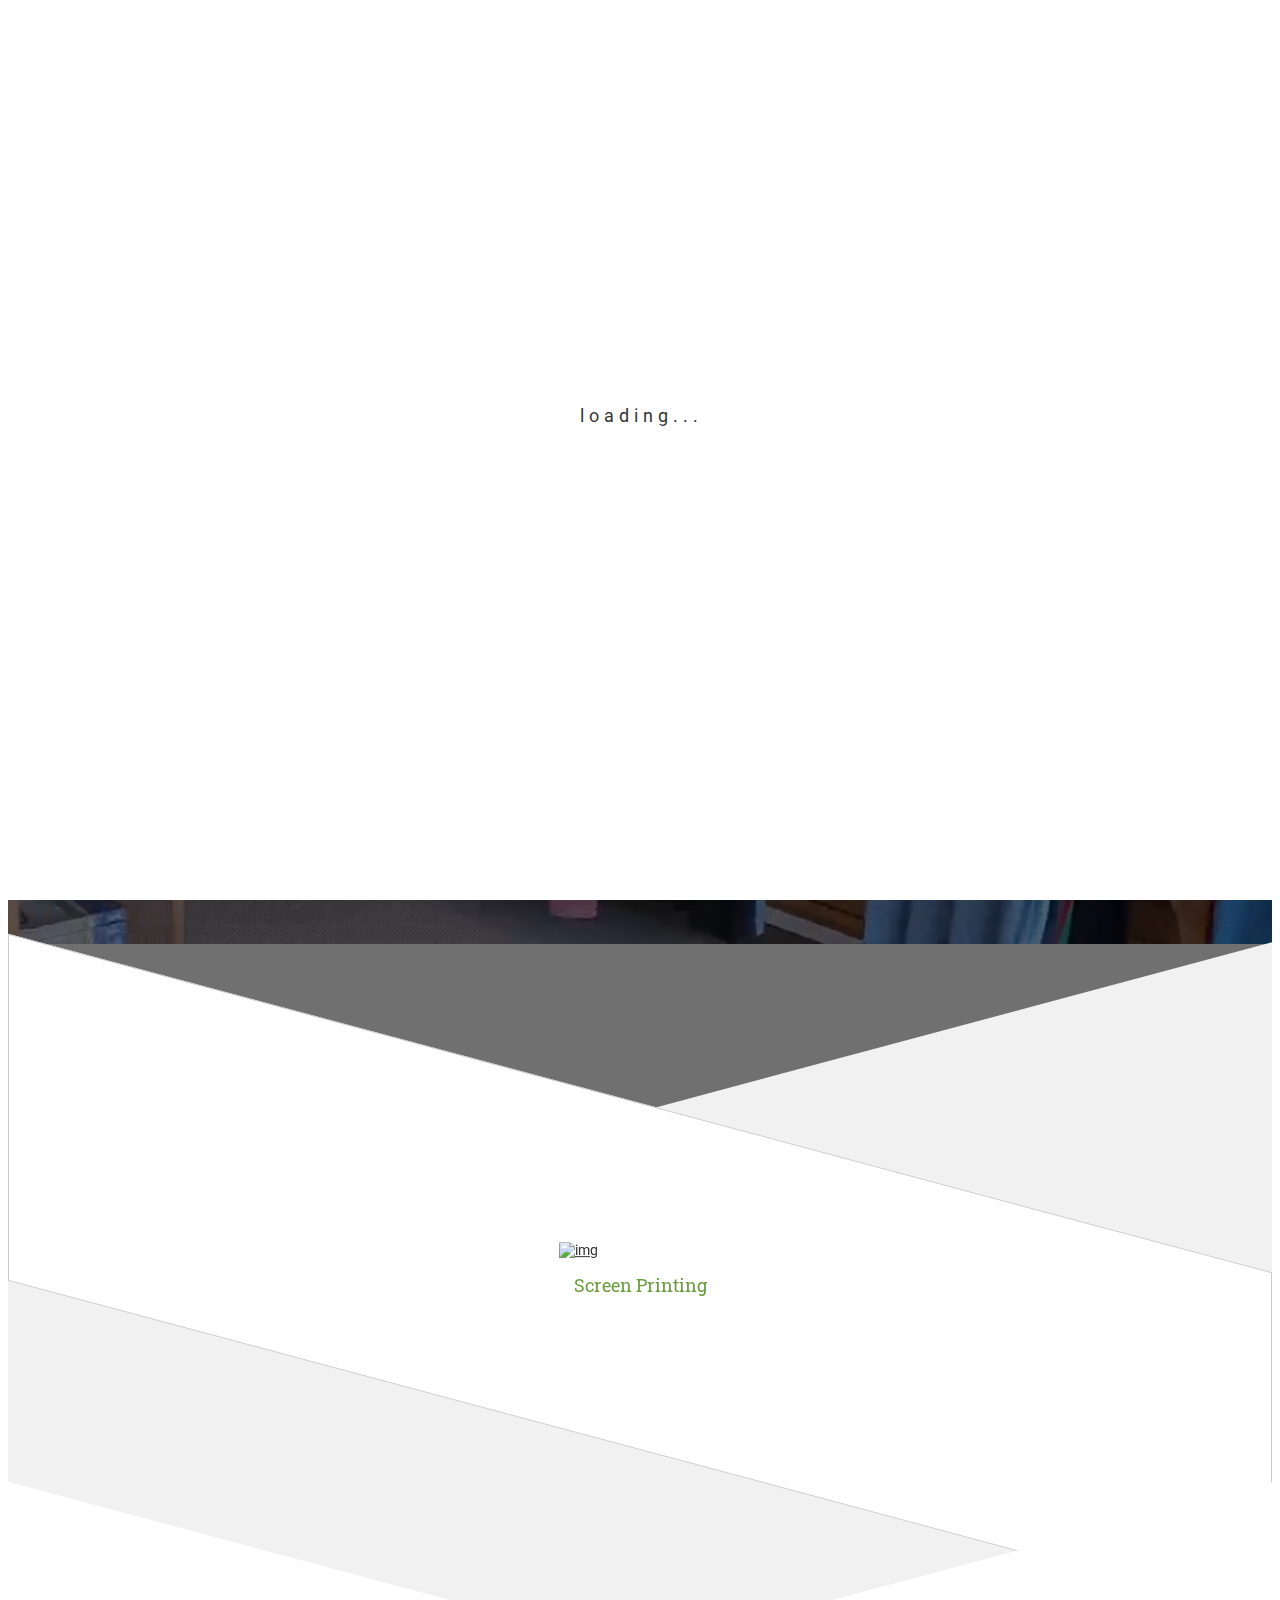
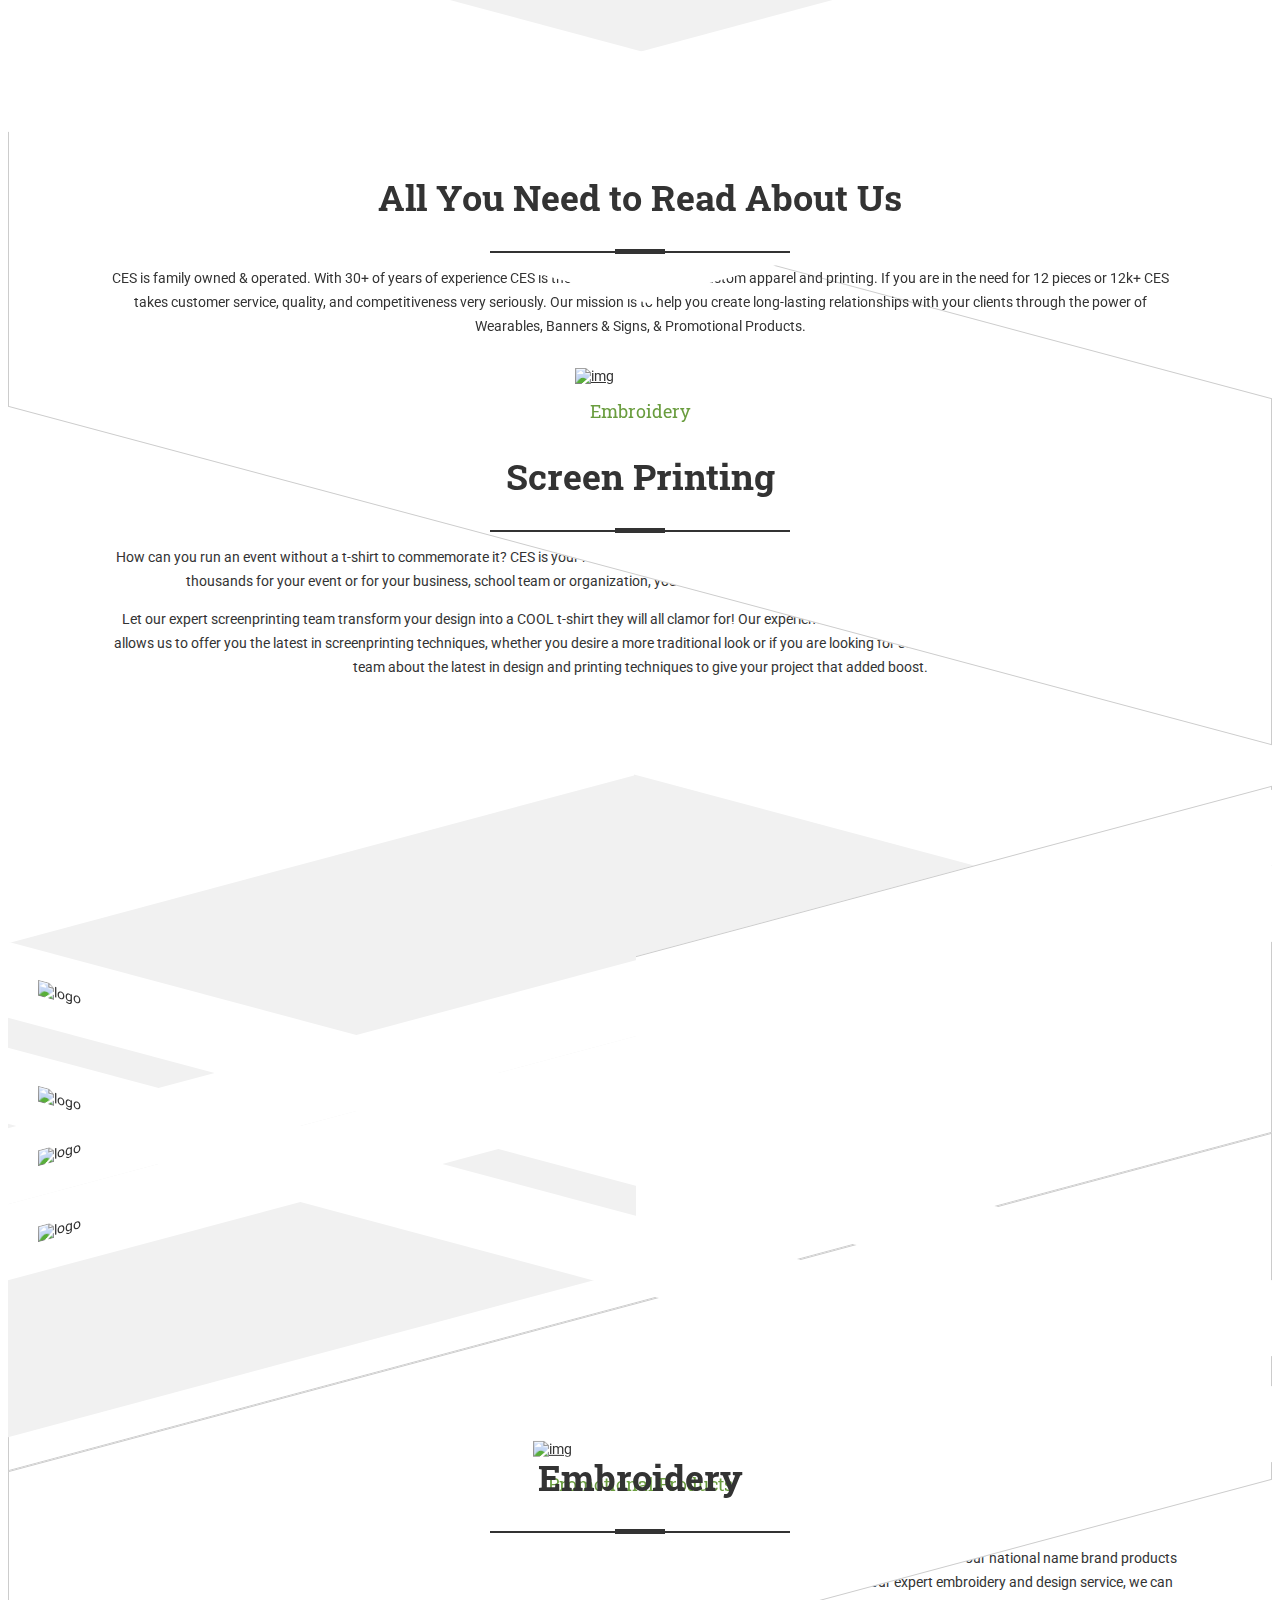
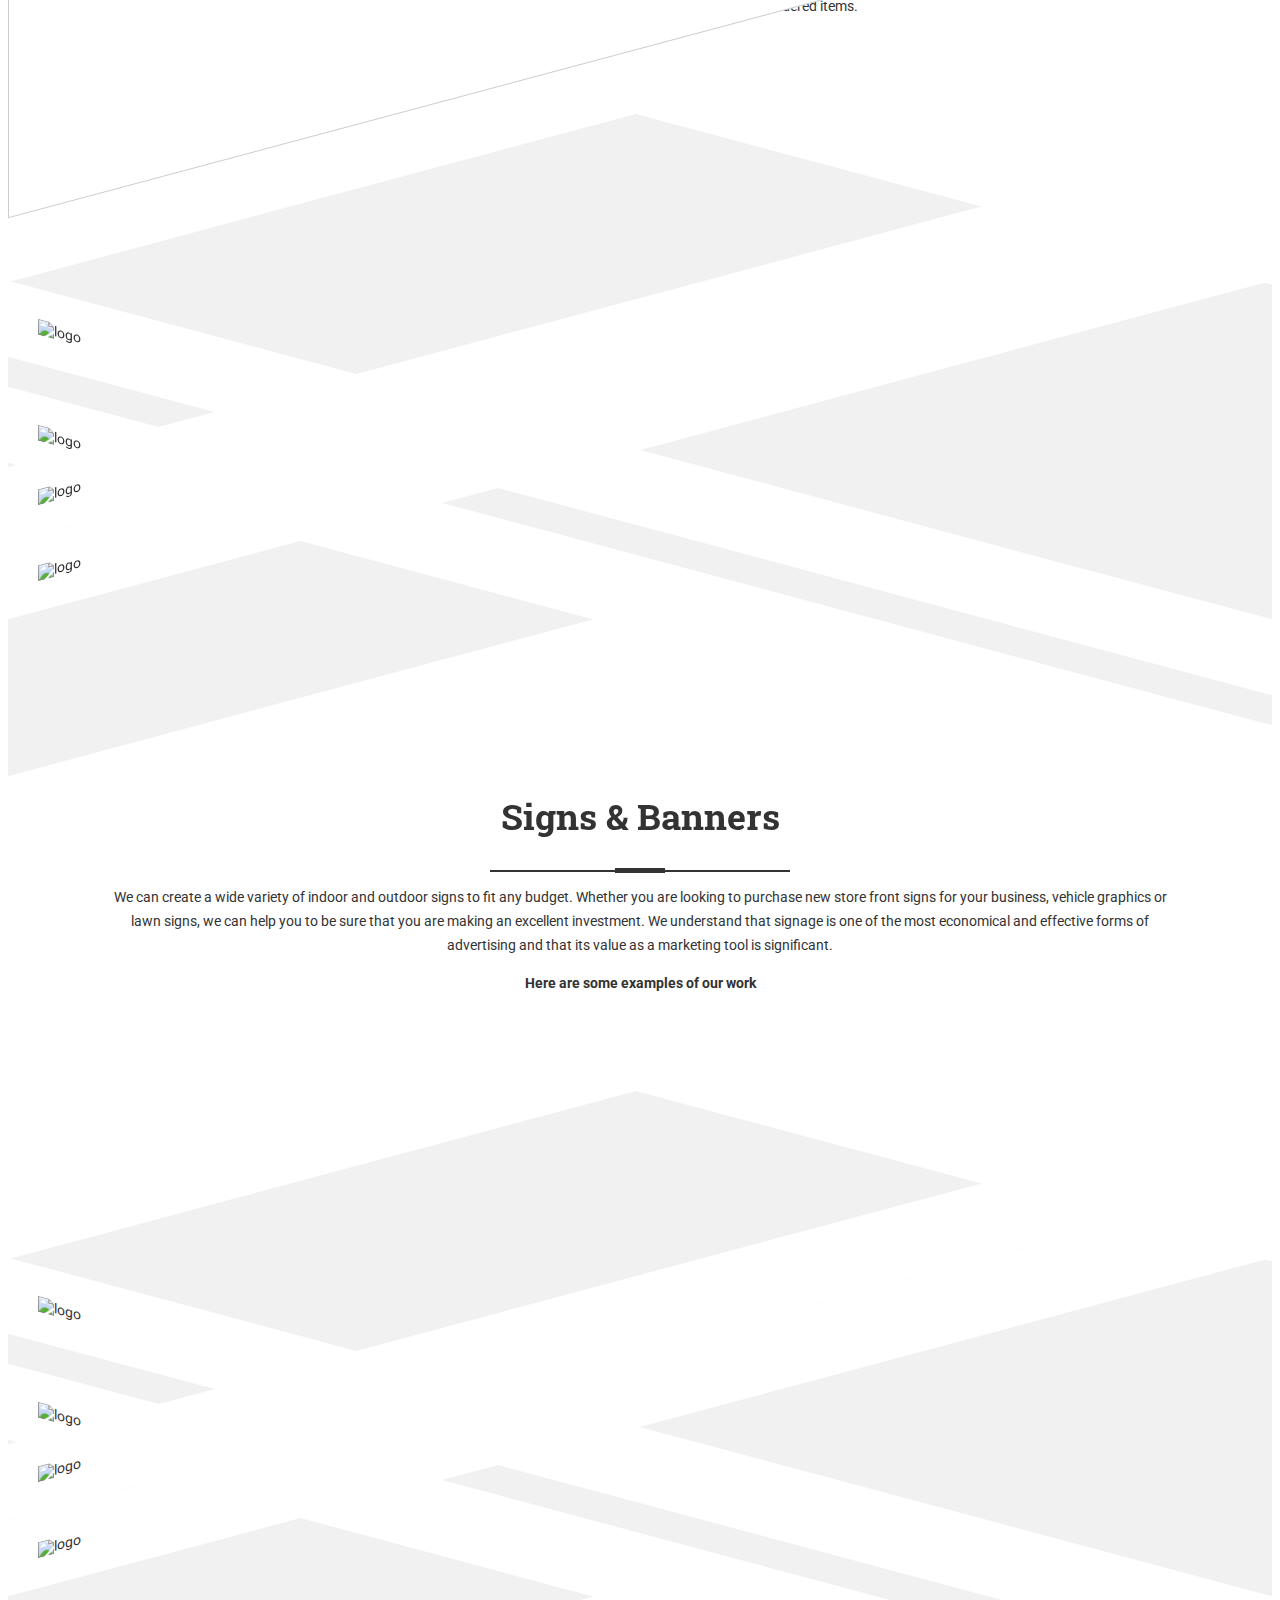
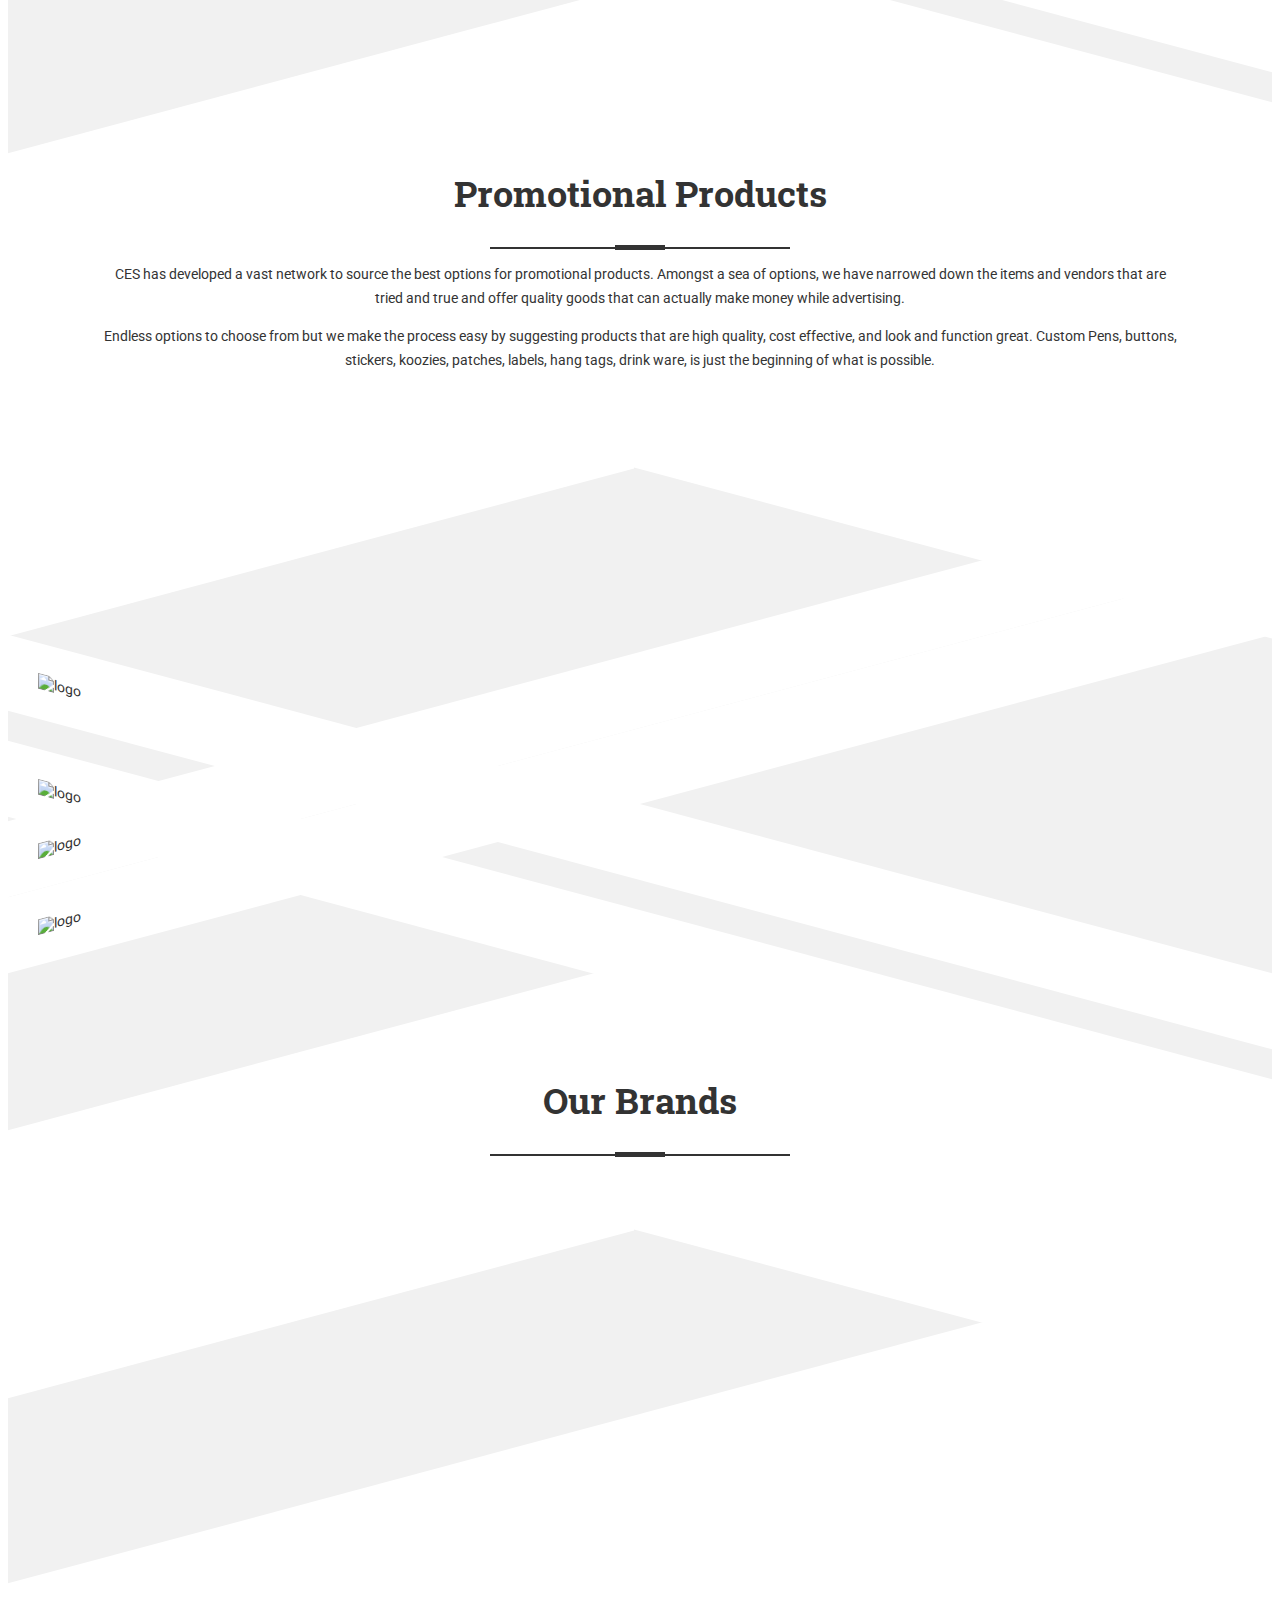
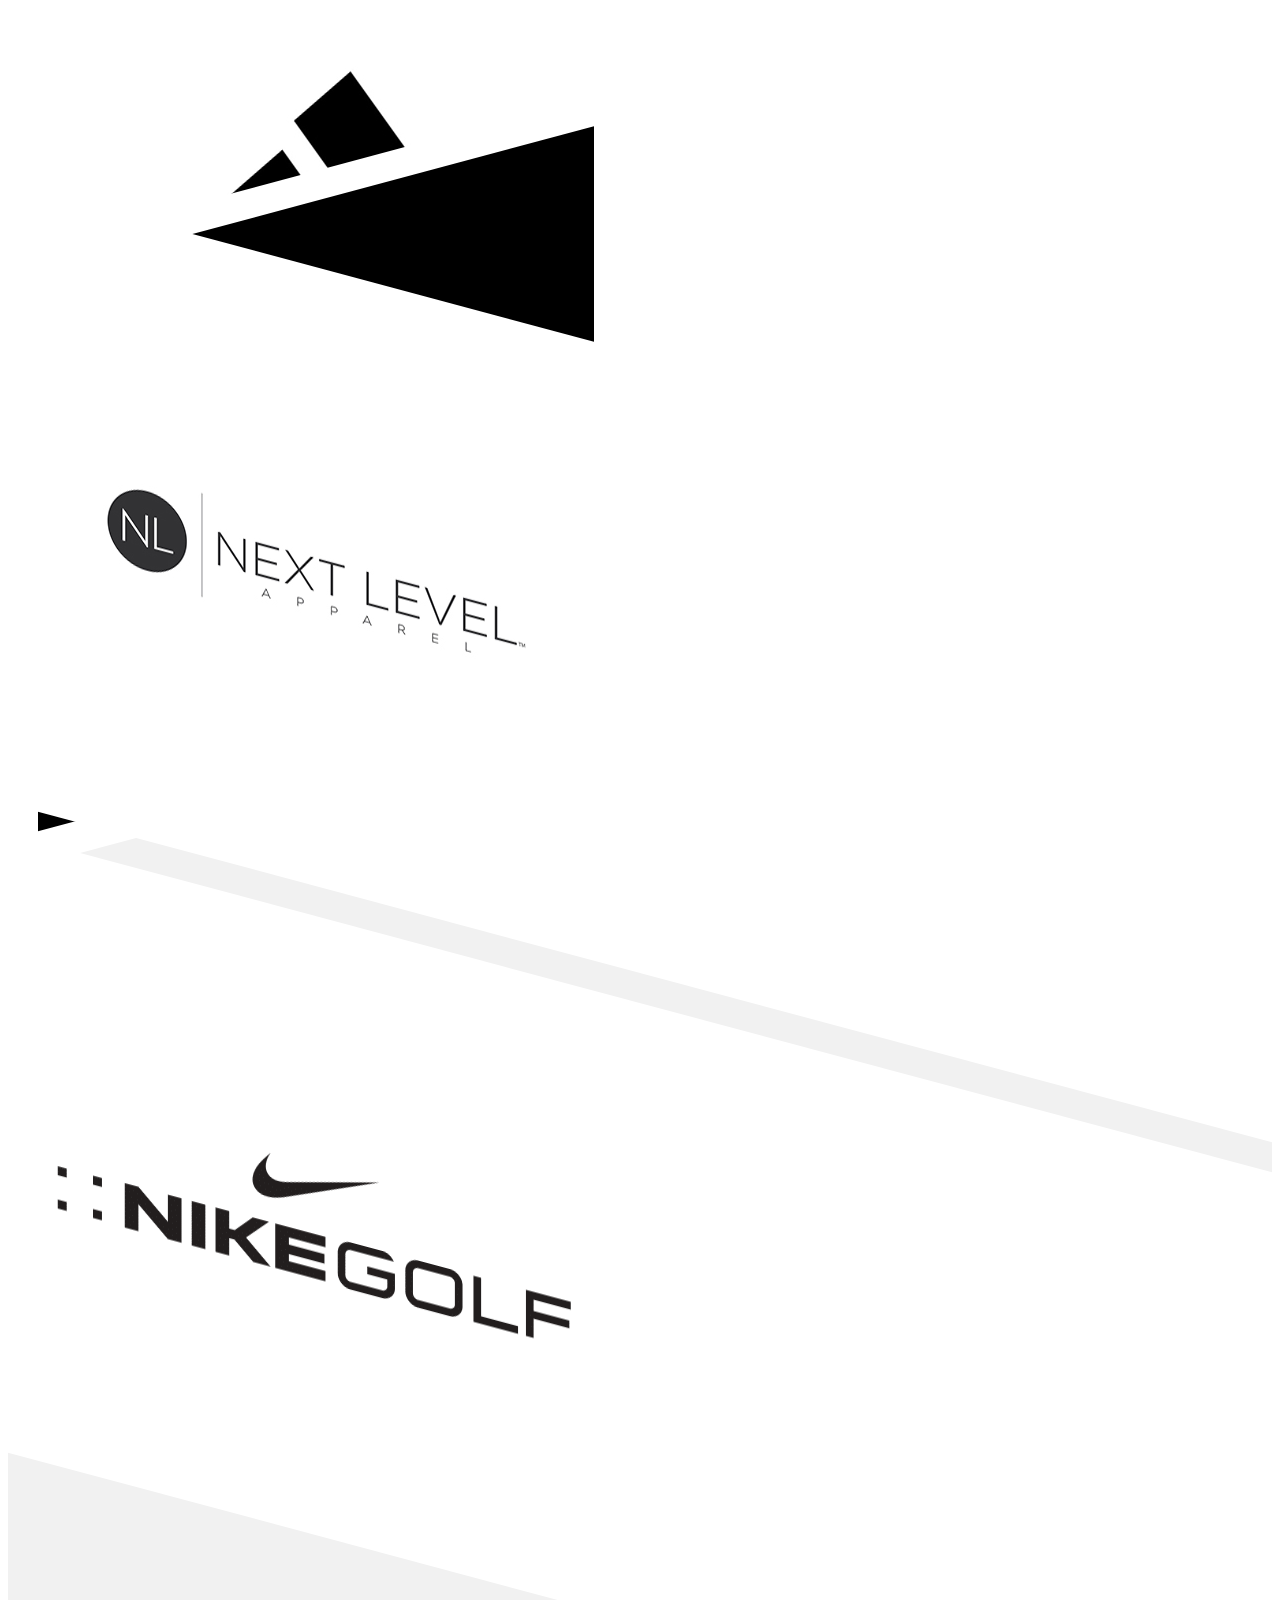
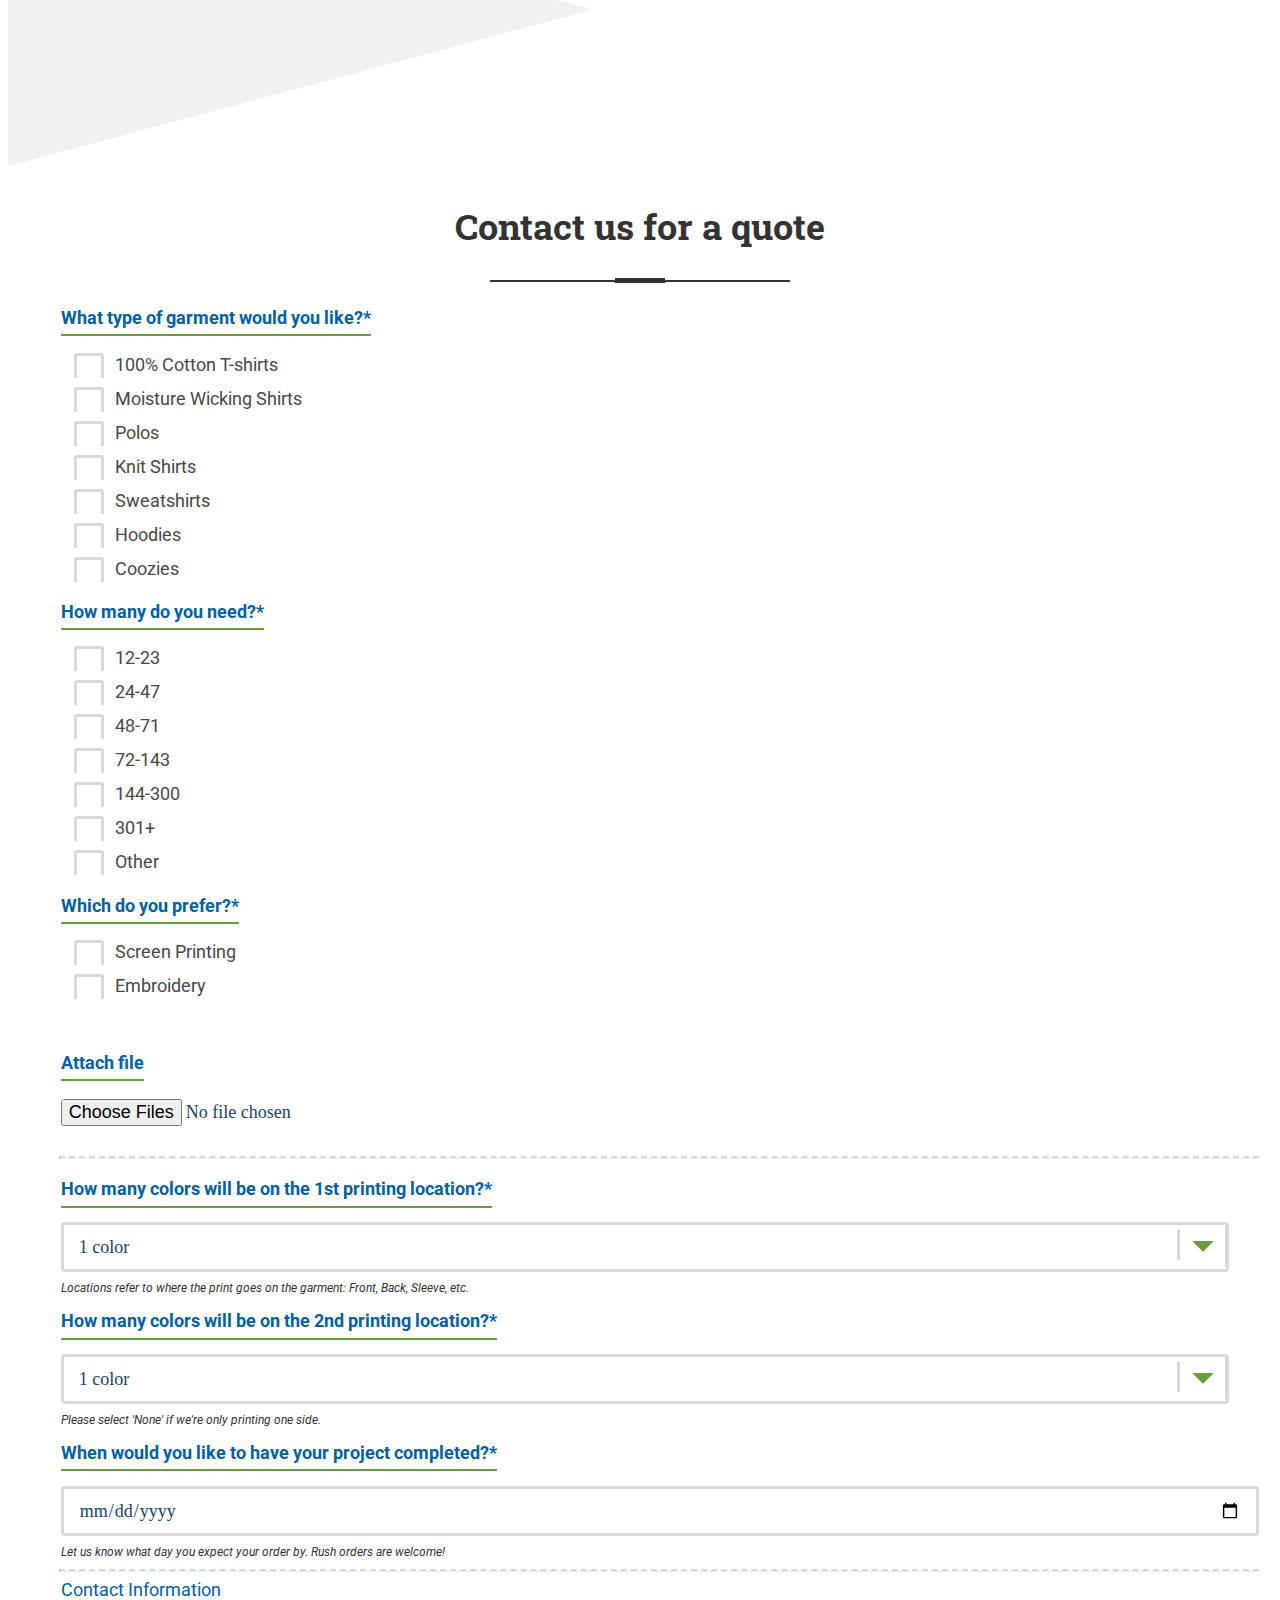
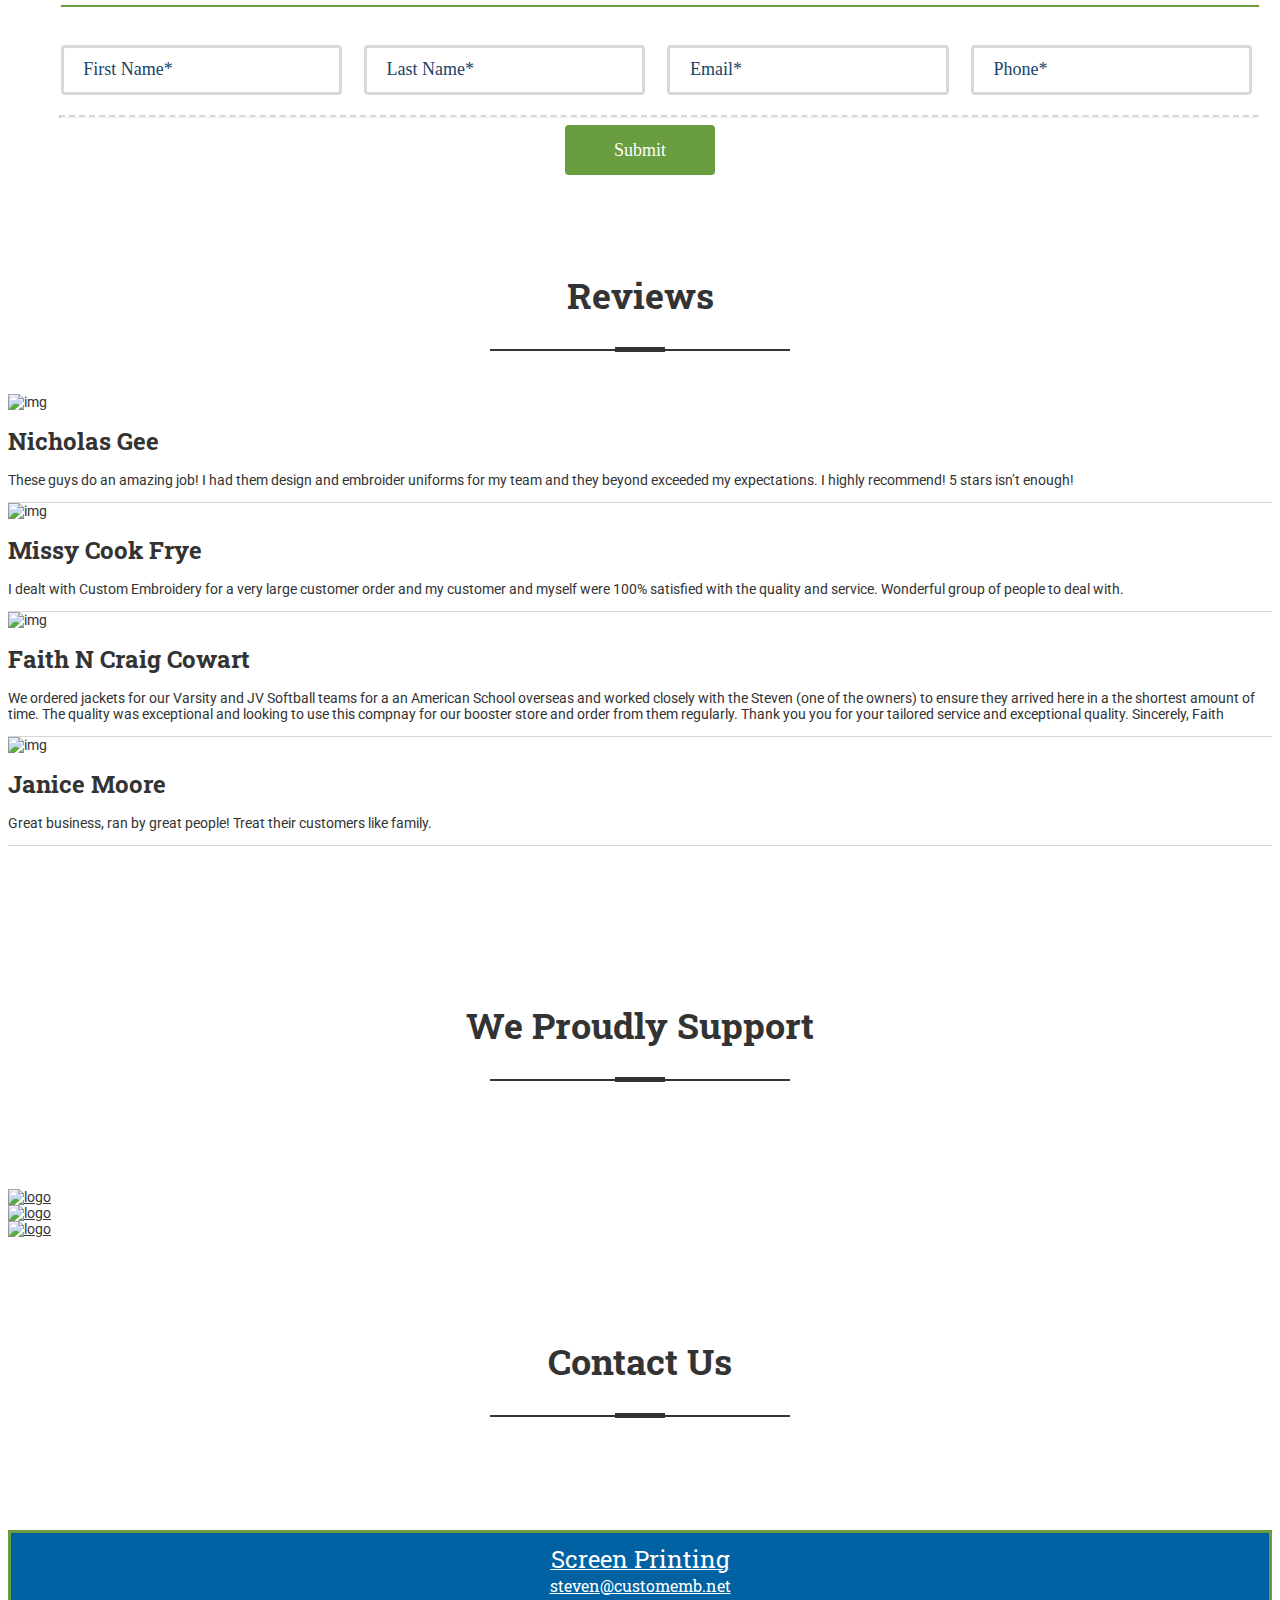
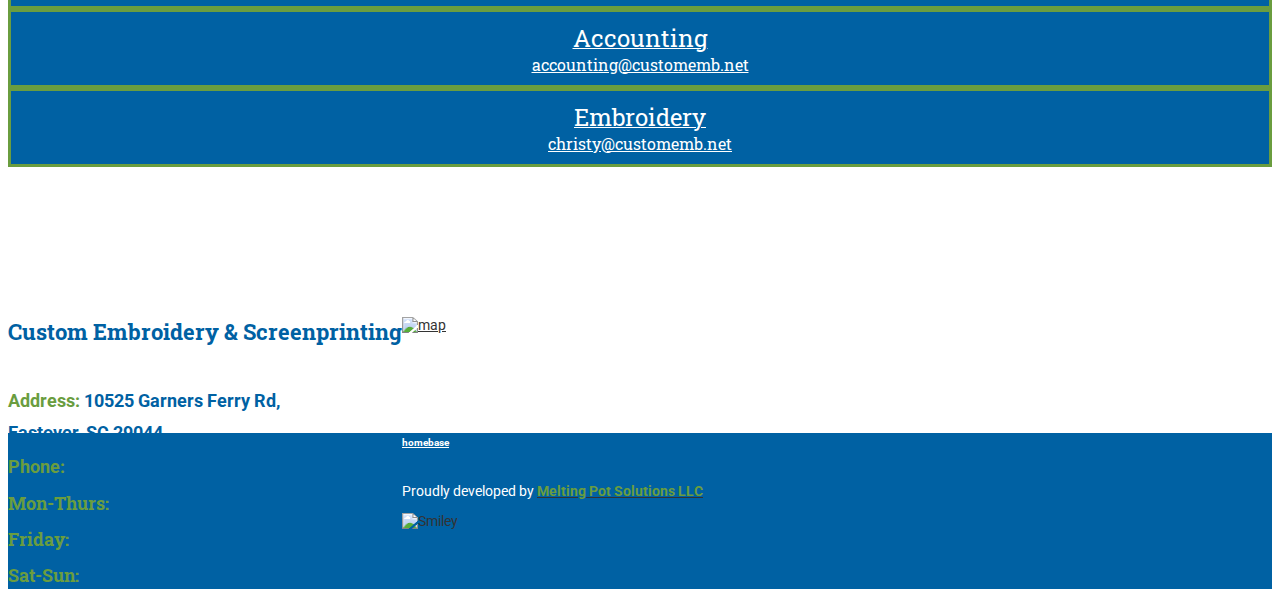
==== commit 029c97b8: "about us text" ====
--- a/index.html
+++ b/index.html
@@ -87,9 +87,8 @@
             <div class="container">
                 <div class="row">
                     <div class="header-top-left">
-                        <p><i class="fa fa-phone"></i><a href="tel:8036950403">(803) 695-0403</a></p>
-                        <p><i class="fa fa-fax"></i><a href="tel:8036954354">(803) 695-4354</a></p>
-                        <p><i class="fa fa-envelope-o"></i><a href="mailto:steven@customemb.net">steven@customemb.net</a></p>
+                        <p><a href="tel:8036950403"><i class="fa fa-phone"></i> (803) 695-0403</a></p>
+                        <p><a href="https://www.google.com/maps/place/10525+Garners+Ferry+Rd,+Eastover,+SC+29044/@33.9397225,-80.786083,17z/data=!4m5!3m4!1s0x88ff4ce1c04c7ac3:0x5e3f3a7963514616!8m2!3d33.9397181!4d-80.7838943" target="_blank"><i class="fa fa-map-marker"></i> 10525 Garners Ferry Rd, Eastover, SC 29044</a></p>
                     </div>
                     <!-- header-top-left end -->
                 </div>
@@ -122,12 +121,12 @@
                                     </a>
                                 </li>
                                 <li class="current"><a href="#home">Home</a></li>
-                                <li><a href="#about-us">About us </a></li>
+                                <li><a href="#about-us">About Us </a></li>
                                 <li><a href="#team">Product catalogs <i class="fa fa-angle-down"></i></a>
                                     <ul>
                                         <li><a href="https://www.companycasuals.com/sanmar-servlets/CustomBrowser?customer=customemb" target="_blank">Wearable A</a></li>
                                         <li><a href="http://www.4logowearables.com/cgi-bin/hw/hwb/chw-pseudoHome.w?hwCN=149155154152153&hwCNCD=dyYbdlCjTijlakbO&hwST=1" target="_blank">Wearable B</a></li>
-                                        <li><a href="http://customemb.net/" target="_blank">Promotional Products</a></li>
+                                        <li><a href="http://customemb.espwebsite.com/" target="_blank">Promotional Products</a></li>
                                     </ul>
                                 </li>
                                 <li><a href="#services-section">Services <i class="fa fa-angle-down"></i> </a>
@@ -138,6 +137,7 @@
                                         <li><a href="#promotional">Promotional Products</a></li>
                                     </ul>
                                 </li>
+                                <li><a href="#contact-page">Contact Us</a></li>
                             </ul>
                         </div>
                         <!-- navbar-collapse -->
@@ -191,7 +191,7 @@
                         <div class="col-xs-12 col-sm-3 col-md-3">
                             <div class="single_feature text-center">
                                 <div class="single_feature_text">
-                                    <a href="#screens"><img src="img/screen.png" alt="img"></a>
+                                    <a href="#screens"><img src="img/icons/screen-printing.png" alt="img"></a>
                                     <h3>Screen Printing</h3>
                                     <p></p>
                                 </div>
@@ -202,7 +202,7 @@
                         <div class="col-xs-12 col-sm-3 col-md-3">
                             <div class="single_feature text-center  feature_two">
                                 <div class="single_feature_text">
-                                    <a href="#embroidery"><img src="img/embroidery.png" alt="img"></a>
+                                    <a href="#embroidery"><img src="img/icons/embroidery.png" alt="img"></a>
                                     <h3>Embroidery</h3>
                                     <p></p>
                                 </div>
@@ -216,7 +216,7 @@
                         <div class="col-xs-12 col-sm-3 col-md-3">
                             <div class="single_feature text-center feature_two ">
                                 <div class="single_feature_text">
-                                    <a href="#signs"><img src="img/signs.png" alt="img"></a>
+                                    <a href="#signs"><img src="img/icons/banners-and-signs.png" alt="img"></a>
                                     <h3>Banners & Signs</h3>
                                     <p></p>
                                 </div>
@@ -227,7 +227,7 @@
                         <div class="col-xs-12 col-sm-3 col-md-3">
                             <div class="single_feature text-center">
                                 <div class="single_feature_text">
-                                    <a href="#promotional"><img src="img/banners.png" alt="img"></a>
+                                    <a href="#promotional"><img src="img/icons/promotional-products.png" alt="img"></a>
                                     <h3>Promotional Products</h3>
                                     <p></p>
                                 </div>
@@ -251,8 +251,8 @@
             <div class="row">
                 <div class="col-md-12">
                     <div class="section_title">
-                        <h2>All You Need to Know About Us</h2>
-                        <p>CES is a family owned and operated. With 30+ of years of experience CES is the best option for your custom apparel and printing. If you are in the need for 12 pieces or 12k+ CES takes customer service, quality, and competitiveness very seriously.</p>
+                        <h2>All You Need to Read About Us</h2>
+                        <p>CES is family owned & operated. With 30+ of years of experience CES is the best option for your custom apparel and printing. If you are in the need for 12 pieces or 12k+ CES takes customer service, quality, and competitiveness very seriously. Our mission is to help you create long-lasting relationships with your clients through the power of Wearables, Banners & Signs, & Promotional Products.</p>
                     </div>
                     <!-- section_title end -->
                 </div>
@@ -668,7 +668,7 @@
     <!--==============================portfolio_area end ===============================-->
     <div class="page_content container" id="request">
         <div class="gform_wrapper row">
-            <form method="post" action="mail.php" id="request-form">
+            <form enctype="multipart/form-data" method="post" id="feedback-form" class="contact-form">
                 <div class="section_title">
                     <h2>Contact us for a quote</h2>
                 </div>
@@ -770,6 +770,10 @@
                                     </div>
                                 </li>
                             </ul>
+                            <div class="top_label attach">
+                                <label class="gfield_label">Attach file</label>
+                                <input type="file" name="fileFF[]" multiple id="fileFF" class="w100 file-input">
+                            </div>	
                         </div>
                     </div>
 
@@ -780,7 +784,7 @@
                                 <li>
                                     <label class="gfield_label">How many colors will be on the 1st printing location?*</label>
                                     <div class="ginput_container">
-                                        <select name="howManyColorsOne" class="large gfield_select" required>
+                                        <select name="howManyColorsOne" class="large gfield_select">
                                             <option value="1 color">1 color</option>
                                             <option value="2 colors">2 colors</option>
                                             <option value="3 colors">3 colors</option>
@@ -798,7 +802,7 @@
                                 <li>
                                     <label class="gfield_label">How many colors will be on the 2nd printing location?*</label>
                                     <div class="ginput_container">
-                                        <select name="howManyColorsSecond" class="large gfield_select" required>
+                                        <select name="howManyColorsSecond" class="large gfield_select">
                                             <option value="1 color">1 color</option>
                                             <option value="2 colors">2 colors</option>
                                             <option value="3 colors">3 colors</option>
@@ -817,7 +821,7 @@
                                 <li>
                                     <label class="gfield_label">When would you like to have your project completed?*</label>
                                     <div class="ginput_container">
-                                        <input type="date" name="calendar">
+                                        <input type="date" name="calendar" required>
                                     </div>
                                     <div class="gfield_description">Let us know what day you expect your order by. Rush orders are welcome!</div>
                                 </li>
@@ -831,22 +835,22 @@
                                 <li class="gfield custom_label gfield_no_follows_desc">Contact Information</li>
                                 <li class="name_fld">
                                     <div class="ginput_container">
-                                        <input name="firstName" type="text" class="large" placeholder="First Name*">
+                                        <input name="firstName" type="text" class="large" placeholder="First Name*" required>
                                     </div>
                                 </li>
                                 <li class="last_name_fld">
                                     <div class="ginput_container">
-                                        <input name="lastName" type="text" class="large" placeholder="Last Name*">
+                                        <input name="lastName" type="text" class="large" placeholder="Last Name*" required>
                                     </div>
                                 </li>
                                 <li class="quote_mail">
                                     <div class="ginput_container">
-                                        <input name="email" type="text" class="large" placeholder="Email">
+                                        <input name="email" type="text" class="large" placeholder="Email*" required>
                                     </div>
                                 </li>
                                 <li class="phone_fld">
                                     <div class="ginput_container">
-                                        <input name="phone" type="text" class="large" placeholder="Phone*">
+                                        <input name="phone" type="text" class="large" placeholder="Phone*" required>
                                     </div>
                                 </li>
                             </ul>
@@ -950,6 +954,59 @@
     </section>
     <!--==============================portfolio_area end ===============================-->
 
+   <section class="container contact-page" id="contact-page">
+        <div class="row section_padding">
+            <div class="col-md-12">
+                <div class="section_title">
+                    <h2>Contact Us</h2>
+                </div>
+            </div>
+        </div>
+        <div class="row section_padding">
+            <div class="col-md-4">
+                <div class="contact-blocks">
+                    <a href="mailto:steven@customemb.net">
+                        <span><strong>Screen Printing</strong></span><br>
+                        <span>steven@customemb.net</span>
+                    </a>
+                </div>
+            </div>
+            <div class="col-md-4">
+                <div class="contact-blocks">
+                    <a href="mailto:accounting@customemb.net">
+                        <span><strong>Accounting</strong></span><br>
+                        <span>accounting@customemb.net</span>
+                    </a>
+                </div>
+            </div>
+            <div class="col-md-4">
+                <div class="contact-blocks">
+                    <a href="mailto:christy@customemb.net">
+                        <span><strong>Embroidery</strong></span><br>
+                        <span>christy@customemb.net</span>
+                    </a>
+                </div>
+            </div>
+        </div>
+        <div class="row section_padding section7">
+            <div class="col-md-5">
+                <div class="header-top-left">
+                    <div class="lt">
+			            <h4>Custom Embroidery & Screenprinting</h4>
+			            <p><span>Address:</span> 10525 Garners Ferry Rd, <br> Eastover, SC 29044 <br>
+			            <span>Phone:</span><a href="tel:8036950403"> (803) 695-0403</a></p>
+						<h6><span>	Mon-Thurs:</span> 8AM–5:30PM</h6>
+						<h6><span>	Friday:</span> 8AM–4:00PM</h6>
+						<h6><span>	Sat-Sun:</span> Closed</h6>
+				    </div>
+                </div>
+            </div>
+            <div class="col-md-7">
+                <a target="_blank" href="https://www.google.com/maps/place/10525+Garners+Ferry+Rd,+Eastover,+SC+29044/@33.9397225,-80.786083,17z/data=!4m5!3m4!1s0x88ff4ce1c04c7ac3:0x5e3f3a7963514616!8m2!3d33.9397181!4d-80.7838943"> <img src="img/map.png" alt="map"> </a>
+            </div>
+        </div>
+    </section>
+   
     <!--==============================footer_area start ===============================-->
     <footer class="footer_area">
         <div class="text-right homebase">
--- a/style.css
+++ b/style.css
@@ -138,7 +138,7 @@
 /*-----------------------------------------------------------------------------------*/
 
 .header_top {
-    background-color: #000;
+    background-color: #0061a3;
 }
 .header-top-left p {
     color: rgb(255, 255, 255);
@@ -146,6 +146,7 @@
     line-height: 60px;
     margin-bottom: 0;
     margin-right: 38px;
+    font-size: 22px;
 }
 .header-top-left i {
     margin-right: 10px;
@@ -153,6 +154,7 @@
 }
 .header-top-left a {
     color: #fff;
+    font-size: 22px;
 }
 .header-top-left a:hover {
     color: #fff;
@@ -179,6 +181,11 @@
 .mainmenu ul li a i {
     padding-left: 10px;
     transition: 0.4s;
+}
+.navbar-brand>img {
+    display: block;
+    max-width: 280px;
+    margin-top: 7px;
 }
 .nav.navbar-nav li a {
     font-family: "Roboto Slab", serif;
@@ -239,8 +246,10 @@
 }
 .mainmenu ul.nav.navbar-nav li ul a {
     color: #333333;
-    line-height: 56px;
+    line-height: inherit;
     font-size: 16px;
+    padding: 16px 0;
+    display: inline-block;
 }
 .mainmenu ul.nav.navbar-nav li ul:hover a {
     color: #6a9d3f;
@@ -534,15 +543,6 @@
     /* Safari */
     transform: skew(0deg, 15deg);
     /* Standard syntax */
-}
-.feature_content img {
-    border-radius: 50%;
-    padding: 20px;
-    background: #f2f2f1;
-    border: 1px solid #6a9d3f;
-}
-.feature_content img:hover {
-    background: #6a9d3f;
 }
 .single_feature i {
     color: #6a9d3f;
@@ -722,6 +722,9 @@
 .social-icon a i {
     padding-bottom: 20px;
 }
+.brands-portfolio img {
+    max-width: 250px;
+}
 
 /*-----------------------------------------------------------------------------------*/
 
@@ -733,6 +736,7 @@
     position: relative;
     width: 100%;
     padding: 100px 0 30px;
+    margin-top: 50px;
 }
 .portfolio_area:before {
     background-color: #f1f1f1;
@@ -861,6 +865,50 @@
 /*  7.     Contact_us_area
 /*-----------------------------------------------------------------------------------*/
 
+.contact-page .header-top-left a {
+    color: #333;
+}
+.contact-page .header-top-left p {
+    font-size: 26px;
+    font-weight: bold;
+    display: block;
+    color: #333;
+}
+.contact-page .header-top-left {
+    margin-bottom: 50px;
+}
+.contact-blocks {
+    background: #0061a3;
+    border: 3px solid #6a9d3f;
+    text-align: center;
+    padding: 10px;
+    box-sizing: border-box;
+}
+.contact-blocks a {
+    color: #fff;
+    font-size: 16px;
+    display: block;
+    font-family: 'Roboto Slab', serif;
+}
+.contact-blocks a strong {
+    font-size: 24px;
+    font-weight: normal;
+    margin-bottom: 5px;
+}
+
+.section7 .lt								{float: left; max-width: 500px;}
+.section7 .lt h4							{font-size: 22px; line-height: 30px; color: #0061a3; padding: 0 0 20px 0;}
+.section7 .lt p								{color: #0061a3; font-size: 18px; line-height: 32px;}
+.section7 .lt p span						{color: #6a9d3f;}
+.section7 .lt h6, .section7 .lt a			{color: #0061a3; font-size: 18px; line-height: 36px; margin-bottom: 0;}
+.section7 .lt h6 span						{color: #6a9d3f;}
+
+.section7 .rt								{float: right; margin: 5px 0 0 0;}
+.section7 .rt a								{width: 500px; display: block; border: 5px solid rgba(0,0,0,0.2); border-radius: 10px; position: relative;}
+.section7 .rt img							{border-radius: 10px;}
+.section7 .rt a span						{font-size: 18px; color: #ffffff; position: absolute; top: 30px; left: 0; width: 100%; padding: 10px 0; background: #cd3333; text-align: center;}
+
+.section7 .rt a:hover span {background: #164468;}
 .us {
     position: relative;
     padding-bottom: 25px;
@@ -1094,8 +1142,12 @@
 .page_content .gform_wrapper .gform_heading {
     text-align: center;
 }
+.btn-primary {
+    background-color: #0061a3;
+    border-color: #0061a3; 
+}
 .page_content .gform_wrapper .top_label .gfield_label {
-    color: #164468;
+    color: #0061a3;
     font-size: 18px;
     border-bottom: 2px solid #6a9d3f;
     padding: 0 0 5px 0;
@@ -1137,7 +1189,7 @@
     height: 18px;
     background: none;
     box-shadow: none;
-    color: red;
+    color: #6a9d3f;
     text-align: center;
 }
 .page_content .gform_wrapper [type="checkbox"]:not(:checked) + label:after {
@@ -1291,12 +1343,21 @@
     right: 10px;
 }
 .page_content .gform_wrapper .custom_label {
-    color: #164468;
+    color: #0061a3;
     font-size: 18px;
     border-bottom: 2px solid #6a9d3f;
     padding: 0 0 5px 0;
     margin-bottom: 38px;
 }
+.attach {
+    padding-left: 40px;
+    margin-top: 40px;
+}
+.page_content .gform_wrapper .attach input {
+    border: none;
+    padding: 0;
+    margin-top: 9px;
+}
 .wrapper {
     overflow: hidden;
 }
@@ -1328,9 +1389,8 @@
 
 /*  8.     Footer_area
 /*-----------------------------------------------------------------------------------*/
-
 .footer_area {
-    background-color: #000;
+    background-color: #0061a3;
     margin-top: 100px;
 }
 .copy_right {
--- a/css/responsive.css
+++ b/css/responsive.css
@@ -1,309 +1,349 @@
-/* Medium Layout: 1280px. */
-@media only screen and (min-width: 992px) and (max-width: 1200px) { 
-
-	.us h4 {
-		padding-left: 20px;
-		padding-top: 5px;
-	}
-	.bottom_padding {
-		padding-bottom: 30px;
-	}
-	.section_padding {
-		padding-top: 30px;
-	}  
-	#vedio_bg video {
-		width:auto;
-	}
-	.fullscreen-bg {
-		height:100%;
-	}
-}
-
-@media only screen and (max-width: 1200px) {
-    .fullscreen-bg__video{
+/* Medium Layout: 1240px. */
+@media only screen and (max-width: 1240px) {
+    .fullscreen-bg__video {
         width: auto;
         max-width: 100%;
     }
     .navbar>.container .navbar-brand {
         width: 330px;
     }
-    .screens, .embroidery, .signs {
+    .screens,
+    .embroidery,
+    .signs {
         padding-bottom: 70px;
     }
+    .nav>li>a {
+        padding: 10px 10px;
+    }
+    .nav.navbar-nav li a {
+        font-size: 16px;
+    }
+    .navbar-brand {
+        display: none;
+    }
+    .us h4 {
+        padding-left: 20px;
+        padding-top: 5px;
+    }
+    .bottom_padding {
+        padding-bottom: 30px;
+    }
+    .section_padding {
+        padding-top: 30px;
+    }
+    #vedio_bg video {
+        width: auto;
+    }
+    .fullscreen-bg {
+        height: 100%;
+    }
 }
 
+
 /* Tablet Layout: 768px. */
+
 @media only screen and (min-width: 768px) and (max-width: 991px) {
-	
-	.bottom_padding {
-		padding-bottom: 15px;
-	}
-	.section_padding {
-		padding-top: 40px;
-	}
-		
-	.navbar>.container .navbar-brand {
-        width: 250px;
-        padding-top: 37px;
-        height: 160px;
-	}
-	.navbar-brand img {
-		max-height: 100%;
-	}
-    .nav.navbar-nav li a {
+    .bottom_padding {
+        padding-bottom: 15px;
+    }
+    .section_padding {
+        padding-top: 40px;
+    }
+    .nav.navbar-nav li a,
+    .mainmenu ul.nav.navbar-nav li ul a {
         font-size: 14px;
         padding: 0 10px;
     }
-	.nav.navbar-nav>li>a {
-		line-height: 100px;
-	}
+    .nav.navbar-nav>li>a {
+        line-height: 100px;
+    }
     .is-sticky .navbar-brand img {
         width: 100%;
     }
-	.portfolio_area {
-		padding:0;
-	}	
+    .portfolio_area {
+        padding: 0;
+    }
     .team_area {
         padding-bottom: 15px;
     }
-    #pcf input[name='c_email'], #pcf input[name='c_name'], #pcf input[name='c_phone'] {
+    #pcf input[name='c_email'],
+    #pcf input[name='c_name'],
+    #pcf input[name='c_phone'] {
         margin: 40px 3px 13px 3px;
     }
-	.portfolio_area:before, .portfolio_area:after{
-		display:none;
-	}
-	.port_sp {
-		margin-top: 0;
-	}		
-	.single_port, .single_port_two, .single_port_two a, .port_overlay a{
-		transform: skew(0deg);
-		margin-bottom:20px;
-	}
-	.single_port img {
-		width: 100%;
-		height:auto;
-	}
-
-	.bottom_menu ul {
-		float: none;
-		text-align:center;
-	}
-	.copy_right p {
-		line-height: 60px;
-	} 
-	.bottom_menu ul li a{
-		line-height: 40px;
-	}
-	.us {
-		float: left;
-		padding-bottom: 35px;
-		text-align: center;
-		width: 50%;
-	}
-	.bottom_icon {
-		right: 0;
-	}
+    .portfolio_area:before,
+    .portfolio_area:after {
+        display: none;
+    }
+    .port_sp {
+        margin-top: 0;
+    }
+    .single_port,
+    .single_port_two,
+    .single_port_two a,
+    .port_overlay a {
+        transform: skew(0deg);
+        margin-bottom: 20px;
+    }
+    .single_port img {
+        width: 100%;
+        height: auto;
+    }
+    .bottom_menu ul {
+        float: none;
+        text-align: center;
+    }
+    .copy_right p {
+        line-height: 60px;
+    }
+    .bottom_menu ul li a {
+        line-height: 40px;
+    }
+    .us {
+        float: left;
+        padding-bottom: 35px;
+        text-align: center;
+        width: 50%;
+    }
+    .bottom_icon {
+        right: 0;
+    }
     .bottom_icon ul {
-		float: right;
-		margin-top: -30px;
-		padding-right: 110px;
-	}
-
-	.contact_form {
-		padding-top: 40px;
-	}
-	.copy_right{
-		text-align:center;
-	}
-	#vedio_bg video {
-		width:auto;
-	}
-	.fullscreen-bg {
-		height:100%;
-	}
+        float: right;
+        margin-top: -30px;
+        padding-right: 110px;
+    }
+    .contact_form {
+        padding-top: 40px;
+    }
+    .copy_right {
+        text-align: center;
+    }
+    #vedio_bg video {
+        width: auto;
+    }
+    .fullscreen-bg {
+        height: 100%;
+    }
     .supported-list {
         display: flex;
         flex-wrap: wrap;
         justify-content: center;
         align-items: baseline;
     }
-
 }
-
-@media only screen and (max-width: 767px) { 
-
-	.section_padding {
-		padding-top: 50px;
-	}
-	.section_title p {
-		padding: 0;
-	}
-	.section_title h2 {
-		font-size: 26px;
-	}
-	.social-icon {
-		text-align: center;
-	}
-
-	.header-top-left p {
-		line-height: 30px;
-		margin-right: 5px;
-		font-size:13px;
-	}
-	.header_area .navbar-header {
-		text-align:right;
-	}
-	.header_bottom {
-		background-color:#f1f1f1;
-	}
-	.header_bottom .navbar-toggle {
-		border: 1px solid #000;
-		float: none;
-		margin-top:35px;
-	}
-	.nav.navbar-nav.navbar-right li a:before {
-		display: none;
-	}
-	.nav li{
-		background-color:#f1f1f1;
-	}
-	.nav.navbar-nav li a {
-		line-height: 40px;
-	}
-	.is-sticky  ul.nav.navbar-nav li a {
-		line-height: 30px;
+@media only screen and (max-width: 767px) {
+    .navbar>.container .navbar-brand {
+        width: 170px;
+        display: block;
+    }
+    .navbar-brand>img {
+        max-width: 261px;
+        margin-top: 7px;
+    }
+    .section_padding {
+        padding-top: 50px;
+    }
+    .section_title p {
+        padding: 0;
+    }
+    .section_title h2 {
+        font-size: 26px;
+    }
+    .social-icon {
+        text-align: center;
+    }
+    .header-top-left p {
+        line-height: 30px;
+        margin-right: 5px;
+        font-size: 13px;
+    }
+    .header_area .navbar-header {
+        text-align: right;
+    }
+    .header_bottom {
+        background-color: #f1f1f1;
+    }
+    .header_bottom .navbar-toggle {
+        border: 1px solid #000;
+        float: none;
+        margin-top: 35px;
+    }
+    .nav.navbar-nav.navbar-right li a:before {
+        display: none;
+    }
+    .nav li {
+        background-color: #f1f1f1;
+    }
+    .nav.navbar-nav li a {
+        line-height: 40px;
+    }
+    .is-sticky ul.nav.navbar-nav li a {
+        line-height: 30px;
         padding: 0 15px;
-	}
-	.nav.navbar-nav.navbar-right {
-		margin-top: 0;
-	}
-	.header_bottom .navbar-toggle .icon-bar {
-		background-color: #000;
-	}
-	.mainmenu ul.nav.navbar-nav li ul {
-		display: block;
+    }
+    .nav.navbar-nav.navbar-right {
+        margin-top: 0;
+    }
+    .header_bottom .navbar-toggle .icon-bar {
+        background-color: #000;
+    }
+    .mainmenu ul.nav.navbar-nav li ul {
+        display: block;
         position: initial;
         opacity: 1;
         visibility: visible;
         padding: 0 15px 18px;
-	}
+    }
     .mainmenu ul.nav.navbar-nav li ul li {
         border: none;
     }
     .mainmenu ul li a i {
         padding-top: 18px;
     }
-	.banner_text {
-		margin-top: -90px;
-	}
-	.banner_text h1 {
-		font-size: 40px;
-	}	
-	.banner_text h2 {
-		font-size: 20px;
-	} 
-	.banner_text p {
-		line-height: 20px;
-		padding: 0;
-	}
-	.feature_area {
-		height: auto;
-	}
-	.feature_content {
-		margin-top: -50px;
-		position: static;
-	}
-	.single_feature {
-		margin-top: 25px;
-	}
-	.about_us_area .border_line_top{
-		display:none;
-	}
-	.accordion-page-content {
-		height: auto;
-		padding-top: 30px;
-	}
-	.team_area {
-		padding-bottom: 10px;
-	}	
-	.portfolio_area:before, .portfolio_area:after{
-		display:none;
-	}
-	.portfolio_area {
-		padding:0;
-	}	
-	.port_sp {
-		margin-top: 0;
-	}
-	.single_port, .single_port_two, .single_port_two a, .port_overlay a, .single_feature, .single_feature_text, .feature_content_right .single_feature, .feature_content_right .single_feature_text{
-		transform: skew(0deg);
-		margin-bottom:20px;
-	}
-	.single_port img {
-		height: 100%;
-		width: 100%;
-	}
-	.contact_details {
-		text-align: center;
-	}
-	.bottom_icon {
-		padding-left: 65px;
-	}
-	.contact_form {
-		padding-top: 45px;
-	}
-	.common_inp {
-		width: 95%;
-	}
-	.bottom_menu ul {
-		padding: 0;
-		text-align: left;
-	}	
-	.bottom_menu ul li a {
-		line-height: 50px;
-		font-size: 12px;
-		padding-left: 3px;
-	}	
-	.copy_right p {
-		line-height: 50px;
-	}
-	.copy_right{
-		text-align:center;
-	}
-	.bottom_menu ul {
-		text-align: center;
-	}
-
-	.bottom_padding {
-		padding-bottom: 0;
-	}
-	#vedio_bg video {
-		width:auto;
-	}
-	.fullscreen-bg{
-		overflow:hidden;
-		height:100%;
-	}	
-	.header-top-left{
-		padding-left:20%;
-	}
-
-	.bottom_icon {
-		padding-left: 135px;
-	}
-    #pcf input[name='c_email'], #pcf input[name='c_name'], #pcf input[name='c_phone'] {
+    .banner_text {
+        margin-top: -90px;
+    }
+    .banner_text h1 {
+        font-size: 40px;
+    }
+    .banner_text h2 {
+        font-size: 20px;
+    }
+    .banner_text p {
+        line-height: 20px;
+        padding: 0;
+    }
+    .feature_area {
+        height: auto;
+    }
+    .feature_content {
+        margin-top: -50px;
+        position: static;
+    }
+    .single_feature {
+        margin-top: 25px;
+    }
+    .about_us_area .border_line_top {
+        display: none;
+    }
+    .accordion-page-content {
+        height: auto;
+        padding-top: 30px;
+    }
+    .team_area {
+        padding-bottom: 10px;
+    }
+    .portfolio_area:before,
+    .portfolio_area:after {
+        display: none;
+    }
+    .portfolio_area {
+        padding: 0;
+    }
+    .port_sp {
+        margin-top: 0;
+    }
+    .single_port,
+    .single_port_two,
+    .single_port_two a,
+    .port_overlay a,
+    .single_feature,
+    .single_feature_text,
+    .feature_content_right .single_feature,
+    .feature_content_right .single_feature_text {
+        transform: skew(0deg);
+        margin-bottom: 20px;
+    }
+    .single_port img {
+        height: 100%;
+        width: 100%;
+    }
+    .contact_details {
+        text-align: center;
+    }
+    .bottom_icon {
+        padding-left: 65px;
+    }
+    .contact_form {
+        padding-top: 45px;
+    }
+    .common_inp {
+        width: 95%;
+    }
+    .bottom_menu ul {
+        padding: 0;
+        text-align: left;
+    }
+    .bottom_menu ul li a {
+        line-height: 50px;
+        font-size: 12px;
+        padding-left: 3px;
+    }
+    .copy_right p {
+        line-height: 50px;
+    }
+    .copy_right {
+        text-align: center;
+    }
+    .bottom_menu ul {
+        text-align: center;
+    }
+    .bottom_padding {
+        padding-bottom: 0;
+    }
+    #vedio_bg video {
+        width: auto;
+    }
+    .fullscreen-bg {
+        overflow: hidden;
+        height: 100%;
+    }
+    .header-top-left {
+        padding-left: 10px;
+    }
+    .contact-page .header-top-left p {
+        font-size: 17px;
+    }
+    .bottom_icon {
+        padding-left: 135px;
+    }
+    #pcf input[name='c_email'],
+    #pcf input[name='c_name'],
+    #pcf input[name='c_phone'] {
         width: 100%;
         margin: 0 0 10px;
     }
     .portfolio_area .single_port {
         margin-bottom: 0;
     }
+    .page_content .quote_mail,
+    .page_content .name_fld,
+    .page_content .last_name_fld,
+    .page_content .phone_fld {
+        width: 100%;
+    }
 }
 
-
 /* Wide Mobile Layout: 480px. */
-@media only screen and (max-width: 480px) { 
+
+@media only screen and (max-width: 480px) {
     .navbar>.container .navbar-brand {
-        width: 200px;
+        width: 170px;
+        display: block;
+    }
+    .navbar-brand>img {
+        max-width: 210px;
+        margin-top: 10px;
+    }
+    .gform_wrapper ul {
+        padding-left: 0;
+    }
+    .page_content .gform_wrapper hr,
+    .form-alert-message {
+        margin-left: 0;
+    }
+    .attach {
+        padding-left: 0;
     }
 }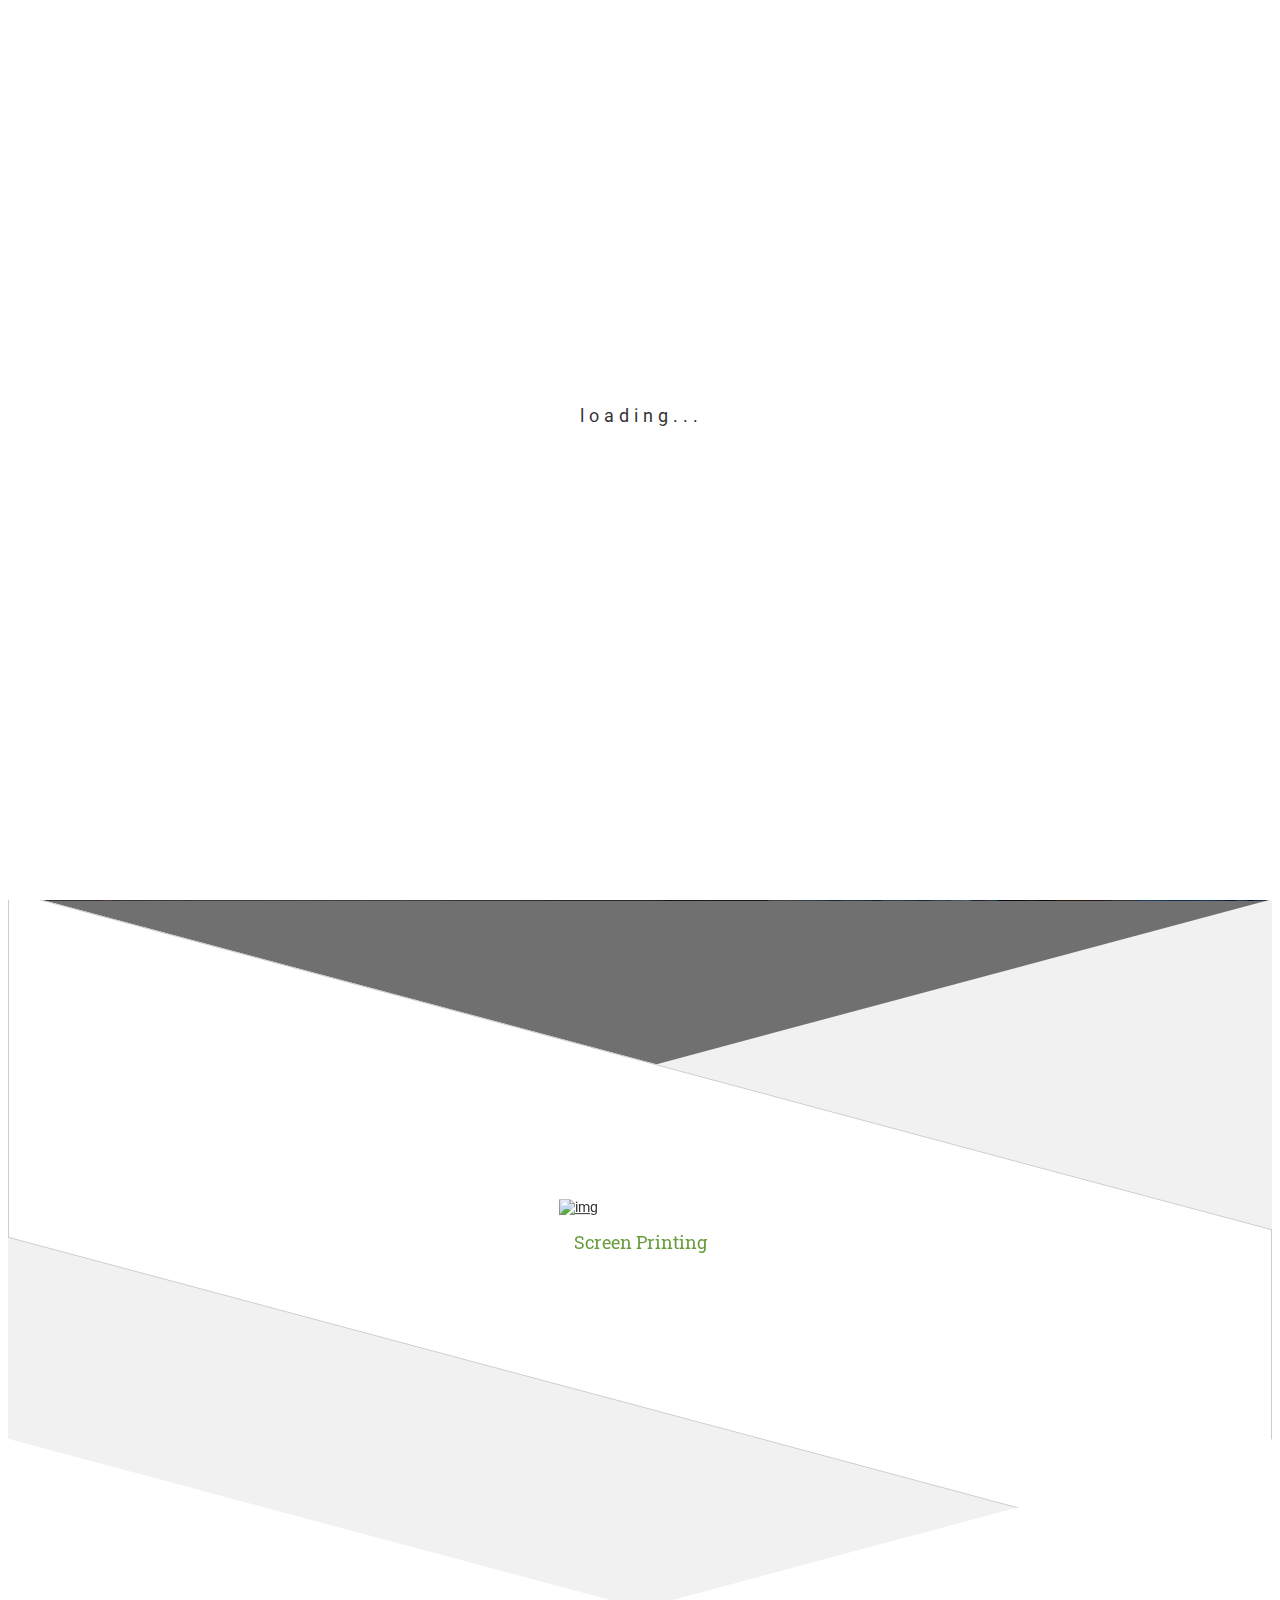
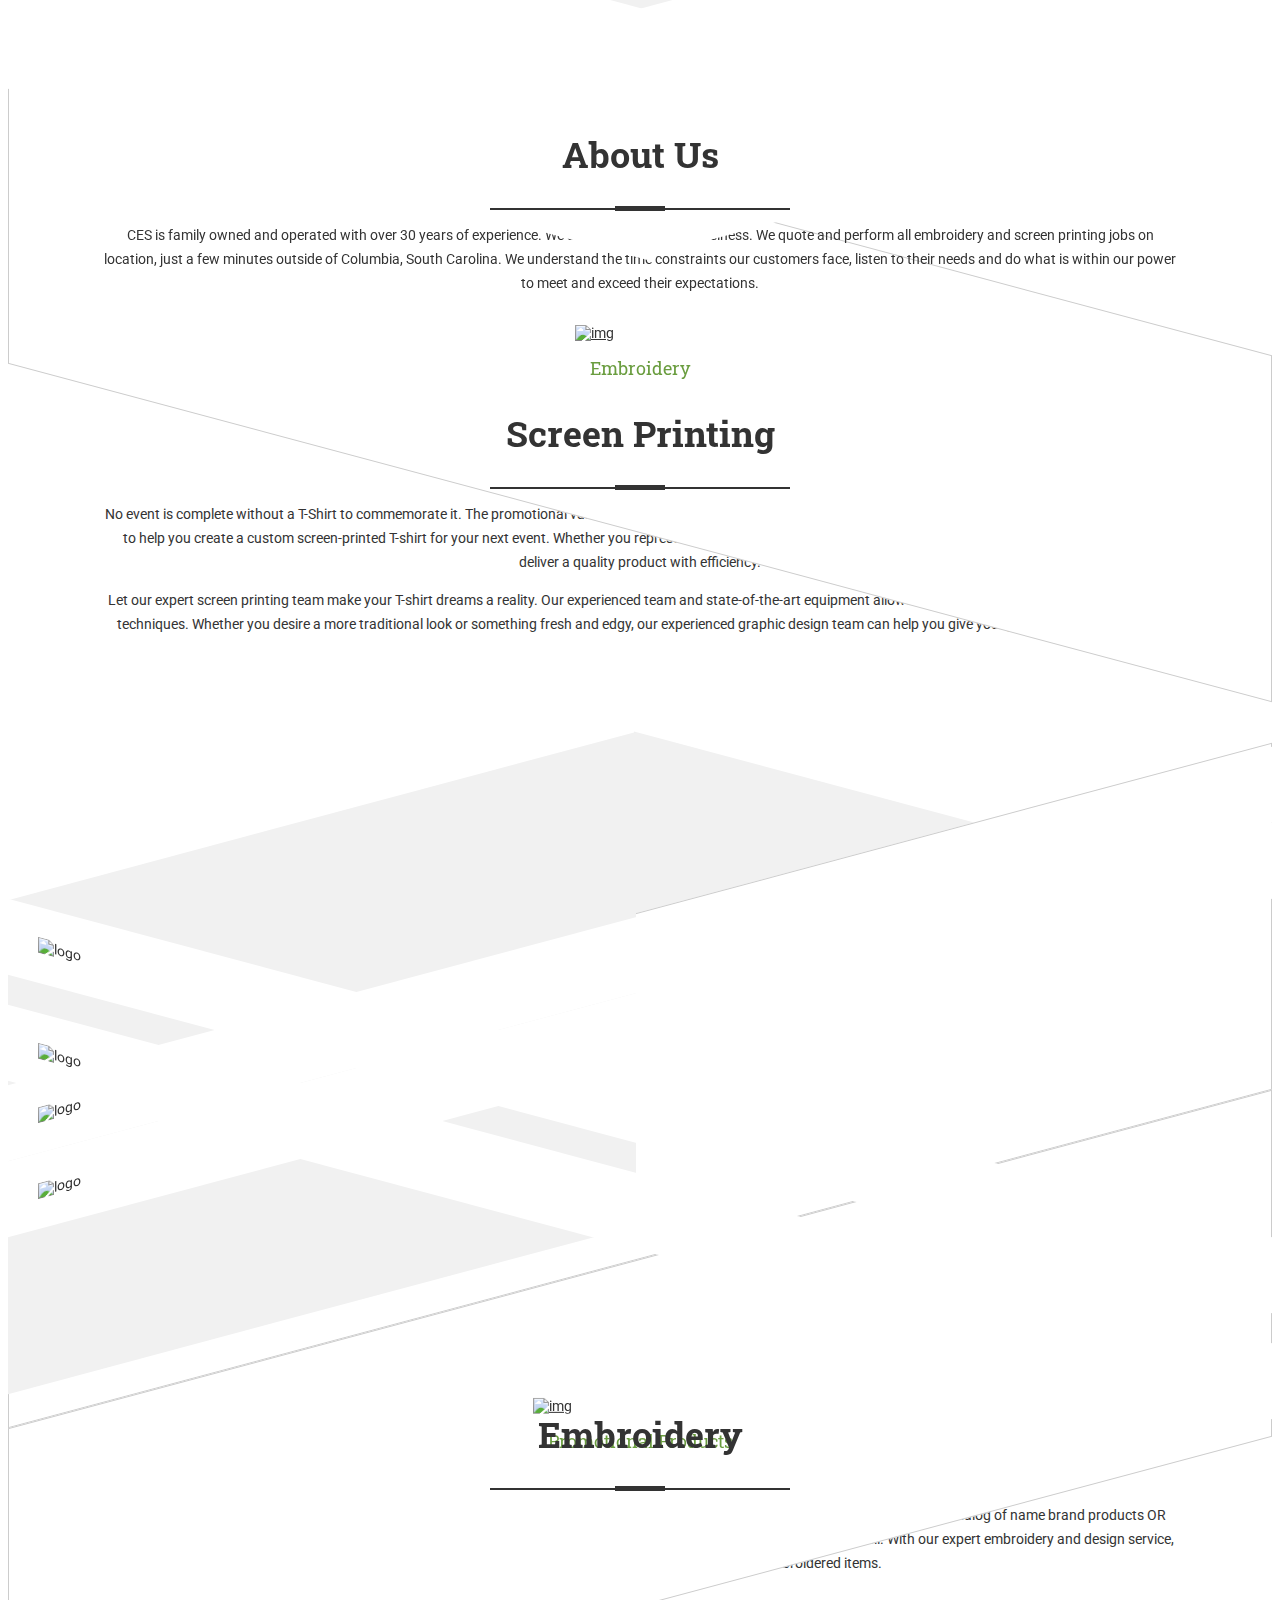
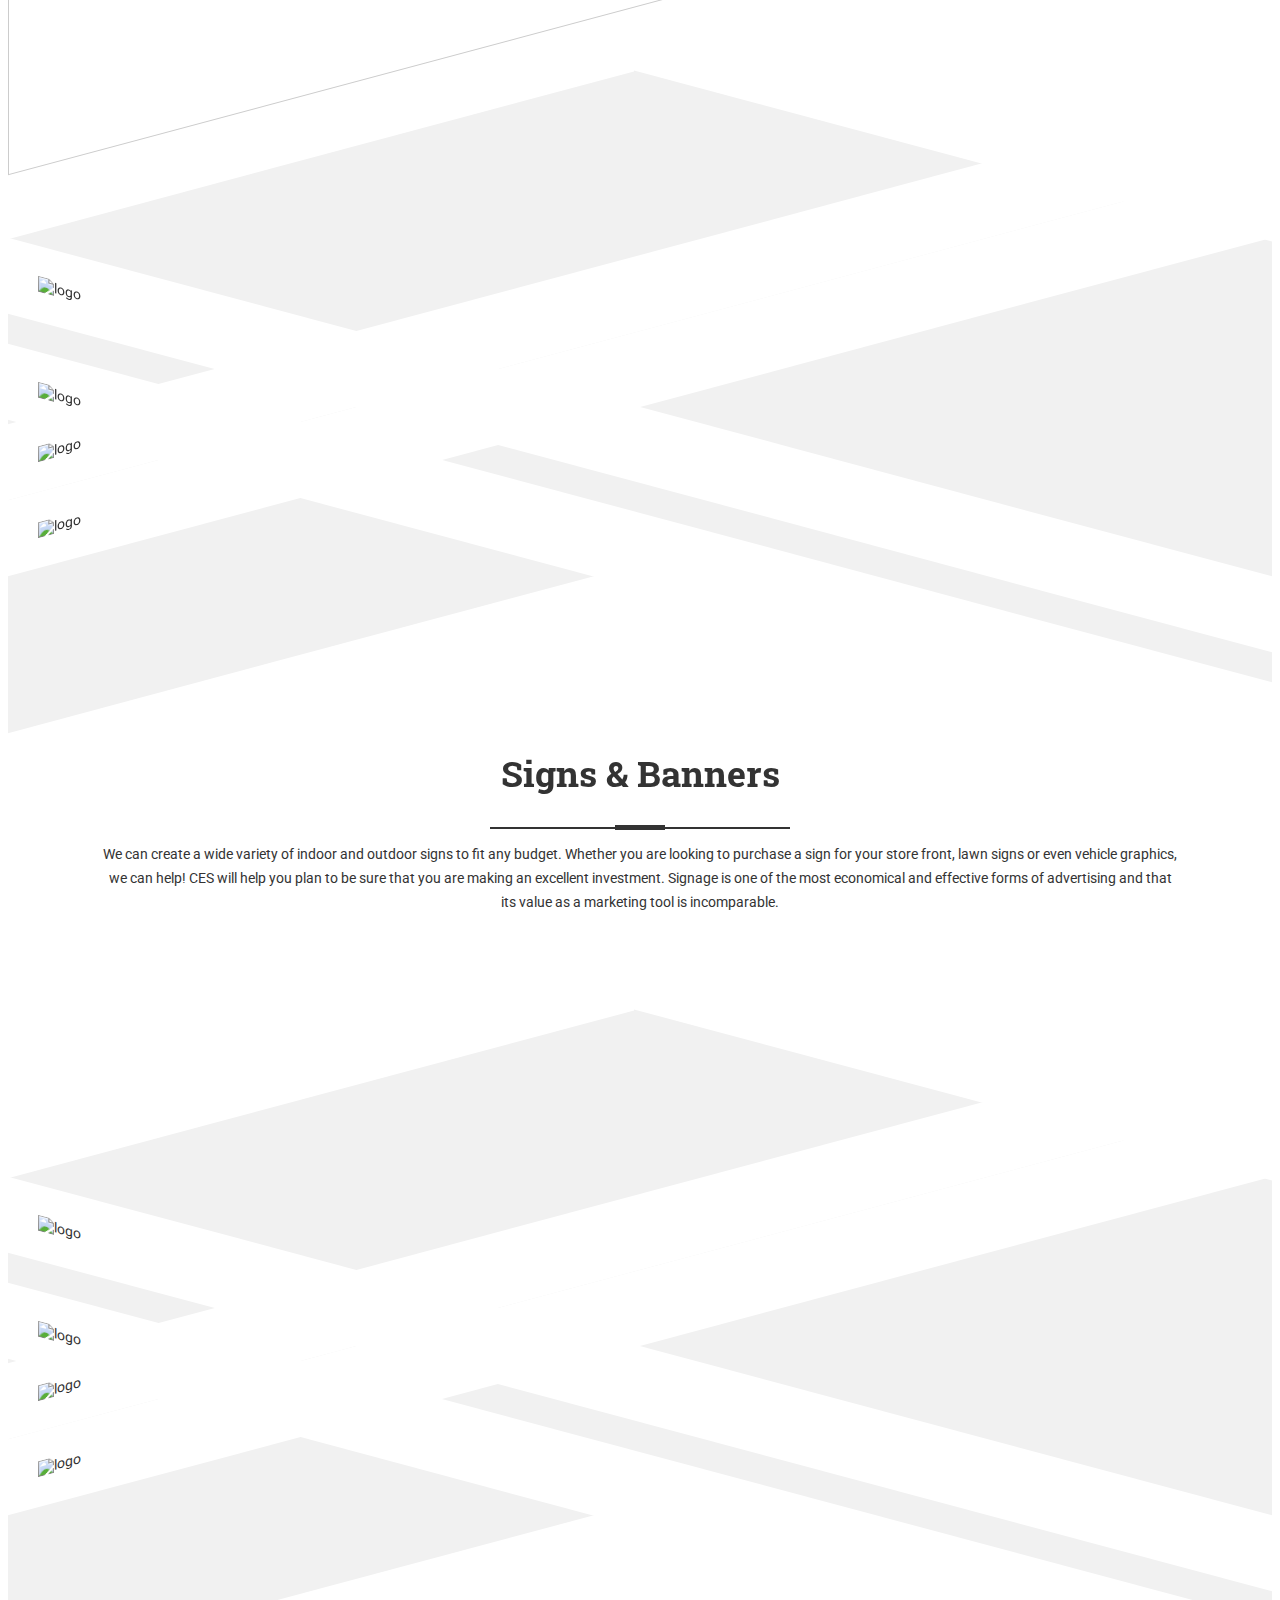
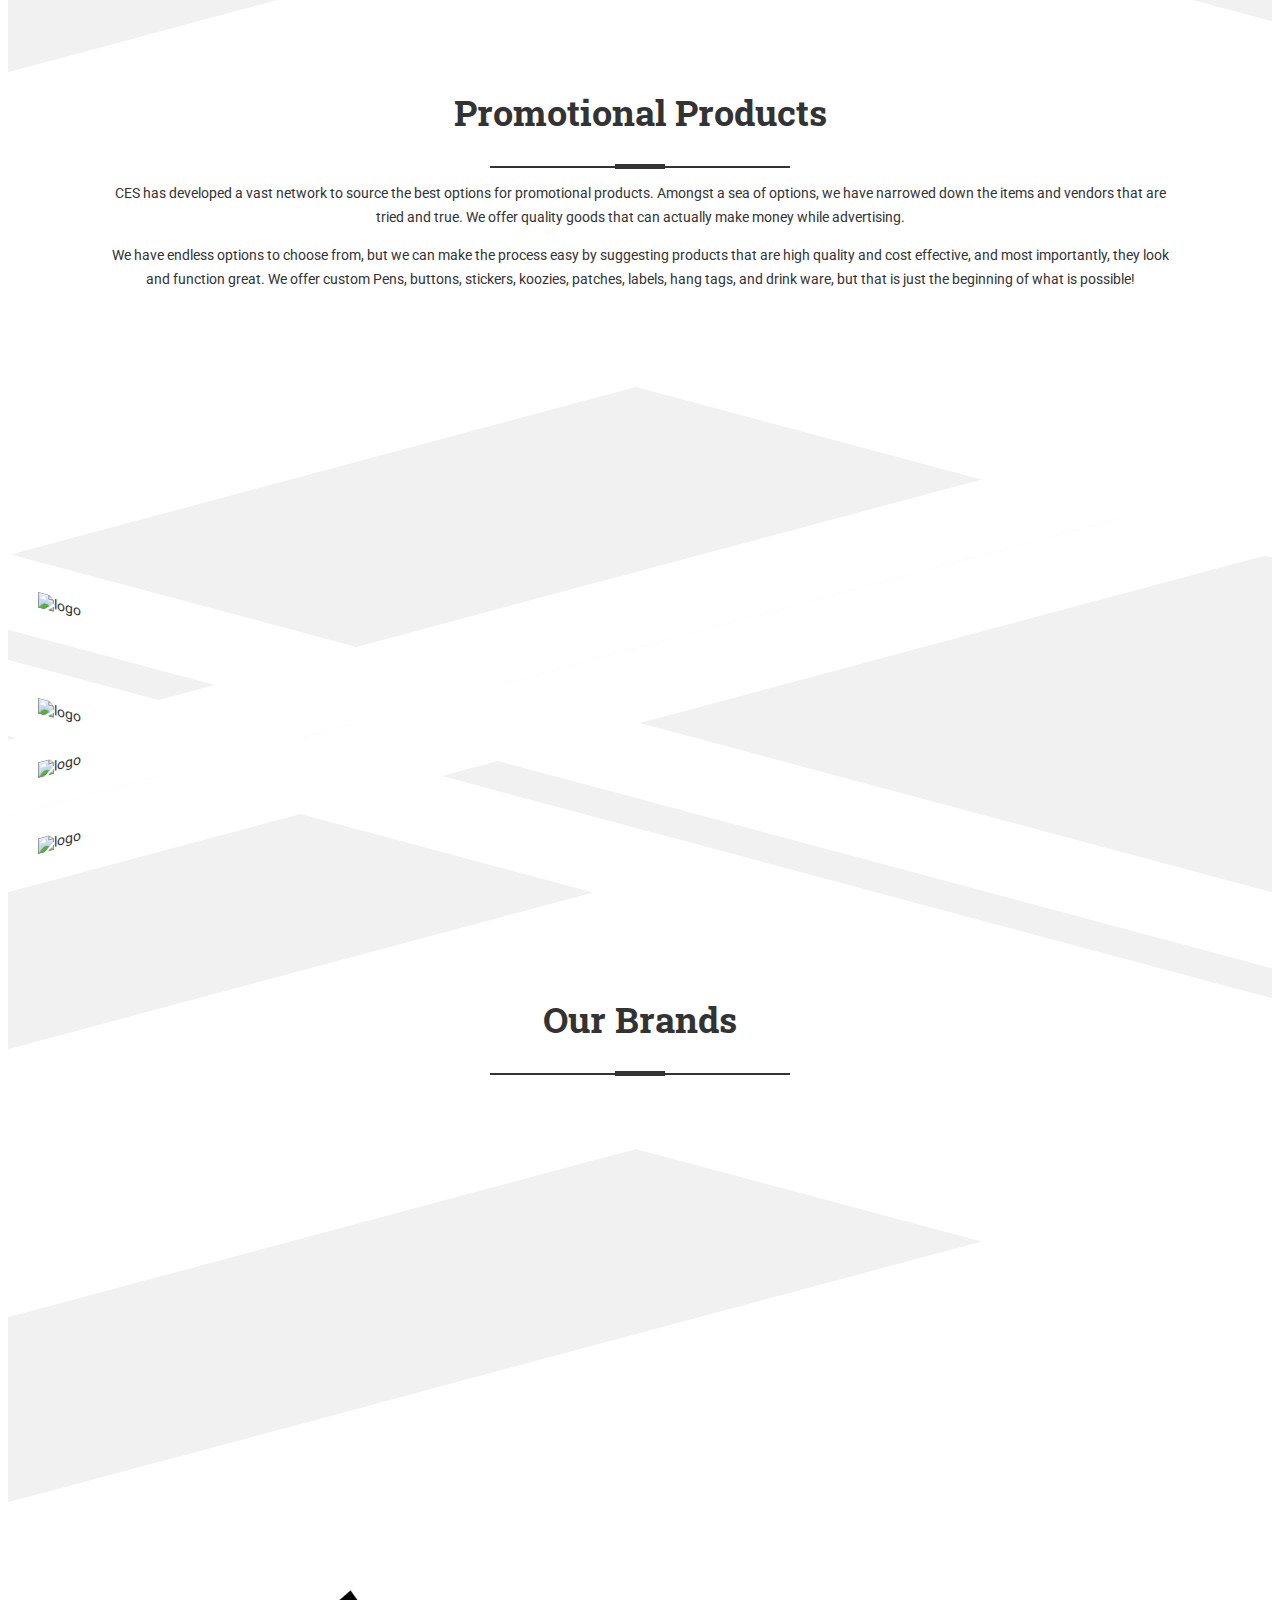
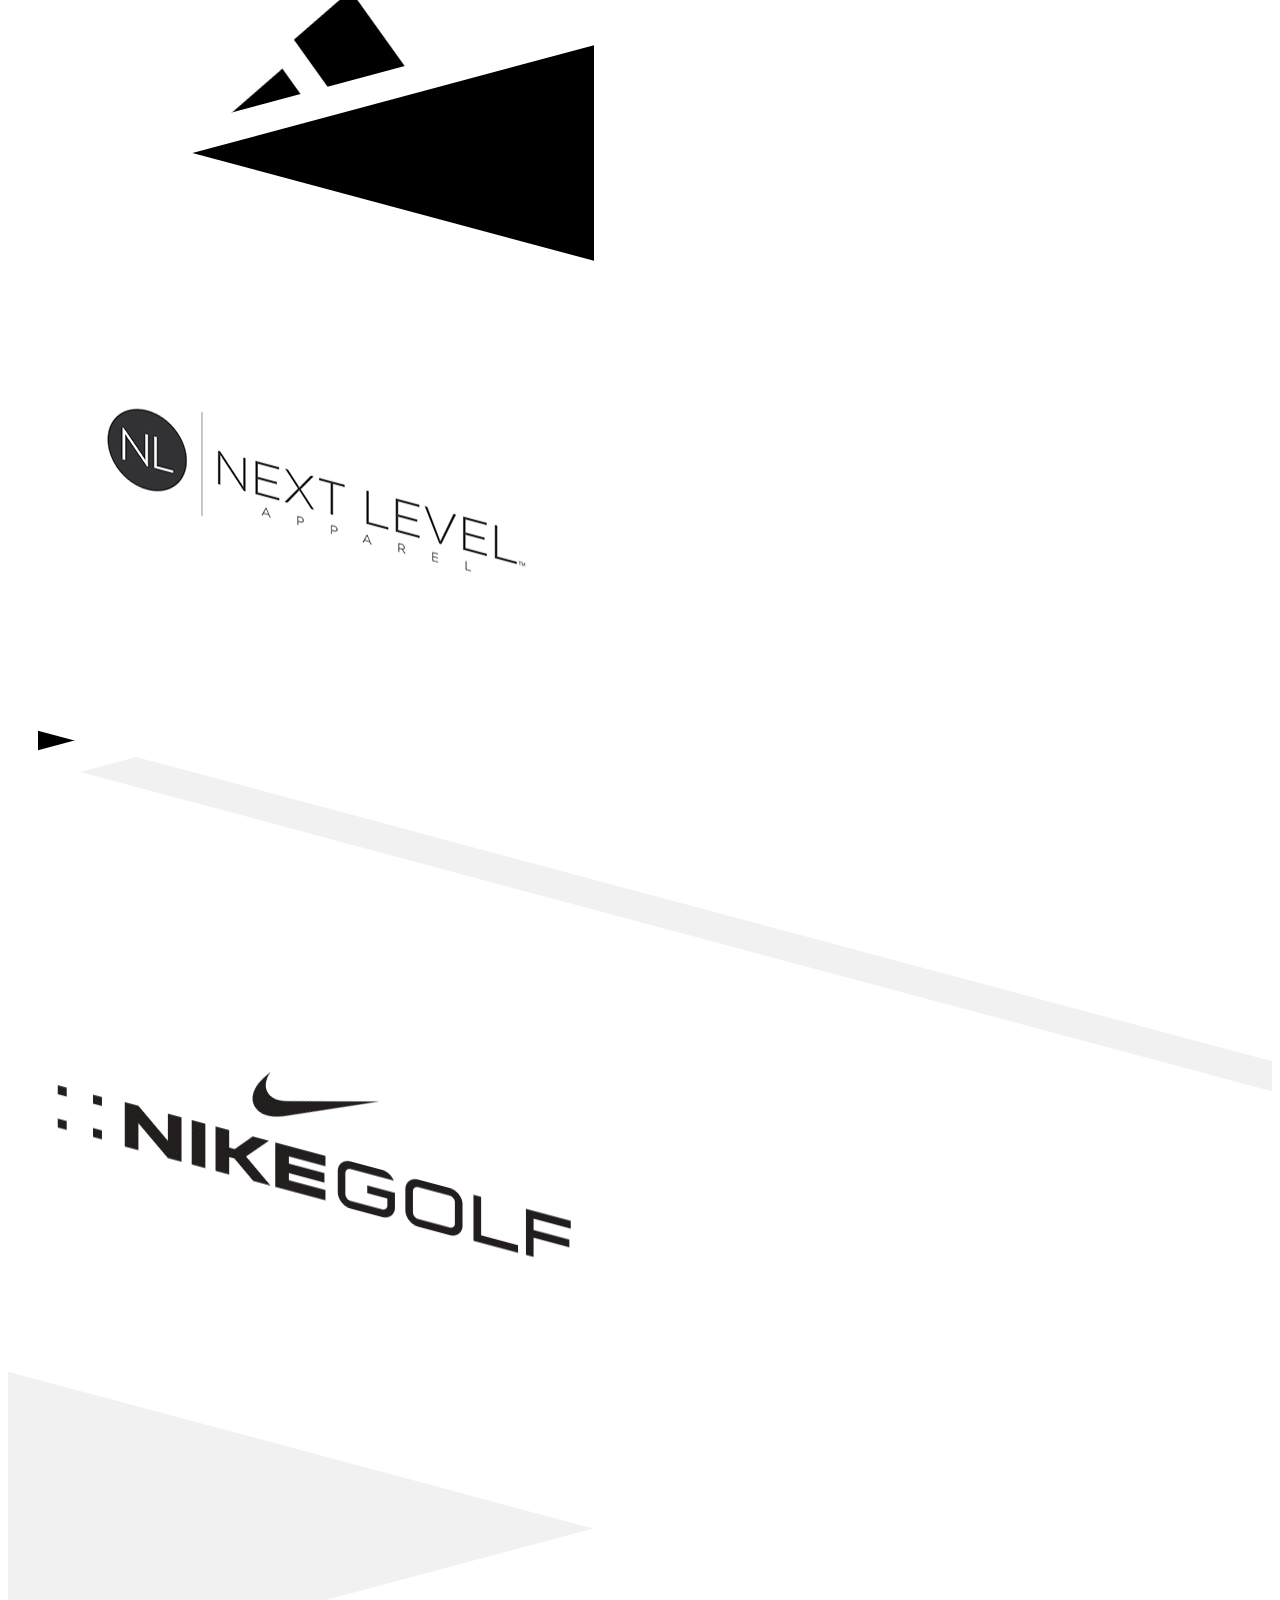
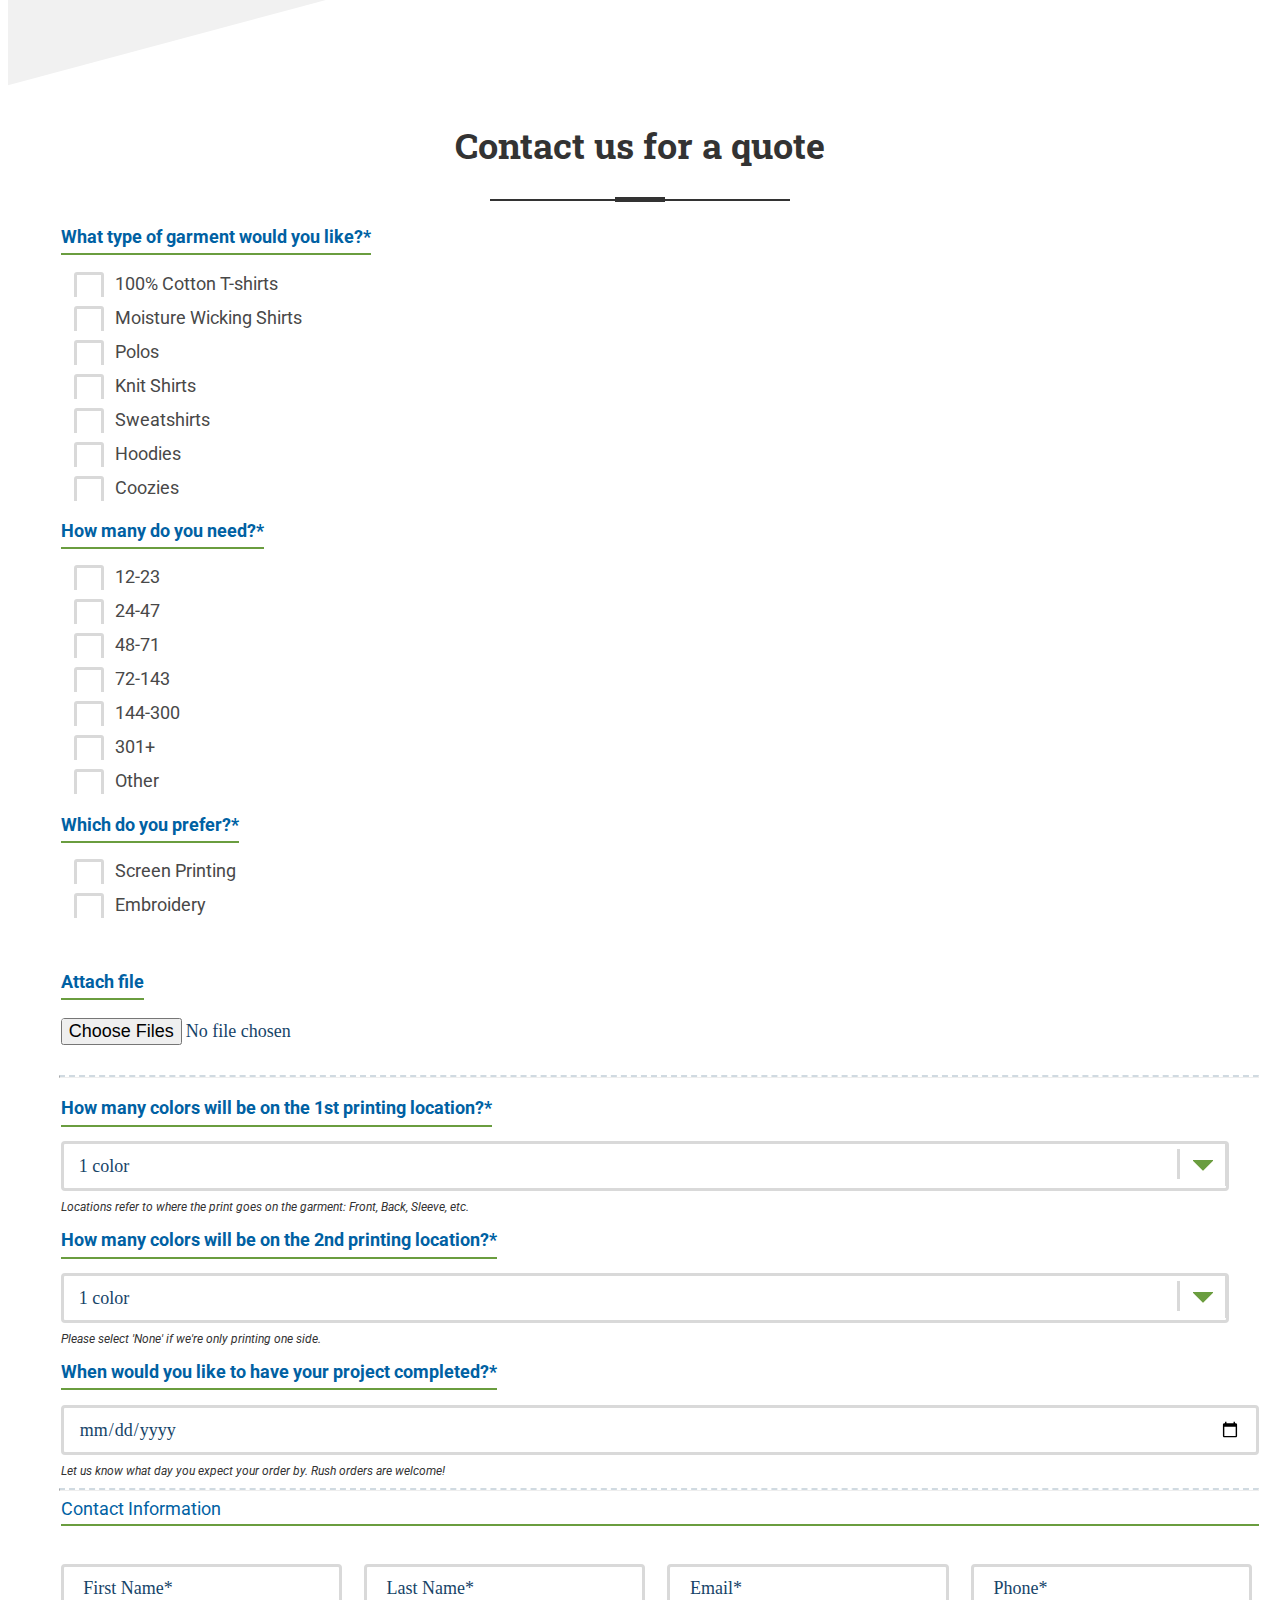
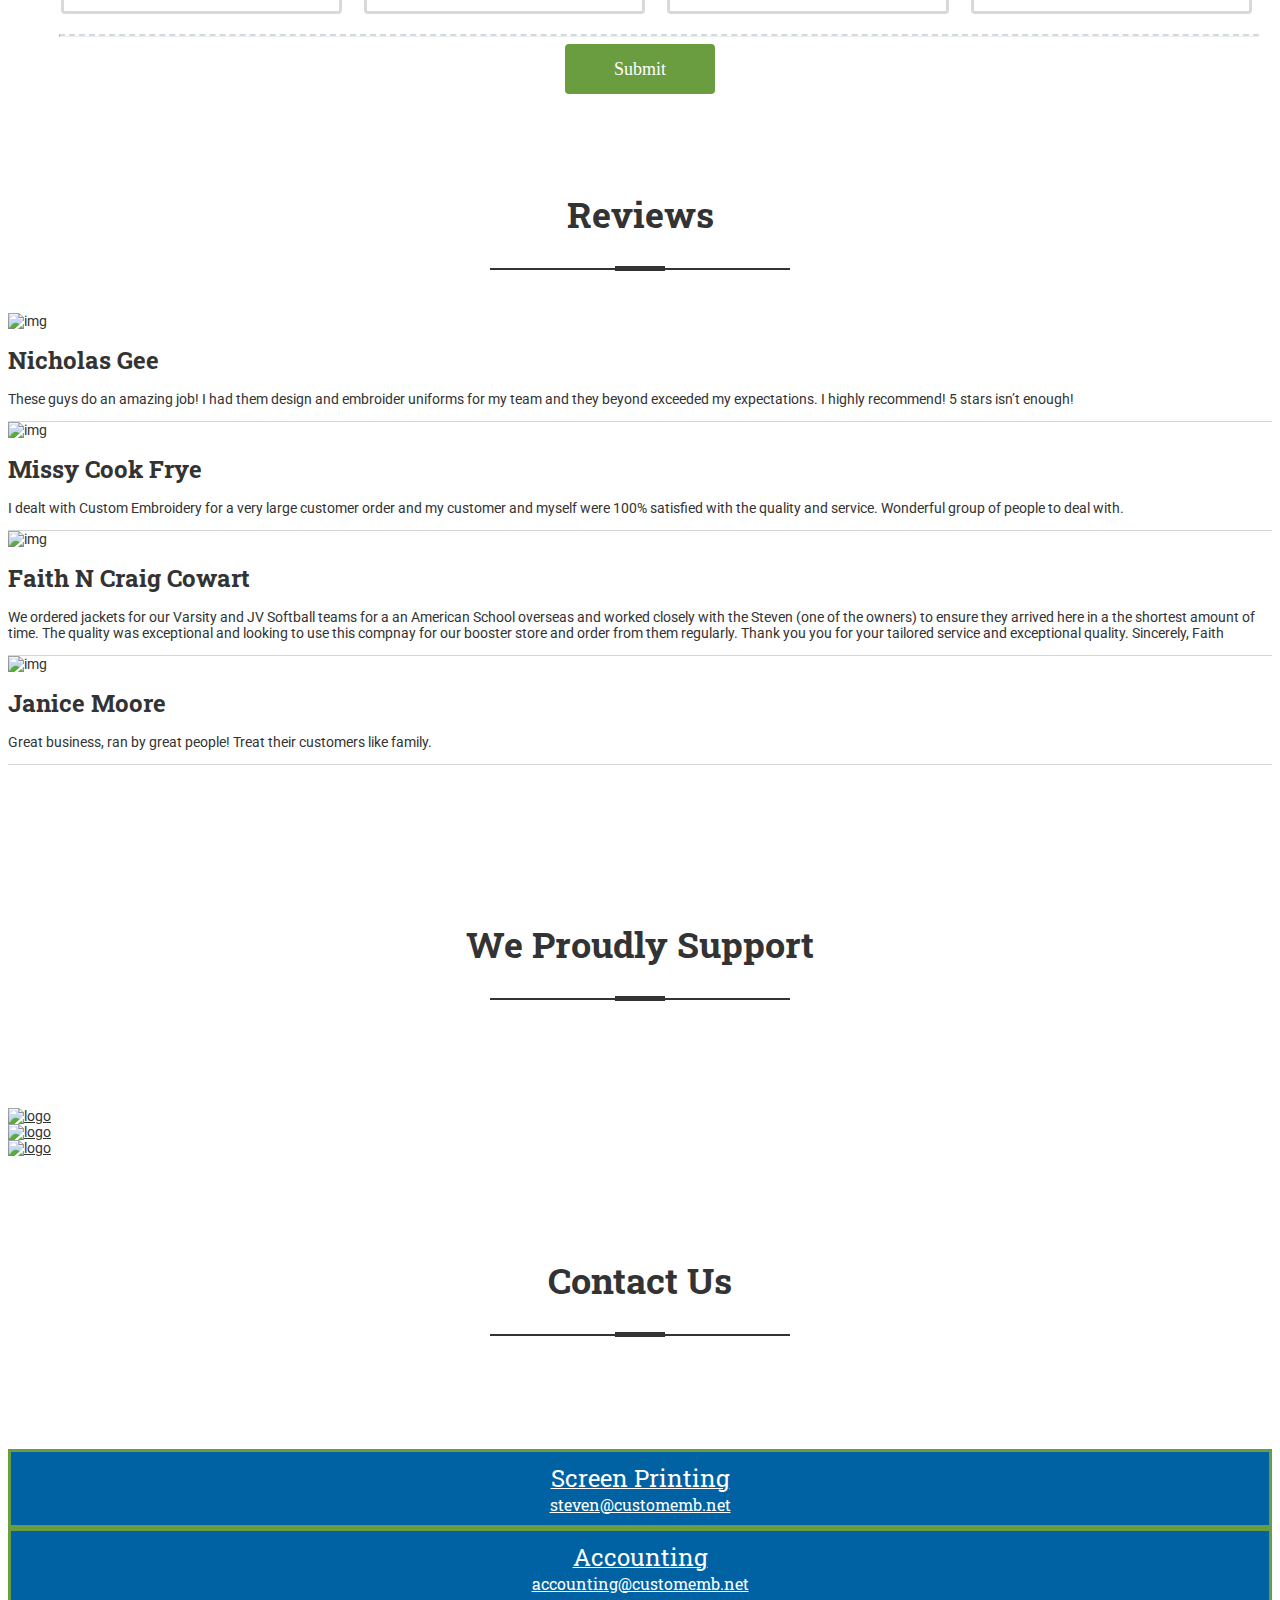
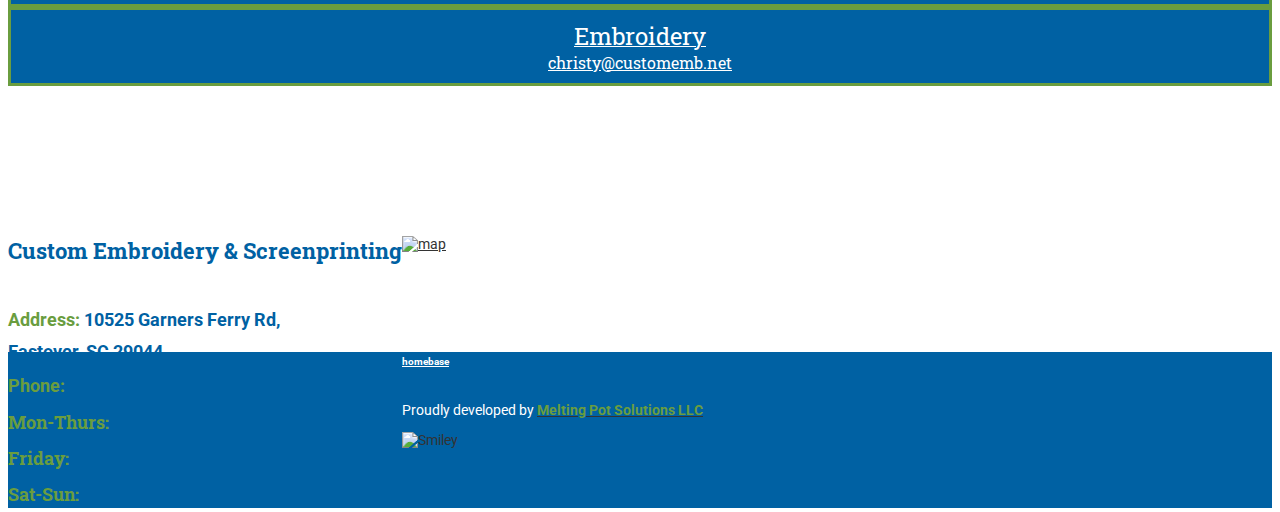
==== commit 064131ae: "00webhost" ====
--- a/index.html
+++ b/index.html
@@ -165,7 +165,7 @@
                         <div class="col-md-5">
                             <div class="banner_text">
                                 <h1>Why CES?</h1>
-                                <p>With 30+ of years of experience CES is the best option for your custom apparel and printing. If you are in the need for 12 pieces or 12k+ CES takes customer service, quality, and competitiveness very seriously. </p>
+                                <p>With over 30 years of experience, CES has the experience and expertise to handle all of your custom apparel and printing needs. CES takes customer service and quality seriously. Whether you have an order of 12 pieces or 12,000 pieces, CES can deliver with competence and efficiency. We utilize business analytics and process management to provide more efficient and cost-effective services.</p>
                             </div>
                             <!-- banner_text end -->
                         </div>
@@ -251,8 +251,8 @@
             <div class="row">
                 <div class="col-md-12">
                     <div class="section_title">
-                        <h2>All You Need to Read About Us</h2>
-                        <p>CES is family owned & operated. With 30+ of years of experience CES is the best option for your custom apparel and printing. If you are in the need for 12 pieces or 12k+ CES takes customer service, quality, and competitiveness very seriously. Our mission is to help you create long-lasting relationships with your clients through the power of Wearables, Banners & Signs, & Promotional Products.</p>
+                        <h2>About Us</h2>
+                        <p>CES is family owned and operated with over 30 years of experience.  We are a client centered business.  We quote and perform all embroidery and screen printing jobs on location, just a few minutes outside of Columbia, South Carolina.  We understand the time constraints our customers face, listen to their needs and do what is within our power to meet and exceed their expectations.</p>
                     </div>
                     <!-- section_title end -->
                 </div>
@@ -268,8 +268,8 @@
                 <div class="col-md-12">
                     <div class="section_title">
                         <h2>Screen Printing</h2>
-                        <p>How can you run an event without a t-shirt to commemorate it? CES is your resource for custom screenprinted t-shirts for your next event. Whether you want small runs or thousands for your event or for your business, school team or organization, you can count on CES to deliver quality, flawless screen printing service.</p>
-                        <p>Let our expert screenprinting team transform your design into a COOL t-shirt they will all clamor for! Our experienced team and state-of-the art screenprinting equipment allows us to offer you the latest in screenprinting techniques, whether you desire a more traditional look or if you are looking for something new. Ask our experienced design team about the latest in design and printing techniques to give your project that added boost.</p>
+                        <p>No event is complete without a T-Shirt to commemorate it.  The promotional value of a T-shirt extends well beyond the nostalgia it conjures in those who view it.  CES would love to help you create a custom screen-printed T-shirt for your next event.  Whether you represent a business, a school, organization or just yourself, you can count on CES to deliver a quality product with efficiency.</p>
+                        <p>Let our expert screen printing team make your T-shirt dreams a reality.  Our experienced team and state-of-the-art equipment allows us to offer you the latest in screenprinting techniques.  Whether you desire a more traditional look or something fresh and edgy, our experienced graphic design team can help you give your project that added spark.</p>
                         <br>
                     </div>
                     <!-- section_title end -->
@@ -353,7 +353,7 @@
                 <div class="col-md-12">
                     <div class="section_title">
                         <h2>Embroidery</h2>
-                        <p>Imagine your logo or design on virtually any type of garment, bag, towel, hat, blanket or jacket.  CES services can deliver! Choose from any of our national name brand products and/or bring in your own items to have them professionally embroidered with quick turnaround and attention to detail. With our expert embroidery and design service, we can take your design ideas and turn them into beautiful embroidered items.</p>
+                        <p>Imagine your logo or design on virtually any type of garment, bag, towel, hat, blanket or jacket. CES services can deliver! Choose from a catalog of name brand products OR bring in your own items to have them professionally embroidered.  CES prides itself on quick turnaround and attention to detail. With our expert embroidery and design service, we can take your design ideas and turn them into beautiful embroidered items.</p>
                         <br>
                     </div>
                     <!-- section_title end -->
@@ -439,8 +439,7 @@
                 <div class="col-md-12">
                     <div class="section_title">
                         <h2>Signs & Banners</h2>
-                        <p>We can create a wide variety of indoor and outdoor signs to fit any budget. Whether you are looking to purchase new store front signs for your business, vehicle graphics or lawn signs, we can help you to be sure that you are making an excellent investment. We understand that signage is one of the most economical and effective forms of advertising and that its value as a marketing tool is significant. </p>
-                        <p><strong>Here are some examples of our work</strong></p>
+                        <p>We can create a wide variety of indoor and outdoor signs to fit any budget. Whether you are looking to purchase a sign for your store front, lawn signs or even vehicle graphics, we can help!  CES will help you plan to be sure that you are making an excellent investment.  Signage is one of the most economical and effective forms of advertising and that its value as a marketing tool is incomparable.</p>
                         <br>
                     </div>
                     <!-- section_title end -->
@@ -524,8 +523,8 @@
                 <div class="col-md-12">
                     <div class="section_title">
                         <h2>Promotional Products</h2>
-                        <p>CES has developed a vast network to source the best options for promotional products. Amongst a sea of options, we have narrowed down the items and vendors that are tried and true and offer quality goods that can actually make money while advertising.</p>
-                        <p>Endless options to choose from but we make the process easy by suggesting products that are high quality, cost effective, and look and function great. Custom Pens, buttons, stickers, koozies, patches, labels, hang tags, drink ware, is just the beginning of what is possible.</p>
+                        <p>CES has developed a vast network to source the best options for promotional products. Amongst a sea of options, we have narrowed down the items and vendors that are tried and true.  We offer quality goods that can actually make money while advertising.</p>
+                        <p>We have endless options to choose from, but we can make the process easy by suggesting products that are high quality and cost effective, and most importantly, they look and function great.  We offer custom Pens, buttons, stickers, koozies, patches, labels, hang tags, and drink ware, but that is just the beginning of what is possible!</p>
                         <br>
                     </div>
                     <!-- section_title end -->
@@ -821,7 +820,7 @@
                                 <li>
                                     <label class="gfield_label">When would you like to have your project completed?*</label>
                                     <div class="ginput_container">
-                                        <input type="date" name="calendar" required>
+                                        <input type="date" name="calendar">
                                     </div>
                                     <div class="gfield_description">Let us know what day you expect your order by. Rush orders are welcome!</div>
                                 </li>
--- a/style.css
+++ b/style.css
@@ -1465,4 +1465,8 @@
 .success {
     color: green;
     padding-bottom: 30px;
+}
+
+.demo-panel {
+    display: none;
 }--- a/css/responsive.css
+++ b/css/responsive.css
@@ -343,6 +343,9 @@
     .form-alert-message {
         margin-left: 0;
     }
+    .form-alert-message {
+        margin-top: 20px;
+    }
     .attach {
         padding-left: 0;
     }
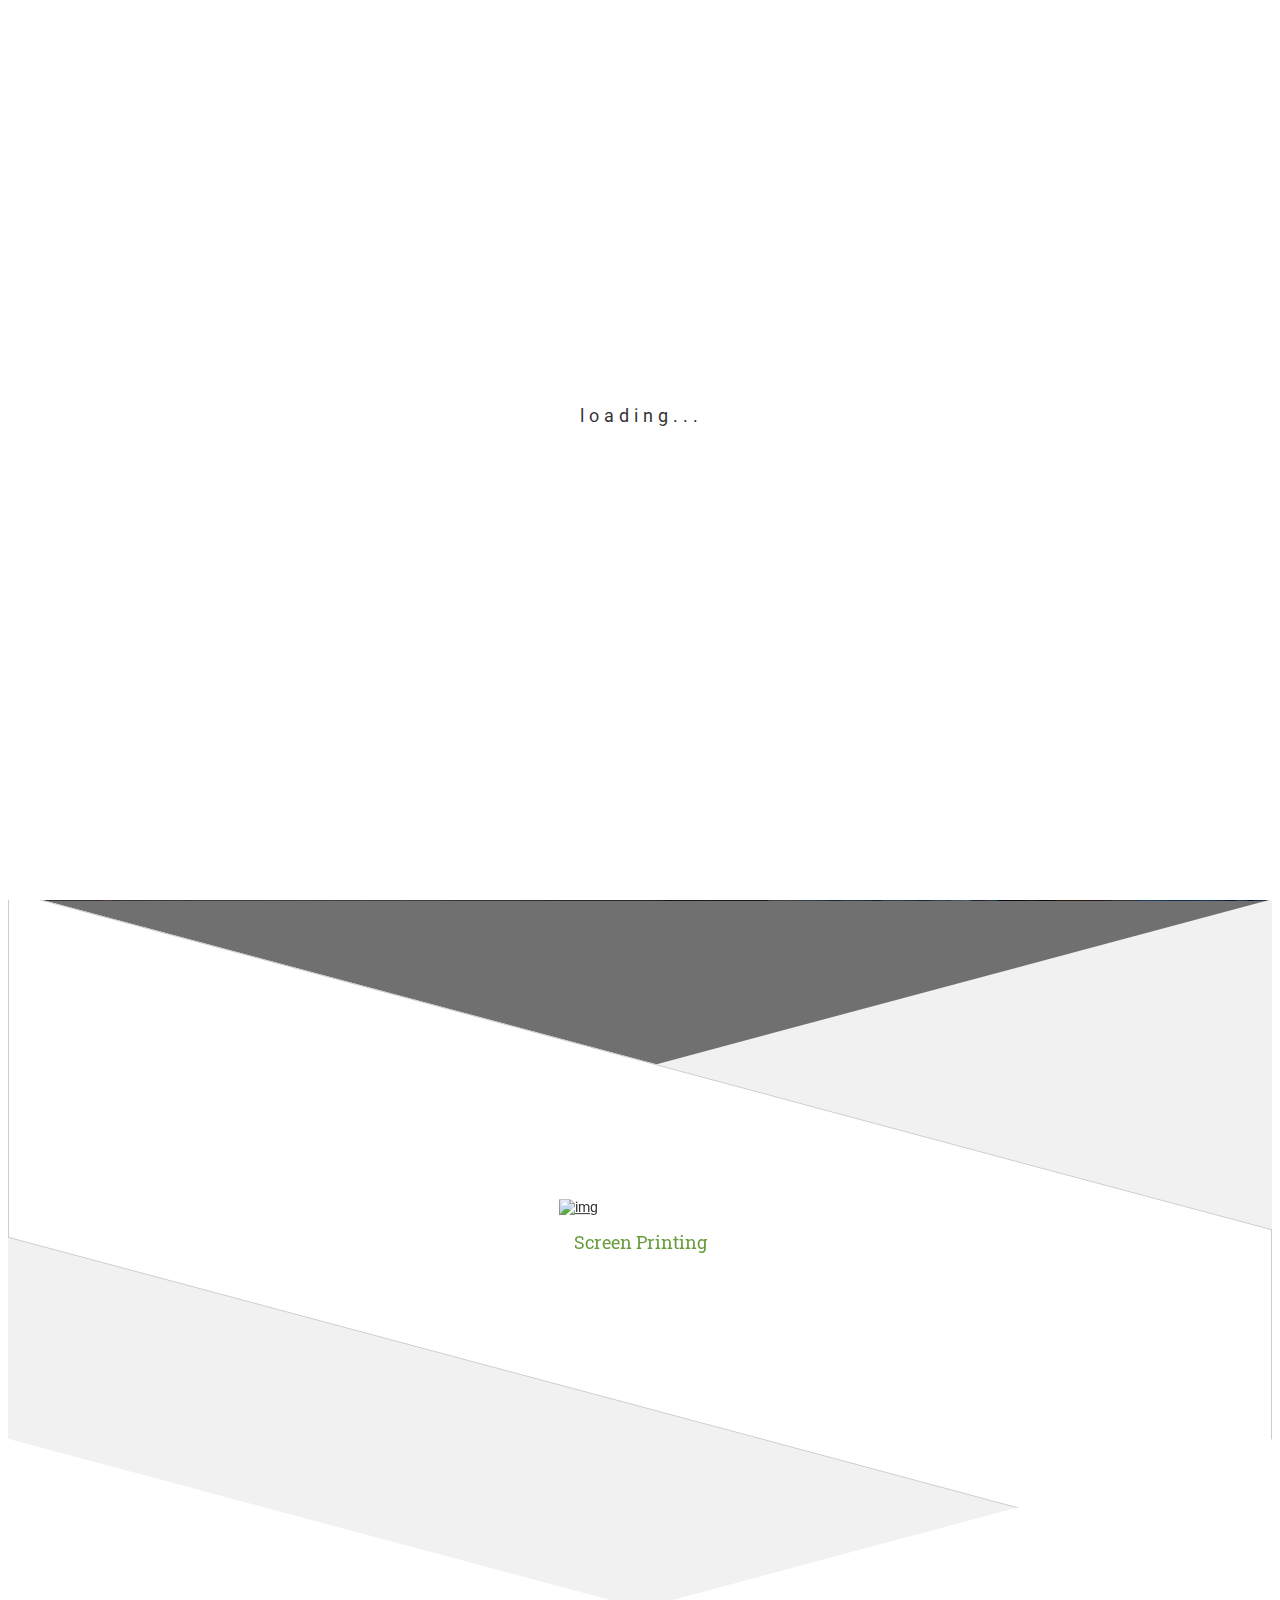
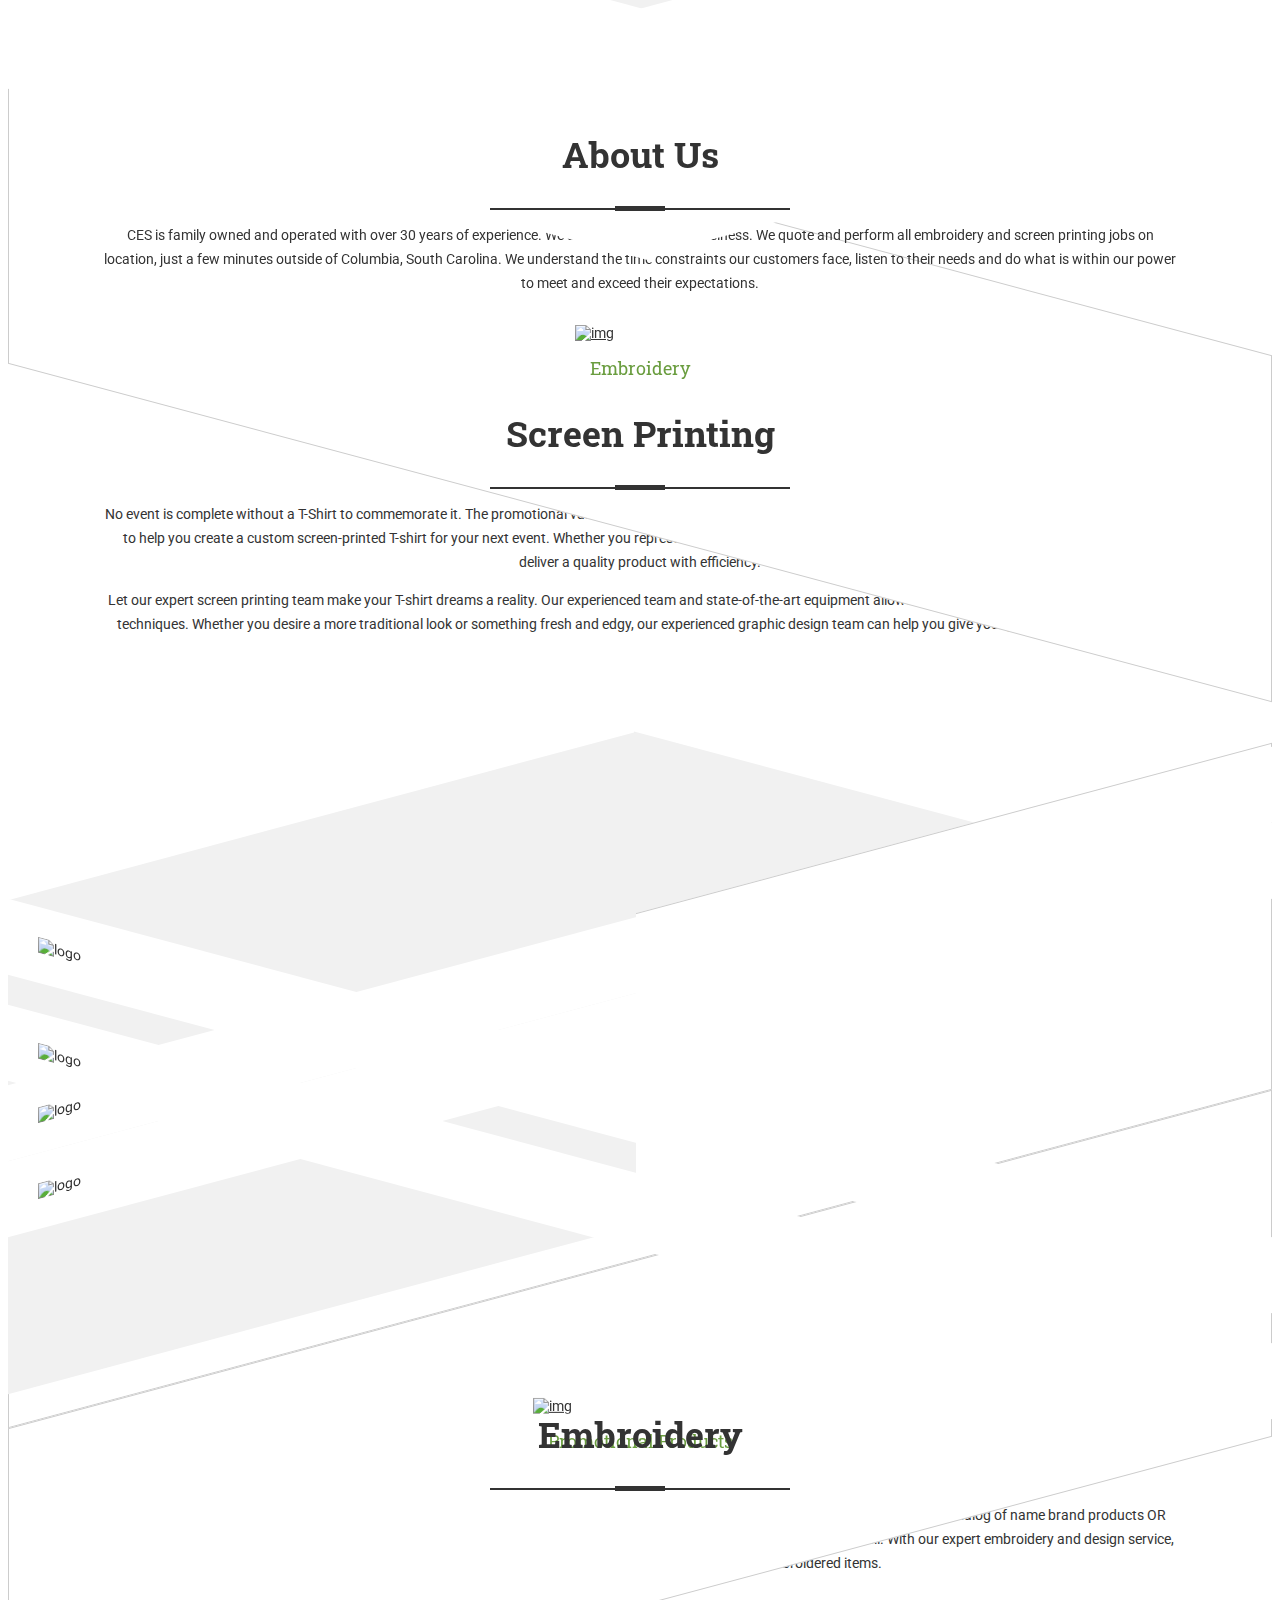
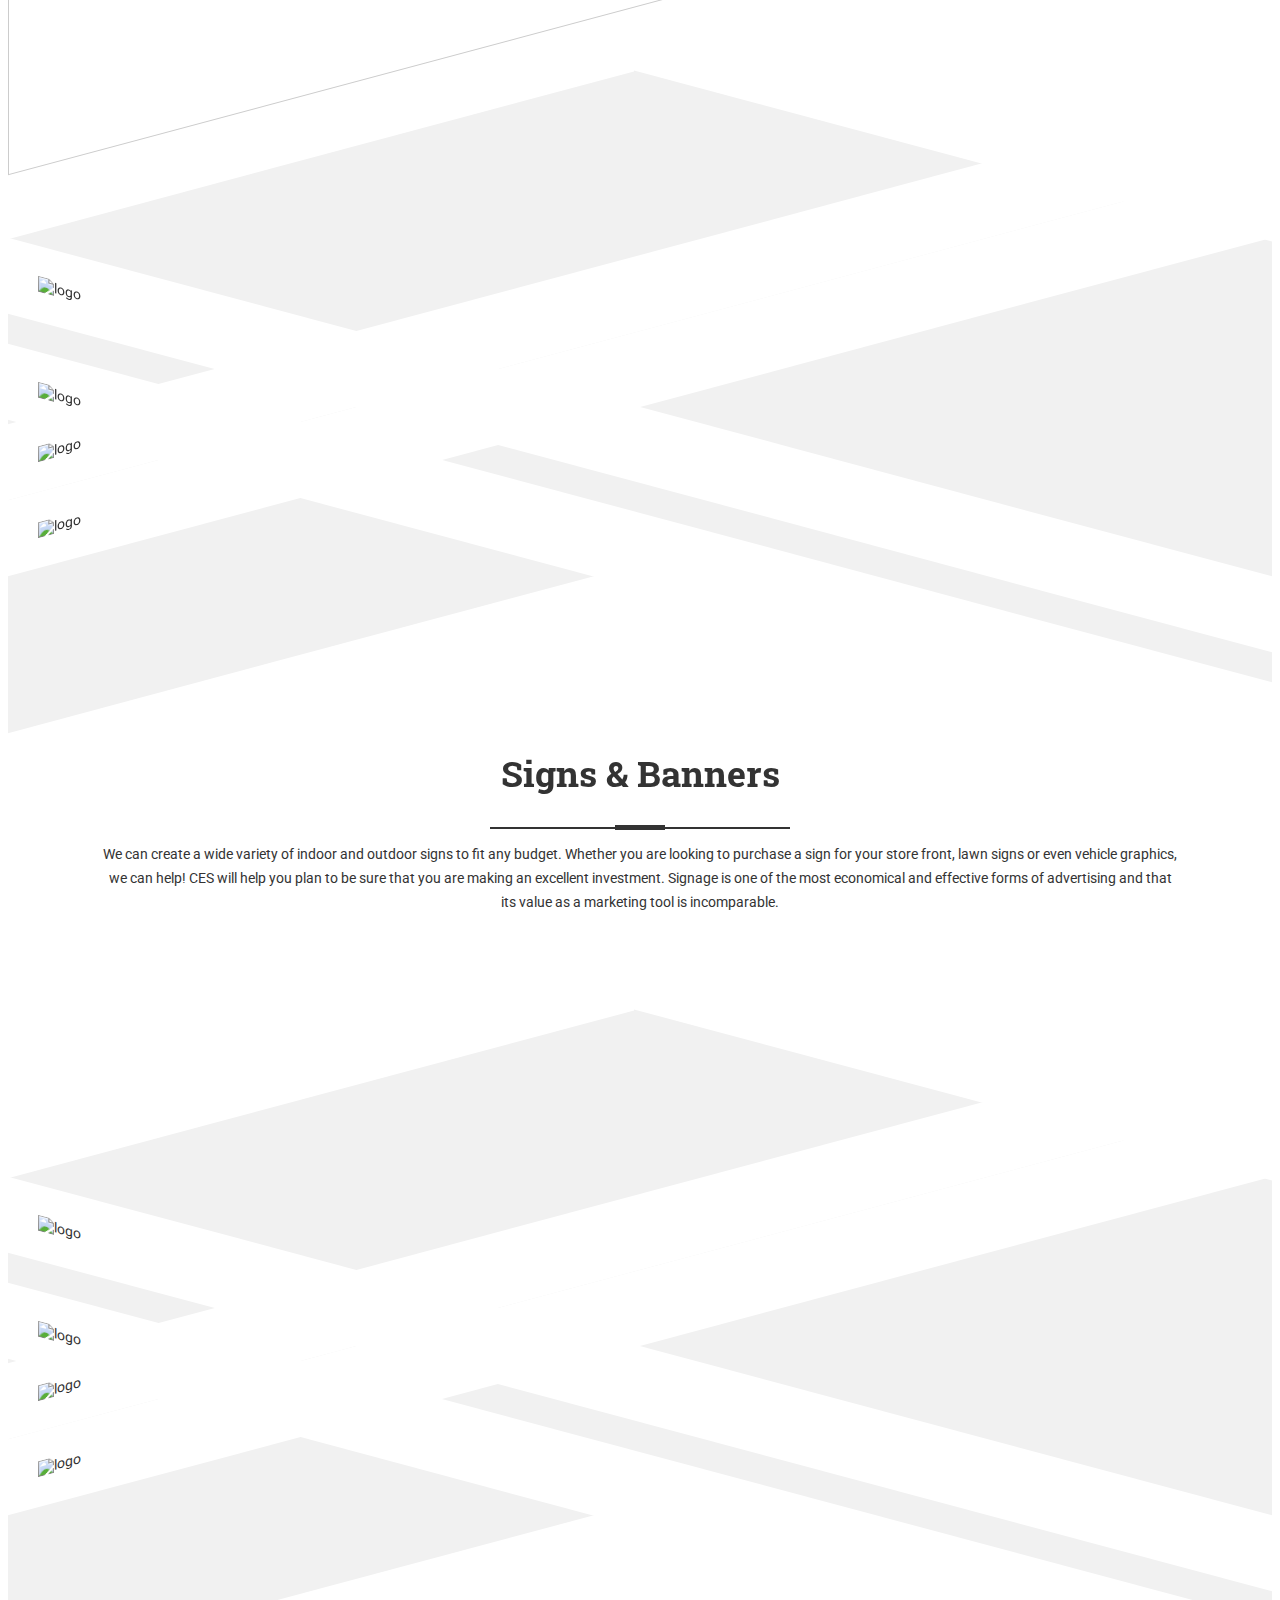
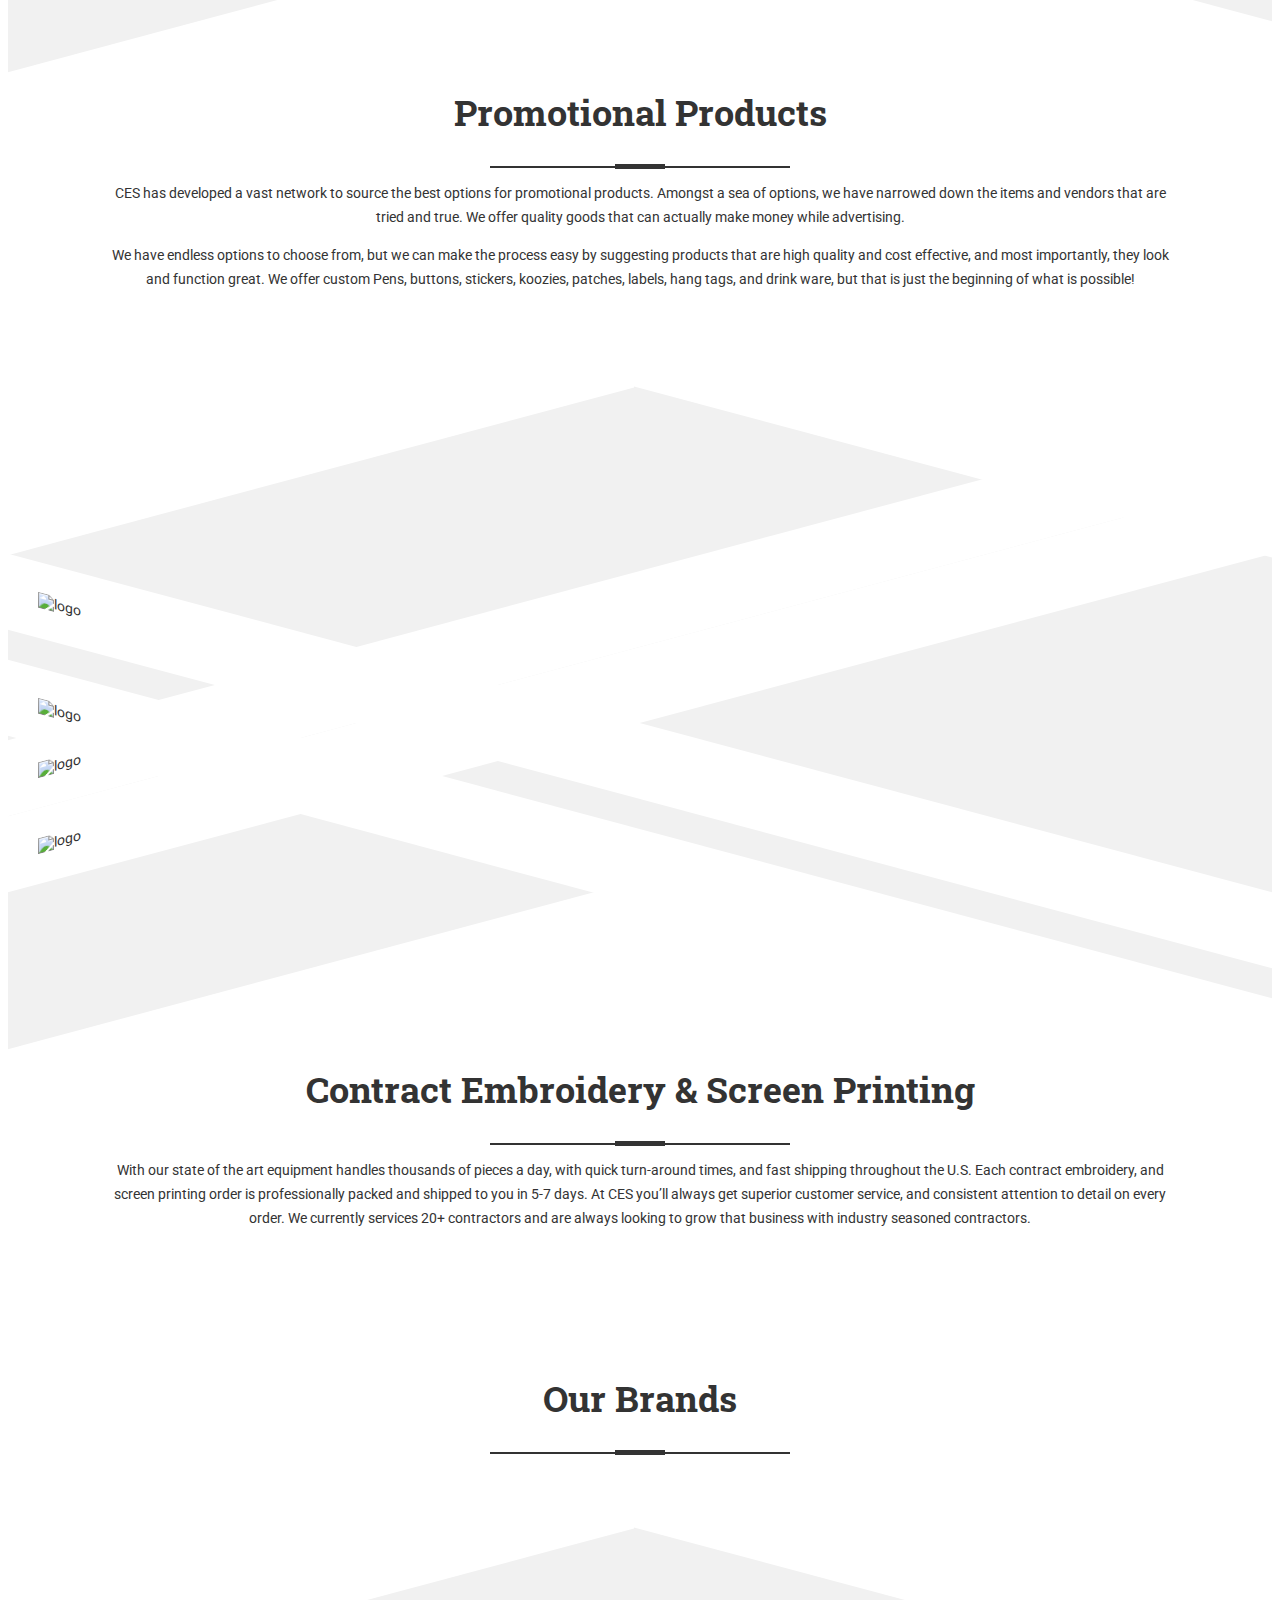
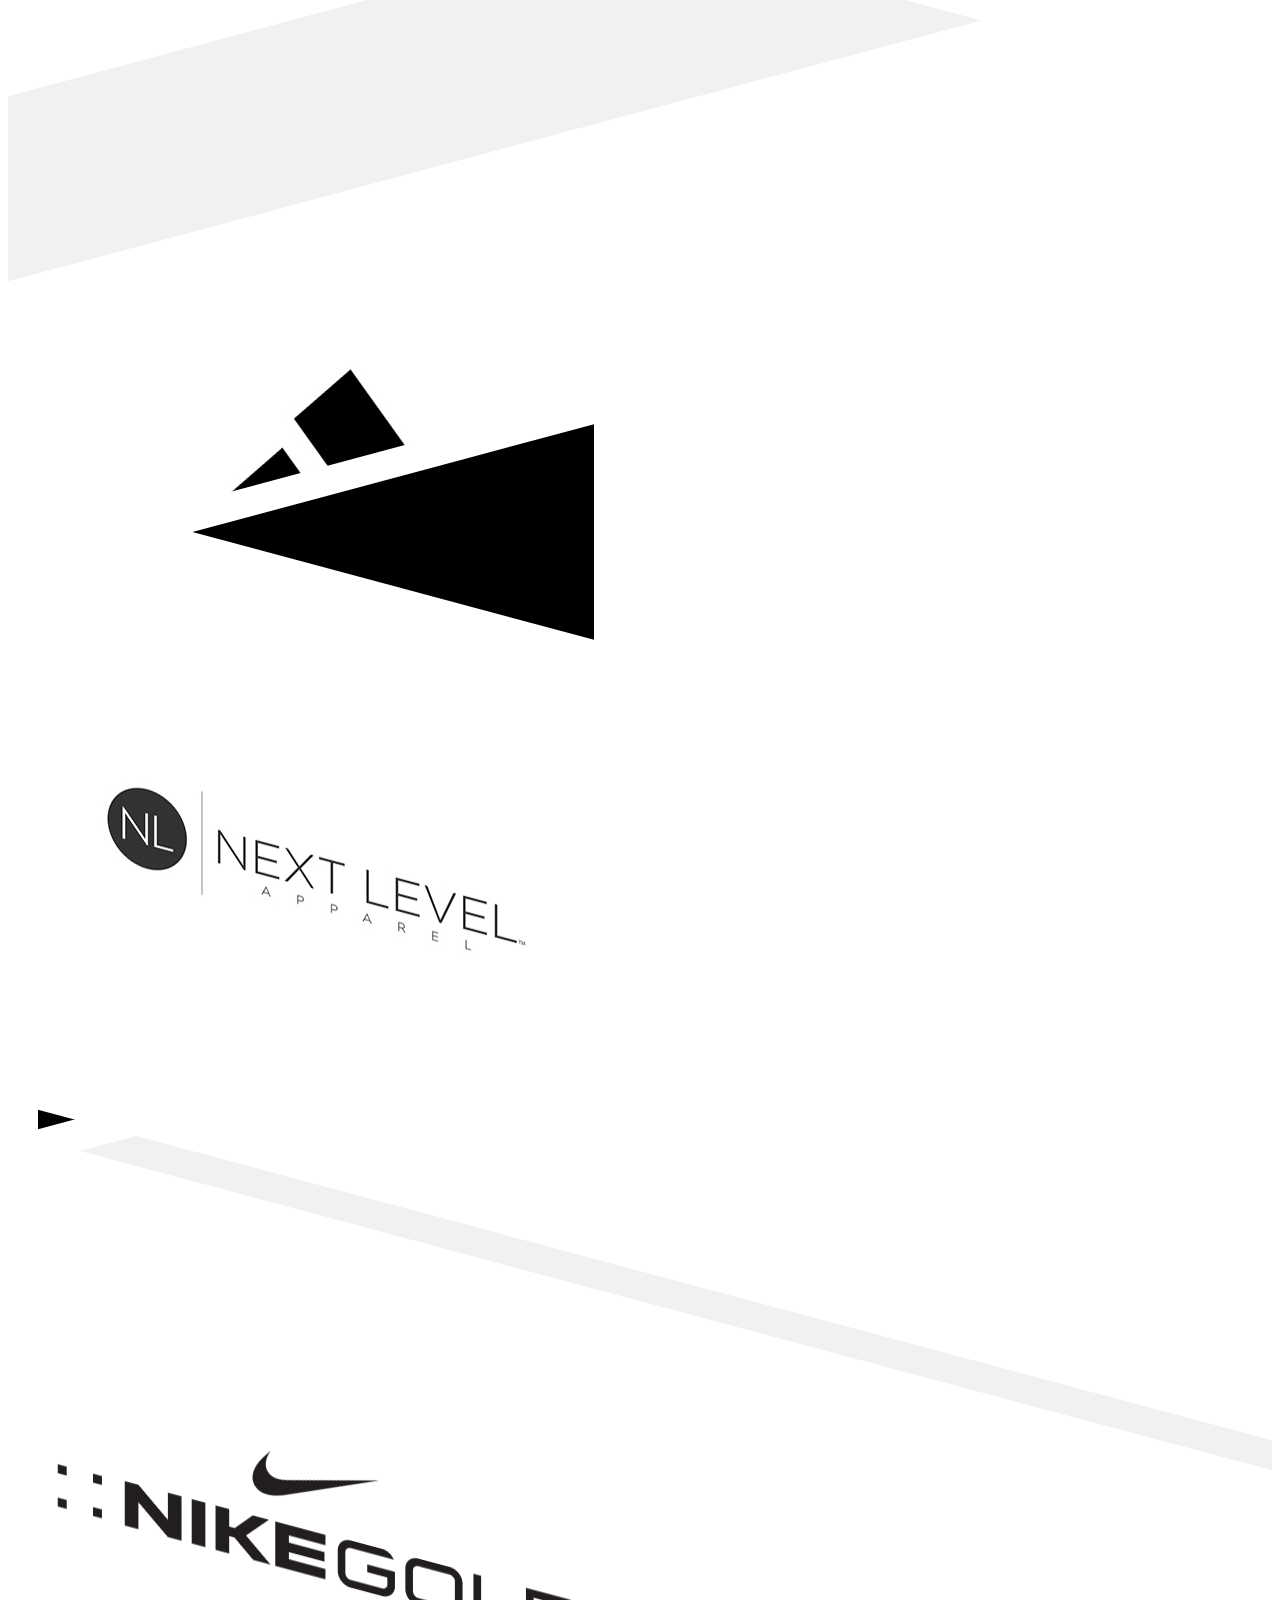
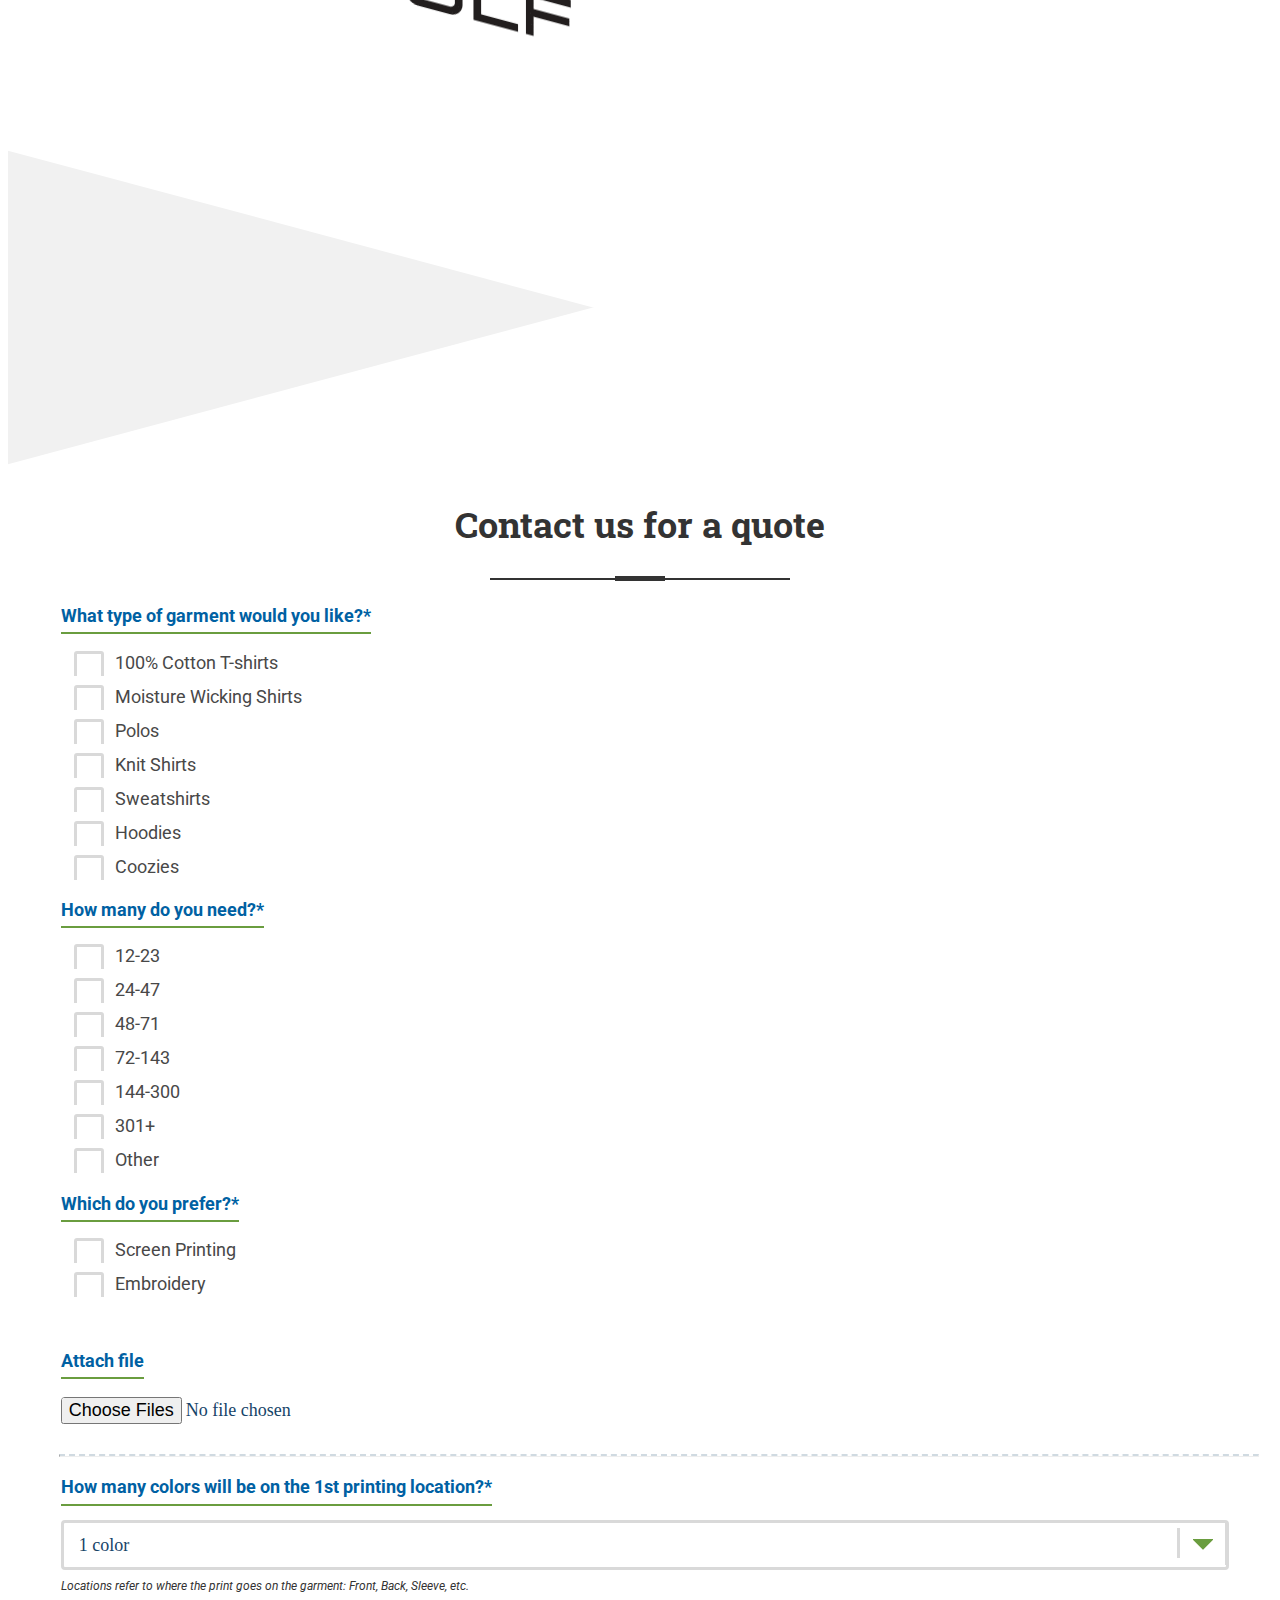
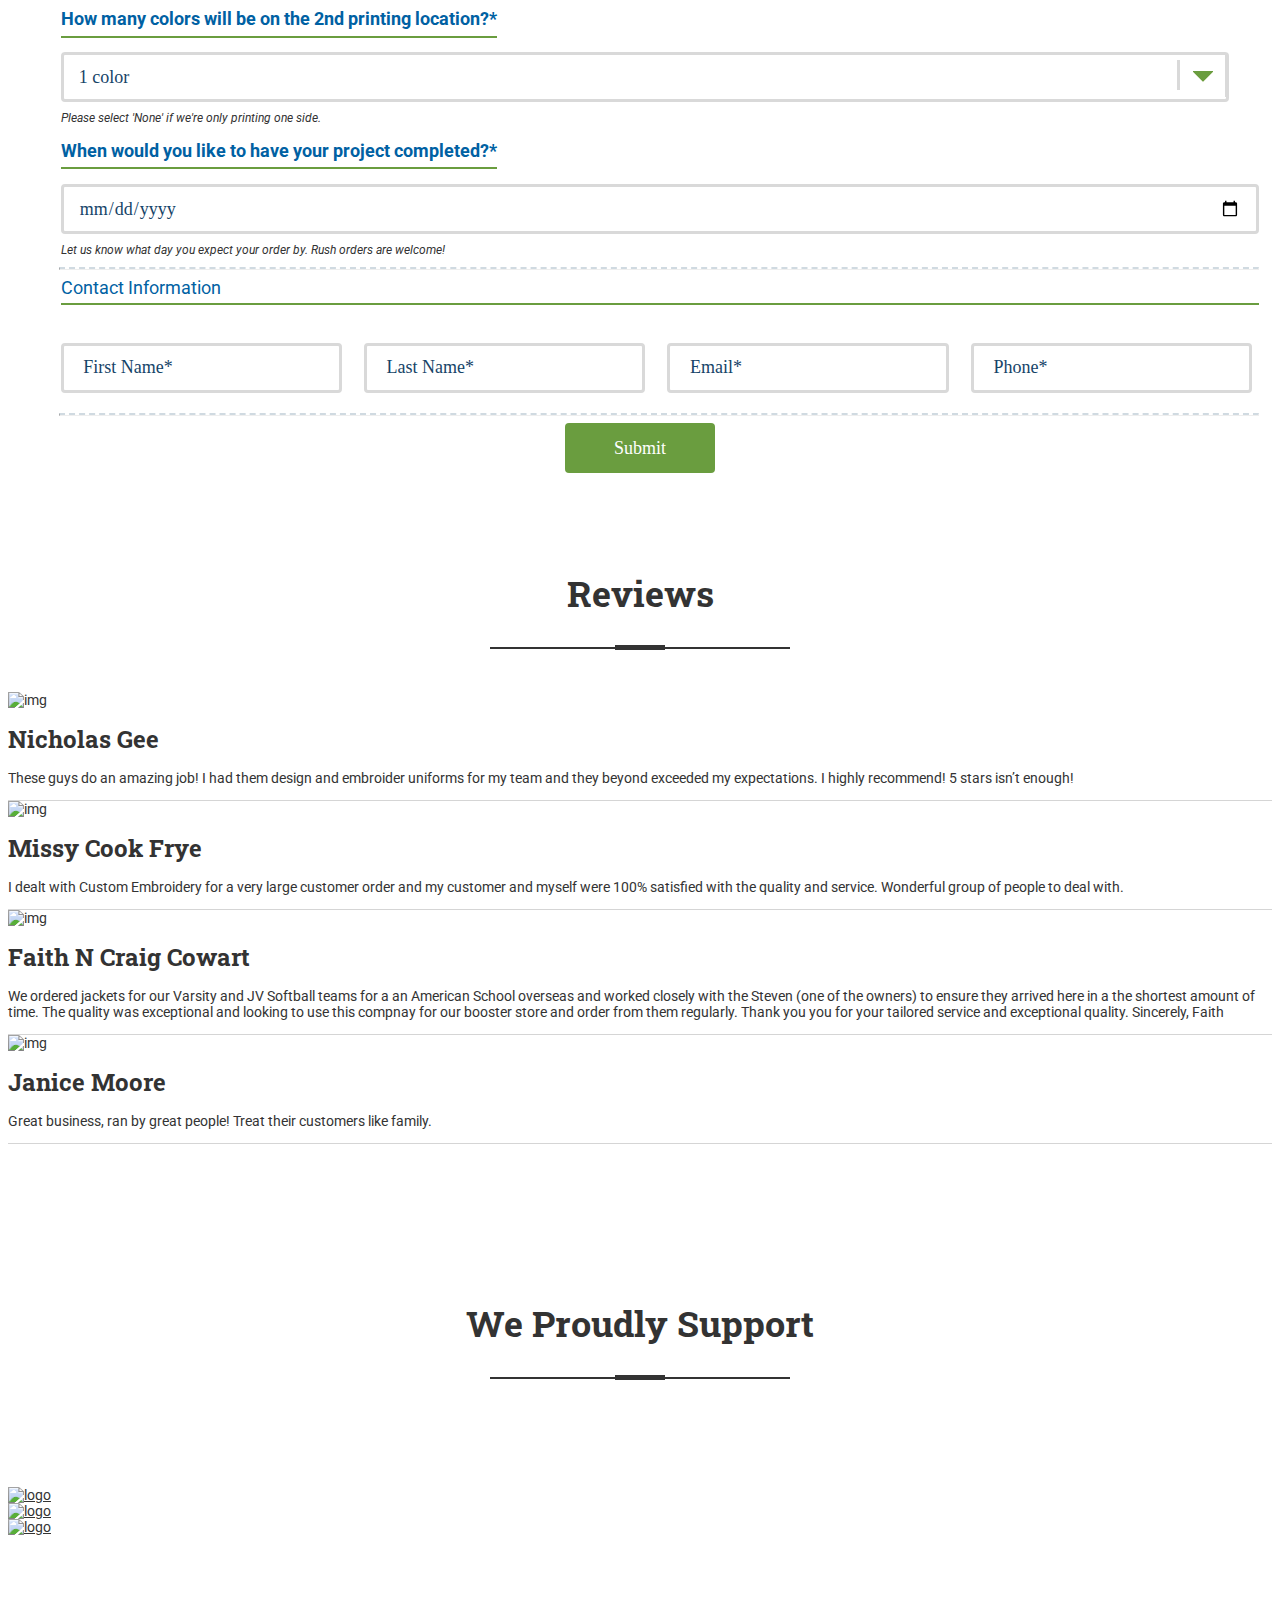
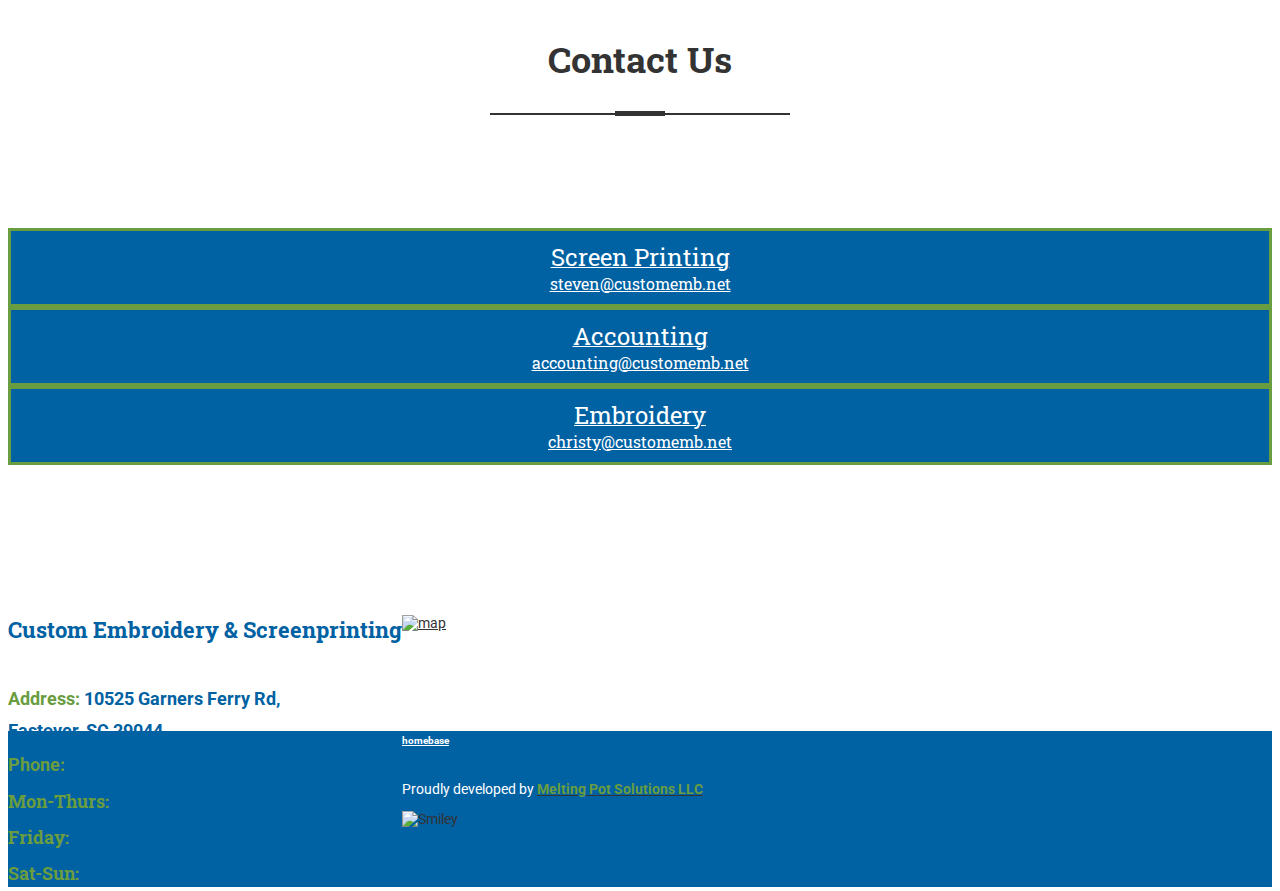
==== commit d6245ff5: "Update index.html" ====
--- a/index.html
+++ b/index.html
@@ -122,15 +122,15 @@
                                 </li>
                                 <li class="current"><a href="#home">Home</a></li>
                                 <li><a href="#about-us">About Us </a></li>
-                                <li><a href="#team">Product catalogs <i class="fa fa-angle-down"></i></a>
-                                    <ul>
+                                <li><a href="#team">Product catalogs</a><i class="fa fa-angle-down product-catalogs-i"></i>
+                                    <ul class="product-catalogs-ul">                                        
                                         <li><a href="https://www.companycasuals.com/sanmar-servlets/CustomBrowser?customer=customemb" target="_blank">Wearable A</a></li>
                                         <li><a href="http://www.4logowearables.com/cgi-bin/hw/hwb/chw-pseudoHome.w?hwCN=149155154152153&hwCNCD=dyYbdlCjTijlakbO&hwST=1" target="_blank">Wearable B</a></li>
                                         <li><a href="http://customemb.espwebsite.com/" target="_blank">Promotional Products</a></li>
                                     </ul>
                                 </li>
-                                <li><a href="#services-section">Services <i class="fa fa-angle-down"></i> </a>
-                                    <ul>
+                                <li><a href="#services-section">Services</a><i class="fa fa-angle-down services-i"></i>
+                                    <ul class="services-ul">
                                         <li><a href="#screens">Screen Printing</a></li>
                                         <li><a href="#embroidery">Embroidery</a></li>
                                         <li><a href="#signs">Signs & Banners</a></li>
@@ -601,6 +601,22 @@
         </div>
     </section>
     <!--==============================screens portfolio_area end ===============================-->
+	
+    <!--==============================Contract Embroidery & Screen Printing start ===============================-->
+    <section class="section_padding bottom_padding screens" id="Contract_Embroidery">
+        <div class="container">
+            <div class="row">
+                <div class="col-md-12">
+                    <div class="section_title">
+                        <h2>Contract Embroidery & Screen Printing</h2>
+                        <p>With our state of the art equipment  handles thousands of pieces a day, with quick turn-around times, and fast shipping throughout the U.S. Each contract embroidery, and screen printing order is professionally packed and shipped to you in 5-7 days. At CES you’ll always get superior customer service, and consistent attention to detail on every order. We currently services 20+ contractors and are always looking to grow that business with industry seasoned contractors.</p>
+                    </div>
+                </div>
+            </div>
+        </div>
+    </section>
+
+    <!--==============================Contract Embroidery & Screen Printing end ===============================-->
 
     <!--==============================team_area start ===============================-->
     <section class="team_area">
@@ -790,6 +806,9 @@
                                             <option value="4 colors">4 colors</option>
                                             <option value="5 colors">5 colors</option>
                                             <option value="6 colors">6 colors</option>
+					    <option value="7 colors">7 colors</option>
+                                            <option value="8 colors">8 colors</option>
+                                            <option value="9 colors">9 colors</option>
                                         </select>
                                     </div>
                                     <div class="gfield_description">Locations refer to where the print goes on the garment: Front, Back, Sleeve, etc.</div>
@@ -808,6 +827,9 @@
                                             <option value="4 colors">4 colors</option>
                                             <option value="5 colors">5 colors</option>
                                             <option value="6 colors">6 colors</option>
+					    <option value="7 colors">7 colors</option>
+                                            <option value="8 colors">8 colors</option>
+                                            <option value="9 colors">9 colors</option>
                                             <option value="none">none</option>
                                         </select>
                                     </div>
@@ -1055,4 +1077,4 @@
     <script src="js/main.js"></script>
 </body>
 
-</html>+</html>
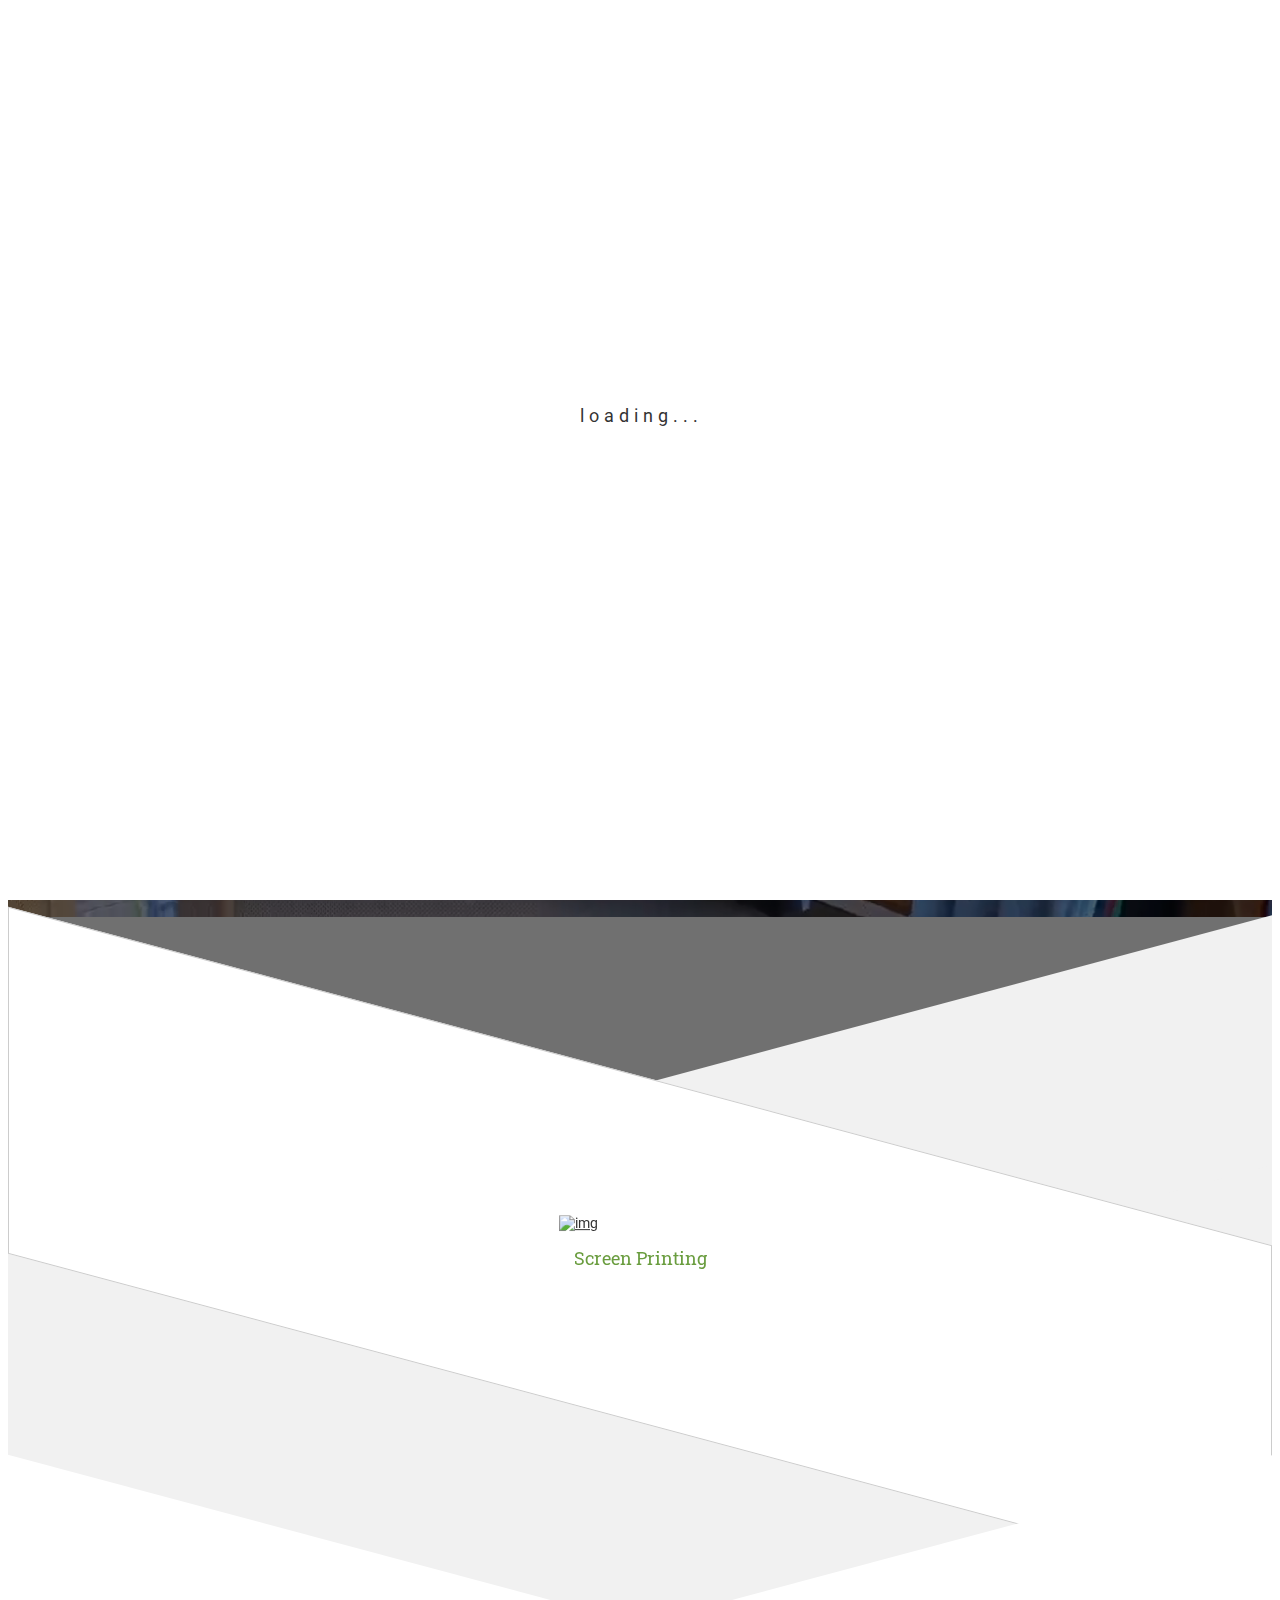
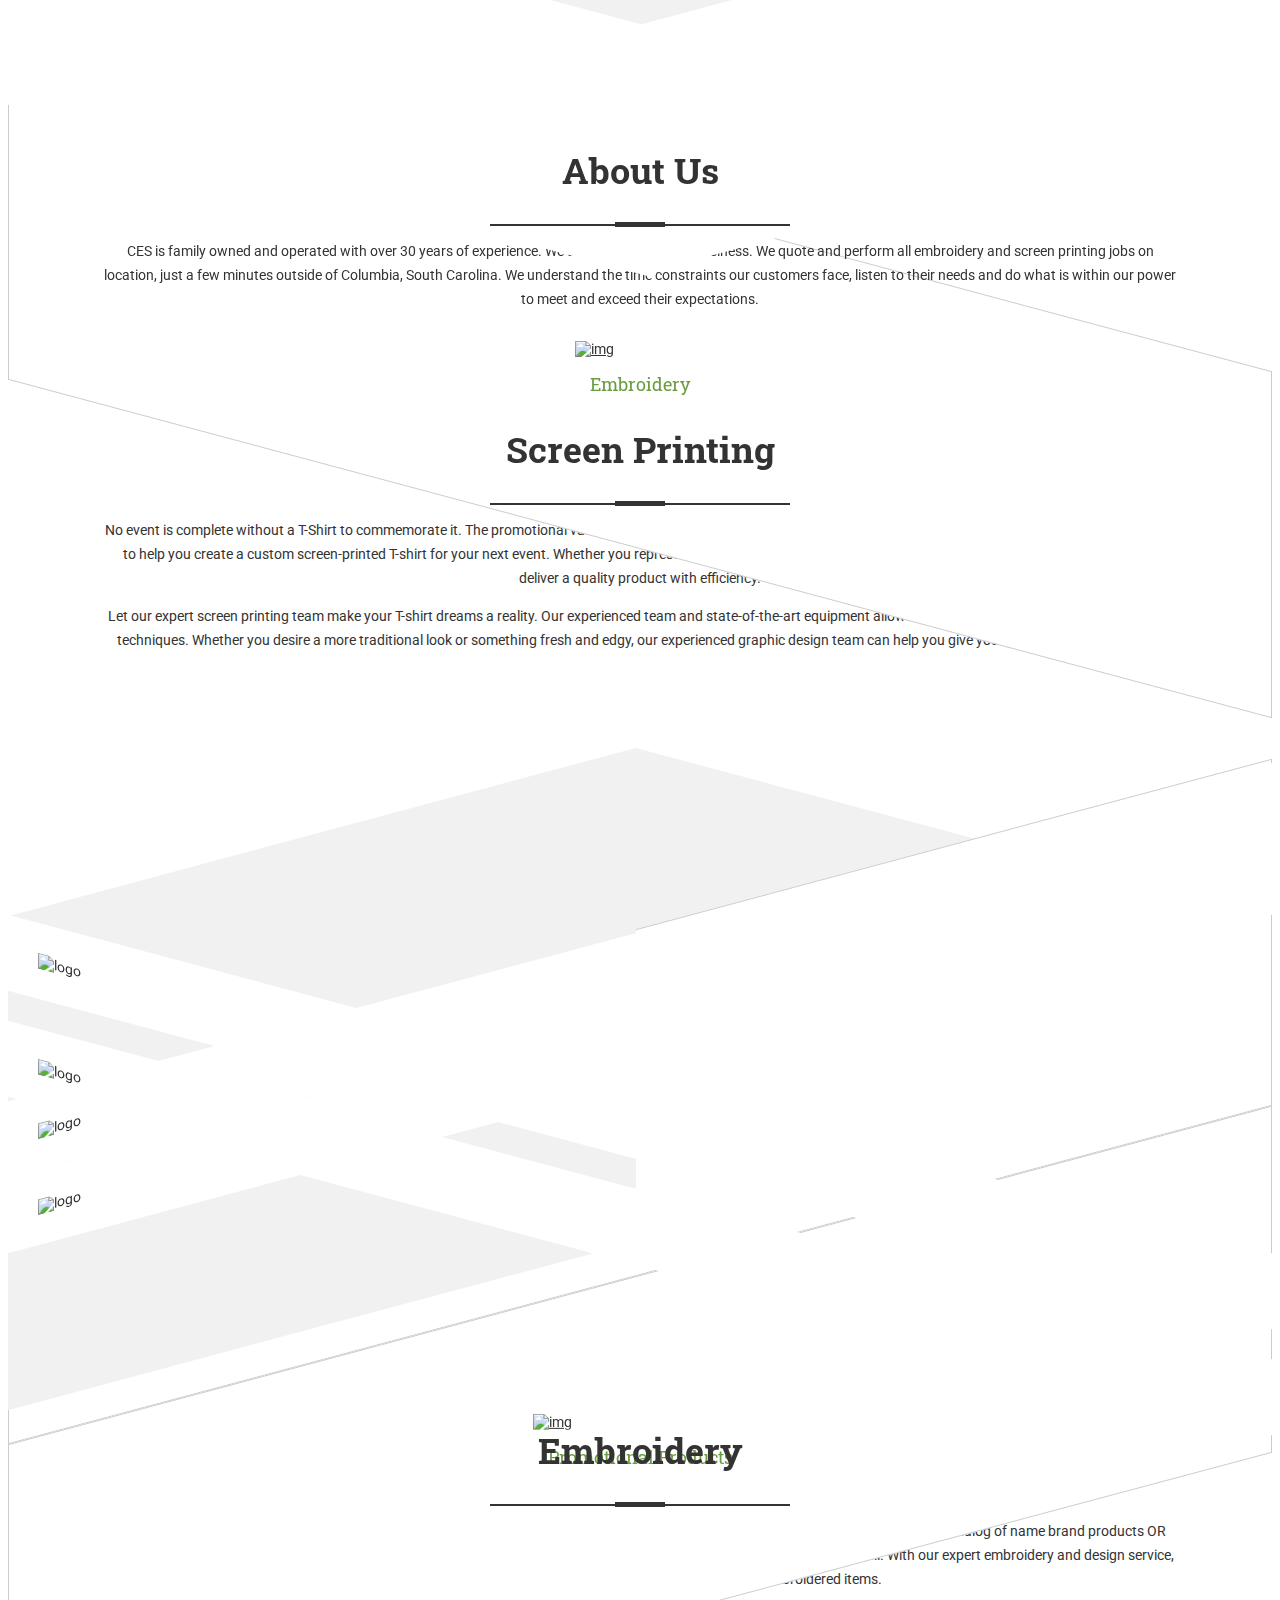
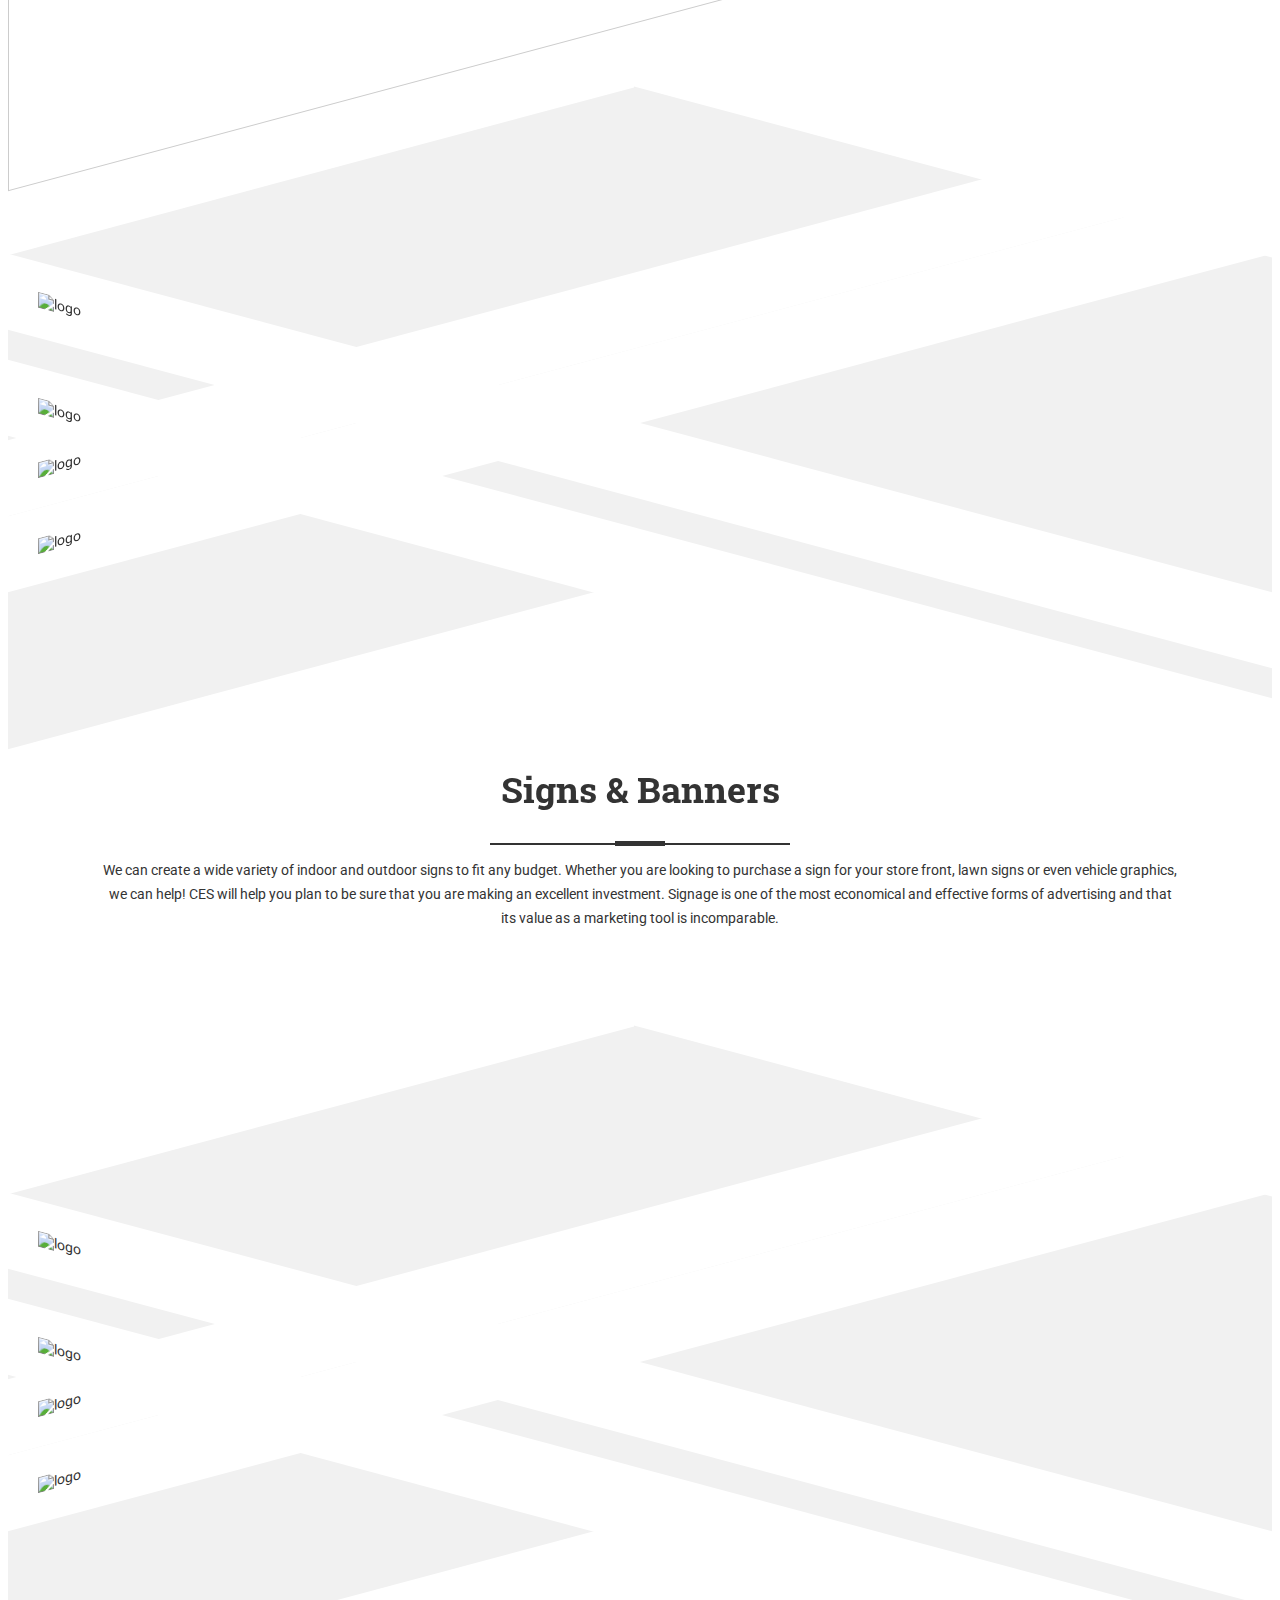
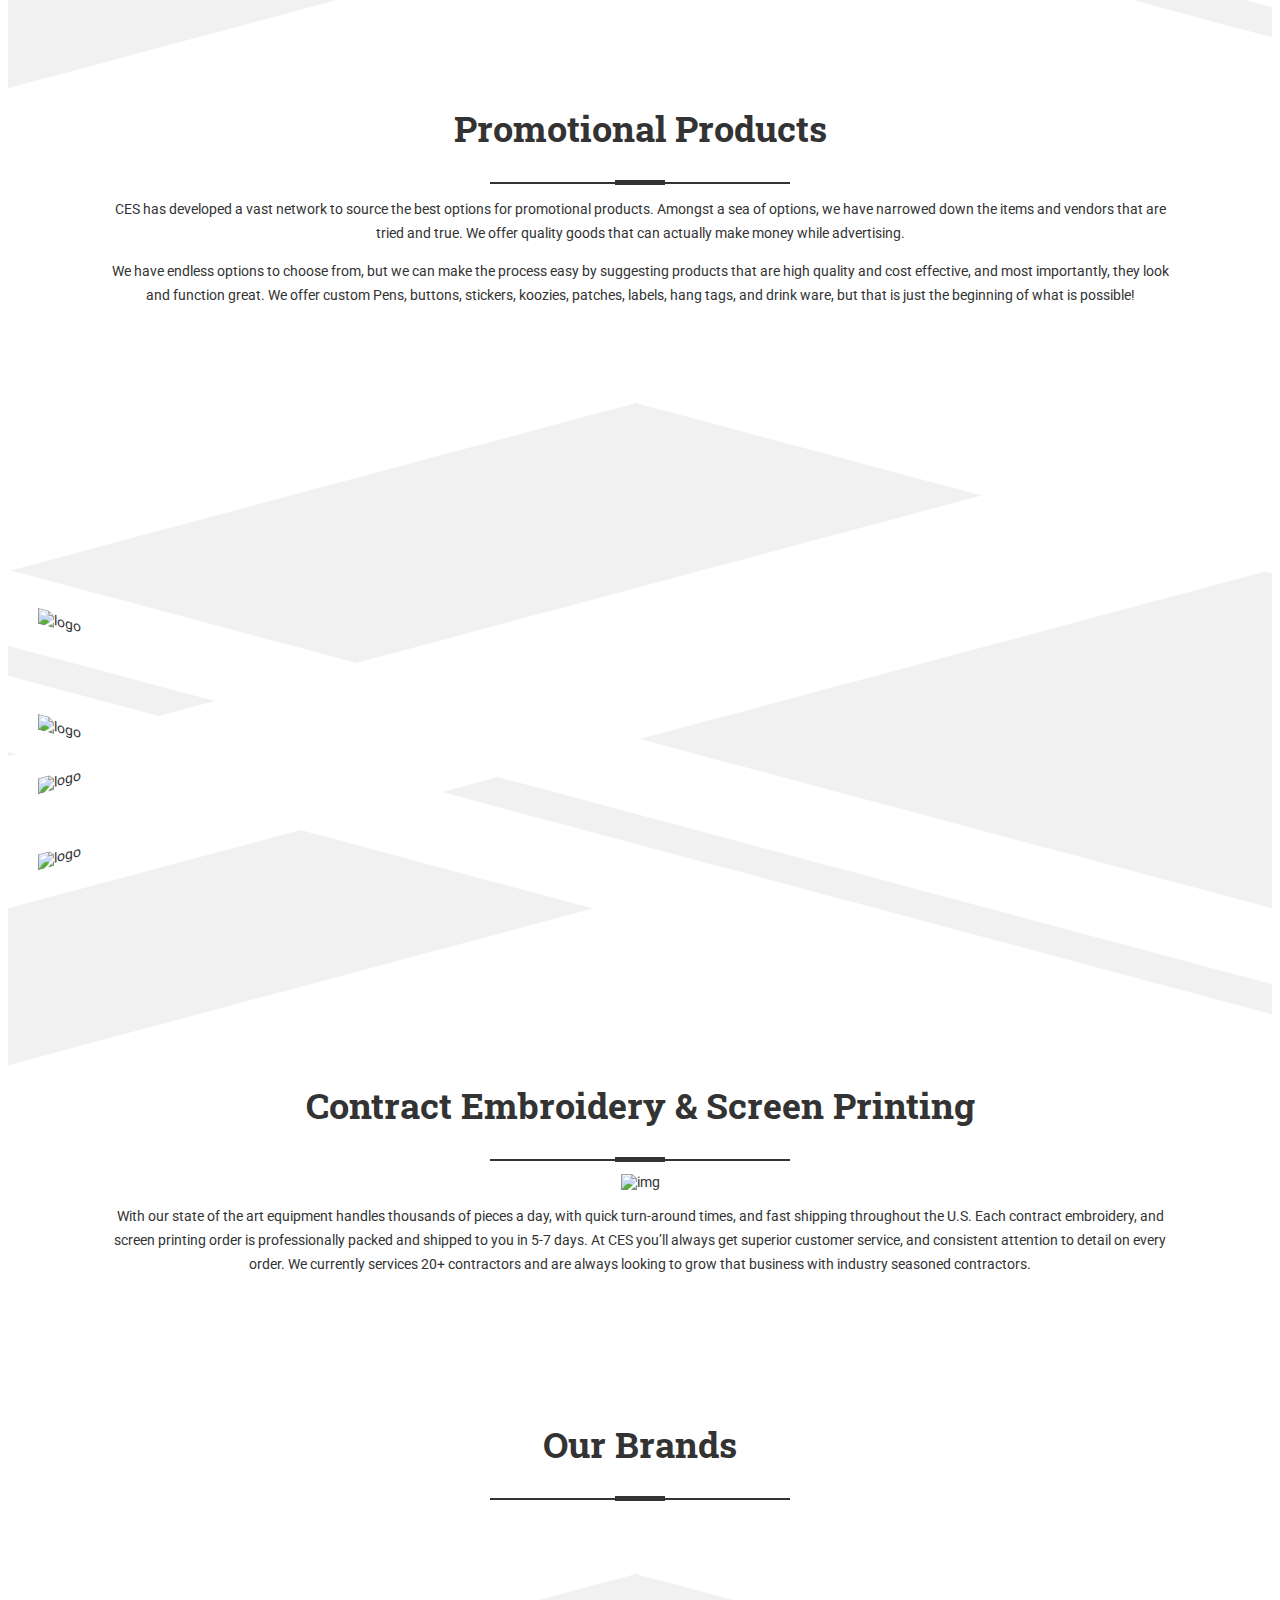
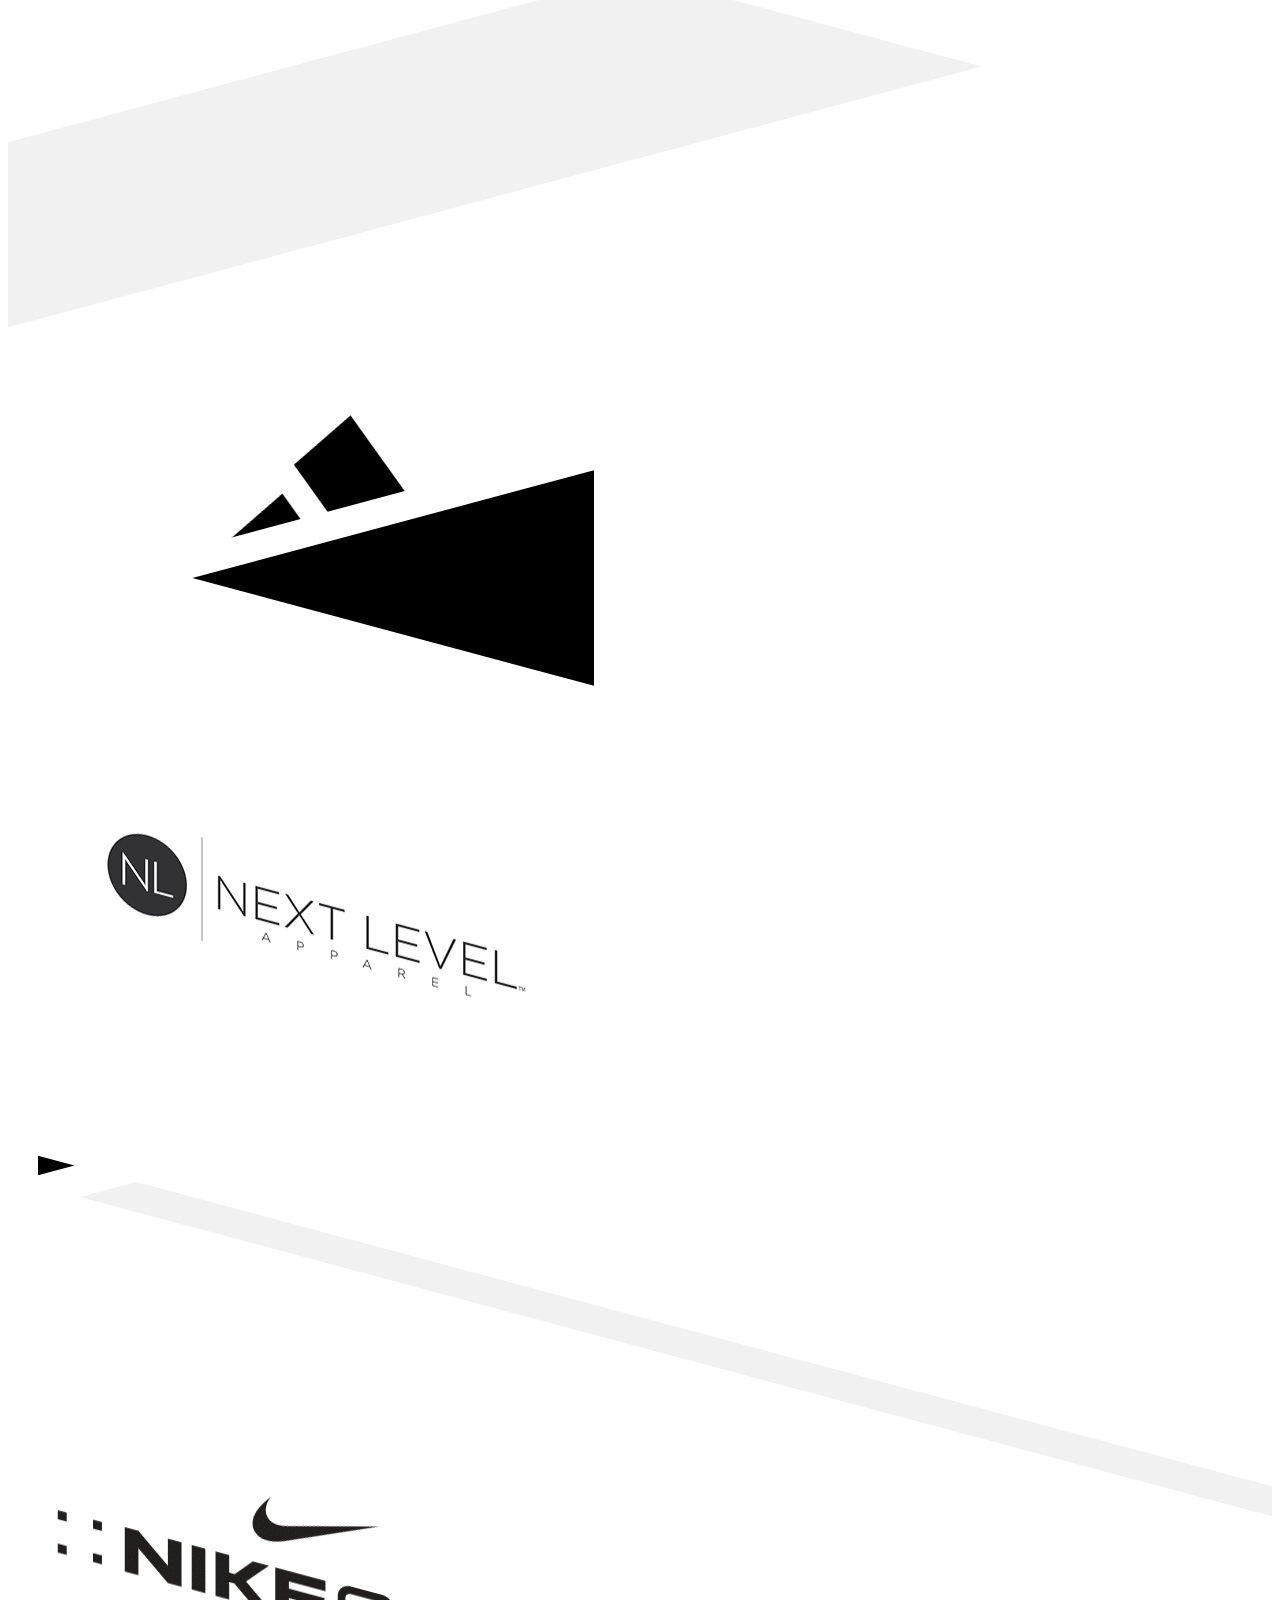
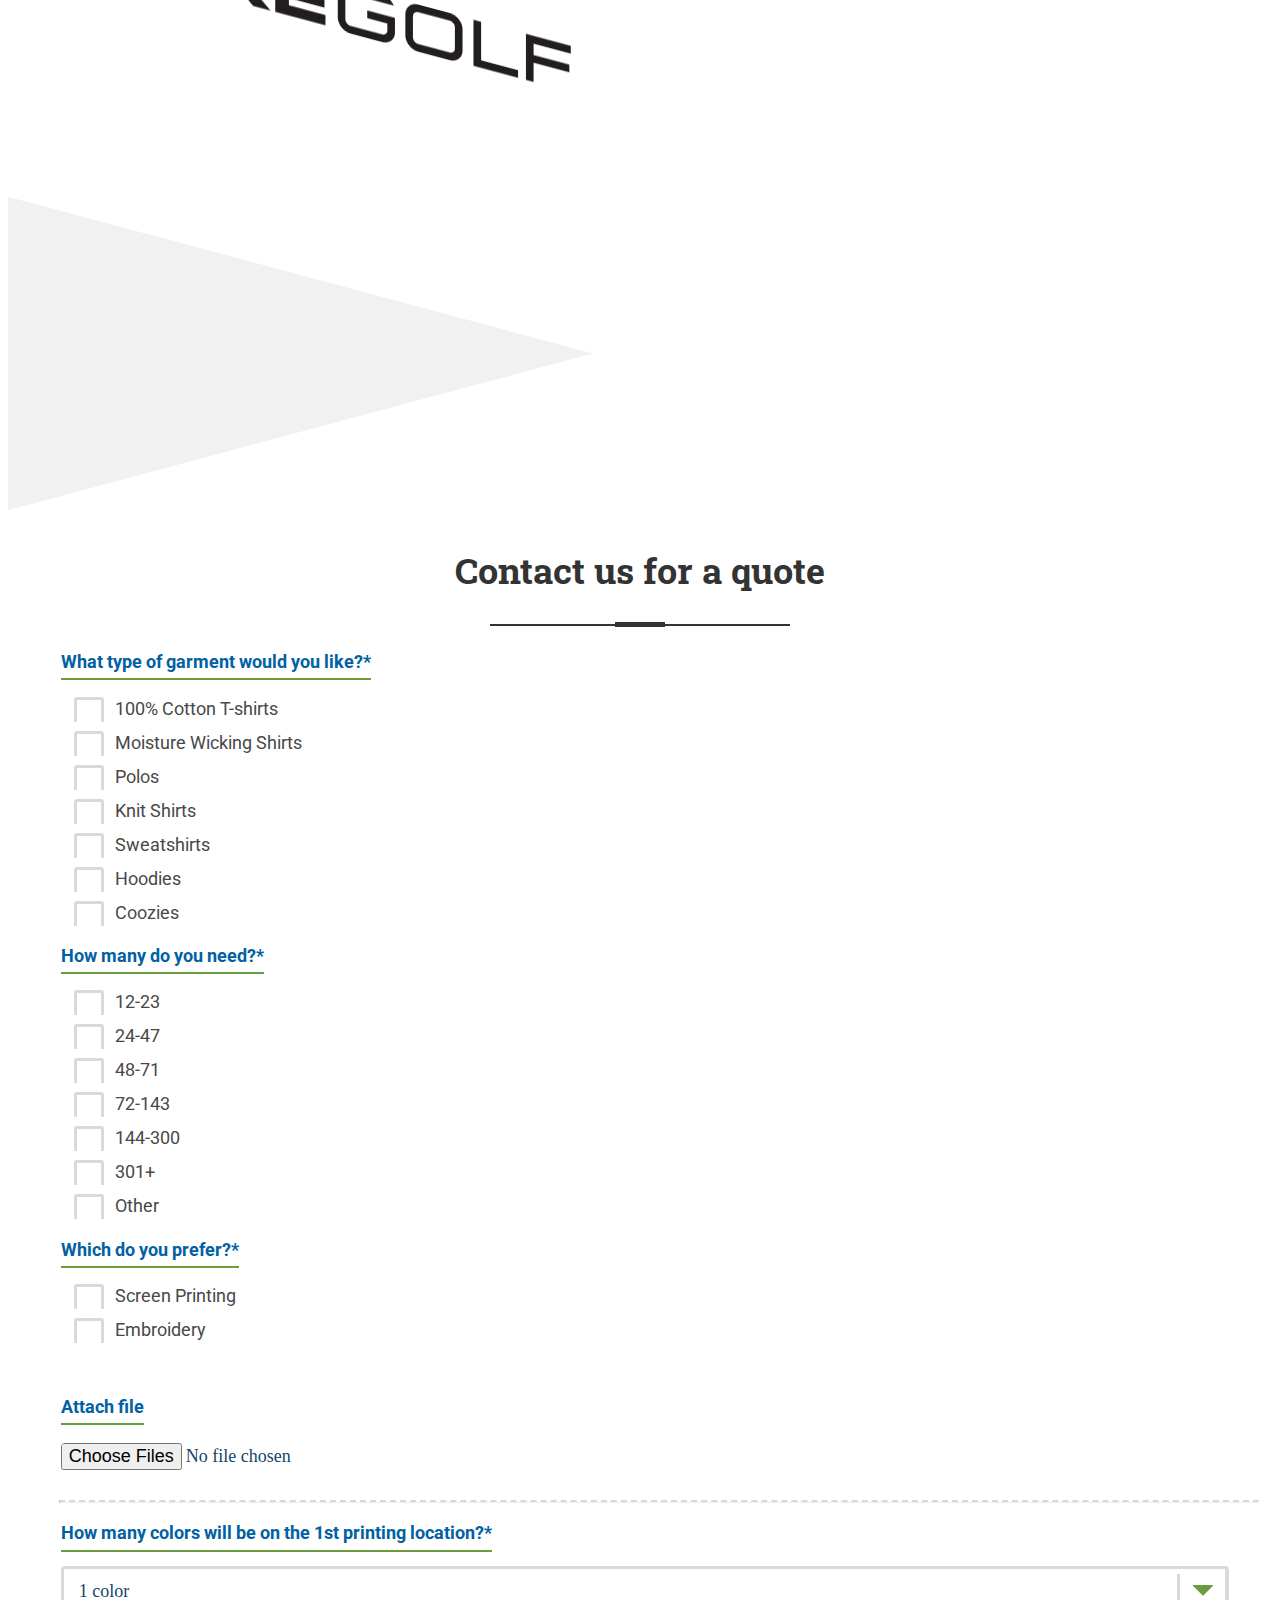
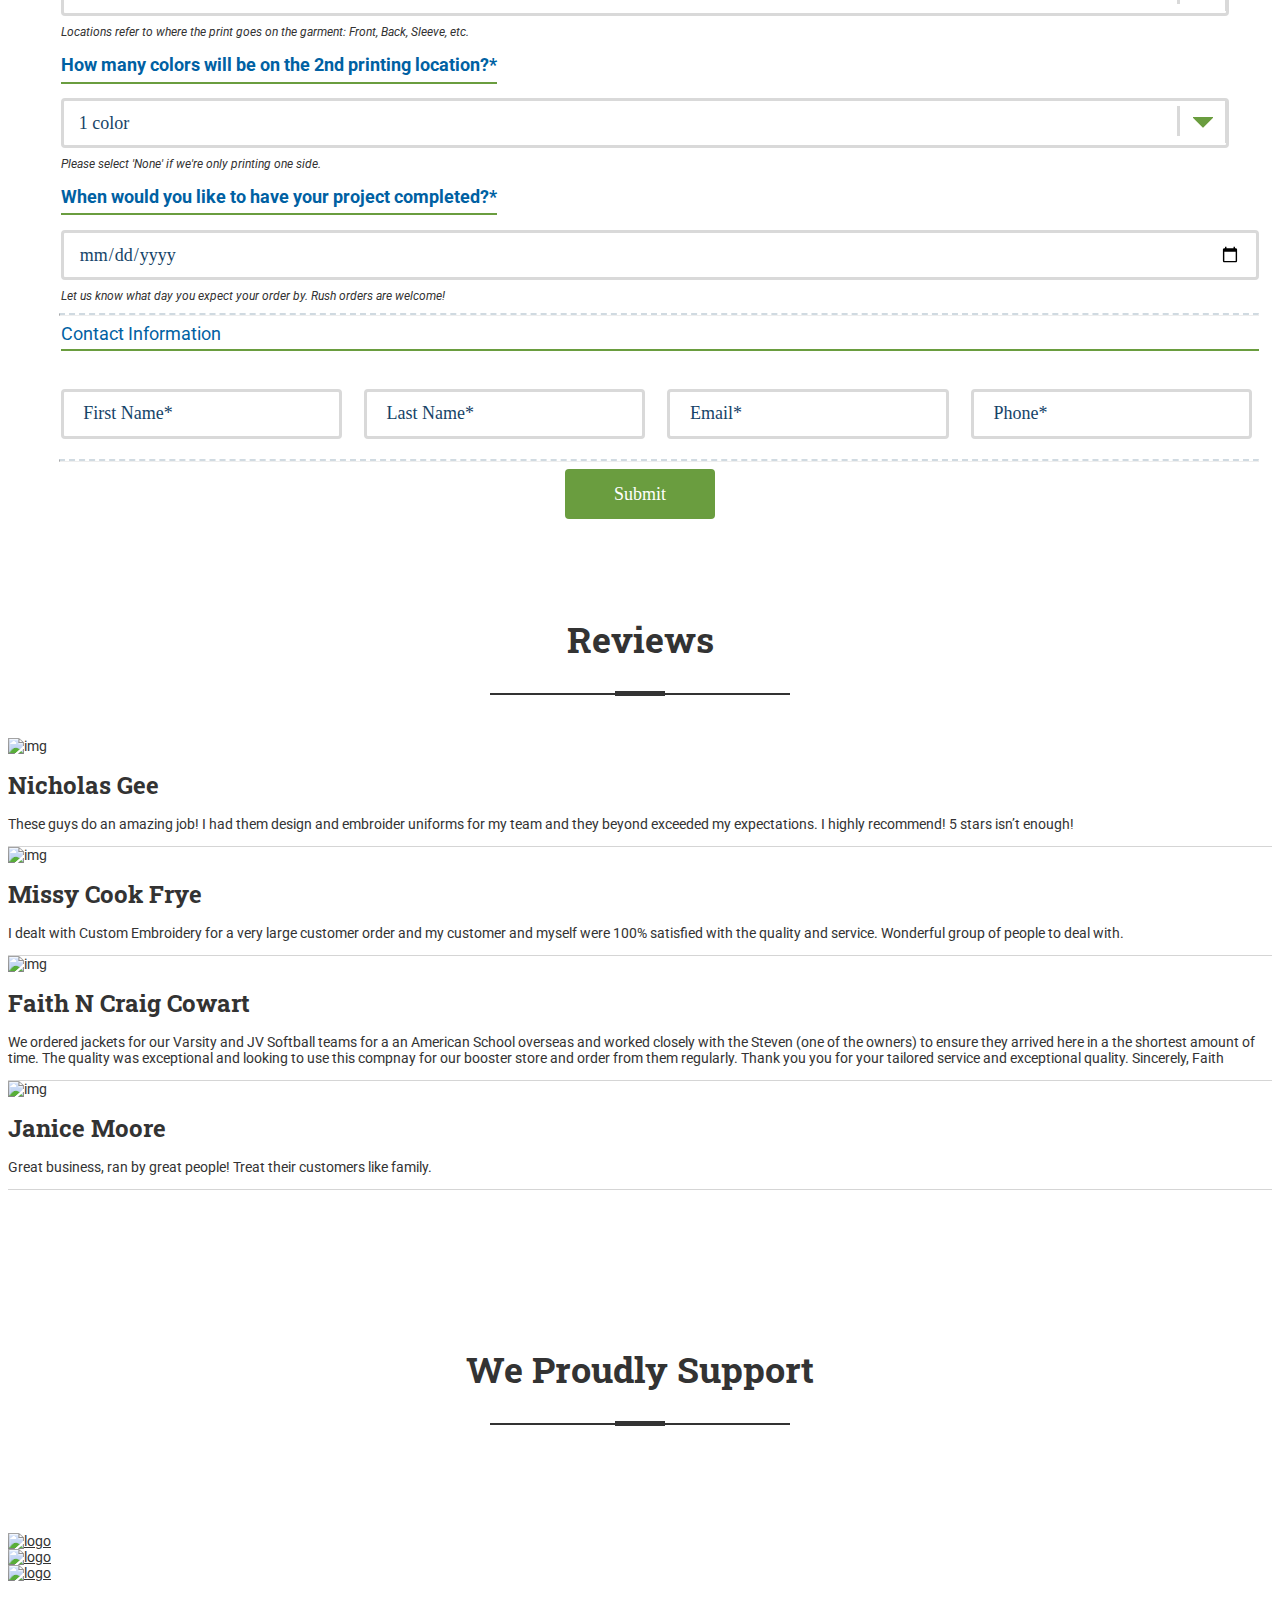
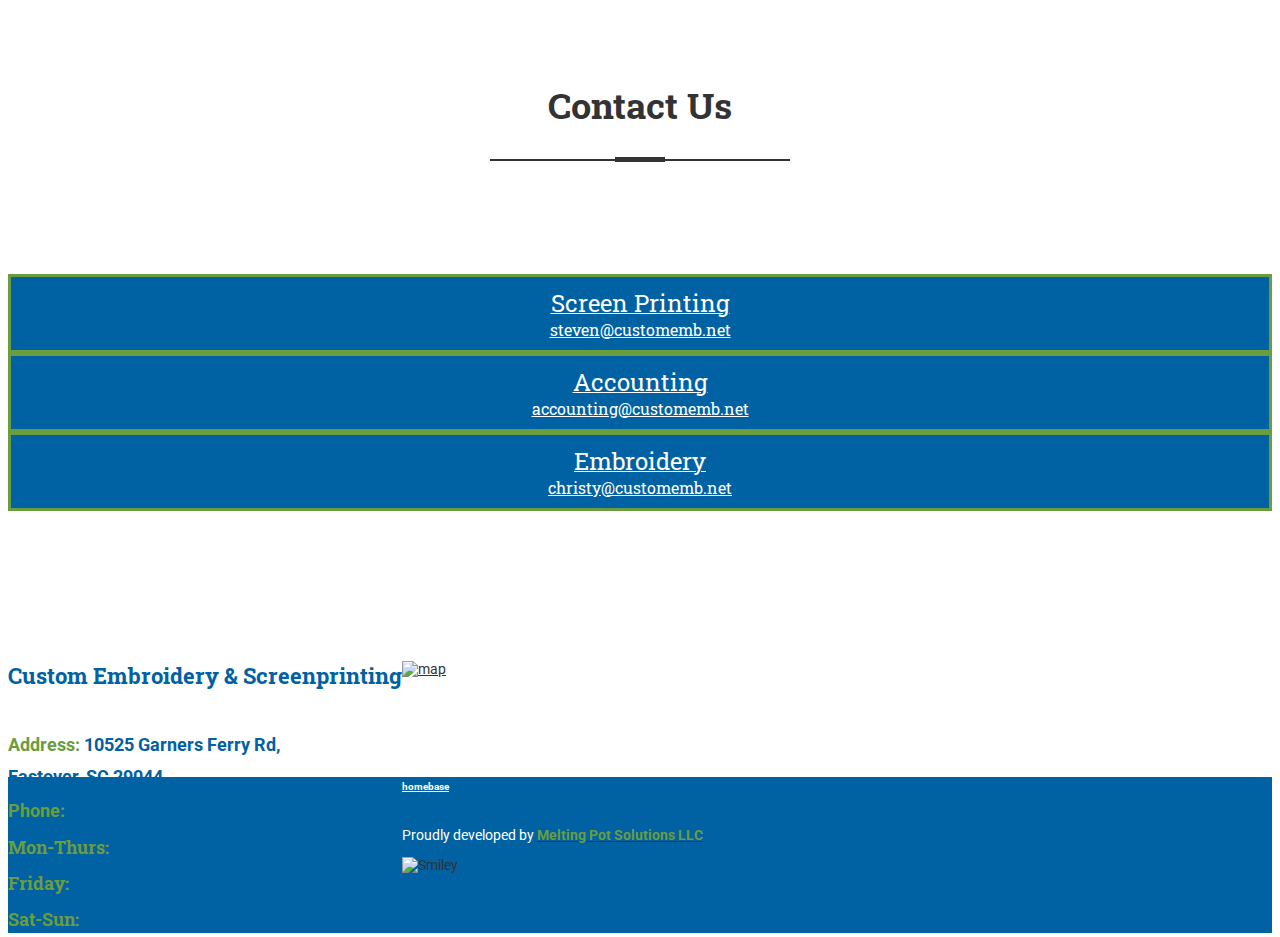
==== commit 791f85c6: "Update index.html" ====
--- a/index.html
+++ b/index.html
@@ -86,11 +86,16 @@
         <div class="header_top">
             <div class="container">
                 <div class="row">
-                    <div class="header-top-left">
-                        <p><a href="tel:8036950403"><i class="fa fa-phone"></i> (803) 695-0403</a></p>
-                        <p><a href="https://www.google.com/maps/place/10525+Garners+Ferry+Rd,+Eastover,+SC+29044/@33.9397225,-80.786083,17z/data=!4m5!3m4!1s0x88ff4ce1c04c7ac3:0x5e3f3a7963514616!8m2!3d33.9397181!4d-80.7838943" target="_blank"><i class="fa fa-map-marker"></i> 10525 Garners Ferry Rd, Eastover, SC 29044</a></p>
-                    </div>
+		    <div class="col-md-10">
+                        <div class="header-top-left">
+                           <p><a href="tel:8036950403"><i class="fa fa-phone"></i> (803) 695-0403</a></p>
+                           <p><a href="https://www.google.com/maps/place/10525+Garners+Ferry+Rd,+Eastover,+SC+29044/@33.9397225,-80.786083,17z/data=!4m5!3m4!1s0x88ff4ce1c04c7ac3:0x5e3f3a7963514616!8m2!3d33.9397181!4d-80.7838943" target="_blank"><i class="fa fa-map-marker"></i> 10525 Garners Ferry Rd, Eastover, SC 29044</a></p>
+                         </div>
+		     </div>
                     <!-- header-top-left end -->
+		     <div class="col-md-2">
+                          <img src="img/free times.png" alt="reward" class="reward">
+                     </div>
                 </div>
                 <!-- row end -->
             </div>
@@ -135,6 +140,7 @@
                                         <li><a href="#embroidery">Embroidery</a></li>
                                         <li><a href="#signs">Signs & Banners</a></li>
                                         <li><a href="#promotional">Promotional Products</a></li>
+					<li><a href="#contract_embroidery">Contract Decorator</a></li>
                                     </ul>
                                 </li>
                                 <li><a href="#contact-page">Contact Us</a></li>
@@ -153,8 +159,9 @@
     <!--==============================banner_area start ===============================-->
     <section class="banner_area" id="banner">
         <div class="fullscreen-bg">
-            <video loop muted autoplay class="fullscreen-bg__video" id="video-bg">
+            <video loop muted autoplay controls="true" playsinline class="fullscreen-bg__video" id="video-bg">
                 <source src="video/Video-Bg-3.mp4" type="video/mp4">
+		<source src="video/Video-Bg-3.webm" type="video/webm"></source>
             </video>
         </div>
         <div class="banner_overlay"></div>
@@ -603,12 +610,13 @@
     <!--==============================screens portfolio_area end ===============================-->
 	
     <!--==============================Contract Embroidery & Screen Printing start ===============================-->
-    <section class="section_padding bottom_padding screens" id="Contract_Embroidery">
+    <section class="section_padding bottom_padding screens" id="contract_embroidery">
         <div class="container">
             <div class="row">
                 <div class="col-md-12">
                     <div class="section_title">
                         <h2>Contract Embroidery & Screen Printing</h2>
+			<img src="img/SanMar Network Auth Decorator.jpg" alt="img">
                         <p>With our state of the art equipment  handles thousands of pieces a day, with quick turn-around times, and fast shipping throughout the U.S. Each contract embroidery, and screen printing order is professionally packed and shipped to you in 5-7 days. At CES you’ll always get superior customer service, and consistent attention to detail on every order. We currently services 20+ contractors and are always looking to grow that business with industry seasoned contractors.</p>
                     </div>
                 </div>
